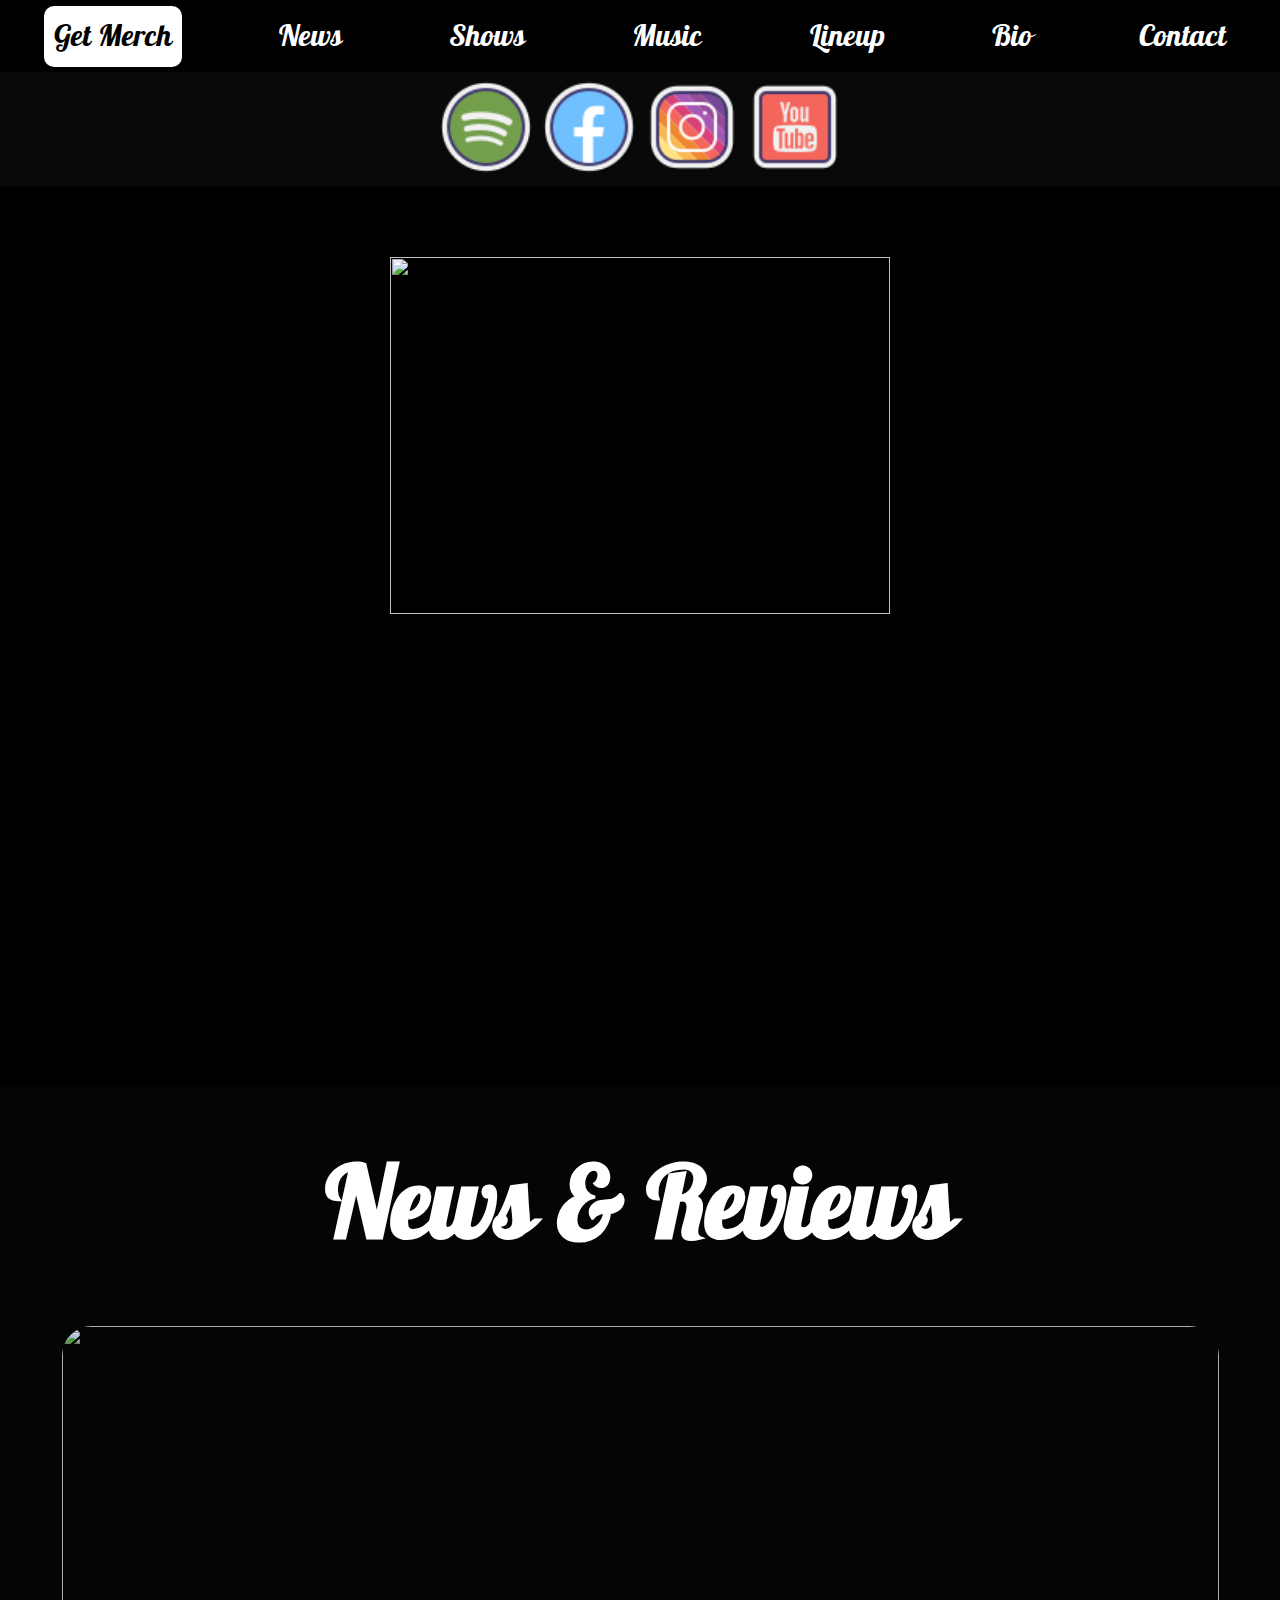
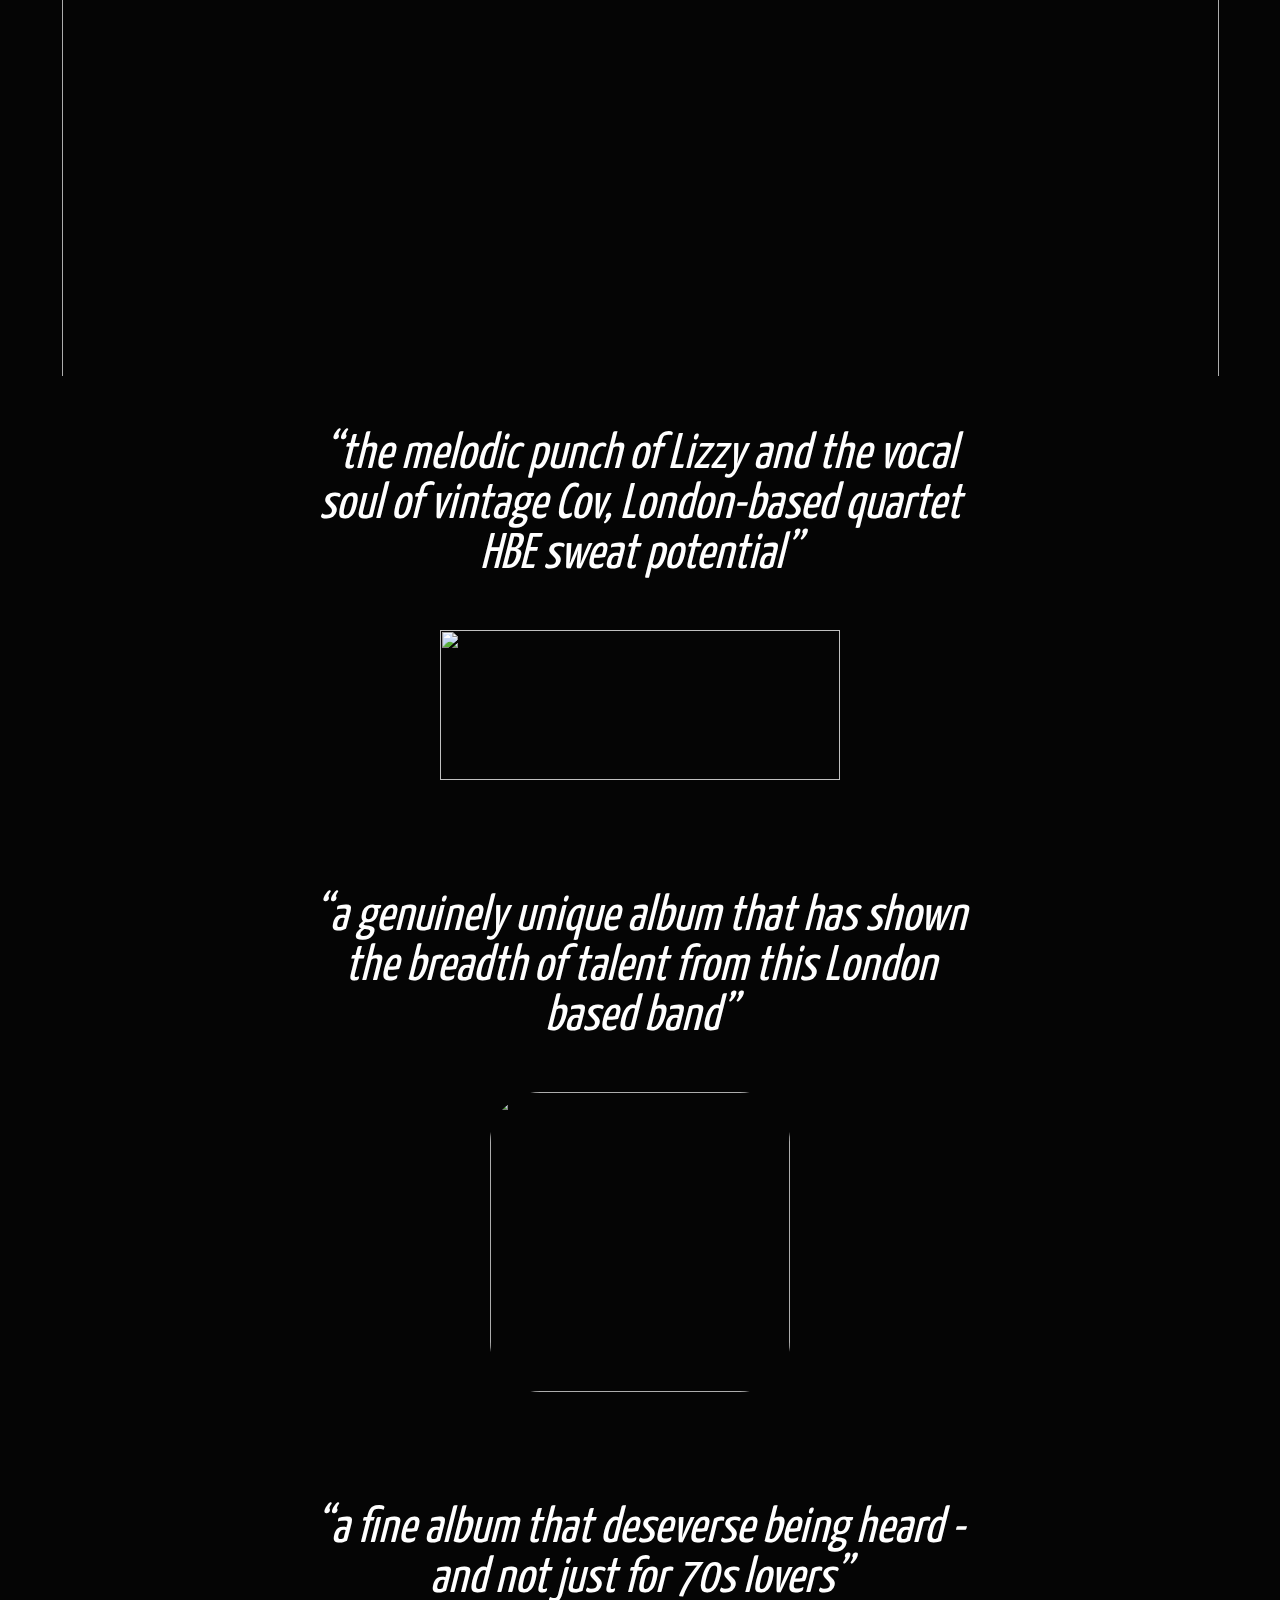
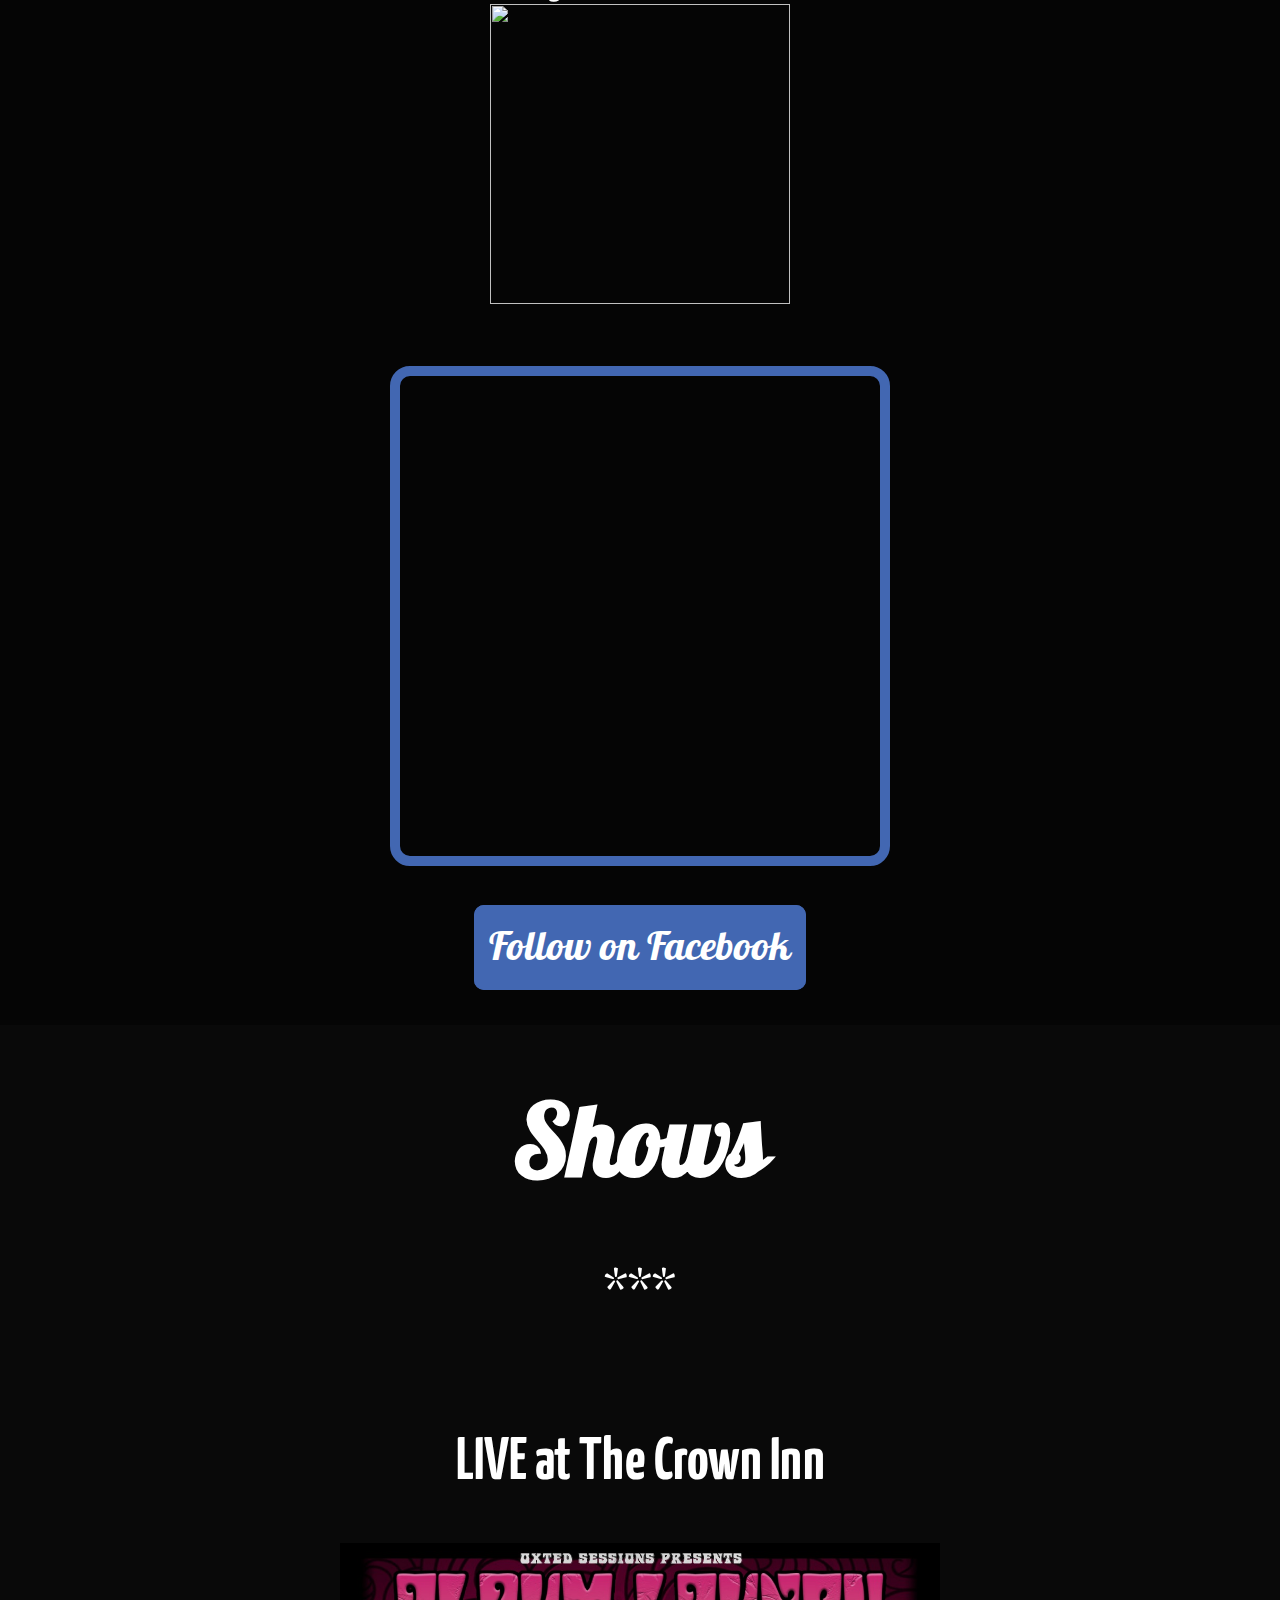
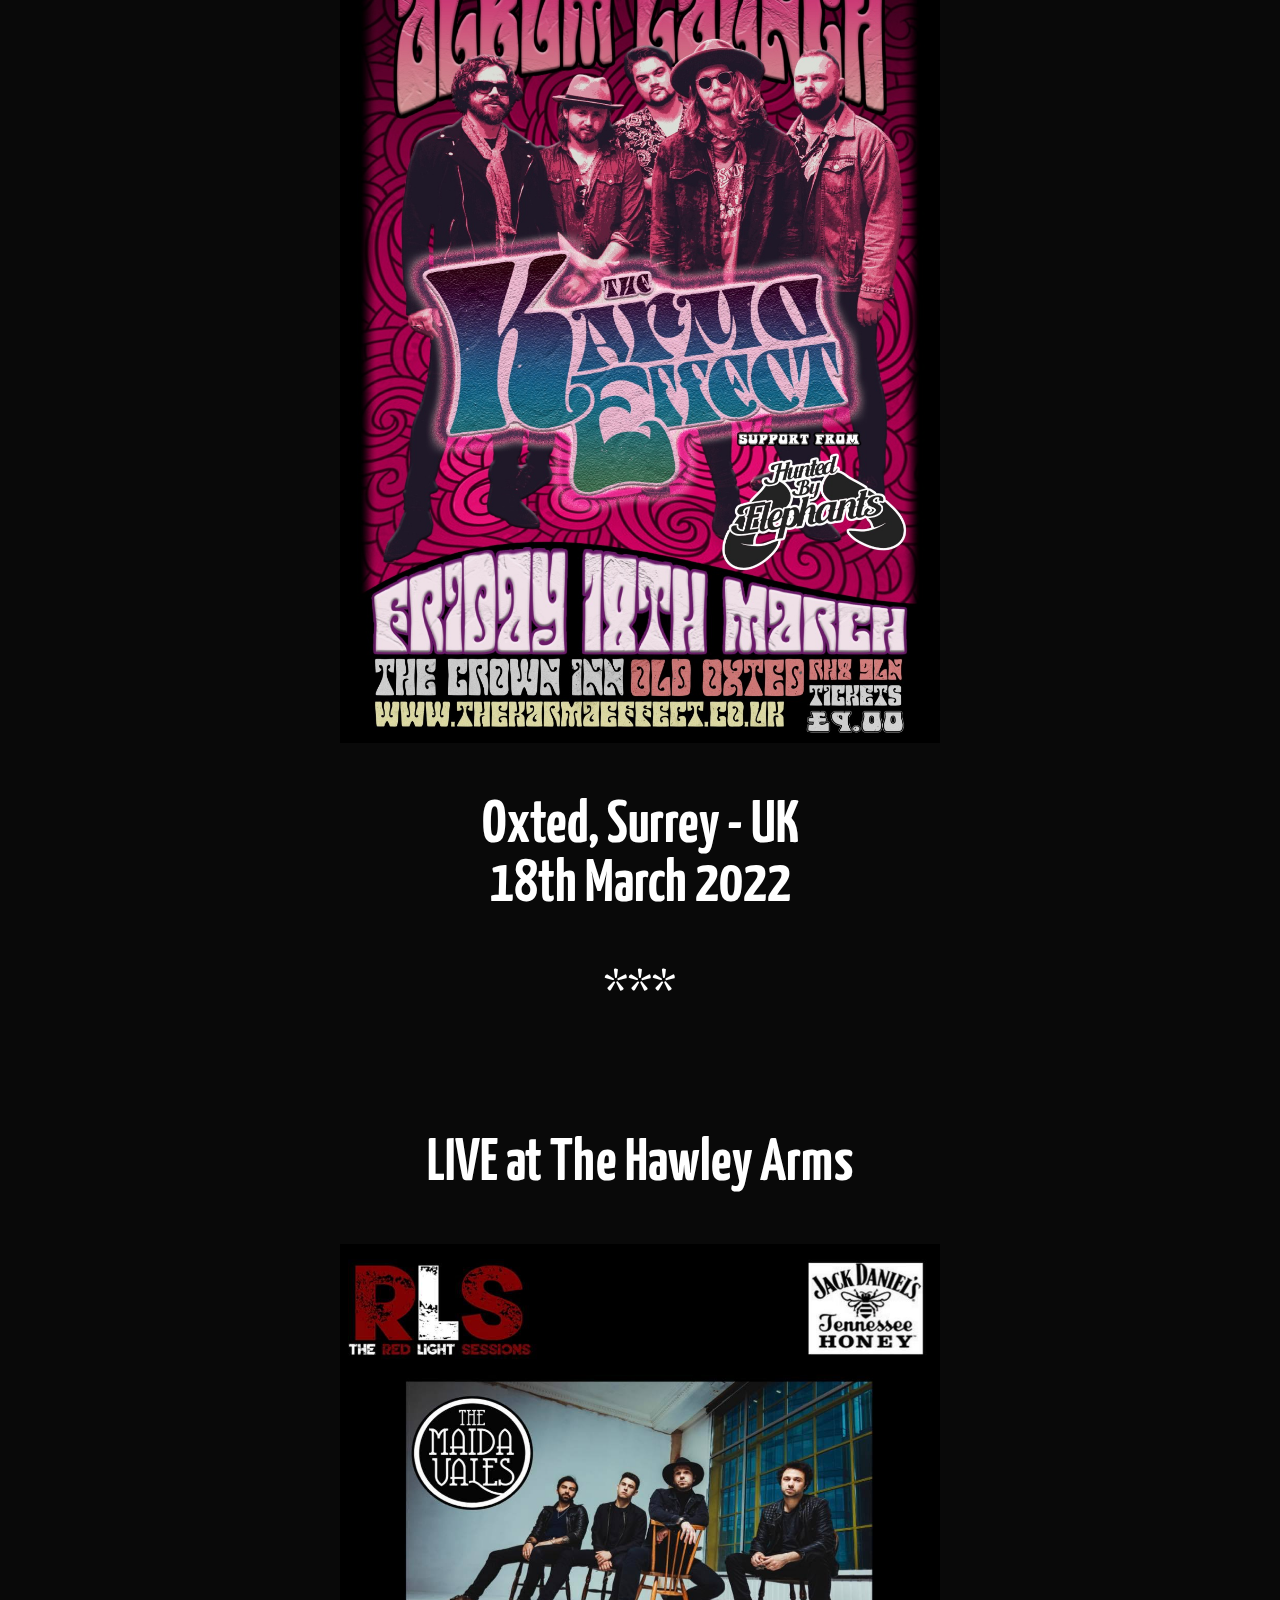
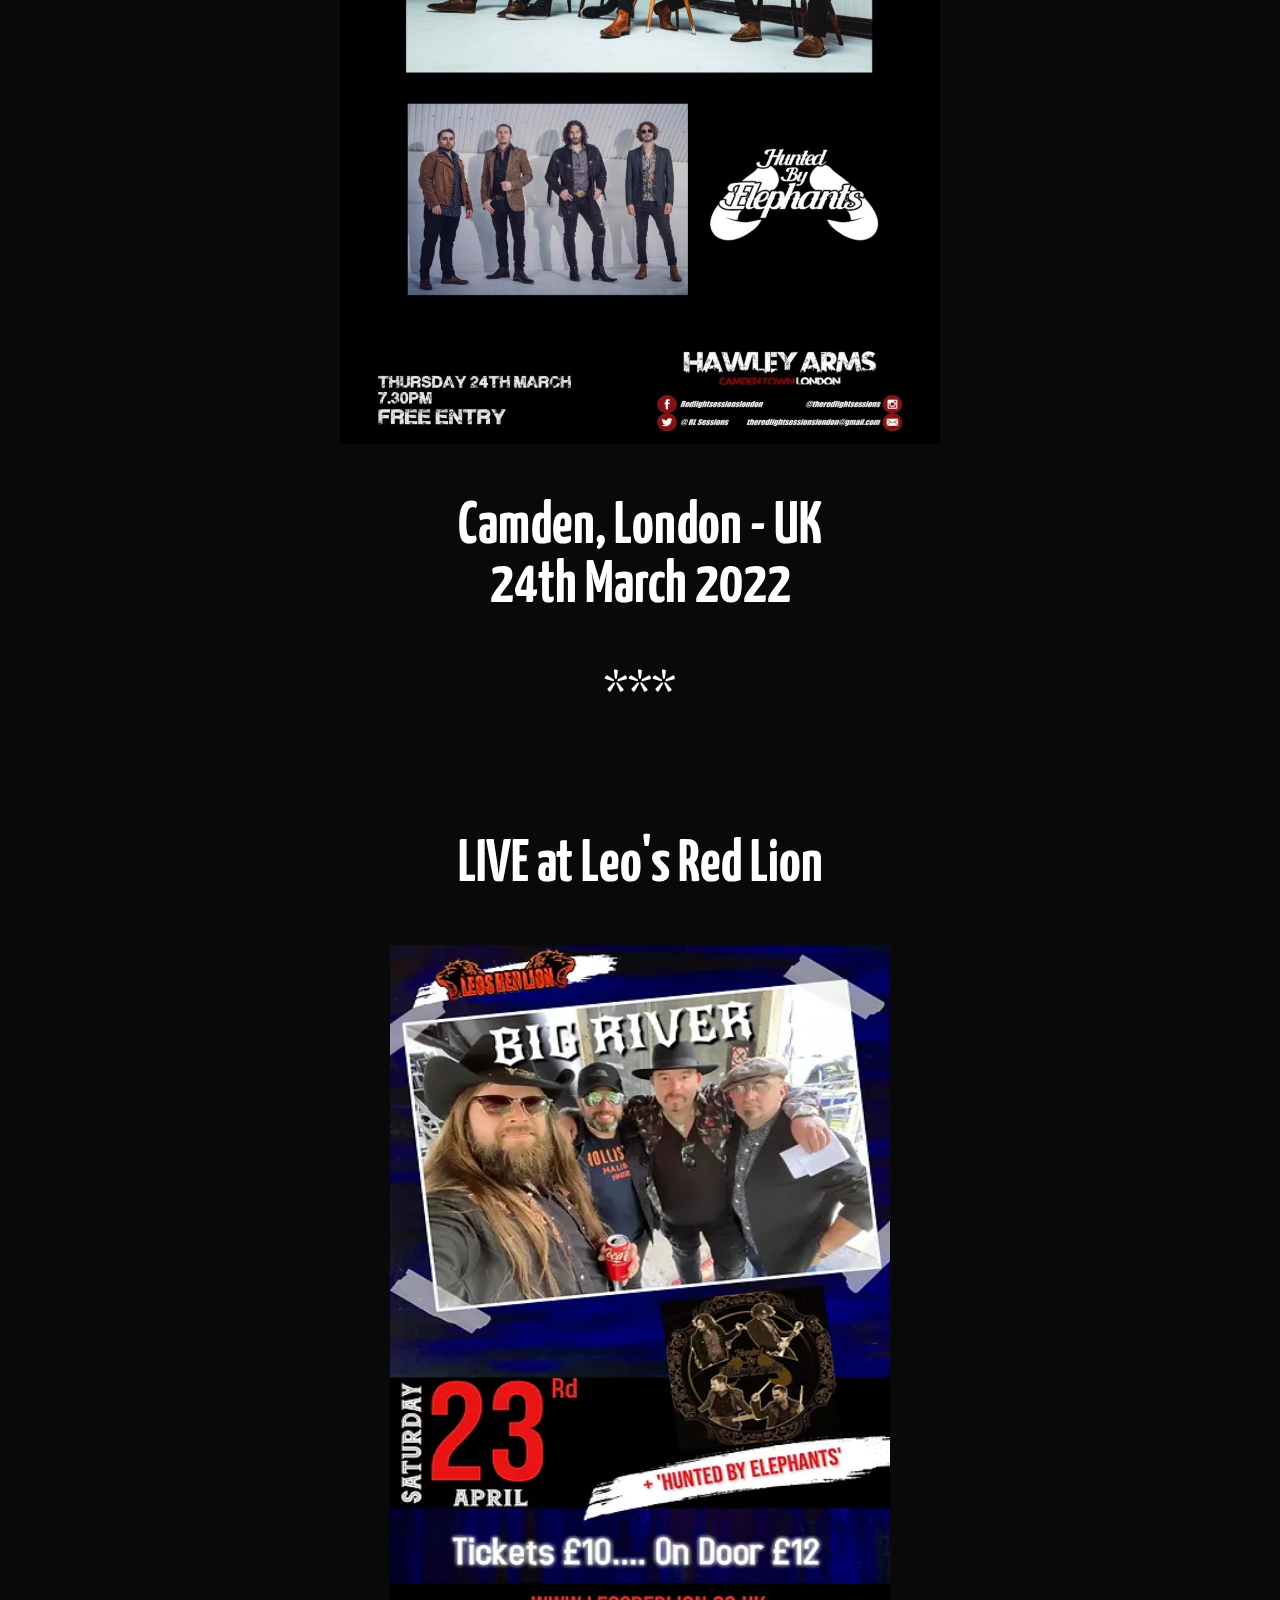
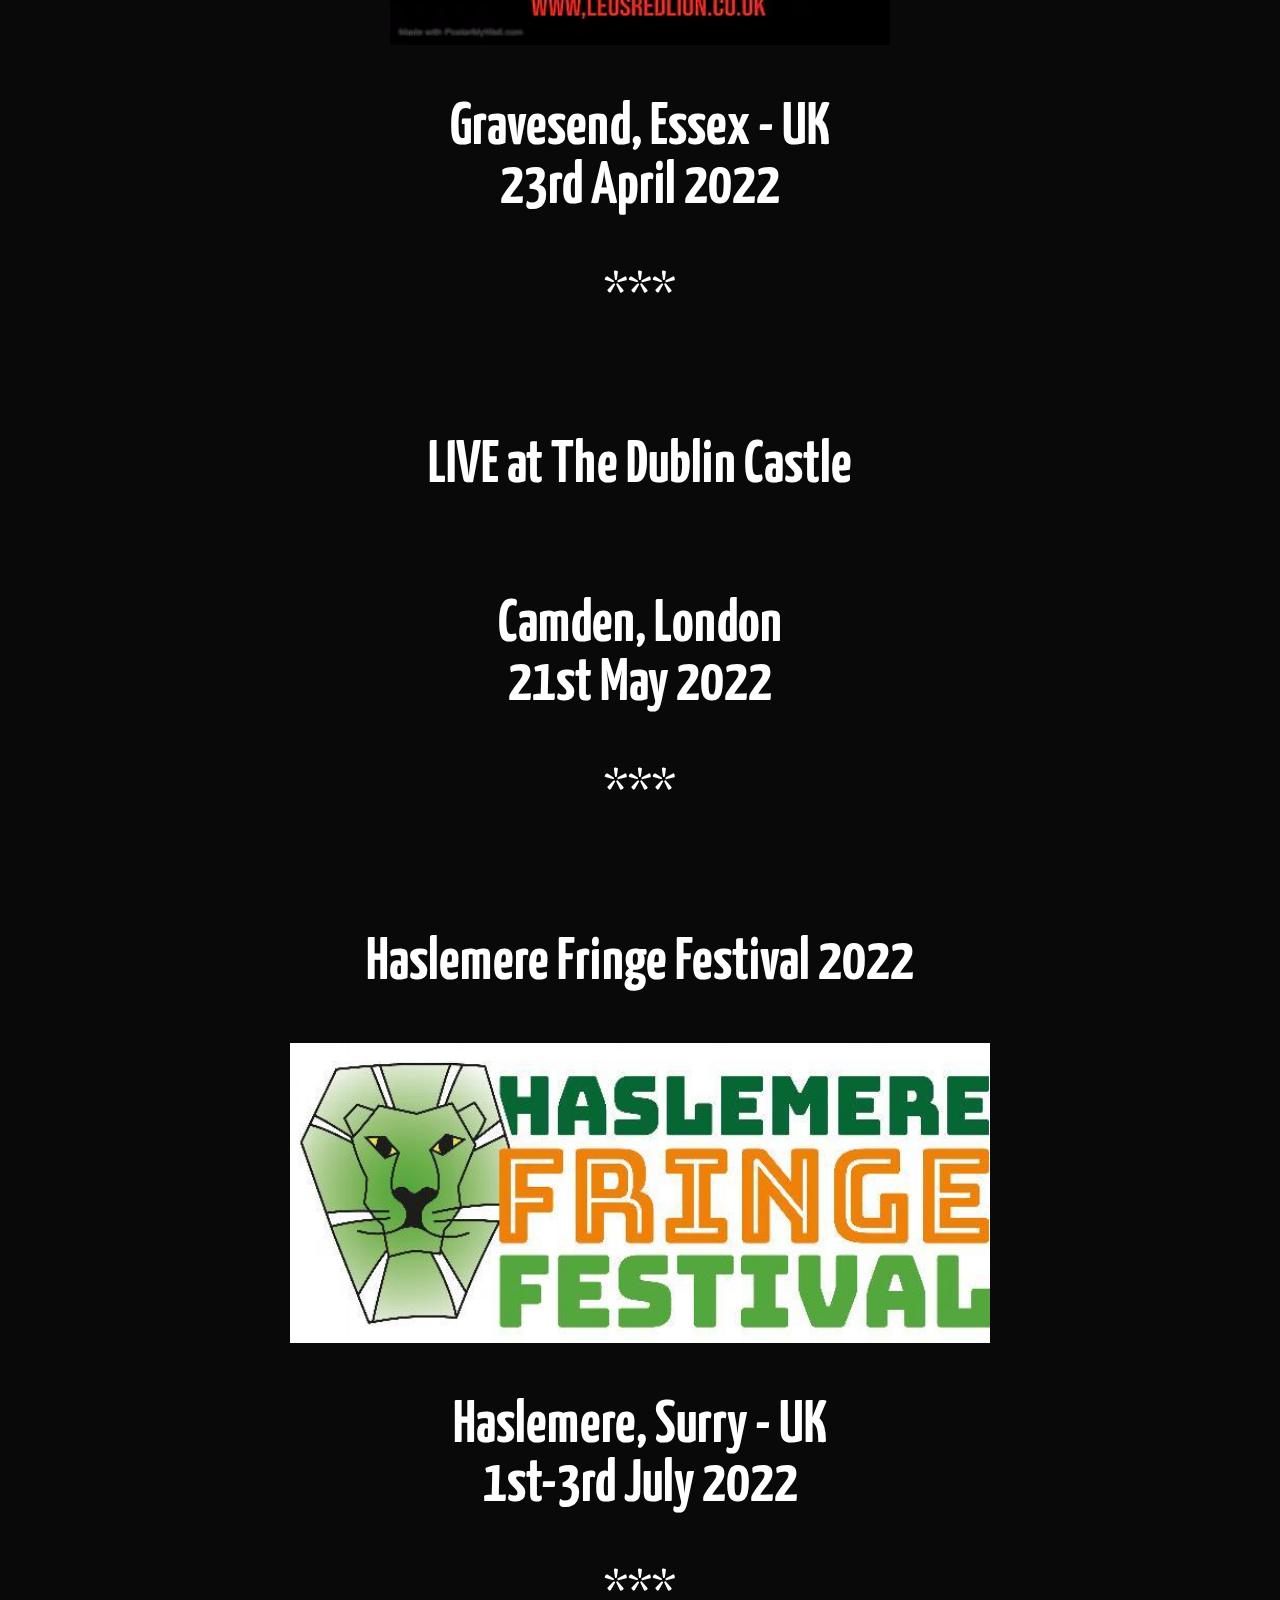
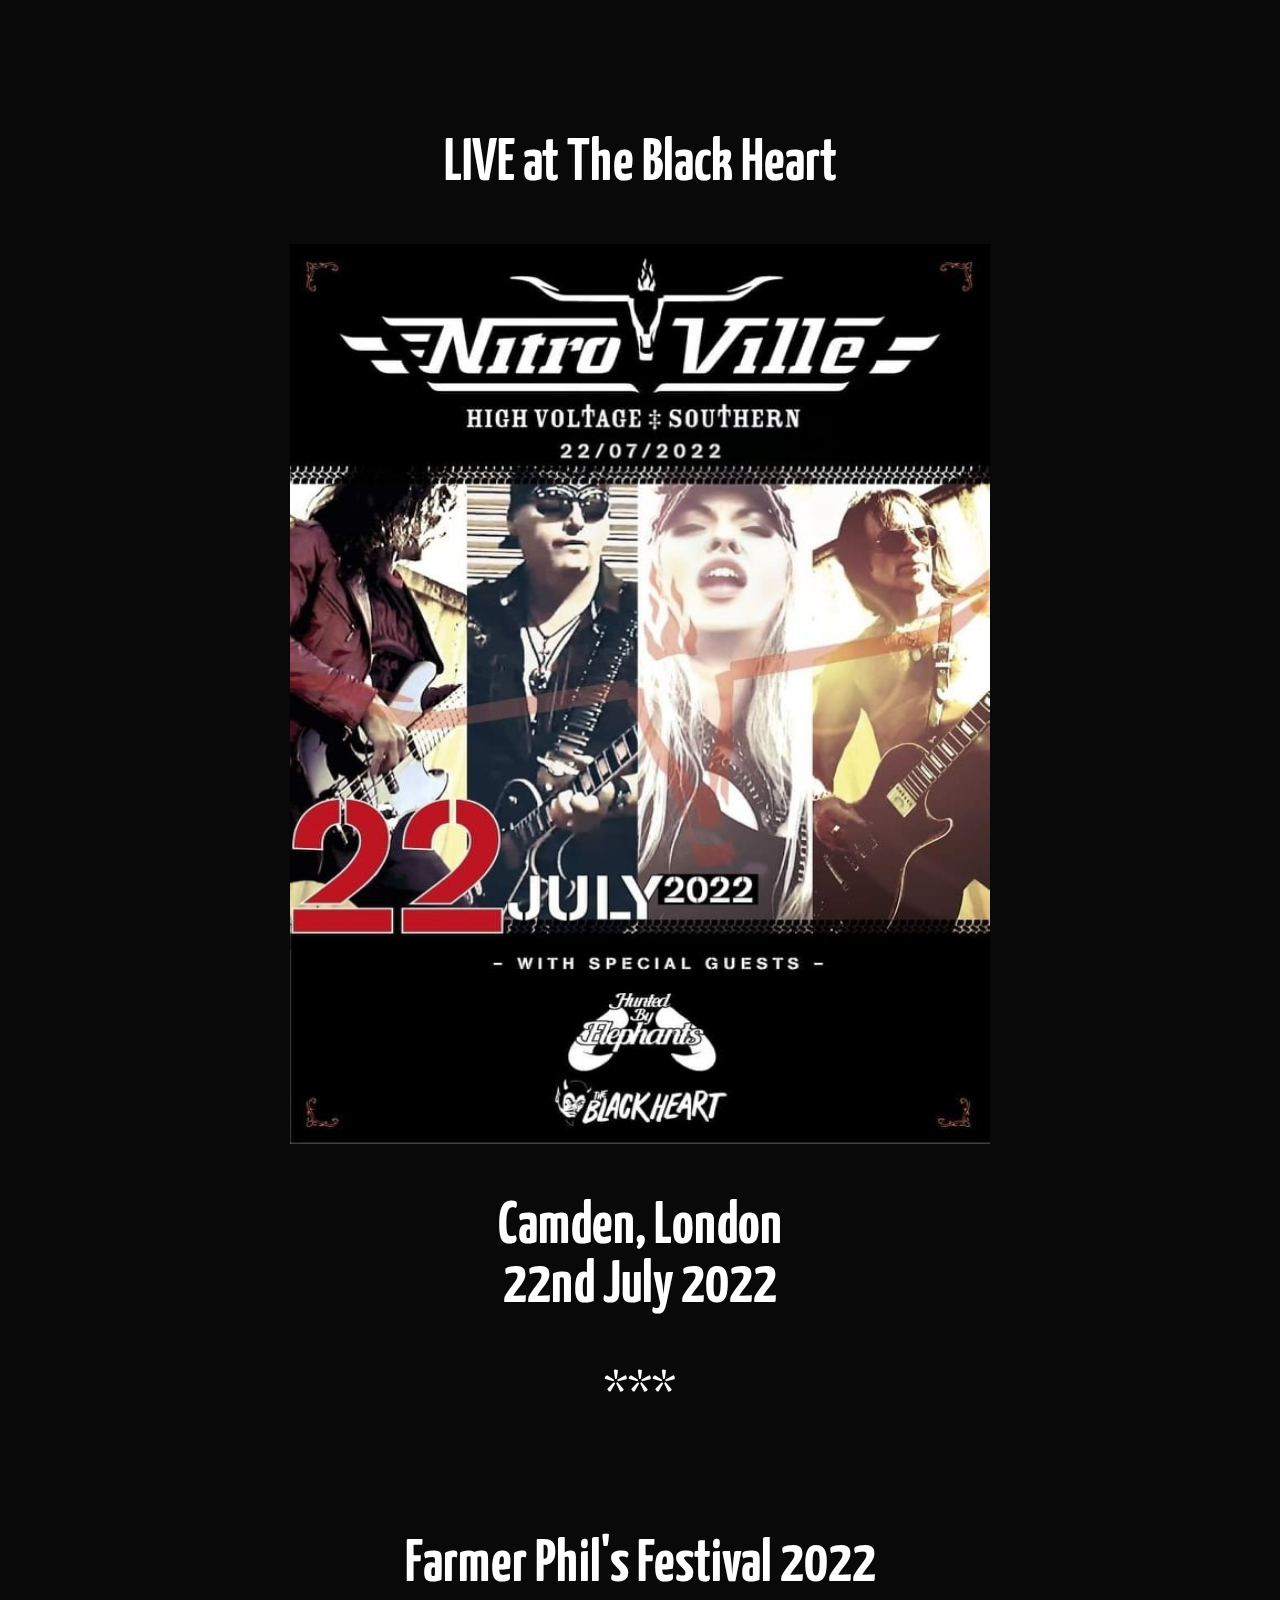
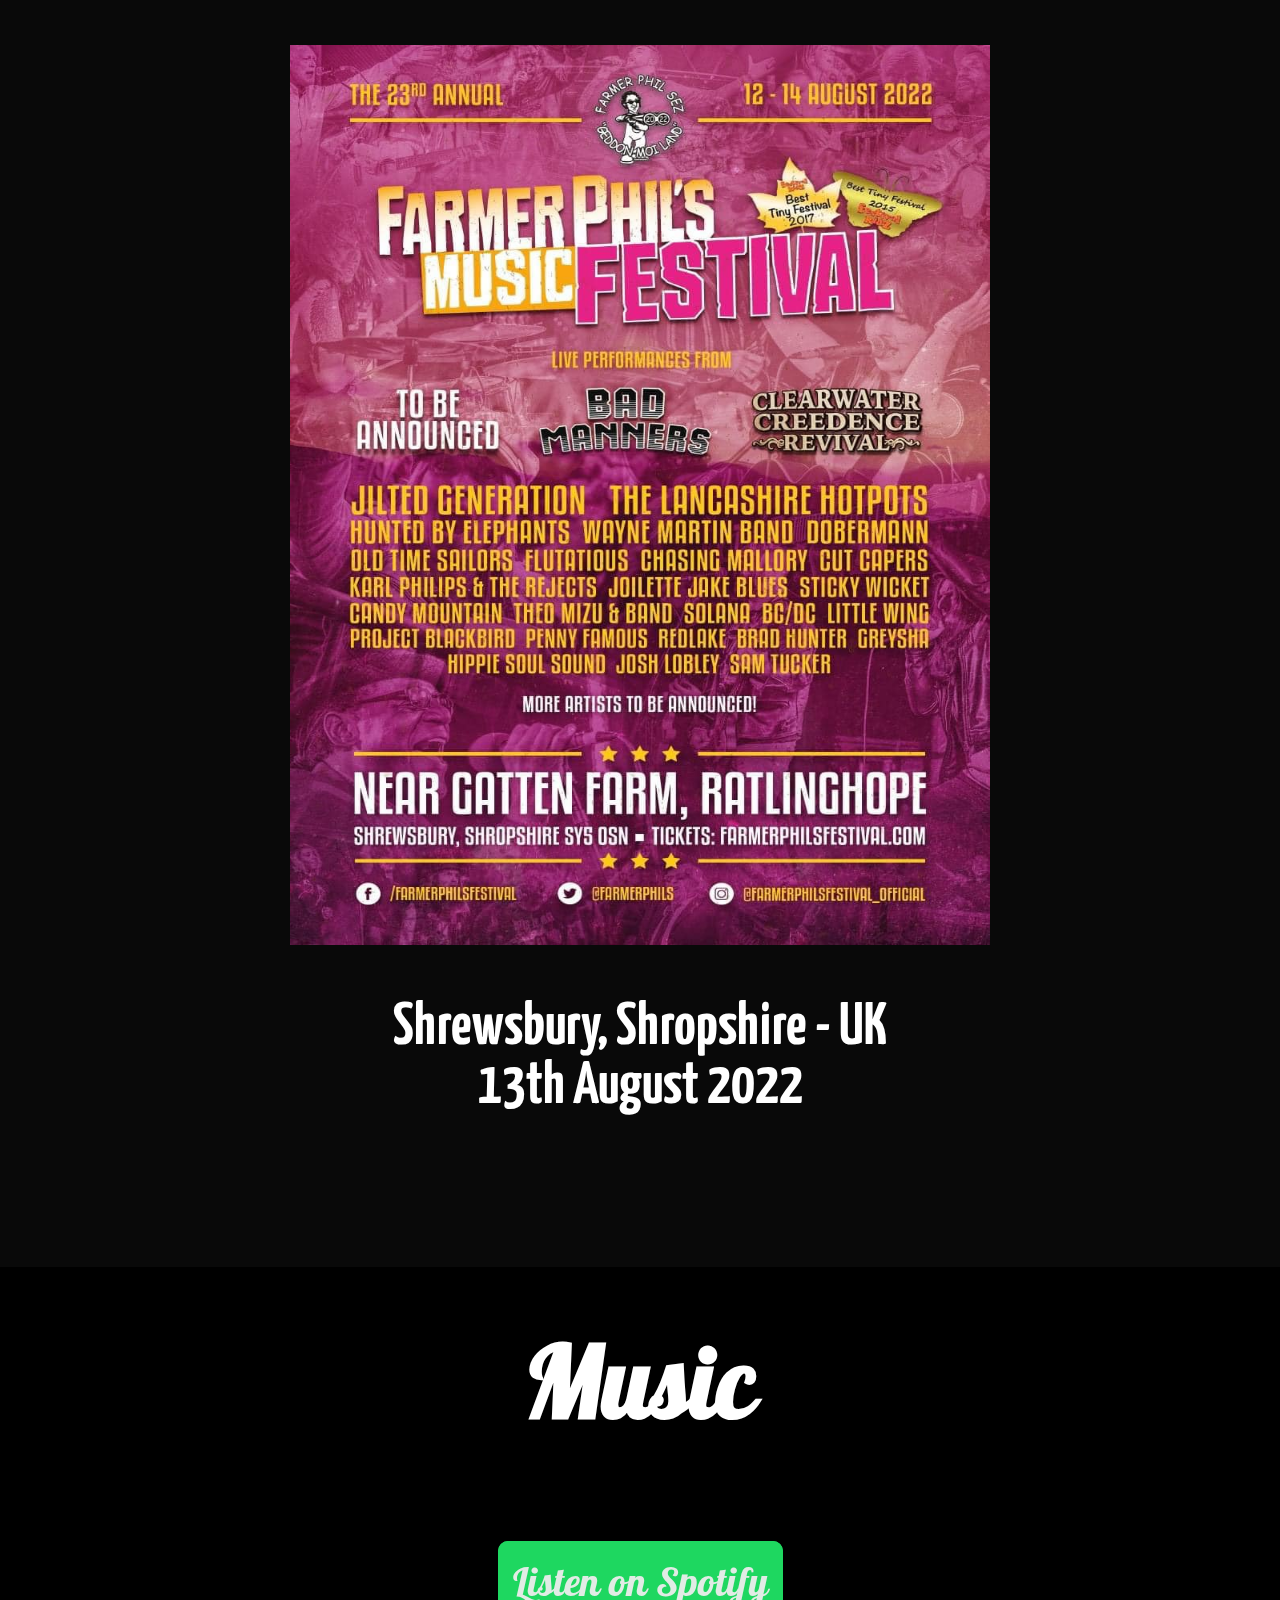
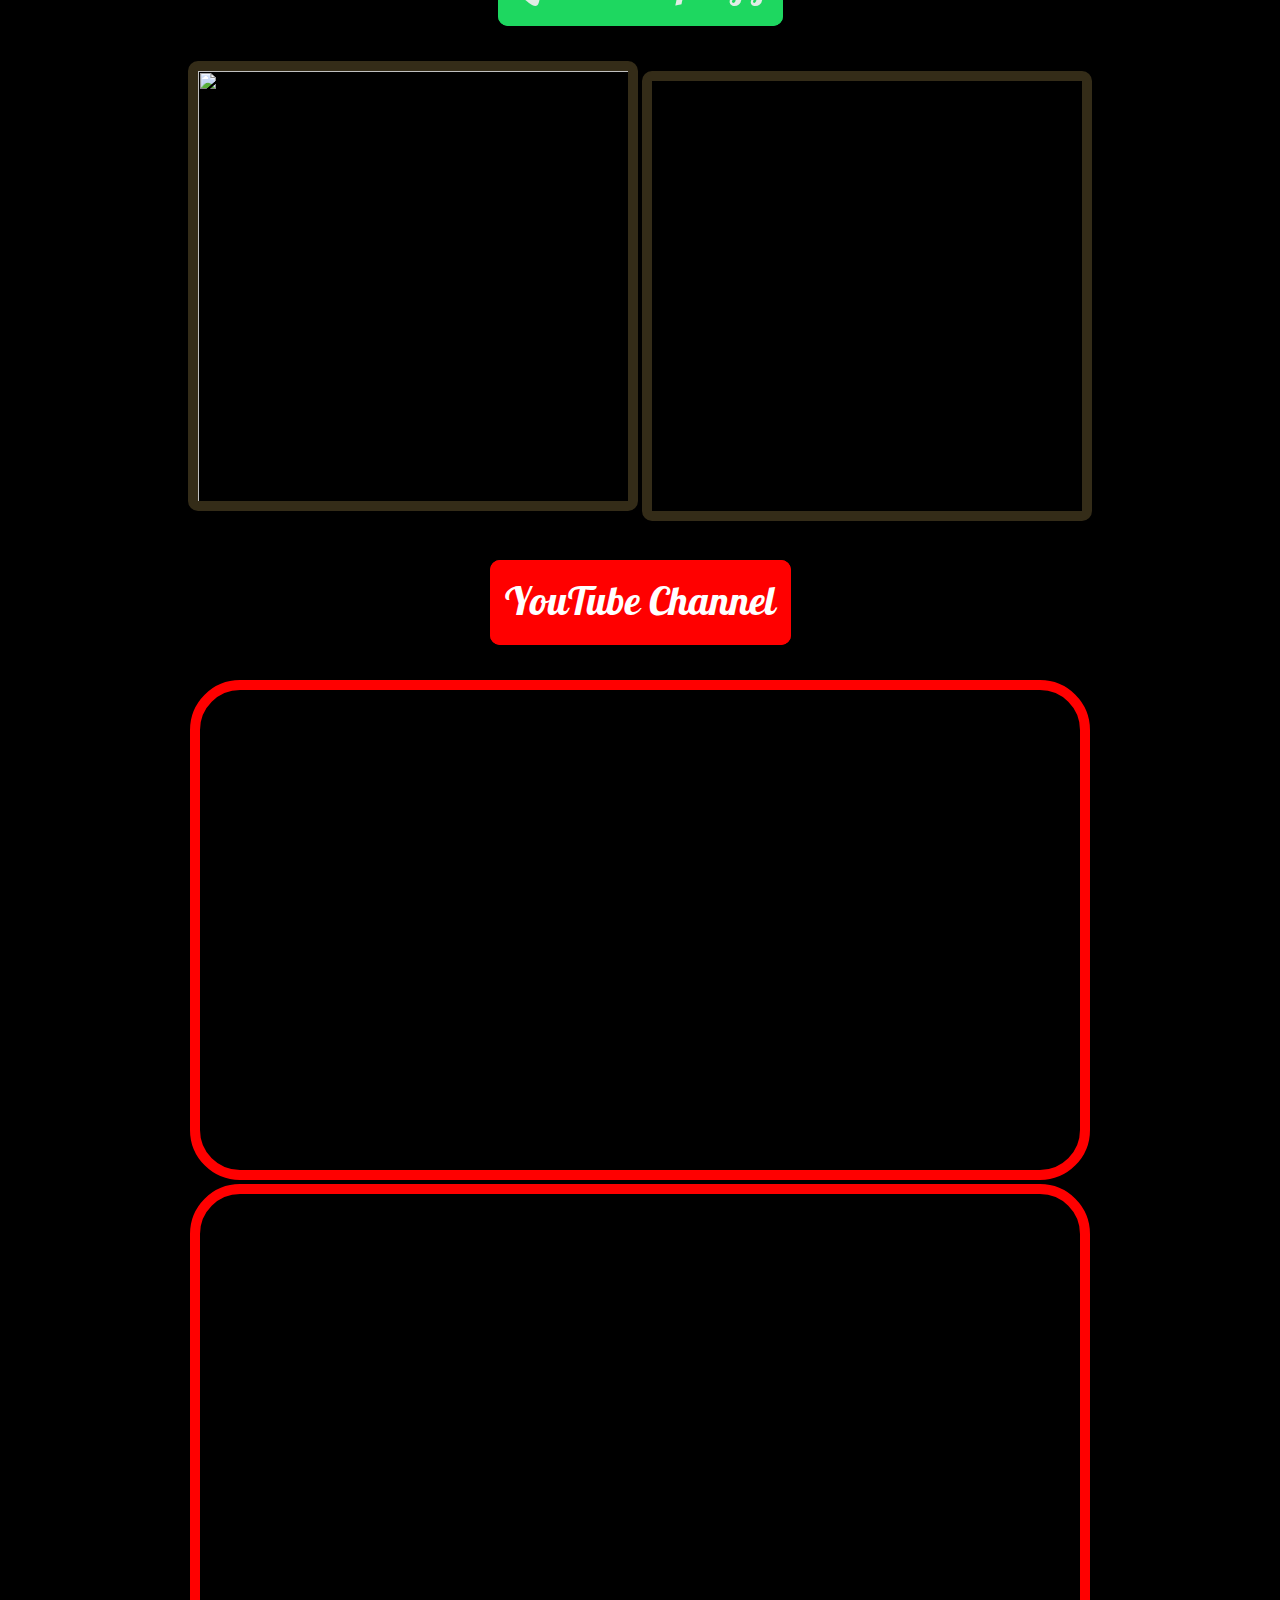
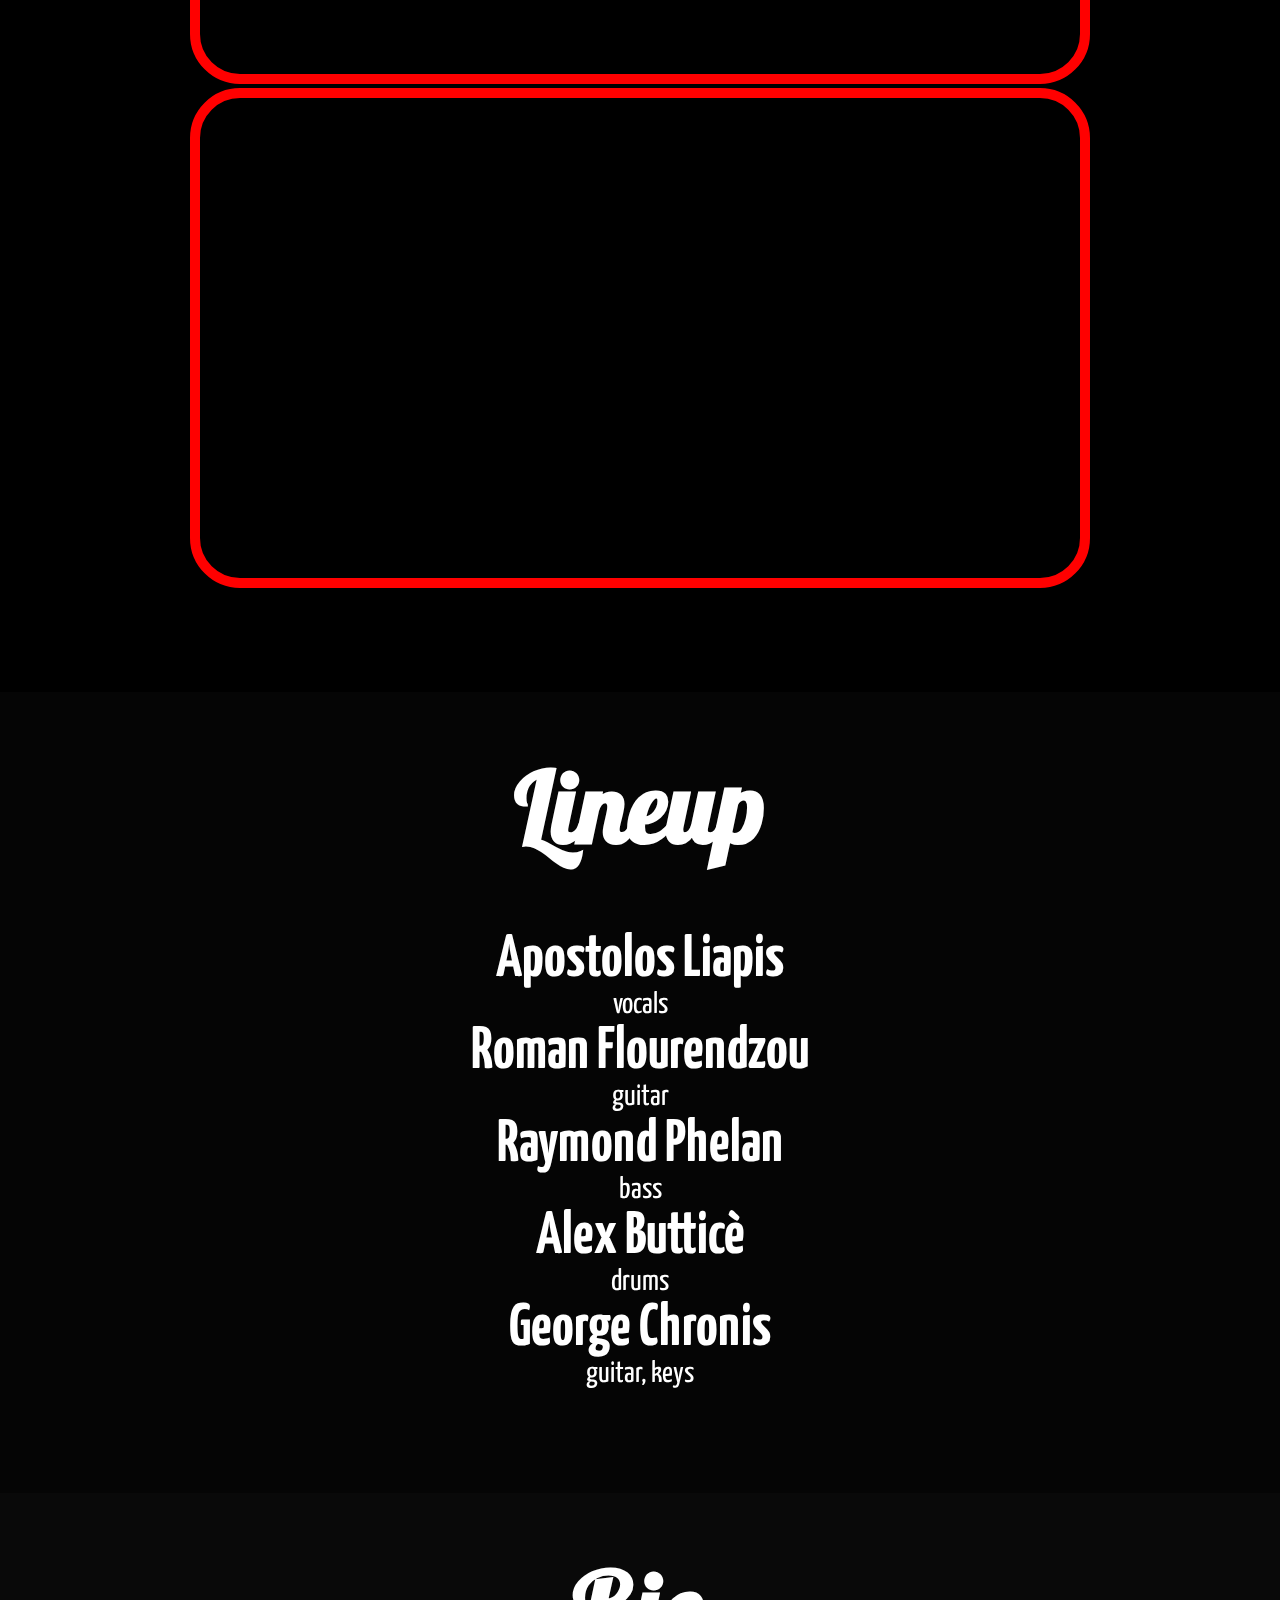
==== index.html @ e6b3906f "update march 2022" ====
<!DOCTYPE html>
<html lang="en">
<head>
        <!-- Global site tag (gtag.js) - Google Analytics -->
        <script async src="https://www.googletagmanager.com/gtag/js?id=UA-149378670-1"></script>
        <script>
        window.dataLayer = window.dataLayer || [];
        function gtag(){dataLayer.push(arguments);}
        gtag('js', new Date());

        gtag('config', 'UA-149378670-1');
        </script>

        <meta charset="UTF-8">
        <meta name="viewport" content="width=device-width, initial-scale=1">
        <meta http-equiv="X-UA-Compatible" content="ie=edge">
        <meta name="description" content="London-based 70s rock band.">
        <meta name="author" content="Raymond Phelan">
        <title>Hunted By Elephants</title>
        <!-- Meta Tags -->
        <meta property="og:title" content="Hunted By Elephants" />
        <meta property="og:description" content="Inspired by the rock classics of the 70s, Hunted By Elephants are a high-energy 4-piece hard rock band." />
        <meta property="og:type" content="website" />
        <meta property="og:url" content="http://huntedbyelephants.com" />
        <meta property="fb:app_id" content="2347475655491364" />
        <!-- Styling -->
        <link rel="stylesheet" href="styles.css">
        <link class="favicon" rel="icon" href="images/hbe-fav-2.jpg" type="image/gif">
        <link rel="stylesheet" href="https://fonts.googleapis.com/css2?family=Yanone+Kaffeesatz:wght@600&display=swap">
        <link rel="stylesheet" href="https://fonts.googleapis.com/css2?family=Pattaya&display=swap">
</head>
        <body>
            <nav>
                <ul class="nav-links">
                    <li>
                        <a href="https://www.musicglue.com/huntedbyelephants" target="_blank" class="shop">Get Merch</a>
                    </li>
                    <li>
                        <a href="#news" class="news">News</a>
                    </li>
                    <li>
                        <a href="#shows" class="shows">Shows</a>
                    </li>
                    <li>
                        <a href="#music" class="music">Music</a>
                    </li>

                    <li>
                        <a href="#lineup" class="lineup">Lineup</a>
                    </li>
                    <li>
                        <a href="#bio" class="bio">Bio</a>
                    </li>
                    <li>
                        <a href="#contact" class="contact">Contact</a>                        
                    </li>                    
                </ul>
                
                <div class="burger">
                    <div class="line1"></div>
                    <div class="line2"></div>
                    <div class="line3"></div>
                </div>
            </nav>
            <div class="socials-2">
                <a href="https://open.spotify.com/artist/7uqY8LxecOjRaGmaRnRnXT" target="_blank"><img class="" src="images/icons8-spotify-64.png" height="100px" width="100px"></a>
               <a href="https://www.facebook.com/huntedbyelephants/" target="_blank"><img class="facebook" src="images/icons8-facebook-64 (1).png" height="100px" width="100px"></a>
                <a href="https://www.instagram.com/huntedbyelephants/" target="_blank"><img class="instagram" src="images/icons8-instagram-64.png" height="100px" width="100px"></a>
                <a href="https://www.youtube.com/channel/UCx0DZi0SbavfPjKkY385ZGw" target="_blank" ><img class="" src="images/icons8-youtube-squared-64.png" height="100px" width="100px"></a>
            </div>

            <div class="banner">
                <video src="images/video.mp4" autoplay loop muted width="100%" height="100%"></video>

           <div class="logo"> 
               <a href="http://huntedbyelephants.com/"><img src="images/logo-hover-1.png" width="500px" height="357px"></a></div>
           </div>

           <div class="row-1">
            <div class="header">
                <a id="news"><h1 class="news">News & Reviews</h1></a>
            </div>
            <div class="reviews">
                <img src="images/Postcover_3_2.jpg" width="1157px" height="700px">
            </div>
            <div class="reviews-2">            
            <i>“the melodic punch of Lizzy and the vocal soul of vintage Cov, London-based quartet HBE sweat potential”</i> 
            <br>
            <br>
            <img src="images/classic-rock.png" height="150px" width="400px">
            <br>
            <br>
            <br>
           <i>“a genuinely unique album that has shown the breadth of talent from this London based band” </i>
           <br>
           <br>
           <img id="erb" src="images/erb-magazine.jpg" height="300px" width="300px">
           <br>
           <br>
           <br>
           <i>“a fine album that deseverse being heard - and not just for 70s lovers” </i>
           <br>
           <img src="images/ramzine-logo.png" height="300px" width="300px">
            </p>
            </div>
                <div class="fb-feed">
                    <iframe src="https://www.facebook.com/plugins/page.php?href=https%3A%2F%2Fwww.facebook.com%2Fhuntedbyelephants%2F&tabs=timeline&width=495&height=500&small_header=true&adapt_container_width=true&hide_cover=true&show_facepile=false&appId=395738067215013" frameborder="0" width="500px" height="500px"></iframe>
                </div>
                <div class="button">
                    <ul class="btn">
                    <li><a href="https://www.facebook.com/huntedbyelephants/" target="_blank" class="fb-button">Follow on Facebook</a>
                    </li>
                    </ul>
                </div>
        </div>

        <div class="row-2">
            <div class="header">
                <a id="shows"><h1 class="shows">Shows</h1></a>
            </div>   <p>***</p>
            <div class="festival"> 
                    <h1>LIVE at The Crown Inn</h1>
                    <a href="https://www.fatsoma.com/e/8kla7od7/the-karma-effect-album-launch-show?utm_campaign=prom_ss&utm_medium=social&utm_source=dynamic" target="_blank"><img src="images/karma_oxted.jpg" width="600px" height="800px"></a>
                    <h1>Oxted, Surrey - UK
                    <br> 18th March 2022</h1>

                     <p>***</p>

                     <h1>LIVE at The Hawley Arms</h1>
                     <a href="www.eventbrite.com/e/263603113007" target="_blank"><img src="images/hawley_arms.jpg"width="600px" height="800px"></a>
                    <h1>Camden, London - UK
                    <br>24th March 2022</h1>

                    <p>***</p>

                    <h1>LIVE at Leo's Red Lion</h1>
                         <a href="https://www.ticketsource.co.uk/leosredlion/t-onoovl" target="_blank"><img src="images/leos_gravesend.webp"width="500px" height="700px"></a>
                        <h1>Gravesend, Essex - UK
                        <br>23rd April 2022</h1>
    
                    <p>***</p>

                     <h1>LIVE at The Dublin Castle</h1>
                   
                    <h1>Camden, London
                    <br>21st May 2022</h1>
                    
                    <p>***</p>

                    <h1>Haslemere Fringe Festival 2022</h1>
                    <a href="https://haslemerefringe.co.uk/tickets/" target="_blank"><img src="images/haslemere_fest.jpg" width="700px" height="300px"></a>
                    <h1>Haslemere, Surry - UK
                    <br> 1st-3rd July 2022</h1>

                    <p>***</p>

                    <h1>LIVE at The Black Heart</h1>
                    <a href="www.seetickets.com/event/nitroville-guests/the-black-heart/2038310" target="_blank"><img src="images/black_heart.jpg" width="700px" height="900px"></a>
                    <h1>Camden, London
                    <br> 22nd July 2022</h1>

                    <p>***</p>

                    <h1>Farmer Phil's Festival 2022</h1>
                    <a href="https://ww2.theticketsellers.co.uk/buy-tickets/farmer-phils-festival-2022/10052093?ref=let_aft" target="_blank"><img src="images/fpf_2022.jpg" width="700px" height="900px"></a>
                    <h1>Shrewsbury, Shropshire - UK
                    <br> 13th August 2022</h1>
            </div>

                    
        </div>

        <div class="row-3">
            <div class="header">
                    <a id="music"><h1 class="music">Music</h1></a>
            </div>

                <div class="button">
                    <ul class="btn">
                    <li><a href="https://open.spotify.com/artist/7uqY8LxecOjRaGmaRnRnXT" target="_blank" class="spot-button">Listen on Spotify</a>
                    </li>
                    </ul>
                </div>
                <div class="spotify">
                    <img src="images/carry-on-cover.jpg" width="450px" height="450px">
                     <iframe src="https://open.spotify.com/embed/album/1sqoJ5vFjkcjwgZtqDw2xc" width="450" height="450" frameborder="0" allowtransparency="true" allow="encrypted-media"></iframe>
                </div>
            
        </div>

        <div class="row-4">
            <div class="header">
            </div>
            <div class="yt">
                <div class="button">
                    <ul class="btn">
                    <li><a href="https://www.youtube.com/channel/UCx0DZi0SbavfPjKkY385ZGw" target="_blank" class="spot-button">YouTube Channel</a>
                    </li>
                    </ul>
                </div>
                <iframe width="900" height="500" src="https://www.youtube.com/embed/B3MaULSA3fs" frameborder="0" allow="accelerometer; autoplay; clipboard-write; encrypted-media; gyroscope; picture-in-picture" allowfullscreen></iframe>
                <br>
                <iframe width="900" height="500" src="https://www.youtube.com/embed/wwDIYKy-XAI" frameborder="0" allow="accelerometer; autoplay; clipboard-write; encrypted-media; gyroscope; picture-in-picture" allowfullscreen></iframe>
                <br>
                <iframe width="900" height="500" src="https://www.youtube.com/embed/zWuhY4gOUeI" frameborder="0" allow="accelerometer; autoplay; clipboard-write; encrypted-media; gyroscope; picture-in-picture" allowfullscreen></iframe>
            </div>
        </div>

        <div class="row-5">
            <div class="header">
                <a id="lineup"><h1 class="lineup">Lineup</h1></a>
            </div>
            <div class="members">
                <h5 class="tolis">Apostolos Liapis</h5>
                <sup>vocals</sup>
                <h5 class="roman">Roman Flourendzou</h5>
                <sup>guitar</sup>
                <h5 class="ray">Raymond Phelan</h5>
                <sup>bass</sup>
                <h5 class="alex">Alex Buttic&egrave</h5>
                <sup>drums</sup>
                <h5 class="alex">George Chronis</h5>
                <sup>guitar, keys</sup>
            </div>
        </div>
        <div class="row-6">
            <div class="header">
                <a id="bio"><h1 class="bio">Bio</h1></a>
            </div>
            <p>Inspired by the rock classics of the 70s, Hunted by Elephants are a high-energy 5-piece hard rock
                band renewing the time-honoured union of soaring vocals, growling riffs and energising drumming.
            <br>
            <br>
                Formed in mid-2018 by Tolis (vocals), Roman (guitar) and Ray
                (bass), now joined by Alex (drums) and George (guitar and keys). Together, they supply riff driven songs with heavy undertones that invokes an atmosphere of the golden years of hard rock from the 70s and beyond.
        </div>

        <footer class="bottom">
            <a id="contact"></a><h1>Contact</h1></a>
                <a id="contact"><p>&copy;2018-2022</p></a>
                <p>Hunted By Elephants</p>
                <a class="email" href="mailto:huntedbyelephants@gmail.com">huntedbyelephants@gmail.com</a>
            <div class="socials">
                <a href="https://open.spotify.com/artist/7uqY8LxecOjRaGmaRnRnXT" target="_blank"><img class="" src="images/icons8-spotify-64.png" height="100px" width="100px"></a>
               <a href="https://www.facebook.com/huntedbyelephants/" target="_blank"><img class="facebook" src="images/icons8-facebook-64 (1).png" height="100px" width="100px"></a>
                <a href="https://www.instagram.com/huntedbyelephants/" target="_blank"><img class="instagram" src="images/icons8-instagram-64.png" height="100px" width="100px"></a>
                <a href="https://www.youtube.com/channel/UCx0DZi0SbavfPjKkY385ZGw" target="_blank" ><img class="" src="images/icons8-youtube-squared-64.png" height="100px" width="100px"></a>
            </div>
        </footer>
             
            


    <script src="main.js"></script>
</body>
</html>
---- styles.css ----
@import url('https://fonts.googleapis.com/css2?family=Pattaya&display=swap');
@import url('https://fonts.googleapis.com/css2?family=Bangers&display=swap');
*{
    margin: 0px;
    padding: 0px;
    box-sizing: border-box;
    max-width: 100%;
}
html{
    scroll-behavior:smooth;
    border: black;
}
body{
    background-color: black;
}
nav{
    display: flex;
    justify-content: space-around;
    align-items: center;
    min-height: 8vh;
    background-color: black;
}
.nav-links{
    display: flex;
    justify-content: space-around;
    width: 100%;
}
.nav-links a{
    border-radius: 10px;
    padding: 10px;
    color: white;
    text-decoration: none;
    font-family: 'Pattaya', sans-serif;
    font-size: 30px;
}
.nav-links a:hover{
    transition: ease 0.75s;
    background-color: white;
    color: black;
}
.nav-links li{
    list-style: none
    
}
nav .shop{
    color: black;
    background-color: white;
    padding: 10px;
    border-radius: 10px;
}
.burger{
    display: none;
    cursor: pointer;
}
.burger div{
    width: 25px;
    height: 3px;
    background-color: white;
    margin: 5px;
    transition: all 0.3s ease ;
}
video{
    position: fixed;
    width: 100%;
} 
.logo{
    height: 100vh;
    text-align: center;
    padding-top: 70px;
}
.banner img{
    display: inline-block;
    position: relative;
}
.row-1{
   width: inherit; 
   background-color: rgb(10, 10, 10, 0.5);
   position: relative;
   text-align: center;
   padding-bottom: 50px;
}
.row-1 h1{
   color: white;
   font-family: 'Pattaya', sans-serif;
   font-size: 100px;
   padding: 50px 0;
}
.reviews img{
    padding-bottom: 50px;
    border-radius: 30px;
    opacity: 0.9;  
}
.reviews-2{
    color: white;
    padding: 0 300px;
    font-family: 'Yanone Kaffeesatz', sans-serif;
    font-size: 50px;
}
#erb{
    border-radius: 50px;
    opacity: 0.9;
}
.fb-feed{
    padding-top: 50px;
   padding-bottom: 50px;
}
.row-1 iframe{
   border: solid 10px rgb(66 103 178);
   border-radius: 20px;
}
.row-1 ul a{
   list-style-type: none;
   text-decoration: none;
   background-color:rgb(66 103 178);
   font-family: 'Pattaya', sans-serif;
   color: white;
   font-size: 40px;
   padding: 5px;
   border-radius: 10px;
   border: solid 10px rgb(66 103 178);
}
.row-1 ul a:hover{
   transition: ease-in 0.3s;
   border-color: white;
   opacity: 1;
}
.row-2{
    position: relative;
    background-color: rgb(10, 10, 10, 0.9);
    color: white;
    text-align: center;
    padding-bottom: 100px;
}
.row-2 h1{
    font-family: 'Pattaya', sans-serif;
    padding: 50px 0;
    font-size: 100px;
}
.row-2 p{
    font-family: 'Yanone Kaffeesatz', sans-serif;
    text-decoration: none;
    color: white;
    font-size: 50px;
    padding-bottom: 70px;
}
.festival h1{
    font-size: 60px;
    font-family: 'Yanone Kaffeesatz', sans-serif;
}
.row-3{
    position: relative;
    text-align: center;
}
.row-3 h1{
    padding: 50px 0;
    color: white;
    font-family: 'Pattaya', sans-serif;
    font-size: 100px;
}
.row-3 img, .row-3 iframe{
    border: solid 10px rgb(52,44,24);
    border-radius: 10px;
}
.row-3 ul{
    padding: 50px;
}
.row-3 ul a{
    list-style-type: none;
    text-decoration: none;
    background-color:rgb(30 215 96);
    font-family: 'Pattaya', sans-serif;
    color: rgb(225, 236, 229);
    font-size: 40px;
    padding: 5px;
    border-radius: 10px;
    border: solid 10px rgb(30 215 96);
}
.row-3 ul a:hover{
    transition: ease-in 0.3s;
    border-color: white;
    opacity: 1;
}
.row-4{
    color: white;
    position: relative;
    text-align: center;
    padding-bottom: 100px;

}
.row-4 h1{
    font-family: 'Pattaya', sans-serif;
    padding: 50px 0;
    font-size: 100px;
}
.row-4 iframe{
    border: solid 10px rgb(255 0 0);
    border-radius: 50px;
}
.row-4 ul{
    padding: 50px;
    list-style-type: none;
}
.row-4 ul a{
    list-style-type: none;
    text-decoration: none;
    background-color:rgb(255,0,0);
    font-family: 'Pattaya', sans-serif;
    color: white;
    font-size: 40px;
    padding: 5px;
    border-radius: 10px;
    border: solid 10px rgb(255,0,0);
}
.row-4 ul a:hover{
    transition: ease-in 0.3s;
    border-color: white;
    opacity: 1;
}  
.row-5{
    position: relative;
    text-align: center;
    background-color: rgb(10, 10, 10, 0.5);
    color: white;
    padding-bottom: 100px;
}
.row-5 h1{
    font-family: 'Pattaya', sans-serif;
    opacity: 1;
    padding: 50px 0;
    font-size: 100px;
}
.row-5 h5{
    opacity: 1;
    font-family: 'Yanone Kaffeesatz', sans-serif;
    font-size: 60px;
}
.row-5 sup{
    font-family: 'Yanone Kaffeesatz', sans-serif;
    font-size: 30px;
}
.row-6{
    background-color: rgb(10, 10, 10, 0.9);
    position: relative;
    text-align: center;
    padding-bottom:100px;
}
.row-6 h1{
    font-family: 'Pattaya', sans-serif;
    color: white;
    padding: 50px 0;
    font-size: 100px;
}
.row-6 p{
    opacity: 1;
    color: white;
    padding: 0 300px;
    font-family: 'Yanone Kaffeesatz', sans-serif;
    font-size: 50px;
}
footer, .socials-2{
    position: relative;
    text-align: center;
    bottom: 0;
    font-family: 'Yanone Kaffeesatz', sans-serif;
    background-color: rgb(10, 10, 10, 0.9);
    color: white;
    font-size: 20px;
    text-decoration: none;
    padding: 5px 10px;
}
footer h1{
    font-family: 'Pattaya', sans-serif;
    padding: 50px 0;
    font-size: 100px;
}
.email{
    font-family: 'Yanone Kaffeesatz', sans-serif;
    text-decoration: none;
    color: rgb(241, 237, 237);
}
.socials{
    padding-top: 10px;
}
.facebook, .instagram{
    border-radius: 35px;
    border: transparent;
}

@media all and (max-width: 850px){
     body{
        overflow-x: hidden;
    }
   .row-1 h1{
        font-size: 50px;
        padding-bottom: 40px;
    }
    .reviews img{
        width: auto;
        height: auto;
    }
    .reviews-2{
        font-size: 30px;
        padding: 0 0;
    }
    .row-1 iframe{
        width: 700px;
        height: 500px;
    }
    .row-1 ul a{
        font-size: 30px;
        padding: 10px;
    }
    .row-2, .row-2 h1{
        font-size: 50px;
        padding: 0;
    }
    .row-2 a{
        font-size: 15px;
        
    }
    .festival h1{
        font-size: 40px;
    }
    .festival img{
        width: 500px;
        height: 500px;
    } 
    .row-3, .row-3 h1{
        font-size: 50px;
        padding: 0;
    }
    .row-3 ul a{
        font-size: 30px;
        padding: 10px;
    }
    .row-3 img{
        width: 350px;
        height: 350px;
    }
    .row-3 iframe{
        width: 350px;
        height: 350px;
    }
    .row-4 iframe{
        width: 350px;
        height: 400px;
    }
    .row-4 ul a{
        font-size: 30px;

    }
    .row-5 h1{
        font-size: 50px;
        padding: 0;
    }
    .row-5 h5{
        font-size: 30px;
        padding-top: 20px;
    }
    .row-6 h1{
        font-size: 50px;
        padding: 0;
    }
    .row-6 p{
        font-size: 30px;
        padding: 0 0;
    }
    footer h1{
        font-size: 50px;
    }    
    .nav-links{
        position: absolute;
        right: 0px;
        height: 92vh;
        top: 8vh;
        background-color: black(92, 3, 7);
        display: flex;
        flex-direction: column;
        align-items: center;
        width: 50%;
        transform: translateX(0%);
        transition: transform 0.5s ease-in;
    }
    .nav-links li{
        opacity: 0;
    }
    .burger{
        display: block;
    }
    video{
        display: none;
    }
    .logo img{
        pointer-events: none;
        opacity: 0.5;
        height: 214px;
        width: 300px;
        display: inline-flex;
        position: relative;
    }
}

.nav-active{
        transform: translateX(0%);
    }
@keyframes navLinkFade{
    from{
        opacity: 0;
        transform: translateX(50px);
    }
    to{
        opacity: 1;
        transform: translateX(0px);
    }
}

.toggle .line1{
    transform: rotate(-45deg) translate(-5px,6px);
}
.toggle .line2{
    opacity: 0;
}
.toggle .line3{
    transform: rotate(45deg) translate(-5px,-6px);
}
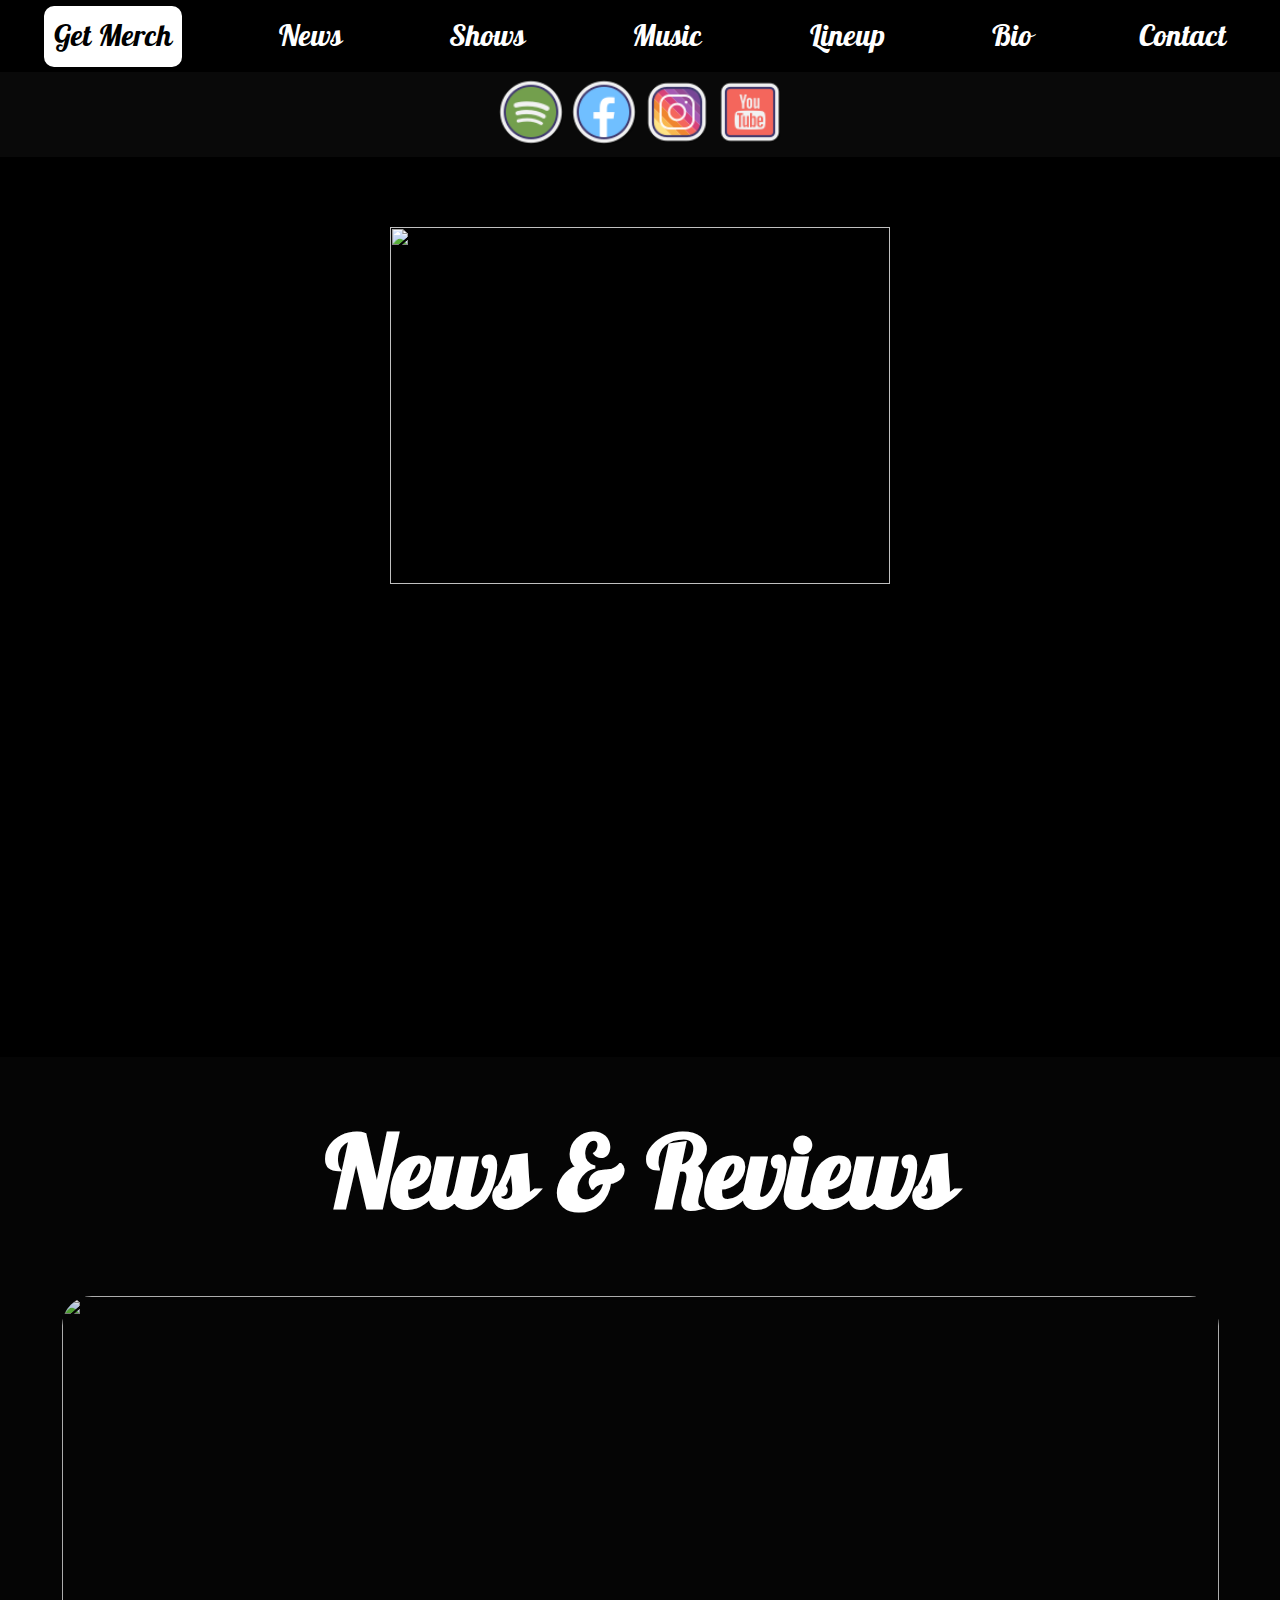
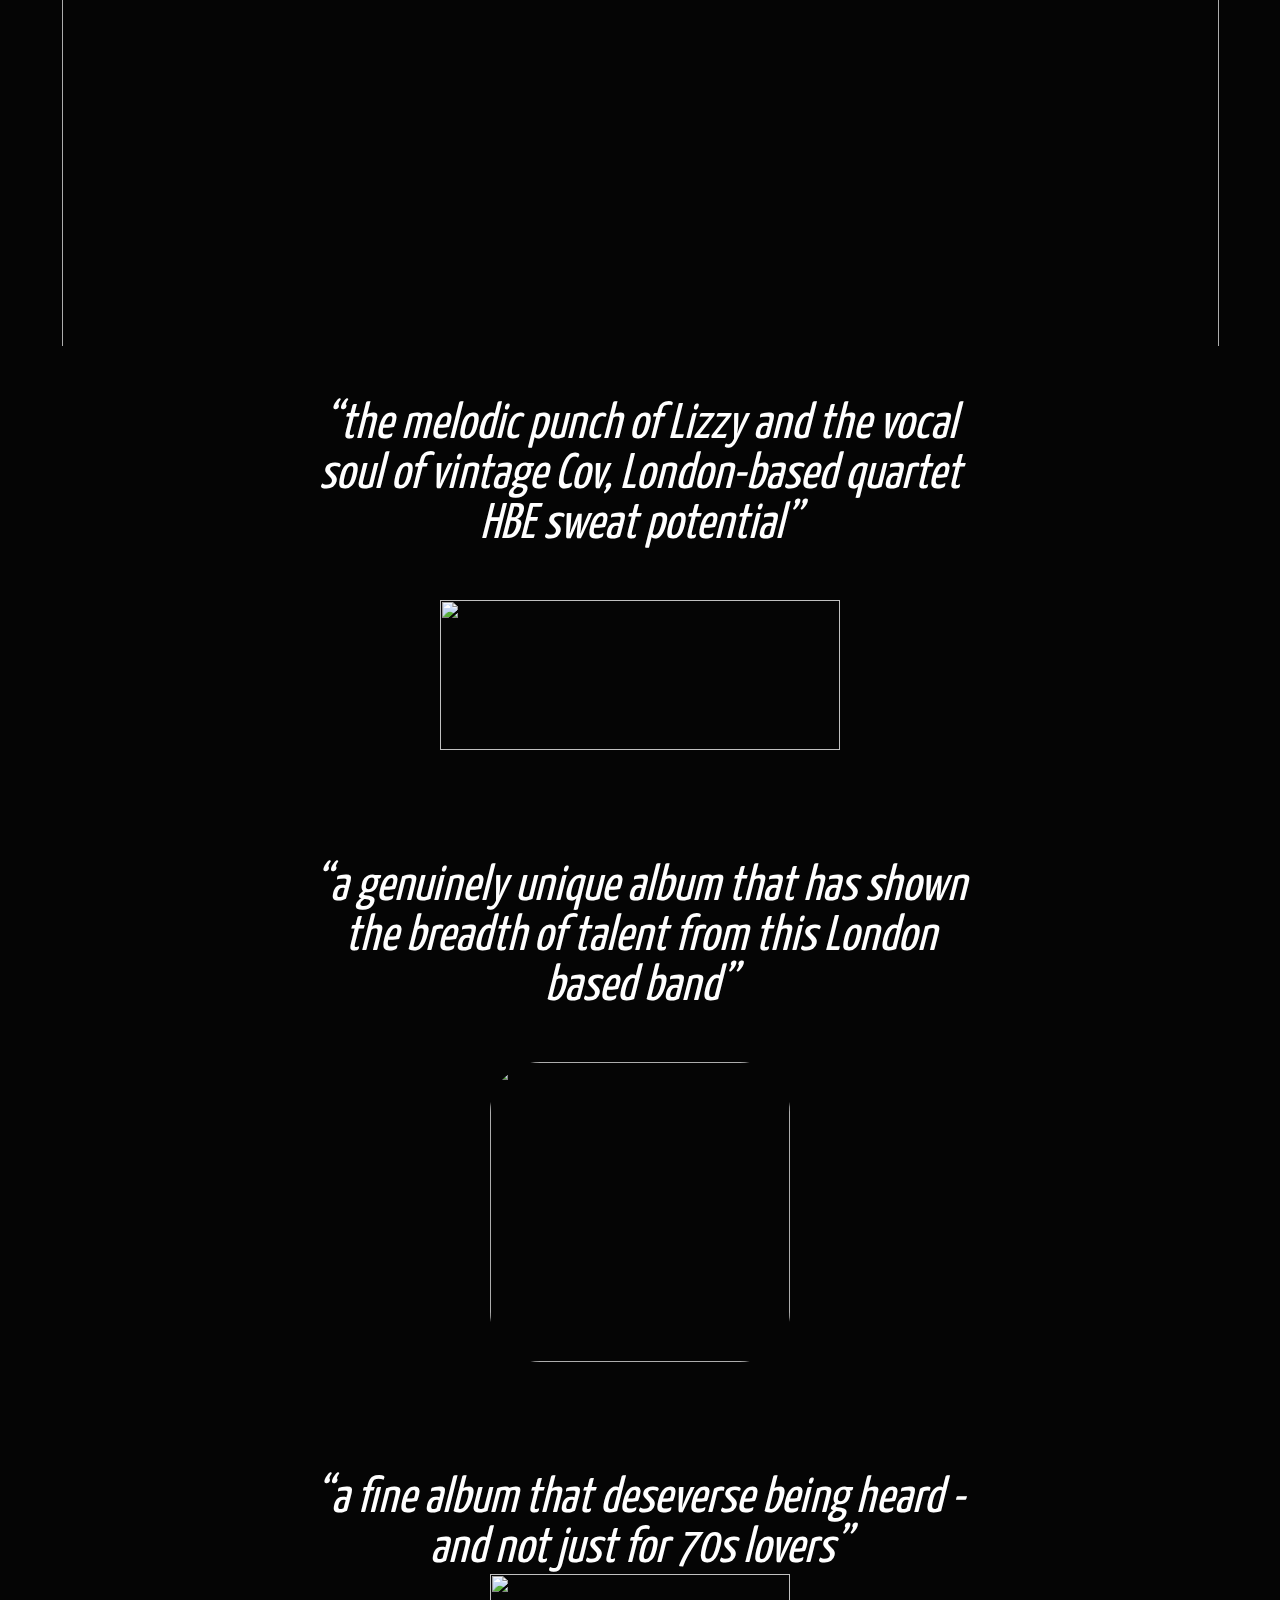
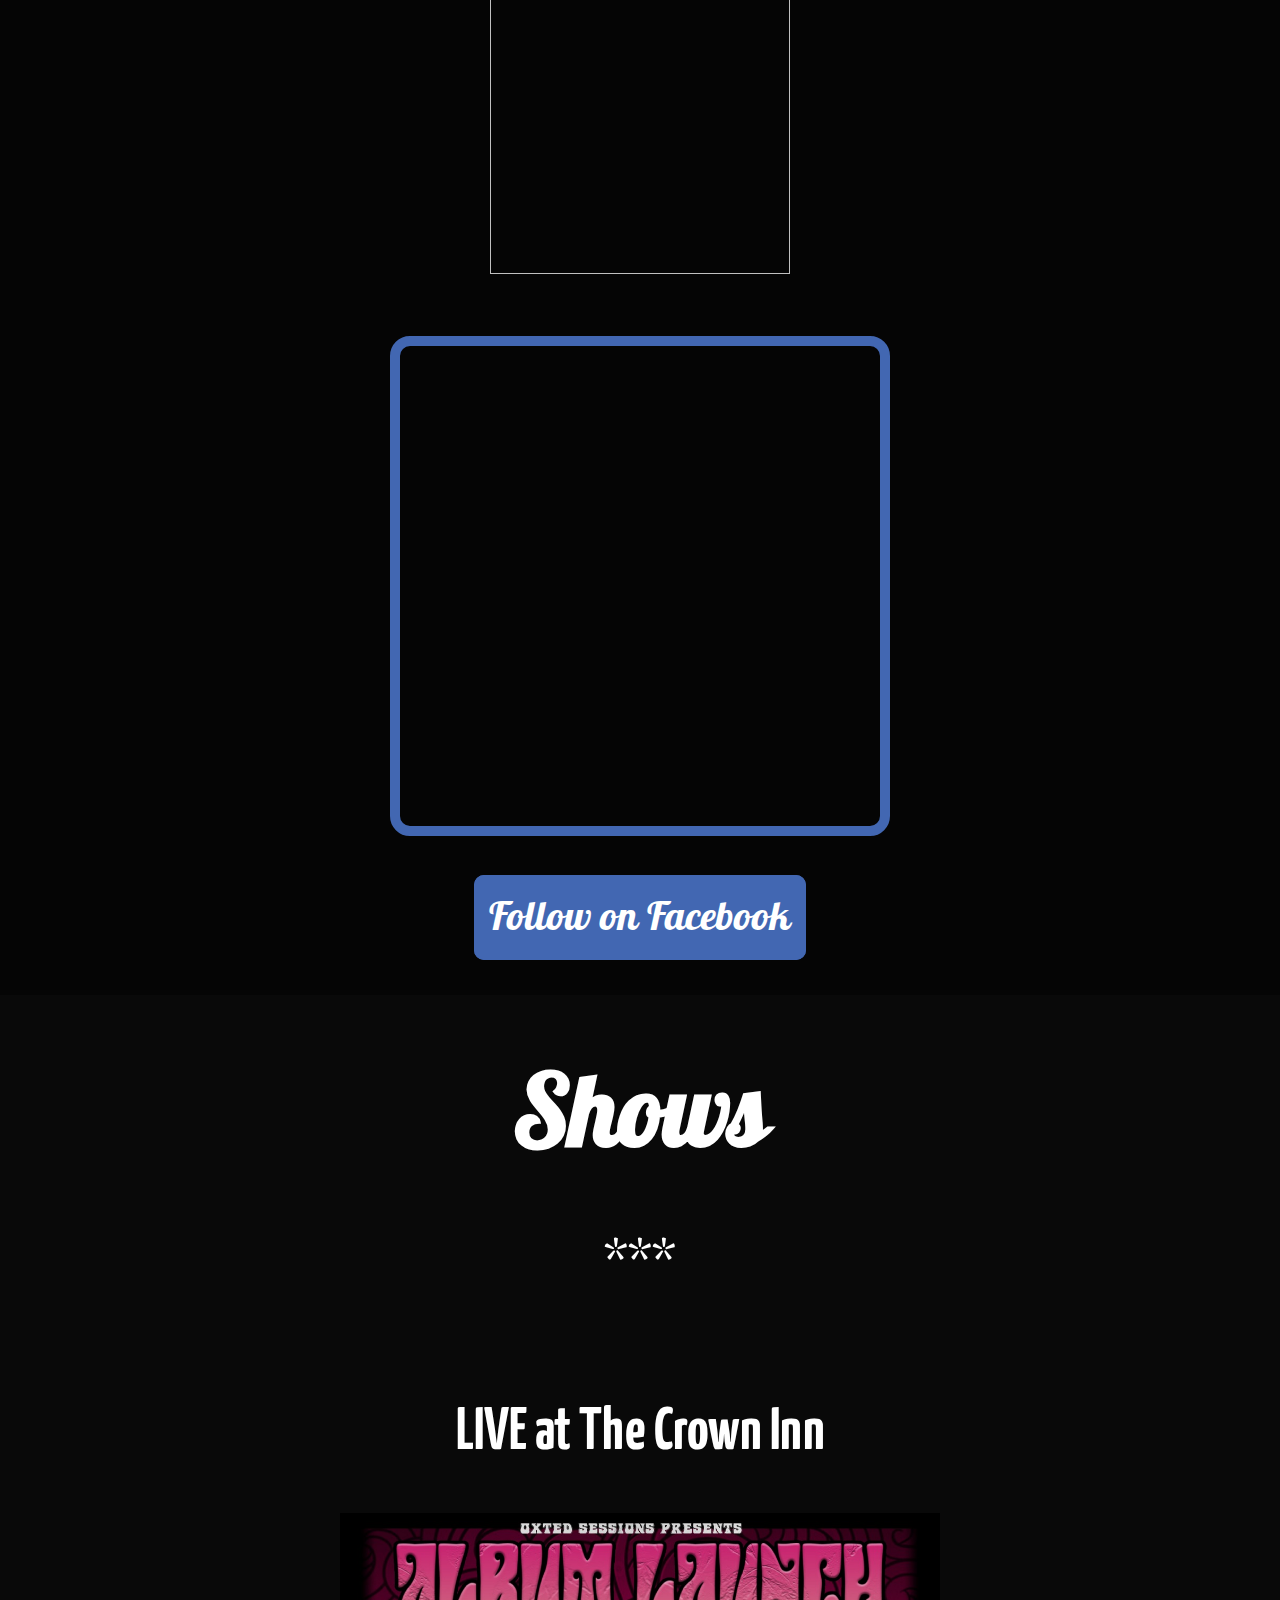
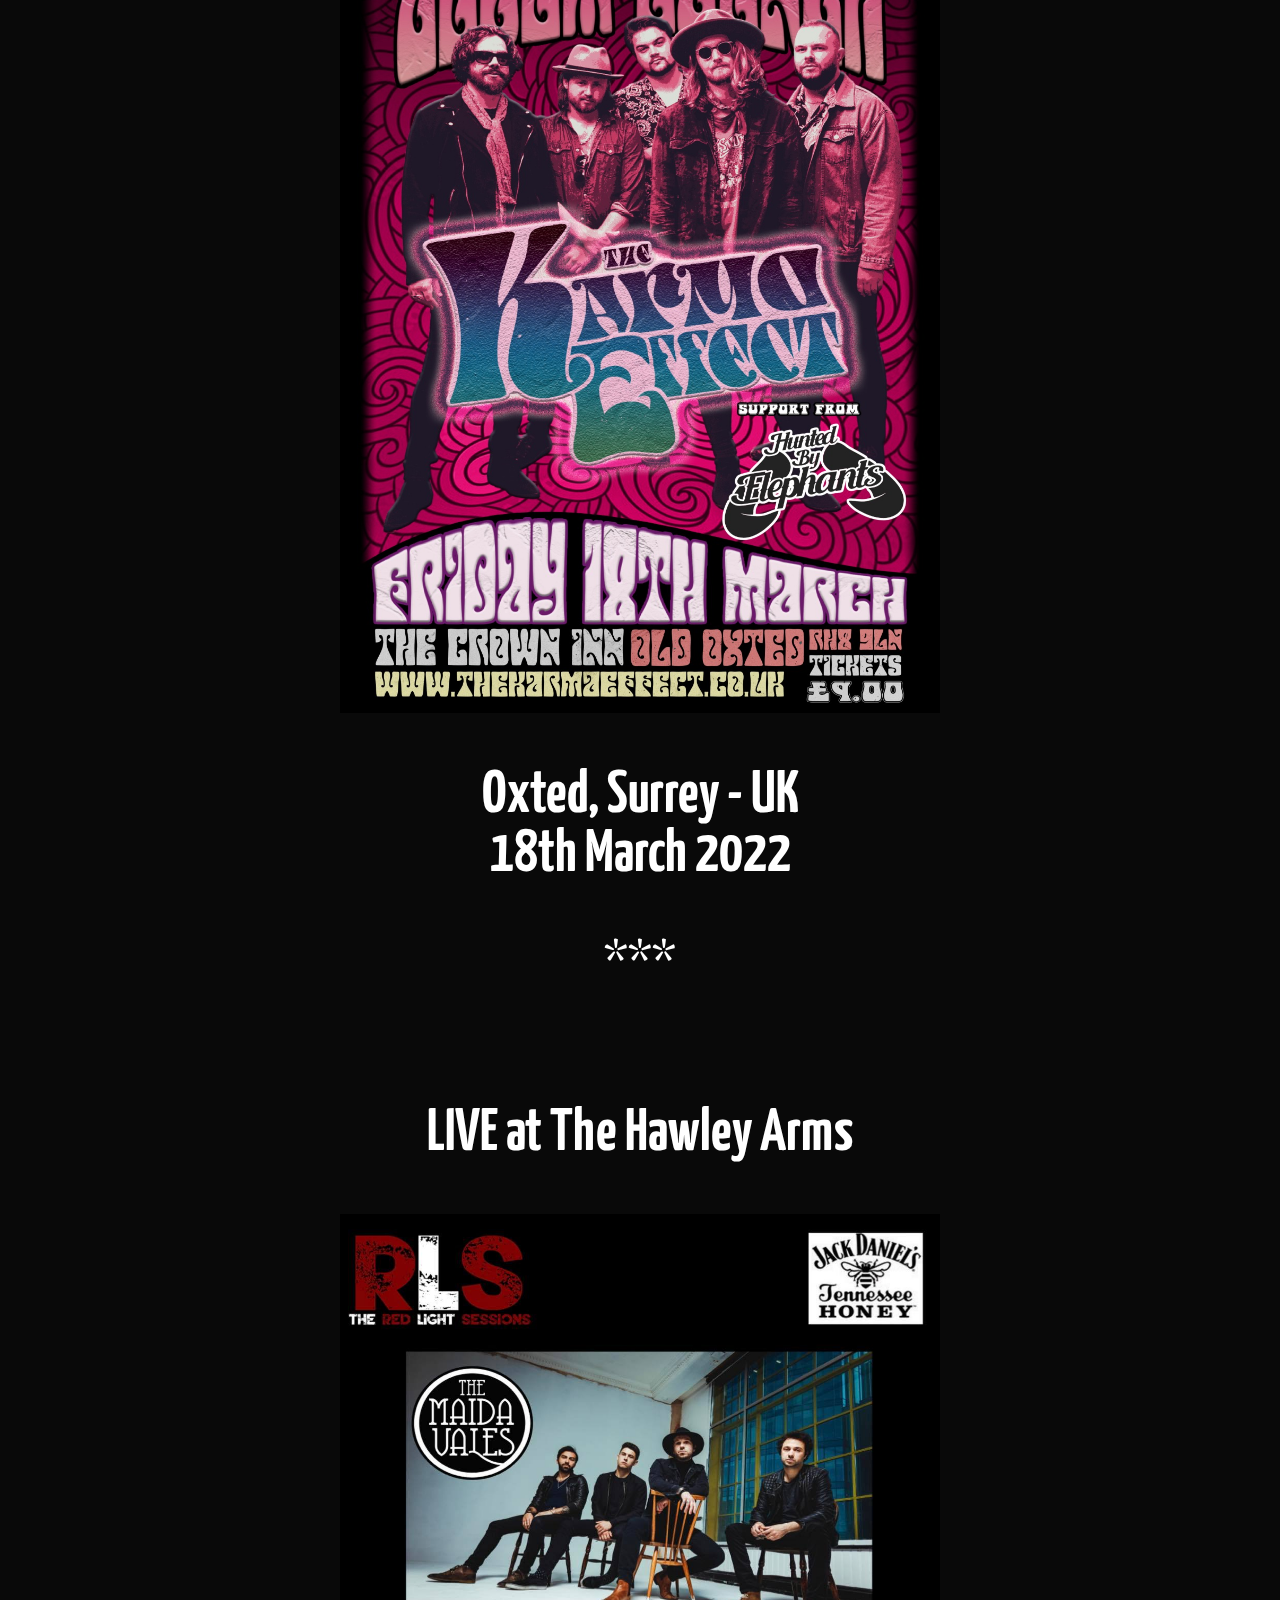
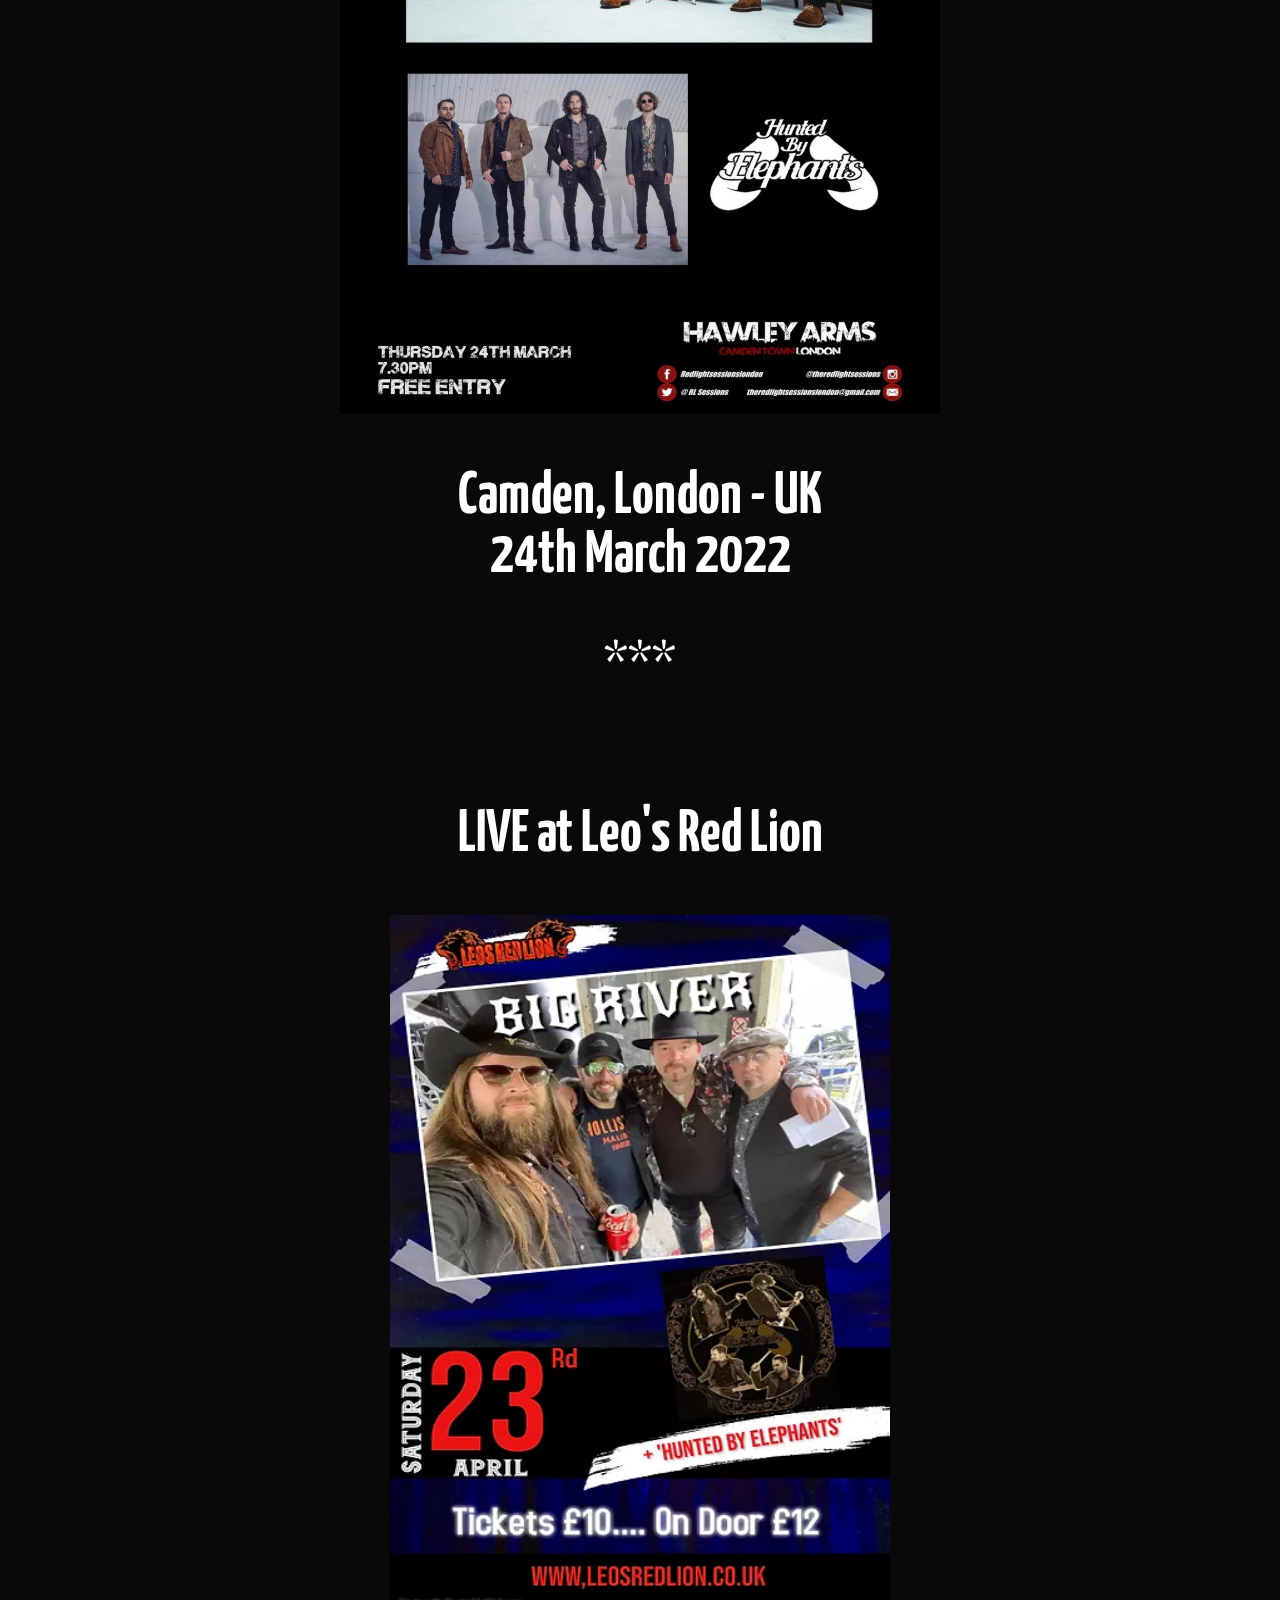
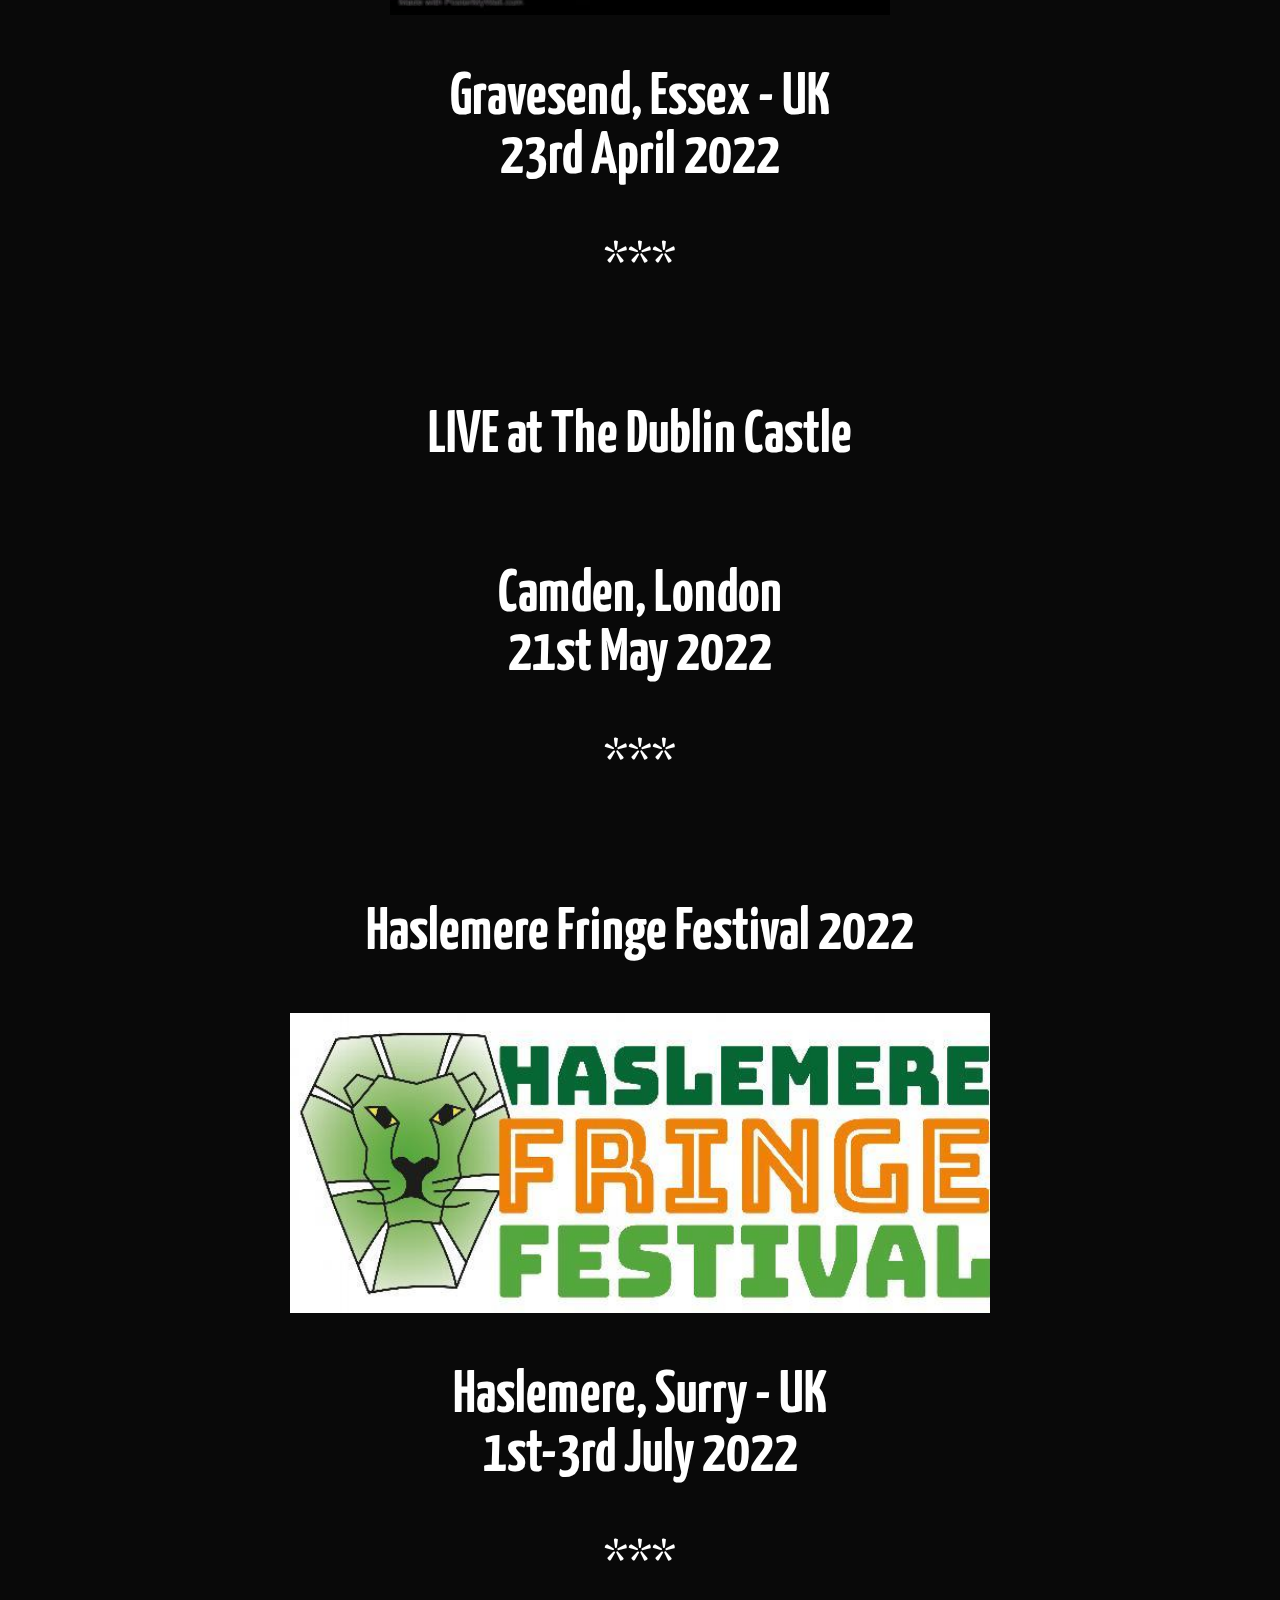
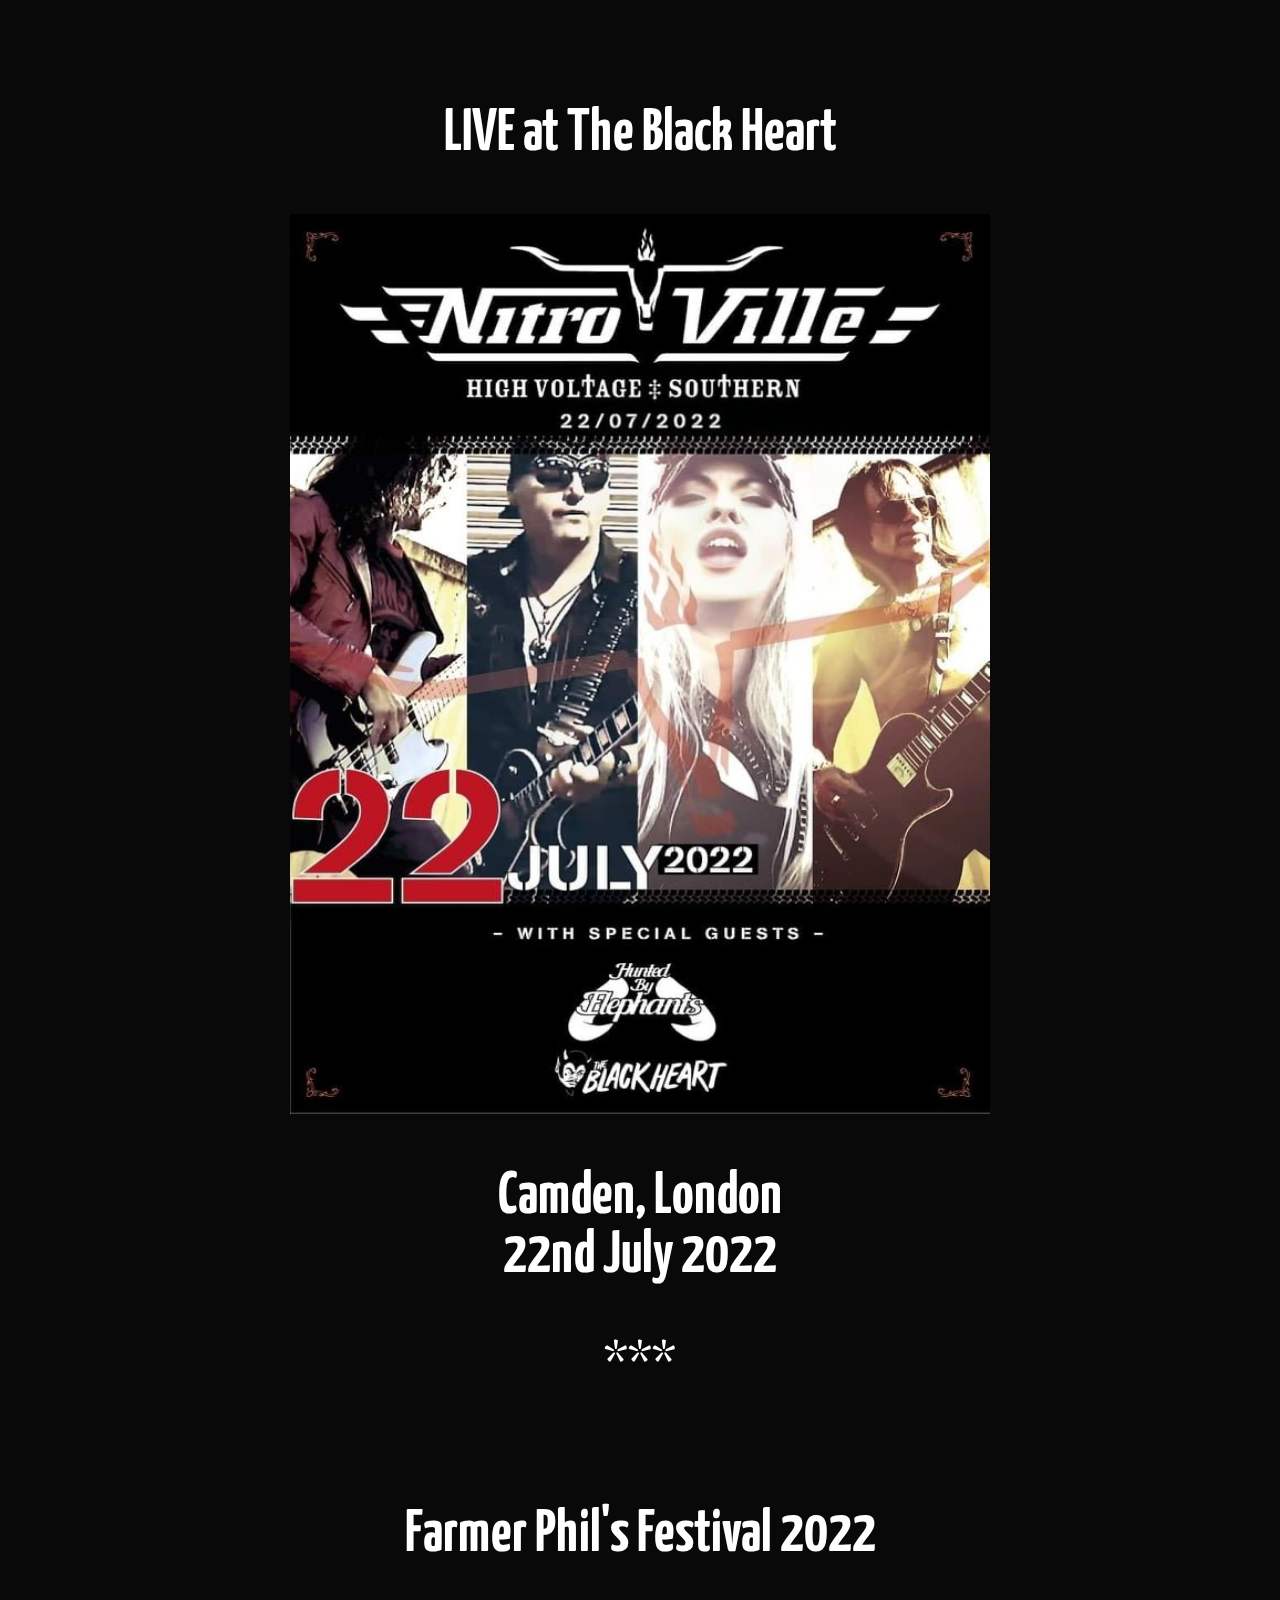
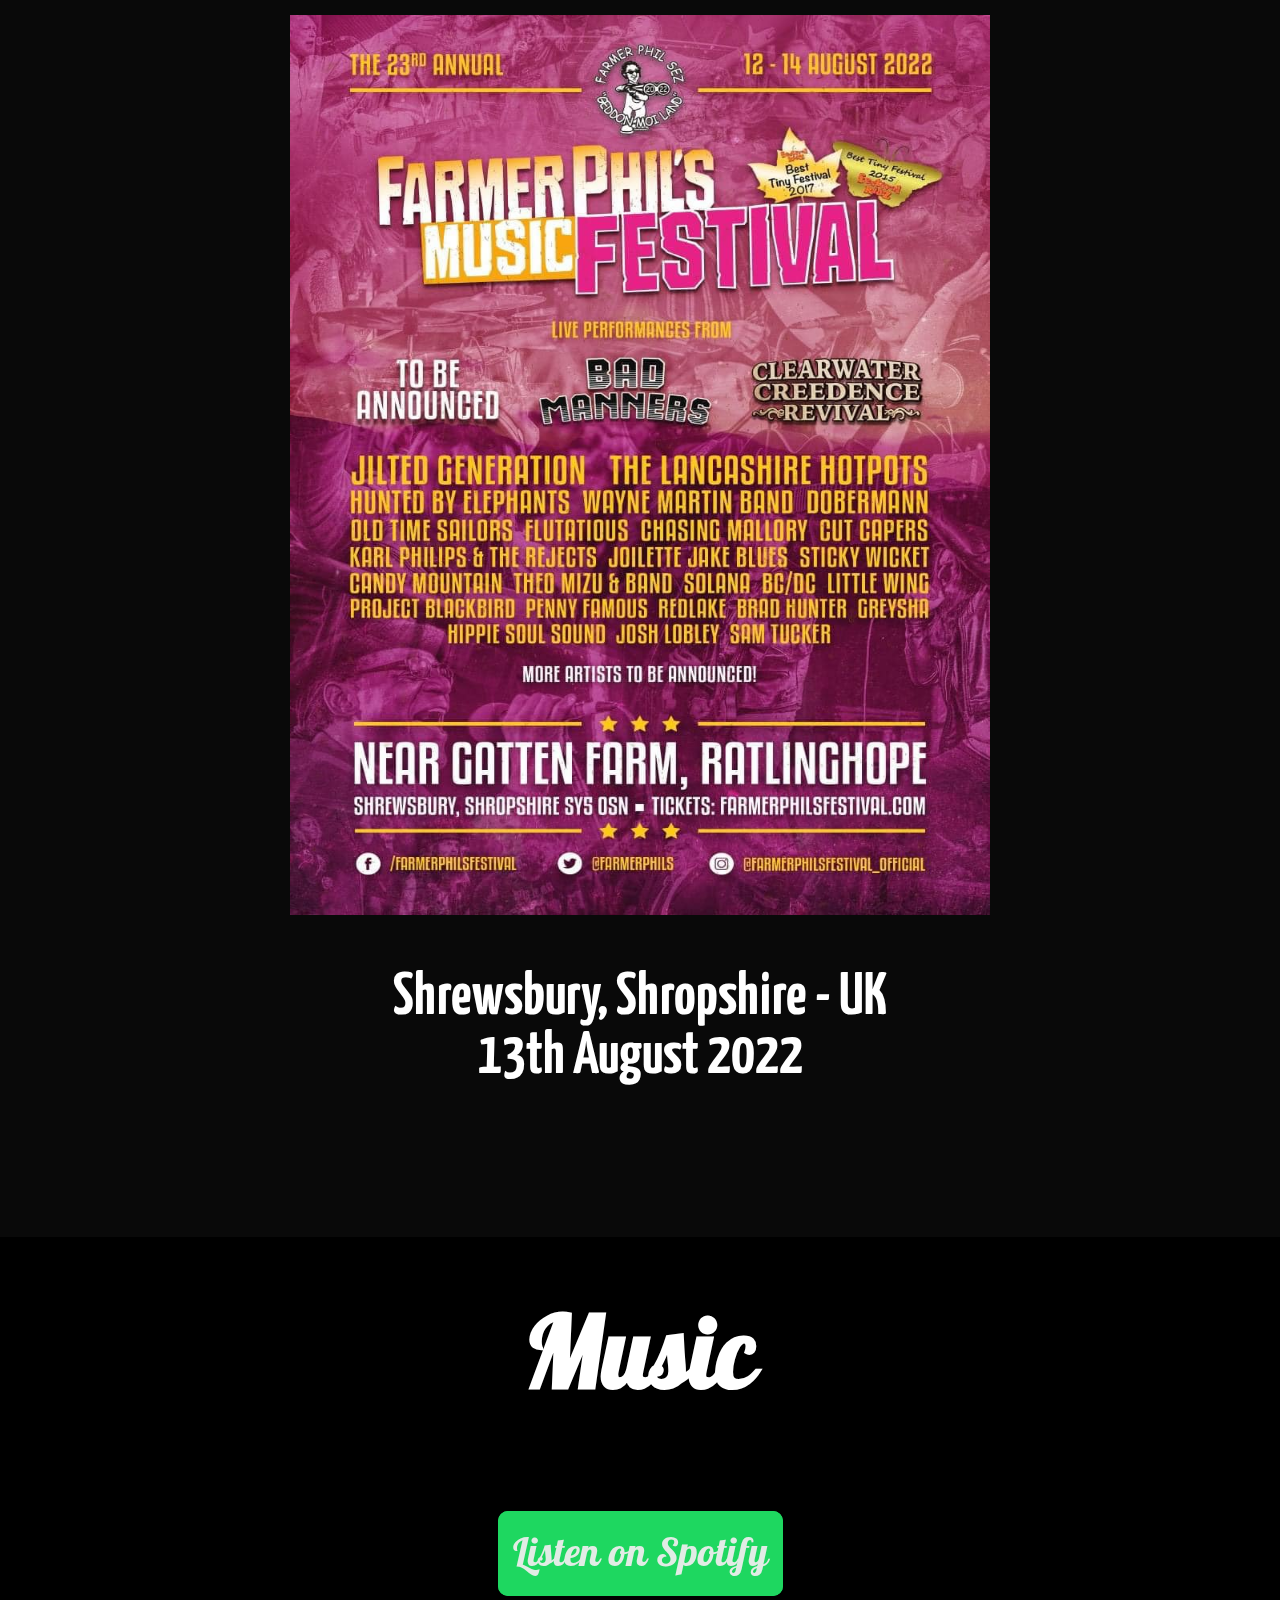
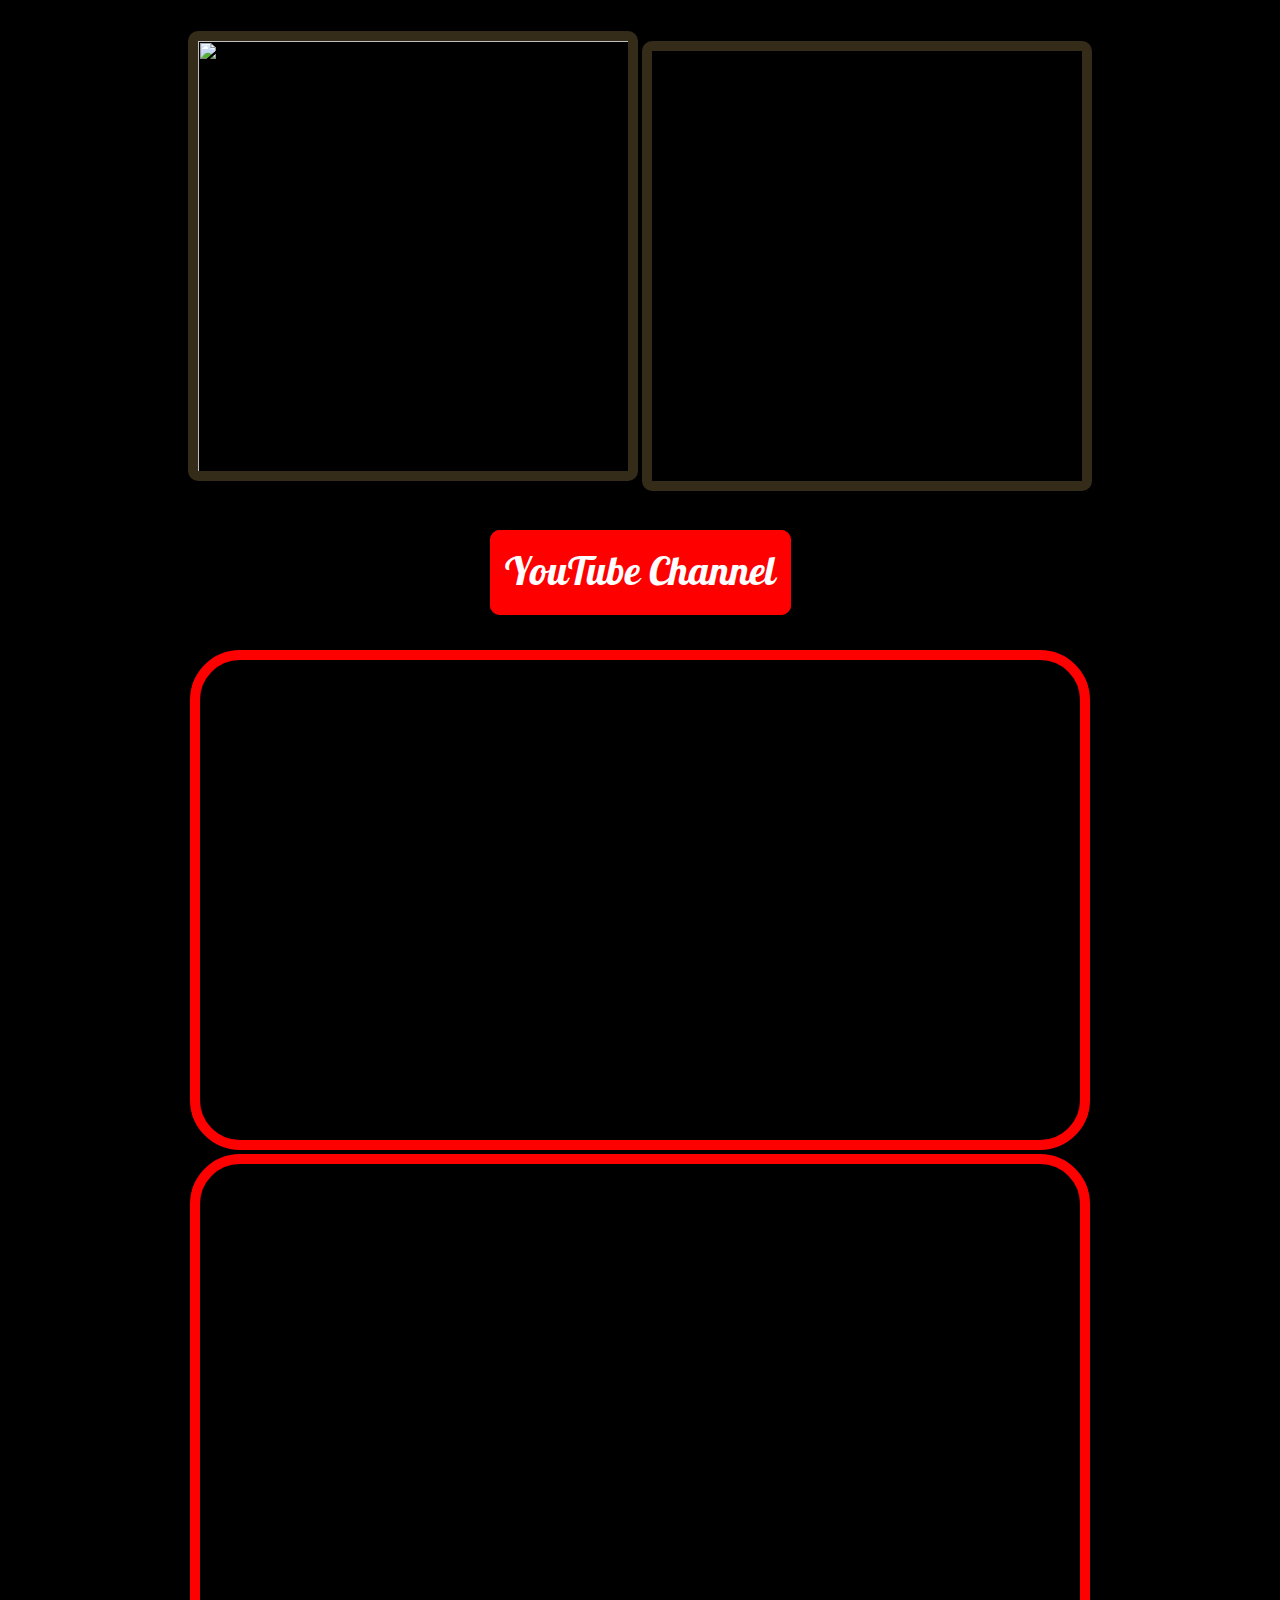
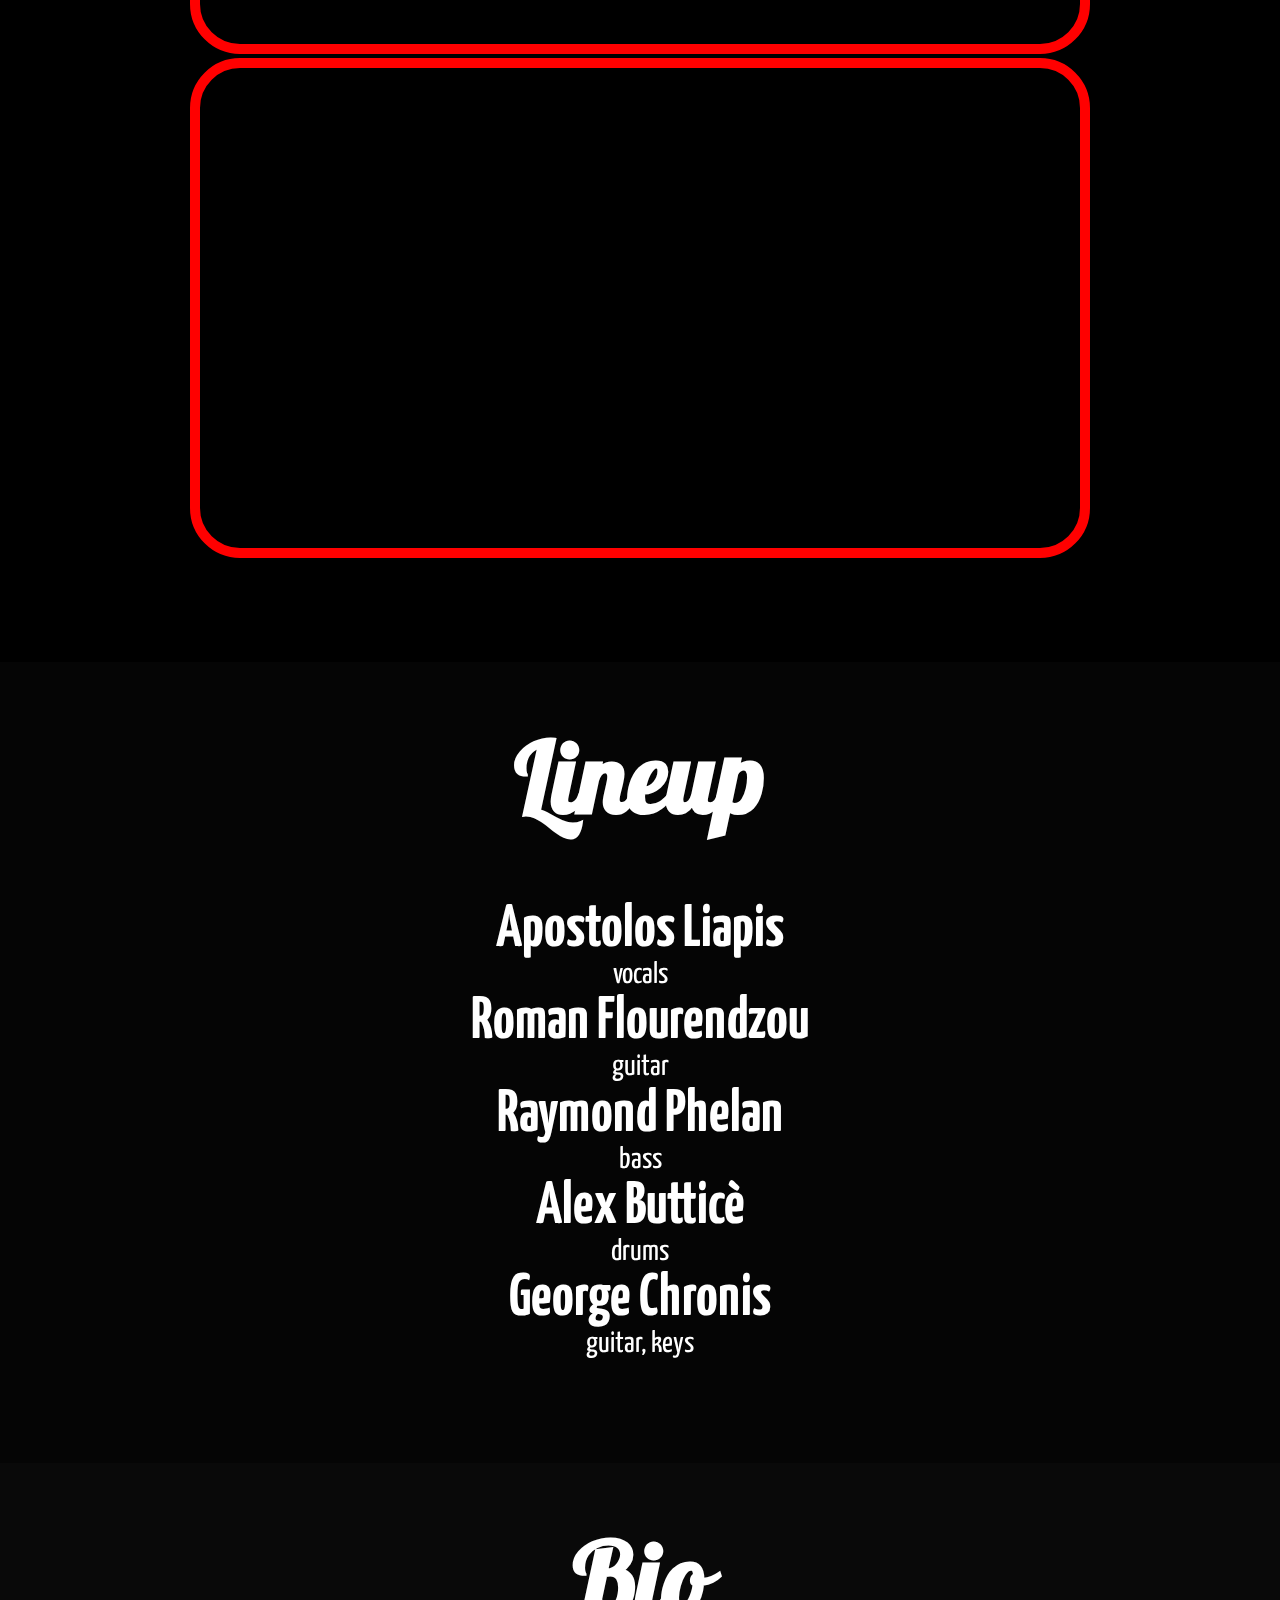
==== commit eb02f139: "2nd update march 2022" ====
--- a/index.html
+++ b/index.html
@@ -63,10 +63,10 @@
                 </div>
             </nav>
             <div class="socials-2">
-                <a href="https://open.spotify.com/artist/7uqY8LxecOjRaGmaRnRnXT" target="_blank"><img class="" src="images/icons8-spotify-64.png" height="100px" width="100px"></a>
-               <a href="https://www.facebook.com/huntedbyelephants/" target="_blank"><img class="facebook" src="images/icons8-facebook-64 (1).png" height="100px" width="100px"></a>
-                <a href="https://www.instagram.com/huntedbyelephants/" target="_blank"><img class="instagram" src="images/icons8-instagram-64.png" height="100px" width="100px"></a>
-                <a href="https://www.youtube.com/channel/UCx0DZi0SbavfPjKkY385ZGw" target="_blank" ><img class="" src="images/icons8-youtube-squared-64.png" height="100px" width="100px"></a>
+                <a href="https://open.spotify.com/artist/7uqY8LxecOjRaGmaRnRnXT" target="_blank"><img class="" src="images/icons8-spotify-64.png" height="70px" width="70px"></a>
+               <a href="https://www.facebook.com/huntedbyelephants/" target="_blank"><img class="facebook" src="images/icons8-facebook-64 (1).png" height="70px" width="70px"></a>
+                <a href="https://www.instagram.com/huntedbyelephants/" target="_blank"><img class="instagram" src="images/icons8-instagram-64.png" height="70px" width="70px"></a>
+                <a href="https://www.youtube.com/channel/UCx0DZi0SbavfPjKkY385ZGw" target="_blank" ><img class="" src="images/icons8-youtube-squared-64.png" height="70px" width="70px"></a>
             </div>
 
             <div class="banner">
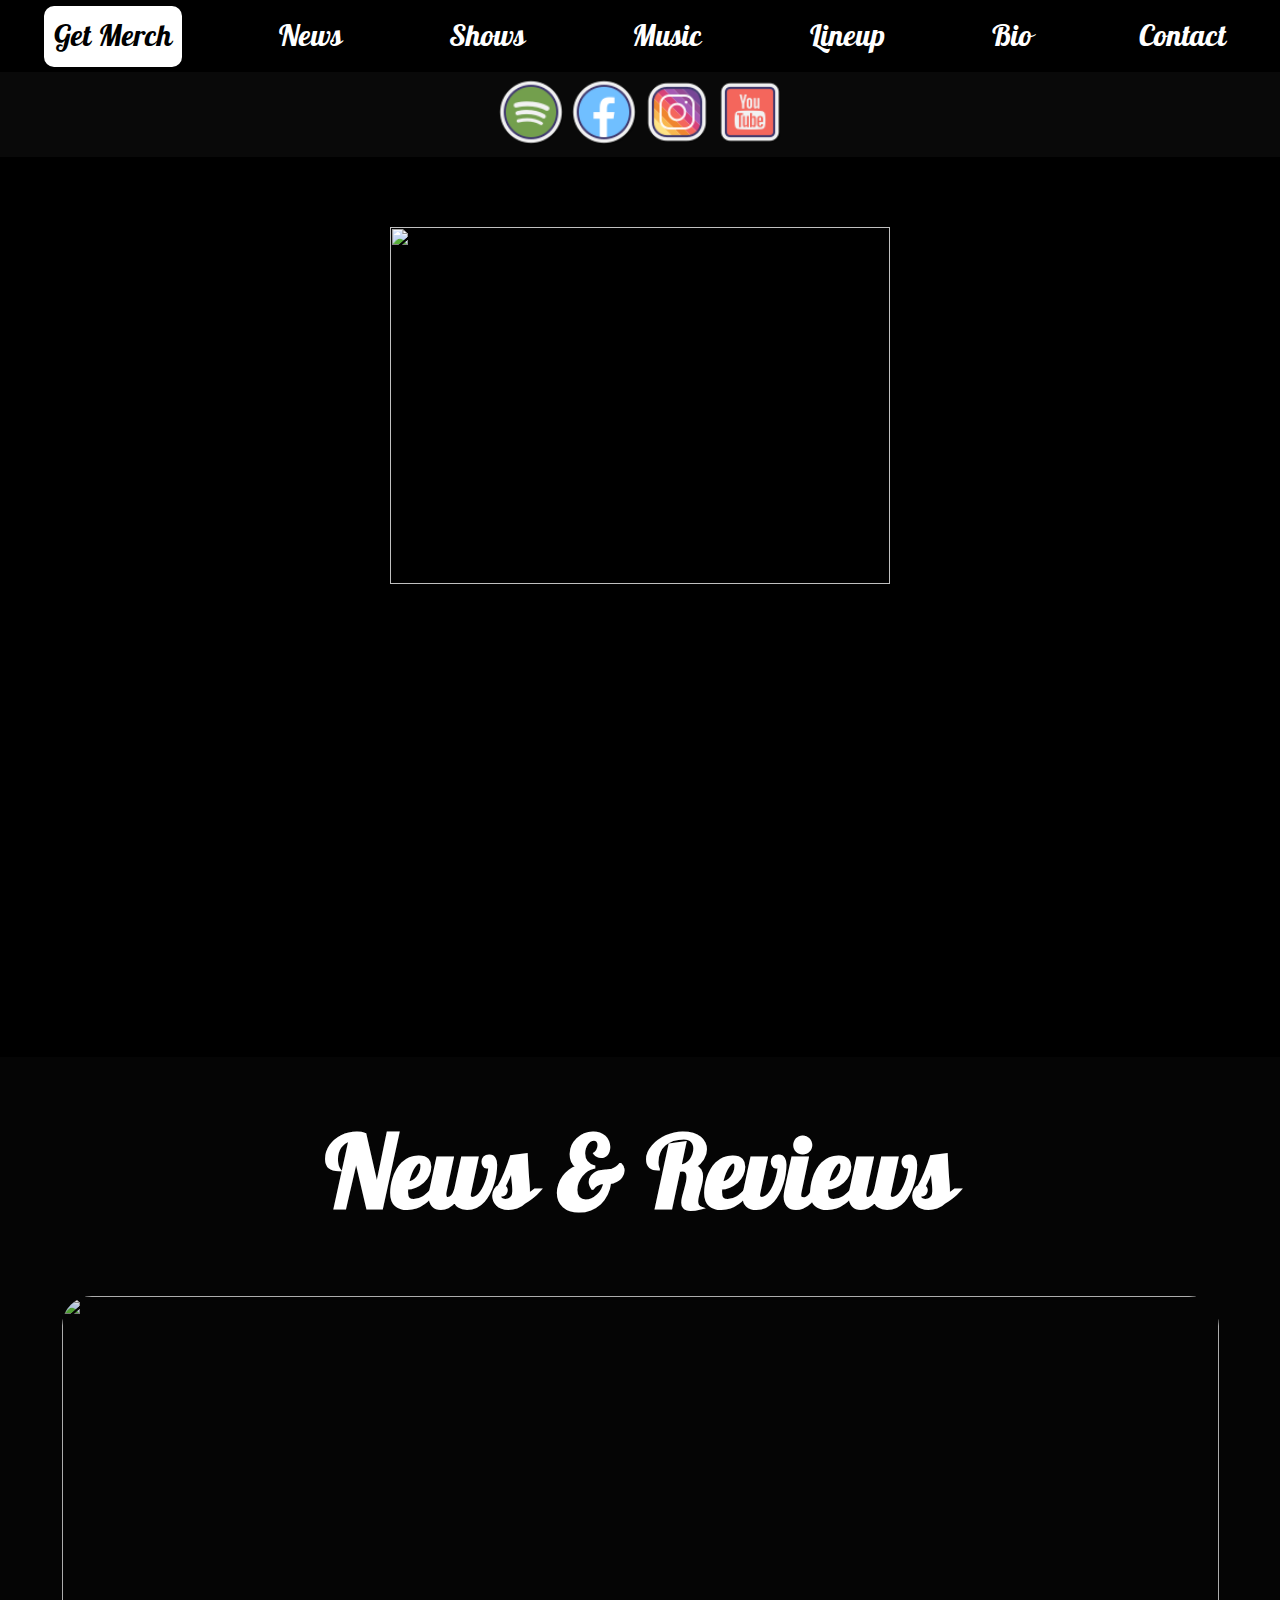
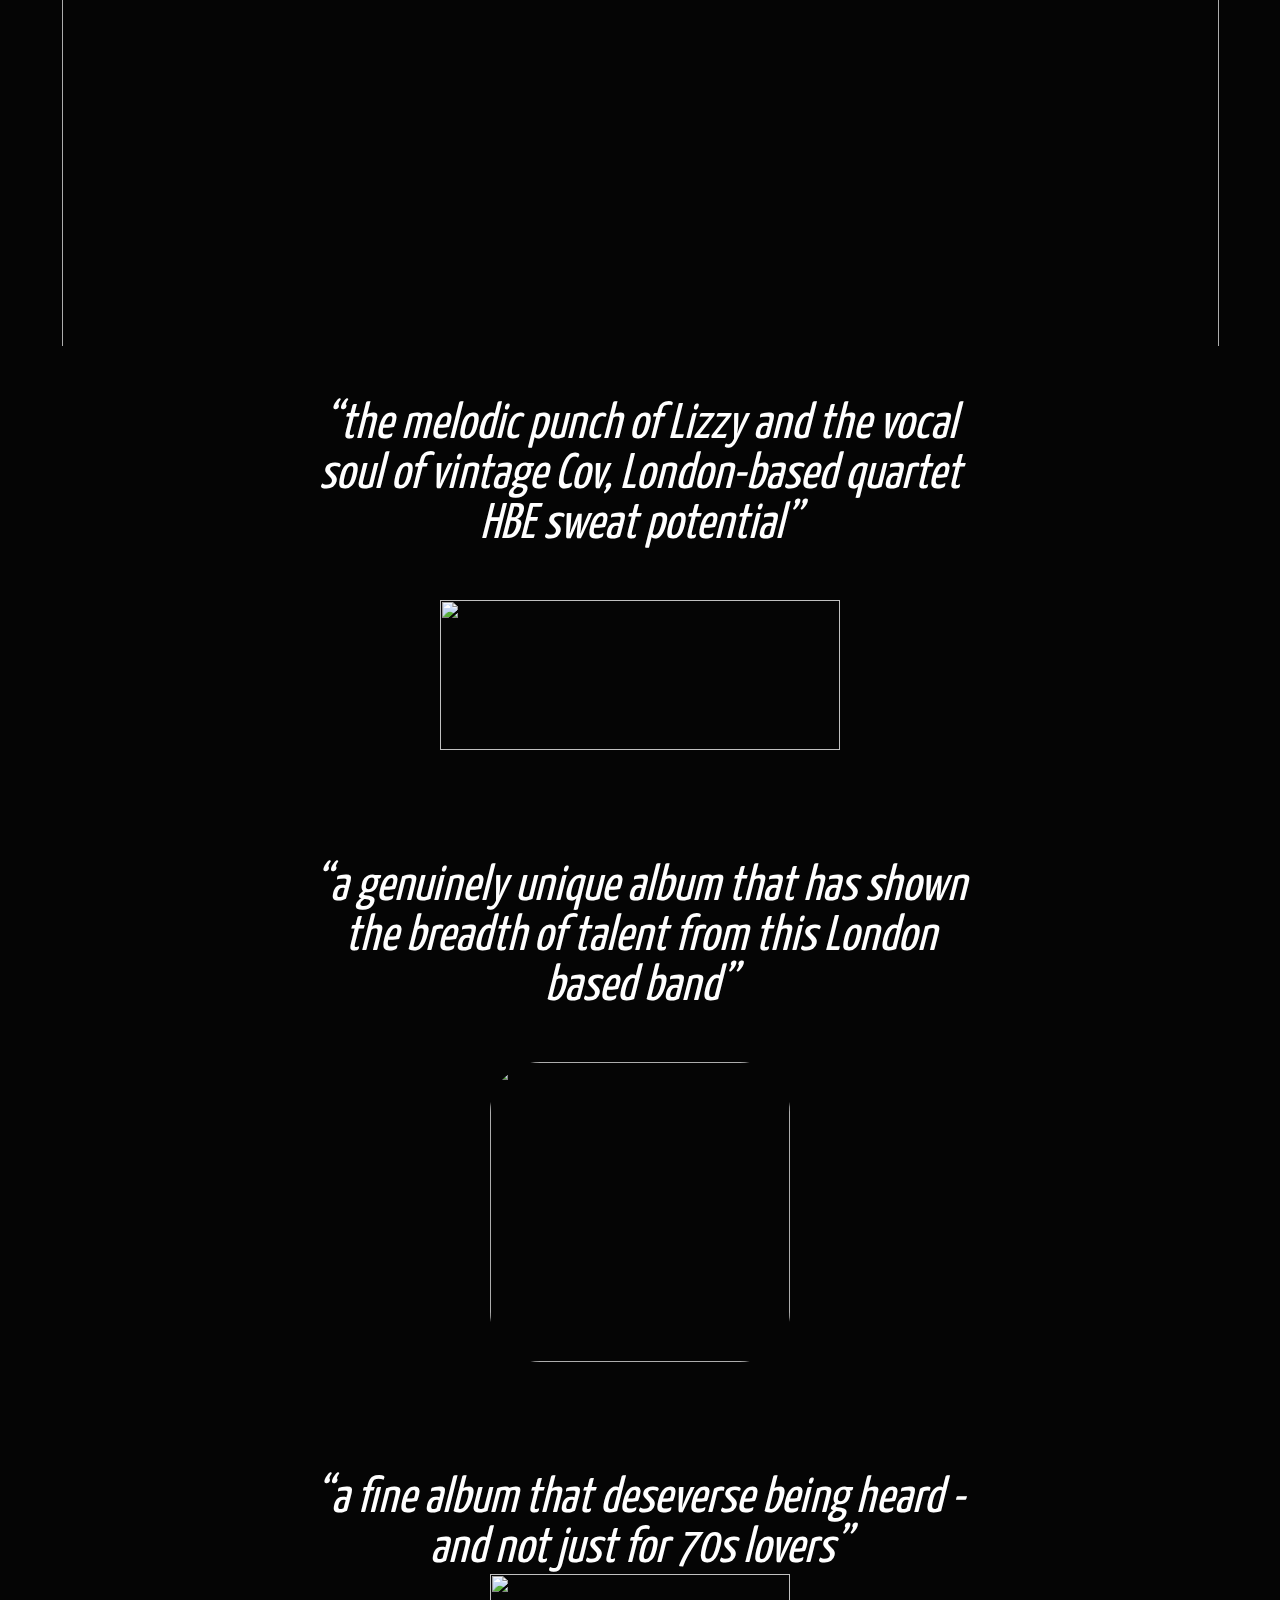
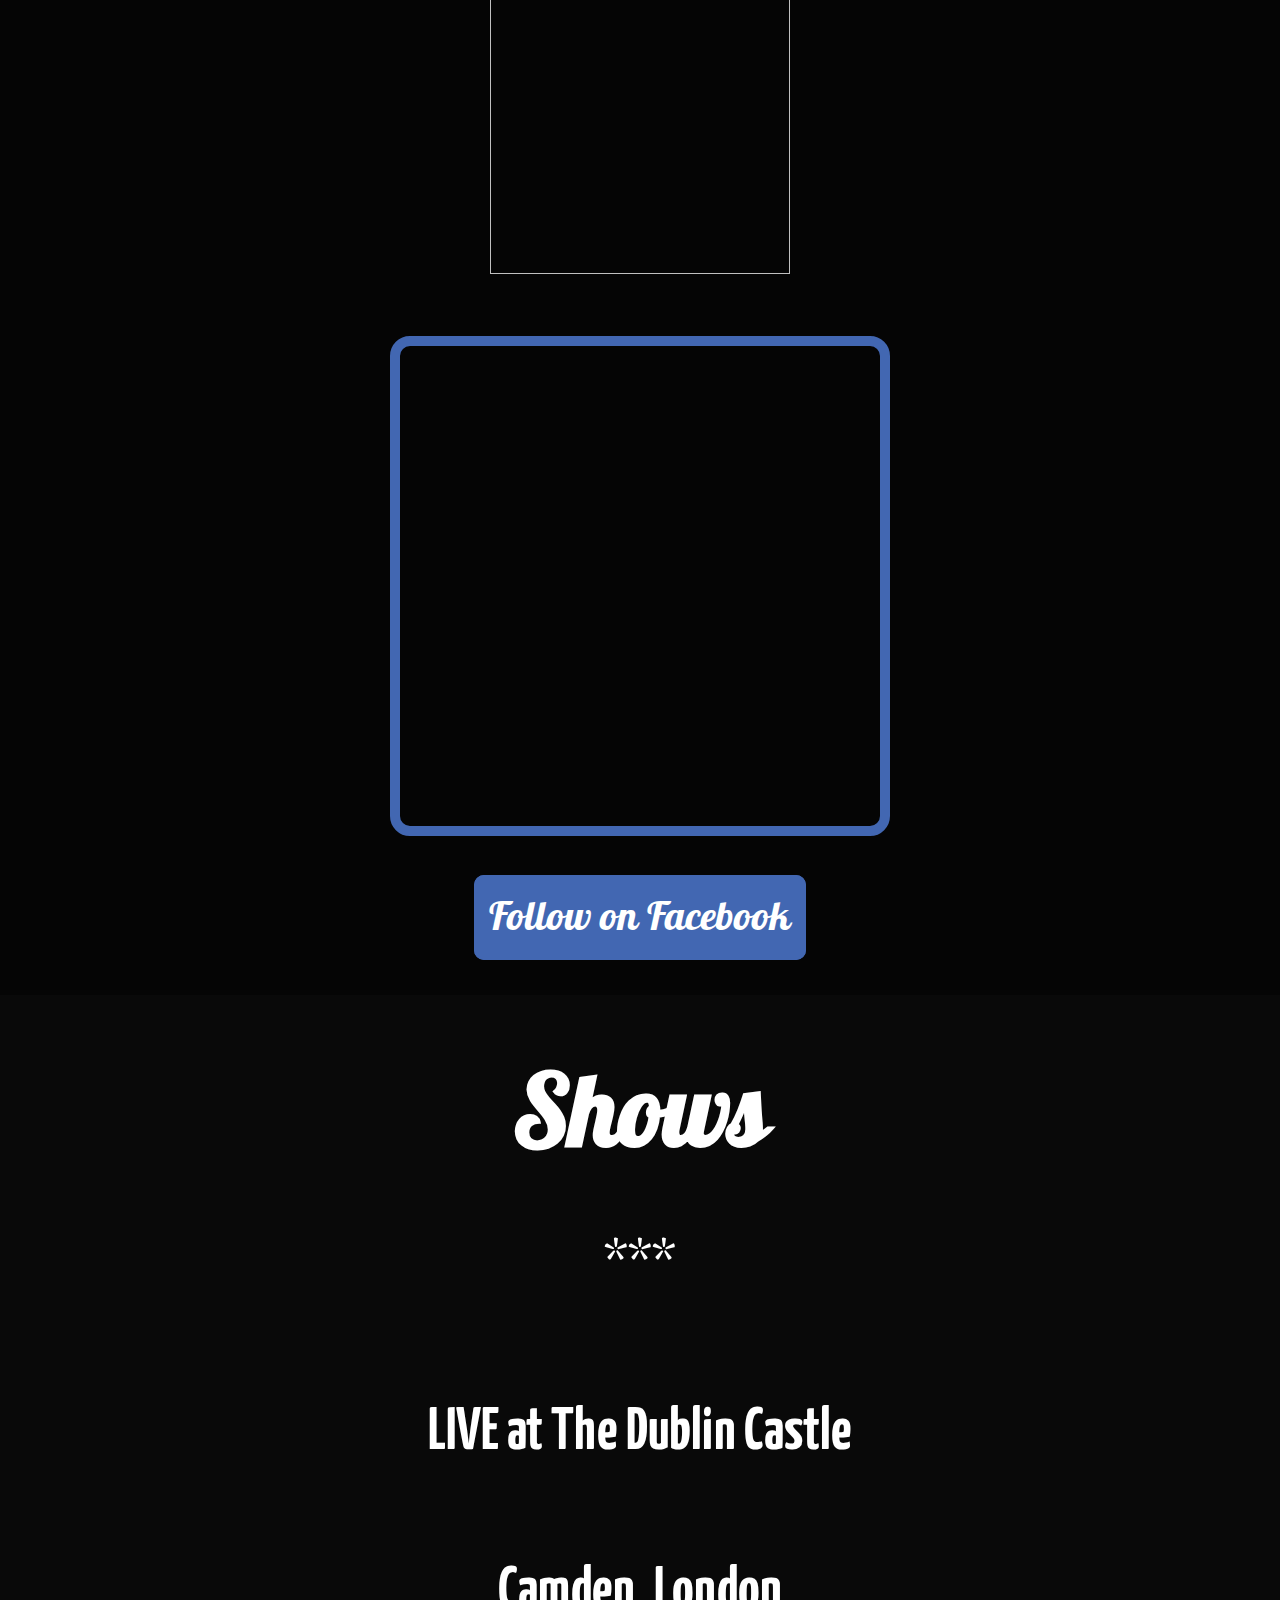
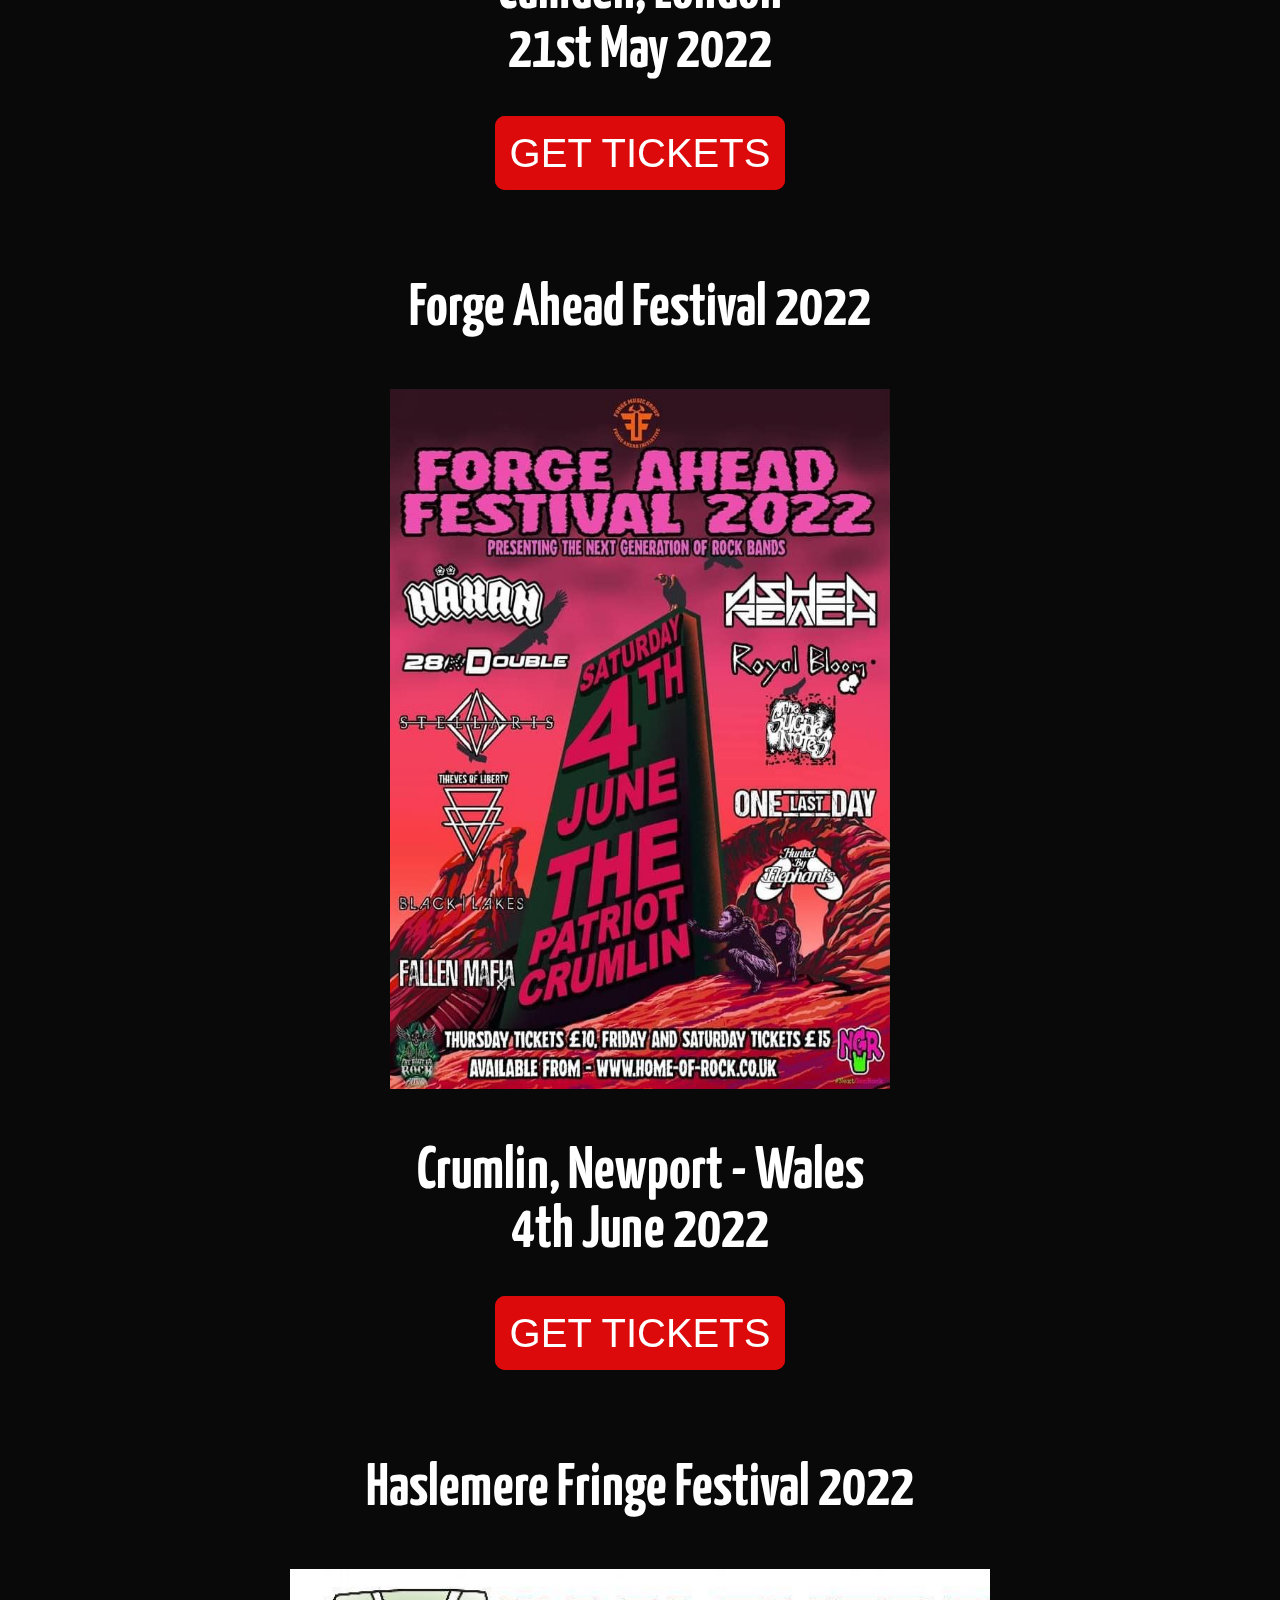
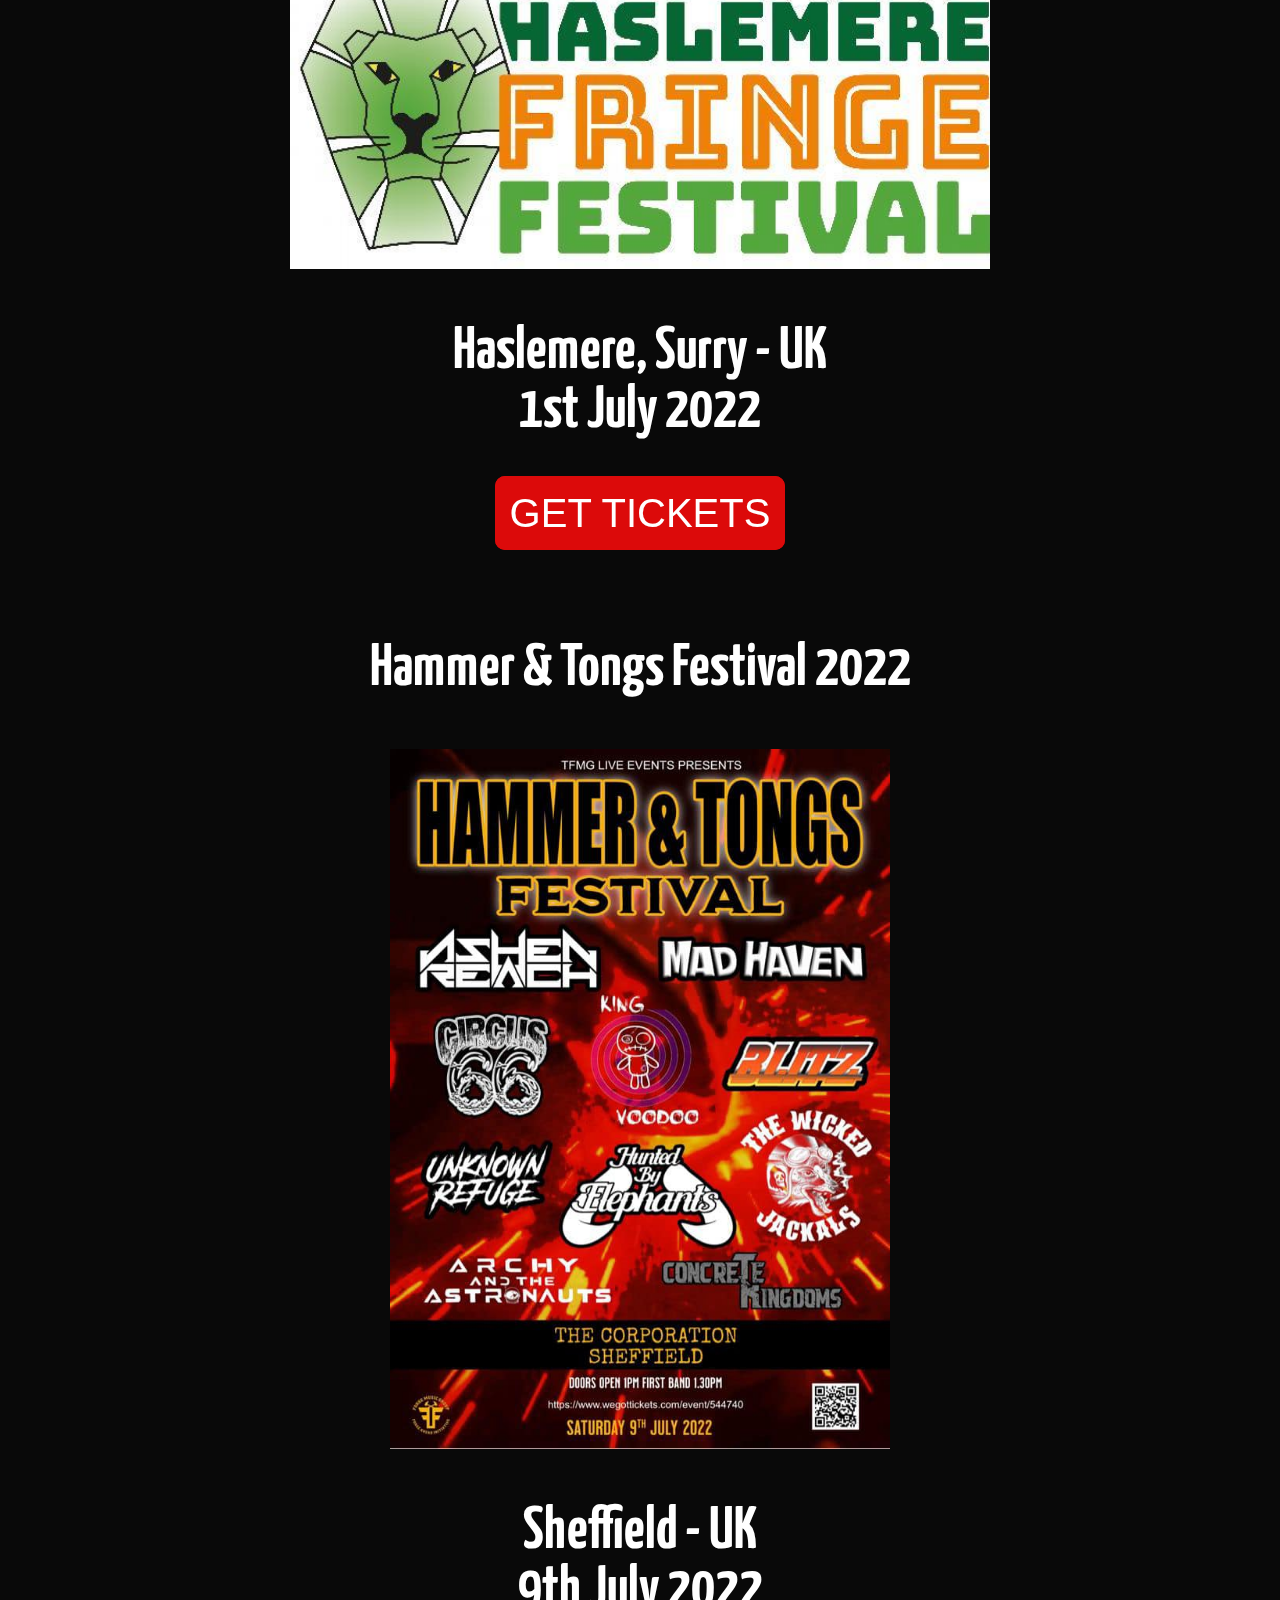
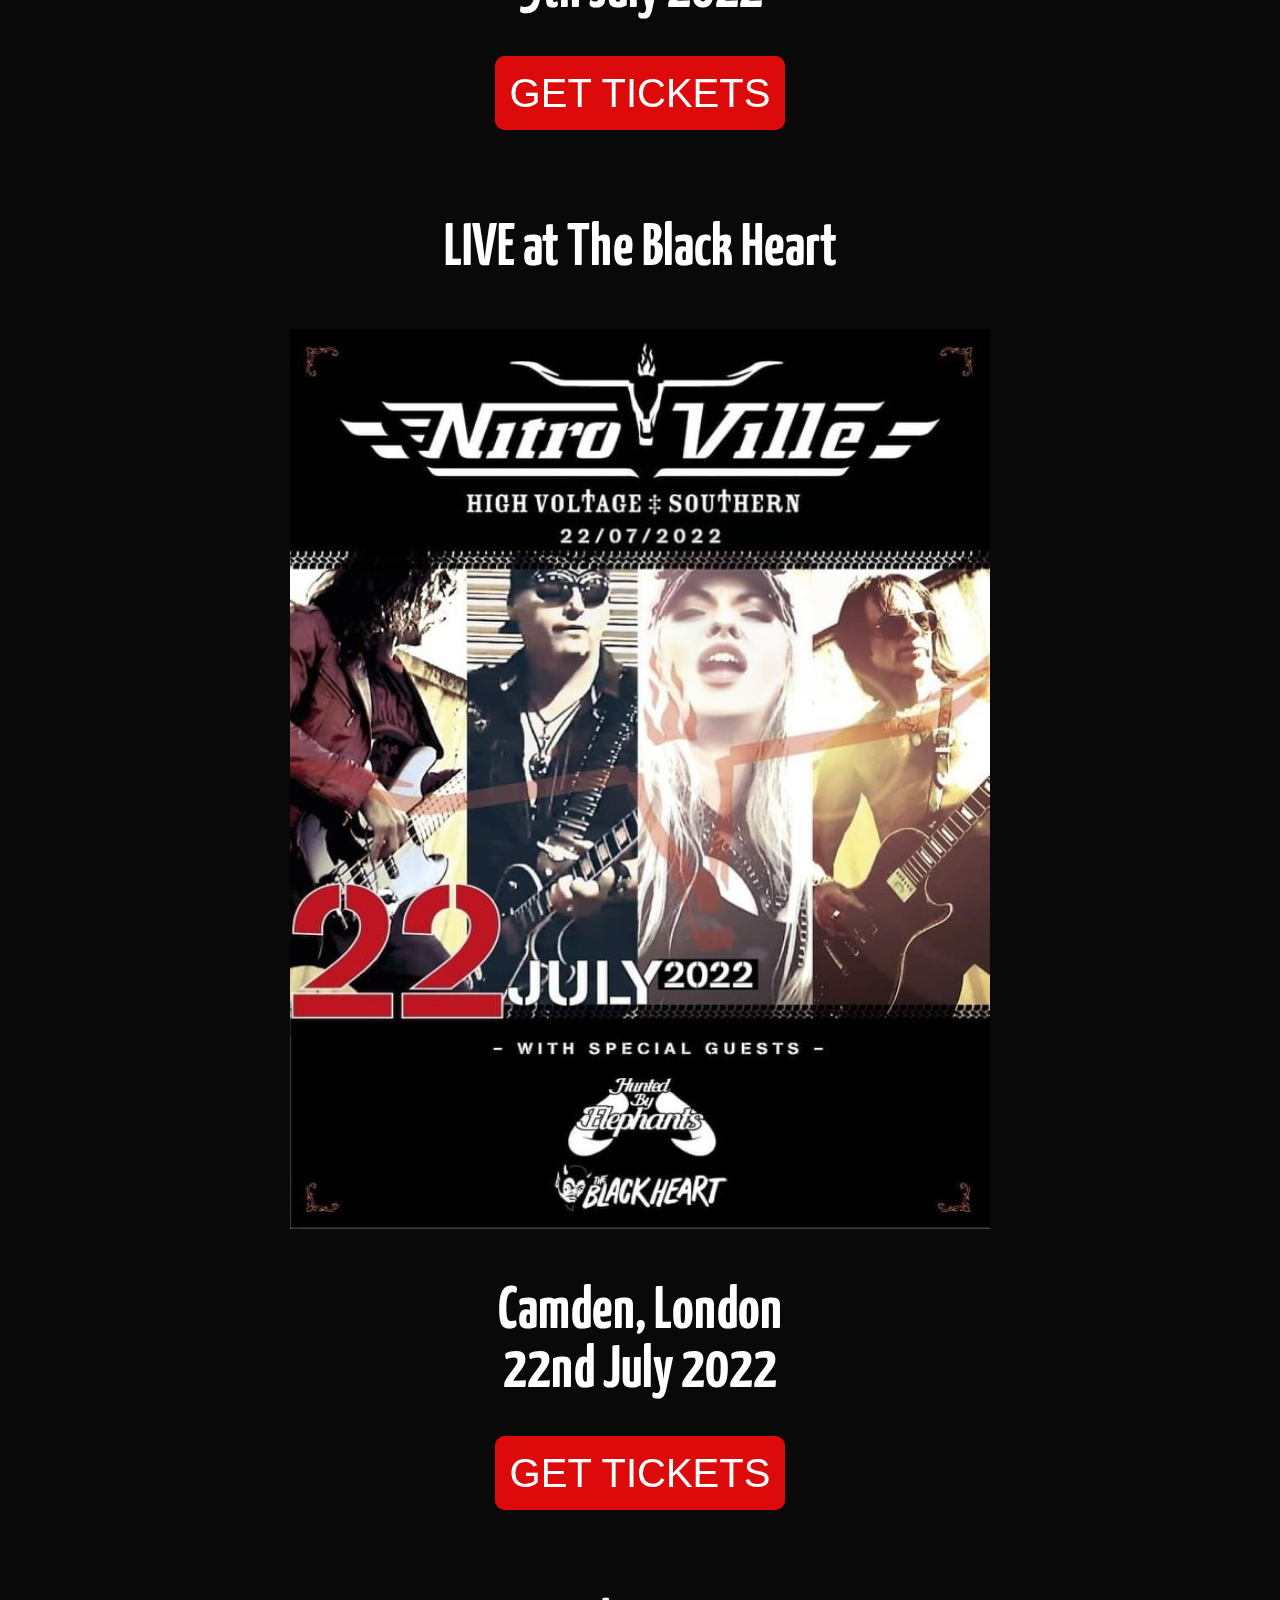
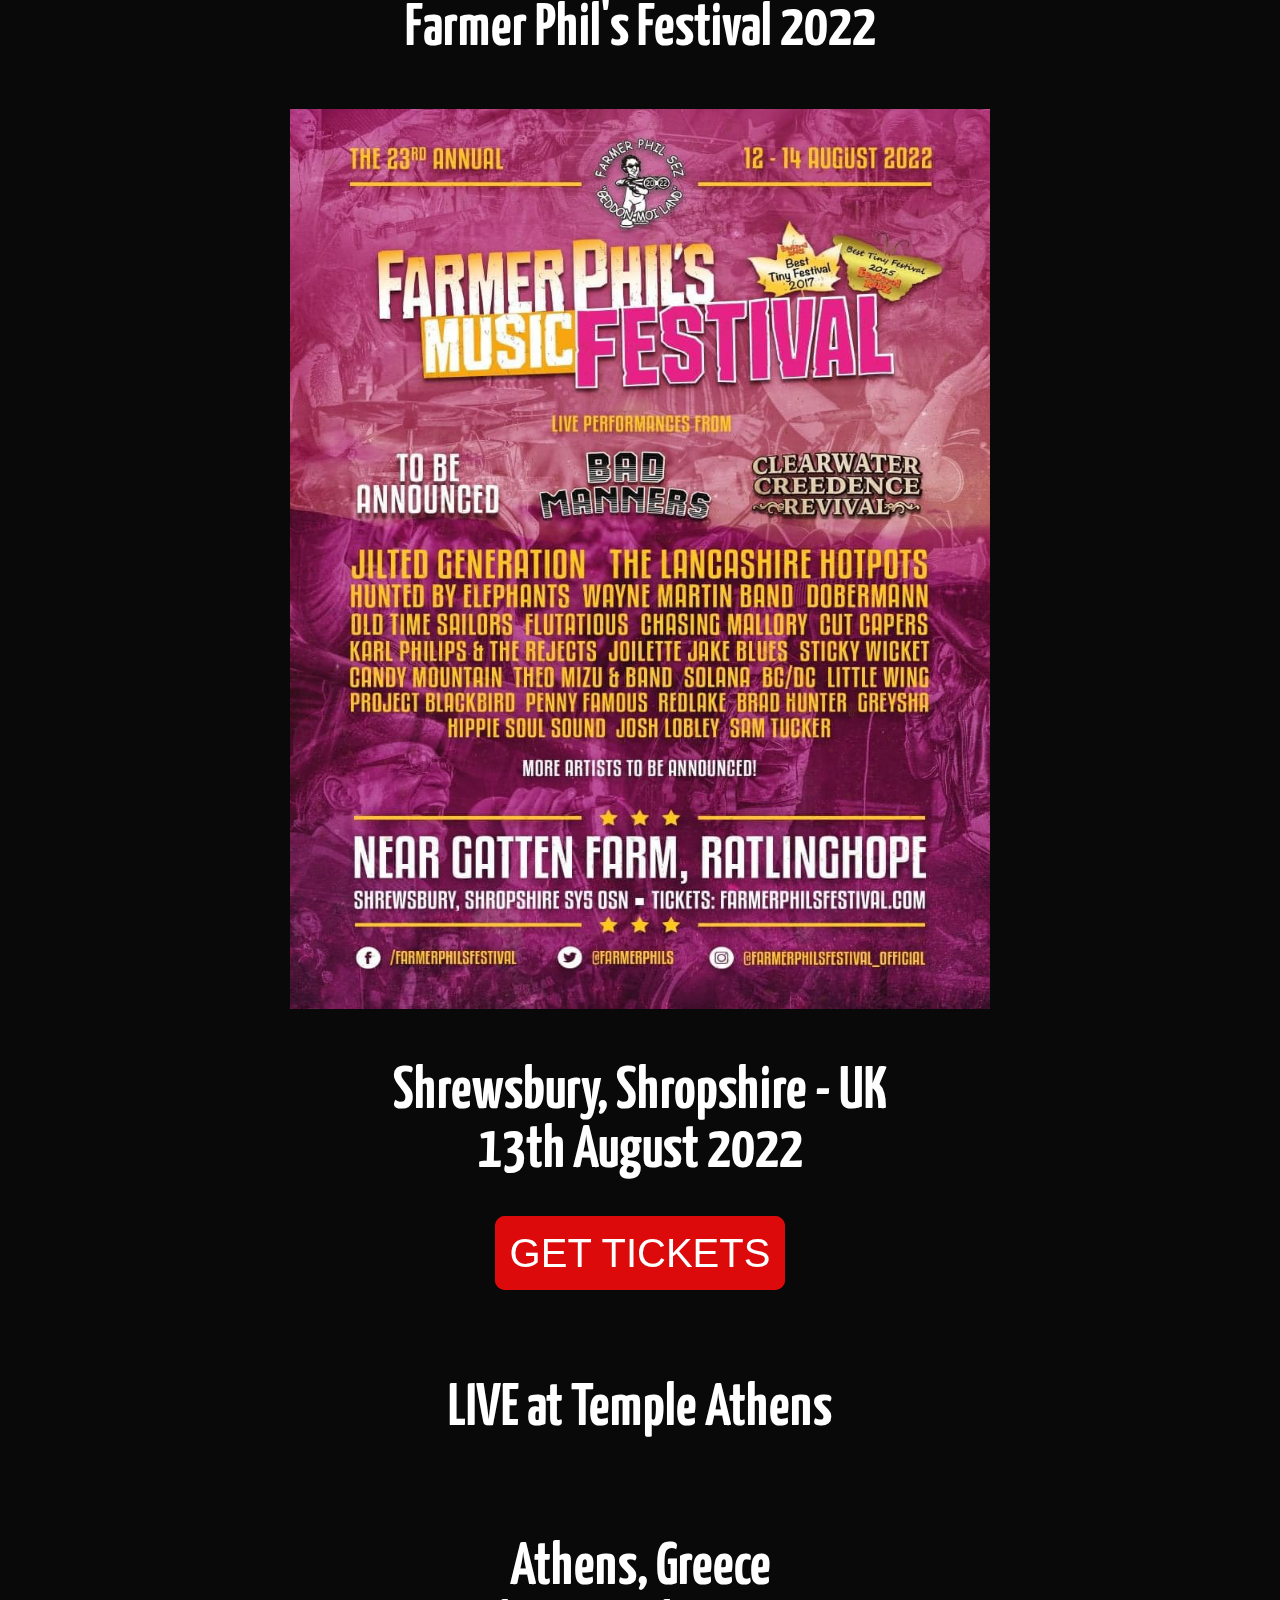
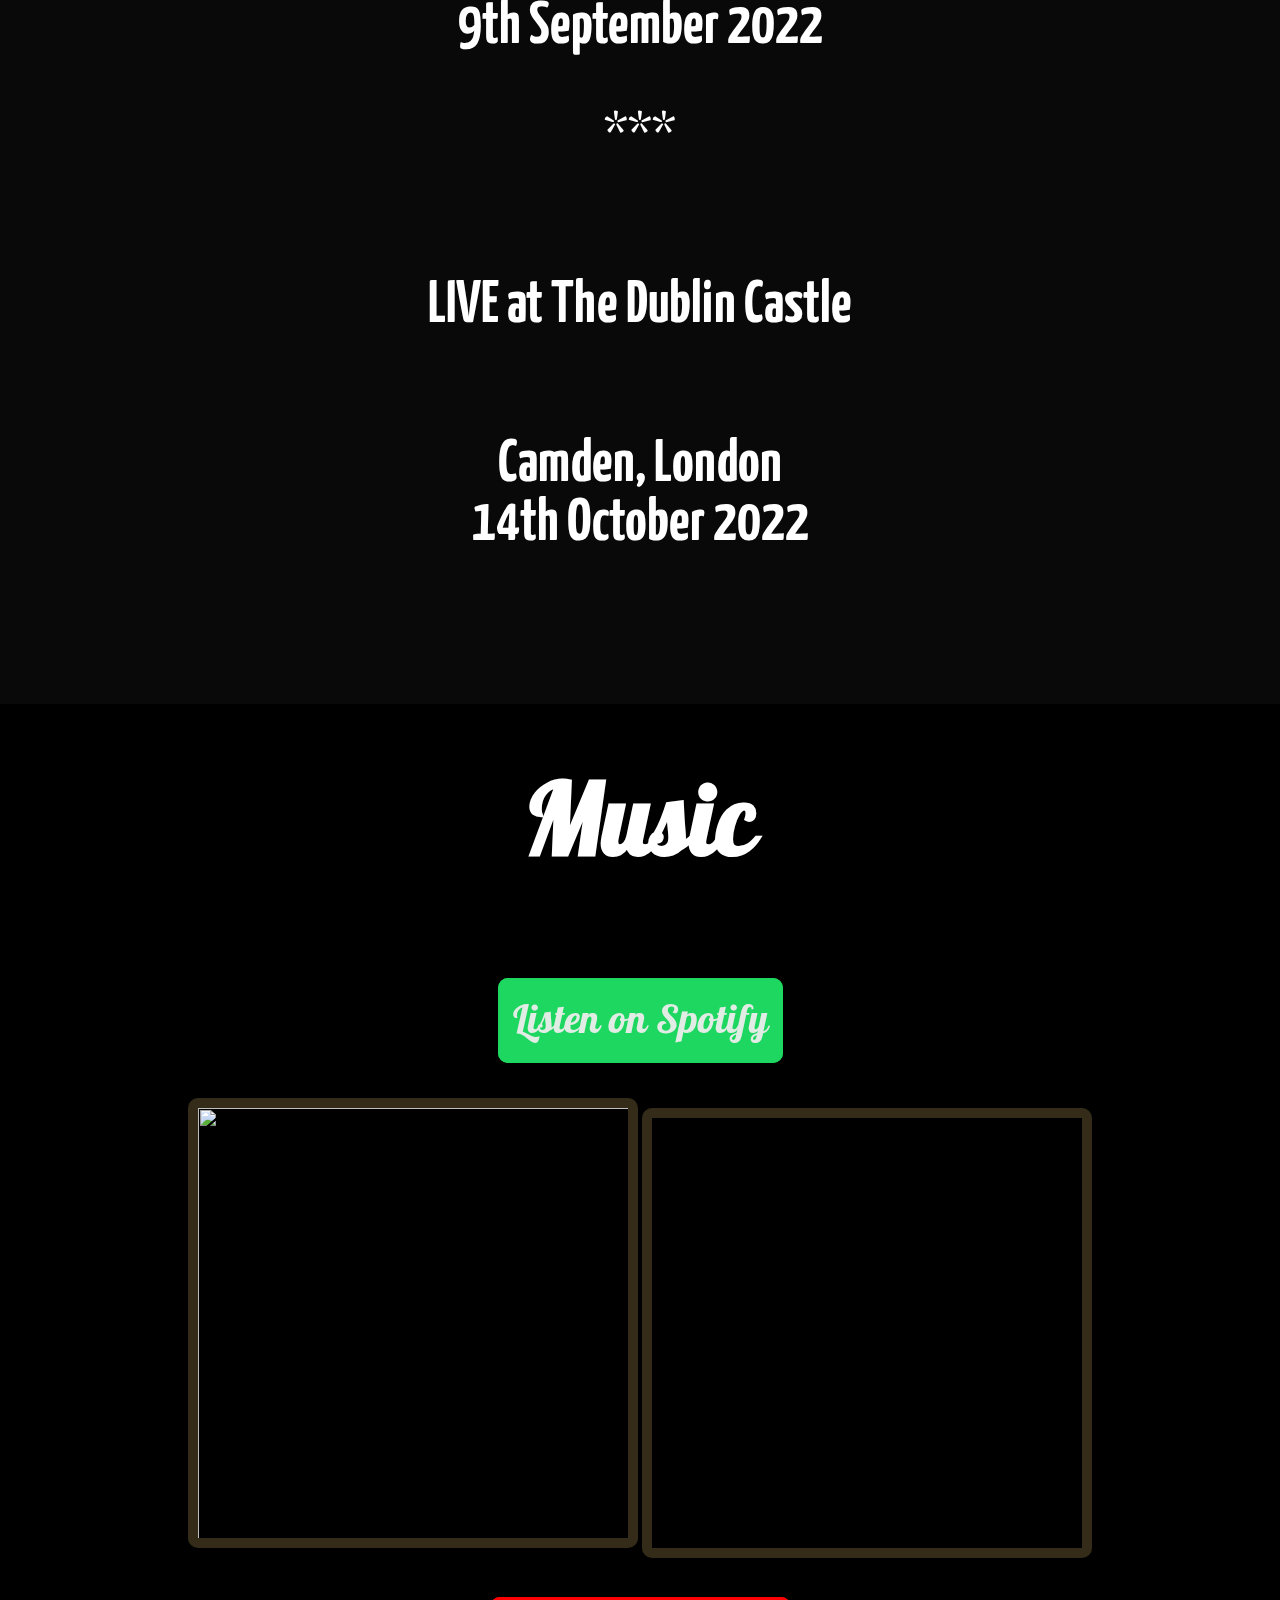
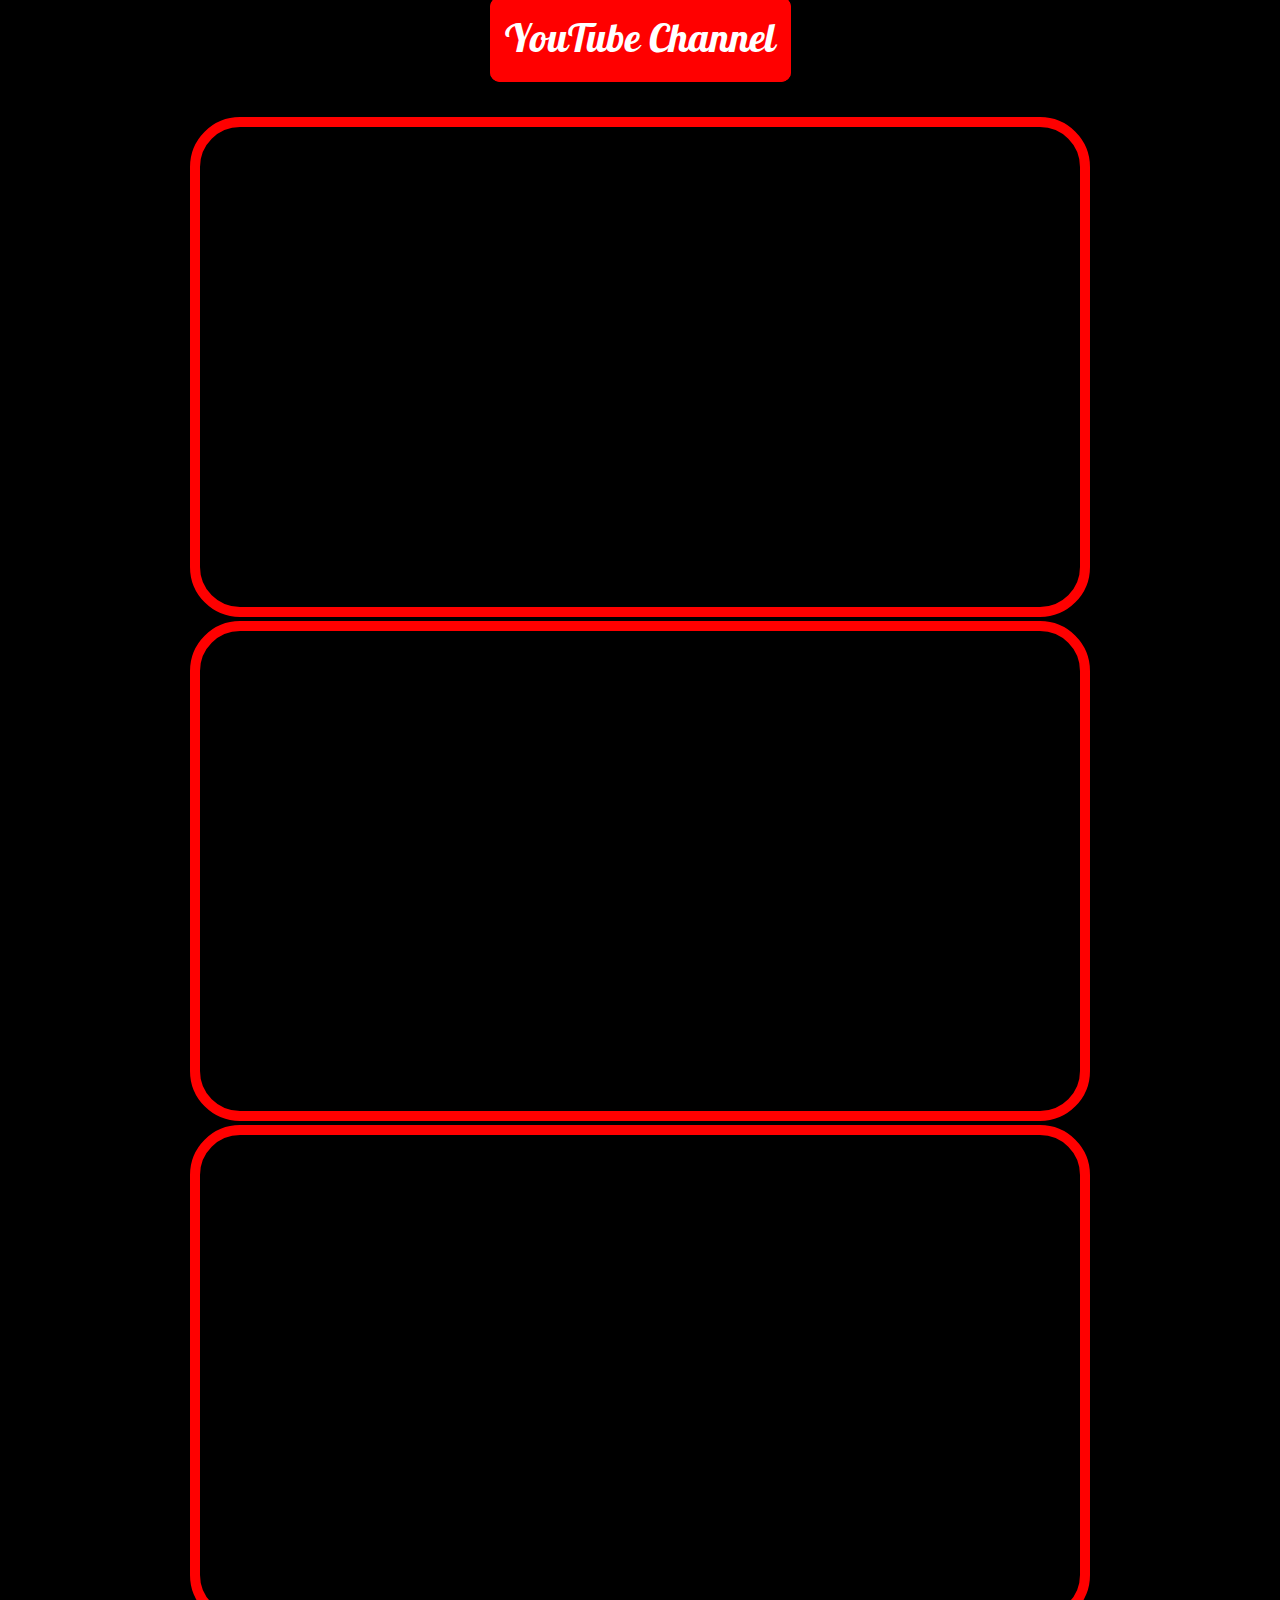
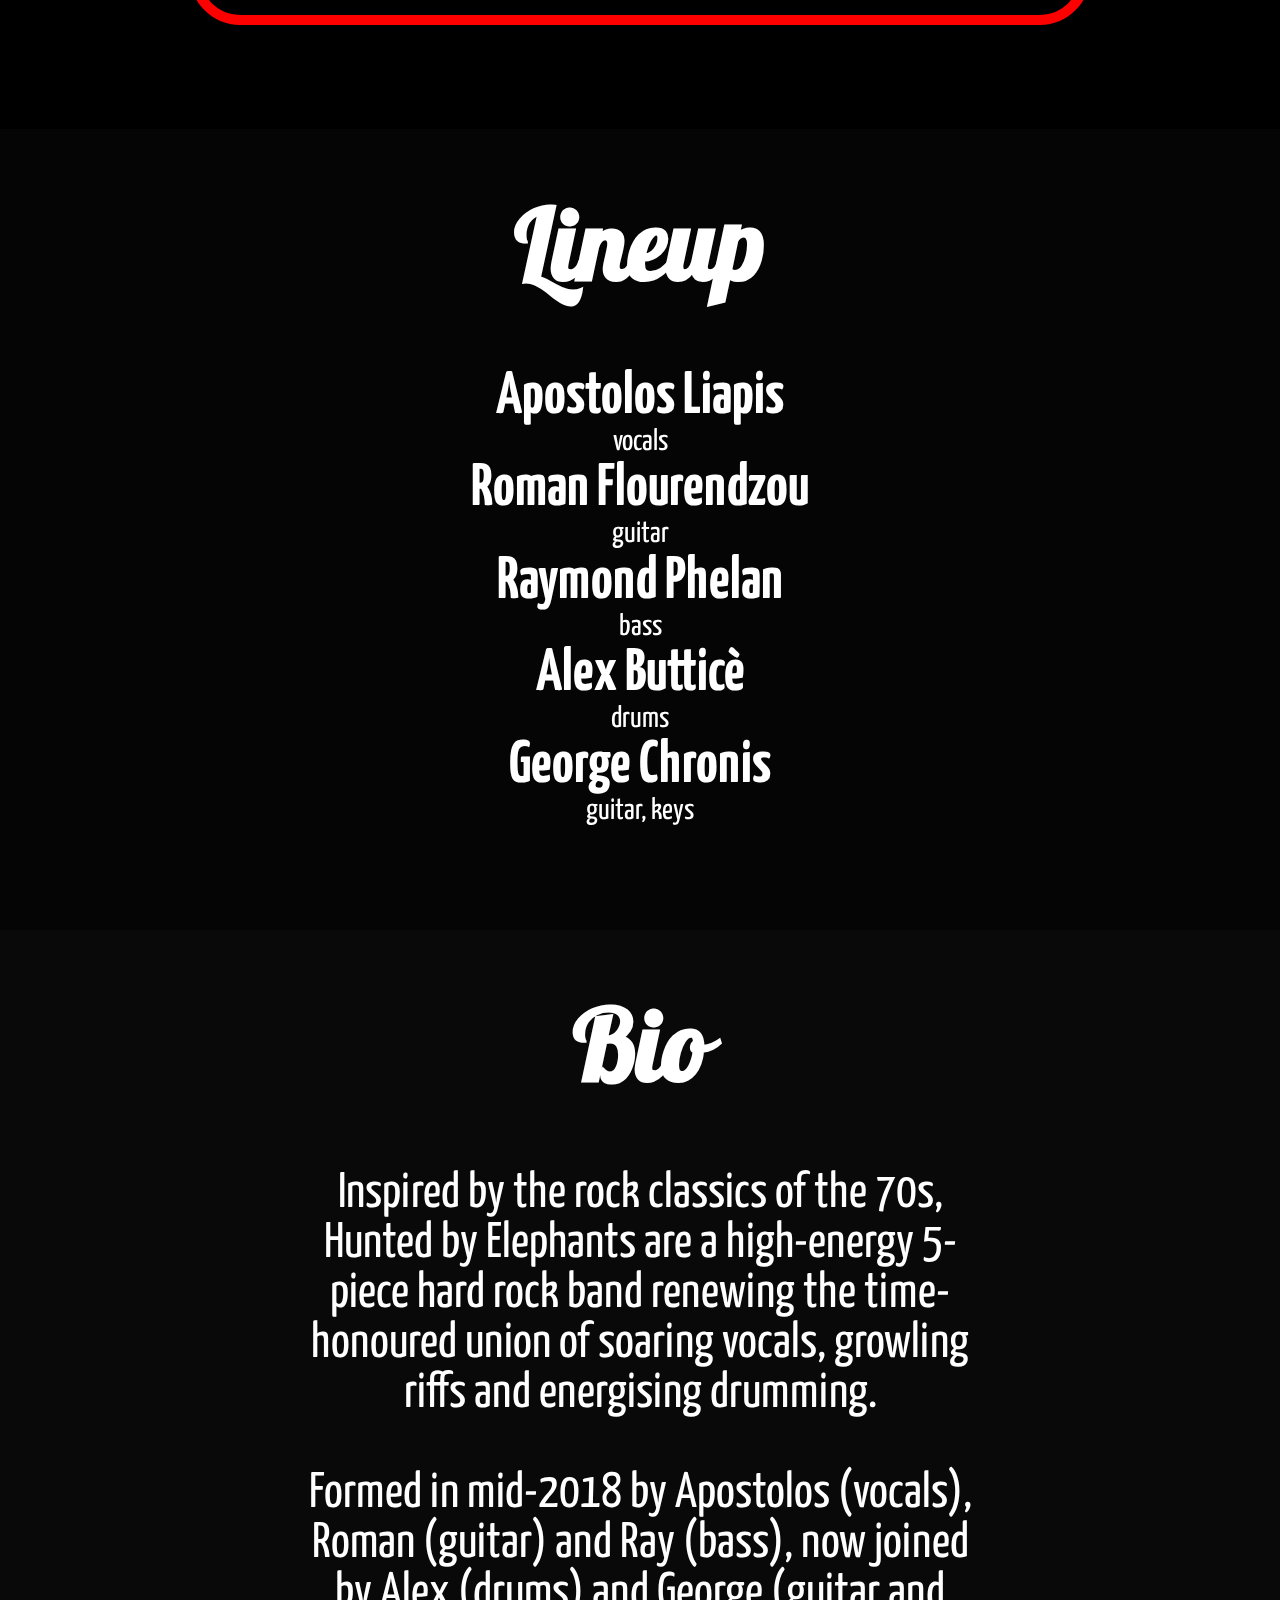
==== commit 1ff21f2c: "shows update" ====
--- a/index.html
+++ b/index.html
@@ -118,53 +118,102 @@
             <div class="header">
                 <a id="shows"><h1 class="shows">Shows</h1></a>
             </div>   <p>***</p>
-            <div class="festival"> 
-                    <h1>LIVE at The Crown Inn</h1>
-                    <a href="https://www.fatsoma.com/e/8kla7od7/the-karma-effect-album-launch-show?utm_campaign=prom_ss&utm_medium=social&utm_source=dynamic" target="_blank"><img src="images/karma_oxted.jpg" width="600px" height="800px"></a>
-                    <h1>Oxted, Surrey - UK
-                    <br> 18th March 2022</h1>
-
-                     <p>***</p>
-
-                     <h1>LIVE at The Hawley Arms</h1>
-                     <a href="www.eventbrite.com/e/263603113007" target="_blank"><img src="images/hawley_arms.jpg"width="600px" height="800px"></a>
-                    <h1>Camden, London - UK
-                    <br>24th March 2022</h1>
-
-                    <p>***</p>
-
-                    <h1>LIVE at Leo's Red Lion</h1>
-                         <a href="https://www.ticketsource.co.uk/leosredlion/t-onoovl" target="_blank"><img src="images/leos_gravesend.webp"width="500px" height="700px"></a>
-                        <h1>Gravesend, Essex - UK
-                        <br>23rd April 2022</h1>
-    
-                    <p>***</p>
-
+            <div class="festival">                     
                      <h1>LIVE at The Dublin Castle</h1>
                    
                     <h1>Camden, London
                     <br>21st May 2022</h1>
-                    
-                    <p>***</p>
+
+                    <div class="tickets">
+                        <ul class="btn">
+                        <li><a href="https://www.wegottickets.com/event/546507" target="_blank" class="fb-button">GET TICKETS</a>
+                        </li>
+                        </ul>
+                    </div>
+                    <br>
+                    <br>
+                    <br>
+                    <h1>Forge Ahead Festival 2022</h1>
+                         <a href="https://home-of-rock.co.uk/events/forge-ahead-festival-day-three/?fbclid=IwAR1ZlshSllOjIg_eOyaAmrFaqie-VXgxo7WoAu0-Hlz9Rh_03vg3aUp-ytc" target="_blank"><img src="images/forge_fest2022.JPG"width="500px" height="700px"></a>
+                        <h1>Crumlin, Newport - Wales
+                        <br>4th June 2022</h1>
+                        <div class="tickets">
+                            <ul class="btn">
+                            <li><a href="https://home-of-rock.co.uk/events/forge-ahead-festival-day-three/?fbclid=IwAR1ZlshSllOjIg_eOyaAmrFaqie-VXgxo7WoAu0-Hlz9Rh_03vg3aUp-ytc" target="_blank" class="fb-button">GET TICKETS</a>
+                            </li>
+                            </ul>
+                        </div>
+                        <br>
+                        <br>
+                        <br>
 
                     <h1>Haslemere Fringe Festival 2022</h1>
-                    <a href="https://haslemerefringe.co.uk/tickets/" target="_blank"><img src="images/haslemere_fest.jpg" width="700px" height="300px"></a>
+                    <a href="https://thelittleboxoffice.com/haslemerefringe/book/selection/117267" target="_blank"><img src="images/haslemere_fest.jpg" width="700px" height="300px"></a>
                     <h1>Haslemere, Surry - UK
-                    <br> 1st-3rd July 2022</h1>
-
-                    <p>***</p>
+                    <br> 1st July 2022</h1>
+                    <div class="tickets">
+                        <ul class="btn">
+                        <li><a href="https://thelittleboxoffice.com/haslemerefringe/book/selection/117267" target="_blank" class="fb-button">GET TICKETS</a>
+                        </li>
+                        </ul>
+                    </div>
+                    <br>
+                    <br>
+                    <br>
+                    <h1>Hammer & Tongs Festival 2022</h1>
+                         <a href="https://www.wegottickets.com/event/544740?fbclid=IwAR2UxrRGcsnxg5LQf3MkJRKphPLjVurnXYBMiiOVOimqiqC1ocN3zvbOIJU" target="_blank"><img src="images/hammer_fest.jpg"width="500px" height="700px"></a>
+                        <h1>Sheffield - UK
+                        <br>9th July 2022</h1>
+                        <div class="tickets">
+                            <ul class="btn">
+                            <li><a href="https://www.wegottickets.com/event/544740?fbclid=IwAR2UxrRGcsnxg5LQf3MkJRKphPLjVurnXYBMiiOVOimqiqC1ocN3zvbOIJU" target="_blank" class="fb-button">GET TICKETS</a>
+                            </li>
+                            </ul>
+                        </div>
+                        <br>
+                        <br>
+                        <br>
 
                     <h1>LIVE at The Black Heart</h1>
-                    <a href="www.seetickets.com/event/nitroville-guests/the-black-heart/2038310" target="_blank"><img src="images/black_heart.jpg" width="700px" height="900px"></a>
+                    <a href="https://www.seetickets.com/event/nitroville-guests/the-black-heart/2038310" target="_blank"><img src="images/black_heart.jpg" width="700px" height="900px"></a>
                     <h1>Camden, London
                     <br> 22nd July 2022</h1>
-
-                    <p>***</p>
+                    <div class="tickets">
+                        <ul class="btn">
+                        <li><a href="https://www.seetickets.com/event/nitroville-guests/the-black-heart/2038310" target="_blank" class="fb-button">GET TICKETS</a>
+                        </li>
+                        </ul>
+                    </div>
+                    <br>
+                    <br>
+                    <br>
 
                     <h1>Farmer Phil's Festival 2022</h1>
                     <a href="https://ww2.theticketsellers.co.uk/buy-tickets/farmer-phils-festival-2022/10052093?ref=let_aft" target="_blank"><img src="images/fpf_2022.jpg" width="700px" height="900px"></a>
                     <h1>Shrewsbury, Shropshire - UK
                     <br> 13th August 2022</h1>
+                    <div class="tickets">
+                        <ul class="btn">
+                        <li><a href="https://ww2.theticketsellers.co.uk/buy-tickets/farmer-phils-festival-2022/10052093?ref=let_aft" target="_blank" class="fb-button">GET TICKETS</a>
+                        </li>
+                        </ul>
+                    </div>
+                    <br>
+                    <br>
+                    <br>
+
+                    <h1>LIVE at Temple Athens</h1>
+                    <a href="" target="_blank"></a>
+                    <h1>Athens, Greece
+                    <br> 9th September 2022</h1>
+
+                    <p>***</p>
+
+                    <h1>LIVE at The Dublin Castle</h1>
+                    <a href="" target="_blank"></a>
+                    <h1>Camden, London
+                    <br> 14th October 2022</h1>
+                    
             </div>
 
                     
@@ -198,7 +247,7 @@
                     </li>
                     </ul>
                 </div>
-                <iframe width="900" height="500" src="https://www.youtube.com/embed/B3MaULSA3fs" frameborder="0" allow="accelerometer; autoplay; clipboard-write; encrypted-media; gyroscope; picture-in-picture" allowfullscreen></iframe>
+                <iframe width="900" height="500" src="https://www.youtube.com/embed/5gGFqYeI6v0" frameborder="0" allow="accelerometer; autoplay; clipboard-write; encrypted-media; gyroscope; picture-in-picture" allowfullscreen></iframe>
                 <br>
                 <iframe width="900" height="500" src="https://www.youtube.com/embed/wwDIYKy-XAI" frameborder="0" allow="accelerometer; autoplay; clipboard-write; encrypted-media; gyroscope; picture-in-picture" allowfullscreen></iframe>
                 <br>
@@ -231,7 +280,7 @@
                 band renewing the time-honoured union of soaring vocals, growling riffs and energising drumming.
             <br>
             <br>
-                Formed in mid-2018 by Tolis (vocals), Roman (guitar) and Ray
+                Formed in mid-2018 by Apostolos (vocals), Roman (guitar) and Ray
                 (bass), now joined by Alex (drums) and George (guitar and keys). Together, they supply riff driven songs with heavy undertones that invokes an atmosphere of the golden years of hard rock from the 70s and beyond.
         </div>
 
--- a/styles.css
+++ b/styles.css
@@ -120,6 +120,22 @@
    border: solid 10px rgb(66 103 178);
 }
 .row-1 ul a:hover{
+   transition: ease-in 0.3s;
+   border-color: white;
+   opacity: 1;
+}
+.tickets ul a{
+   list-style-type: none;
+   text-decoration: none;
+   background-color:rgb(220, 10, 10);
+   font-family: sans-serif;
+   color: white;
+   font-size: 40px;
+   padding: 5px;
+   border-radius: 10px;
+   border: solid 10px rgb(220, 10, 10);
+}
+.tickets ul a:hover{
    transition: ease-in 0.3s;
    border-color: white;
    opacity: 1;
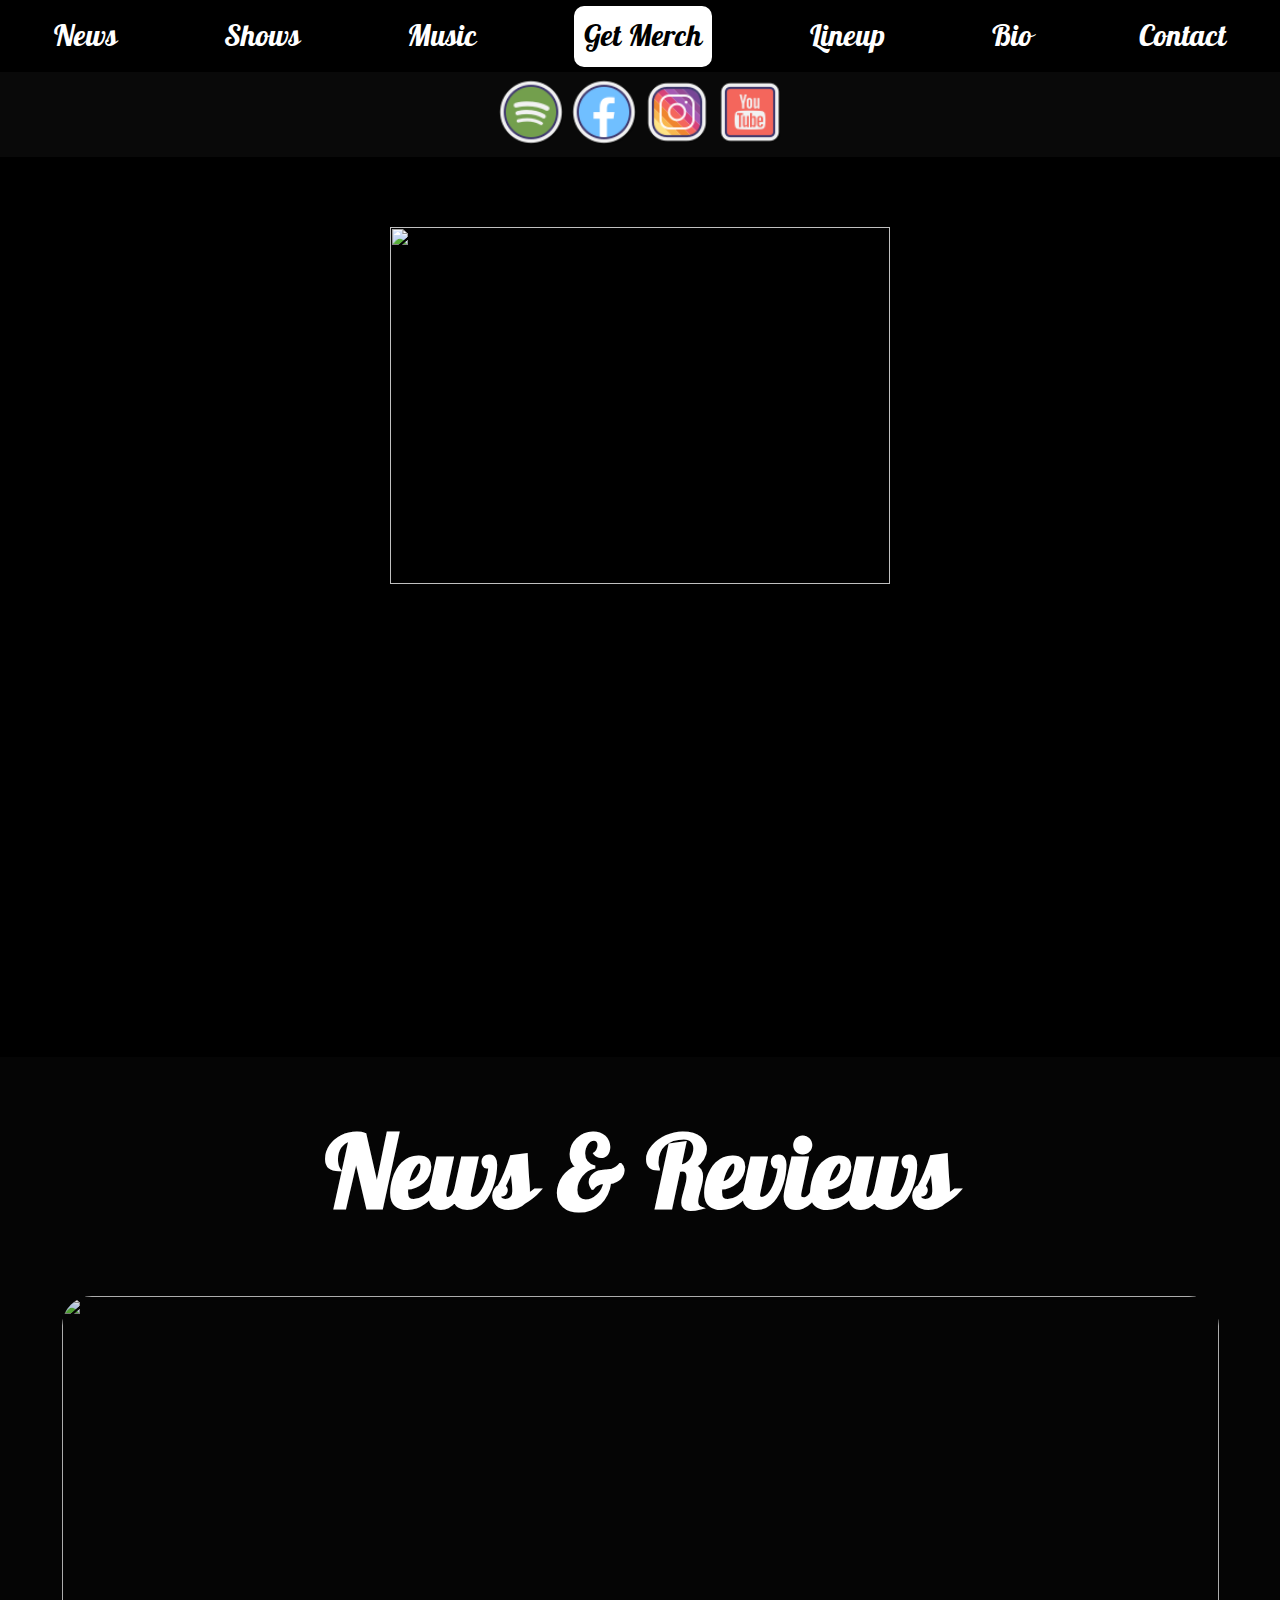
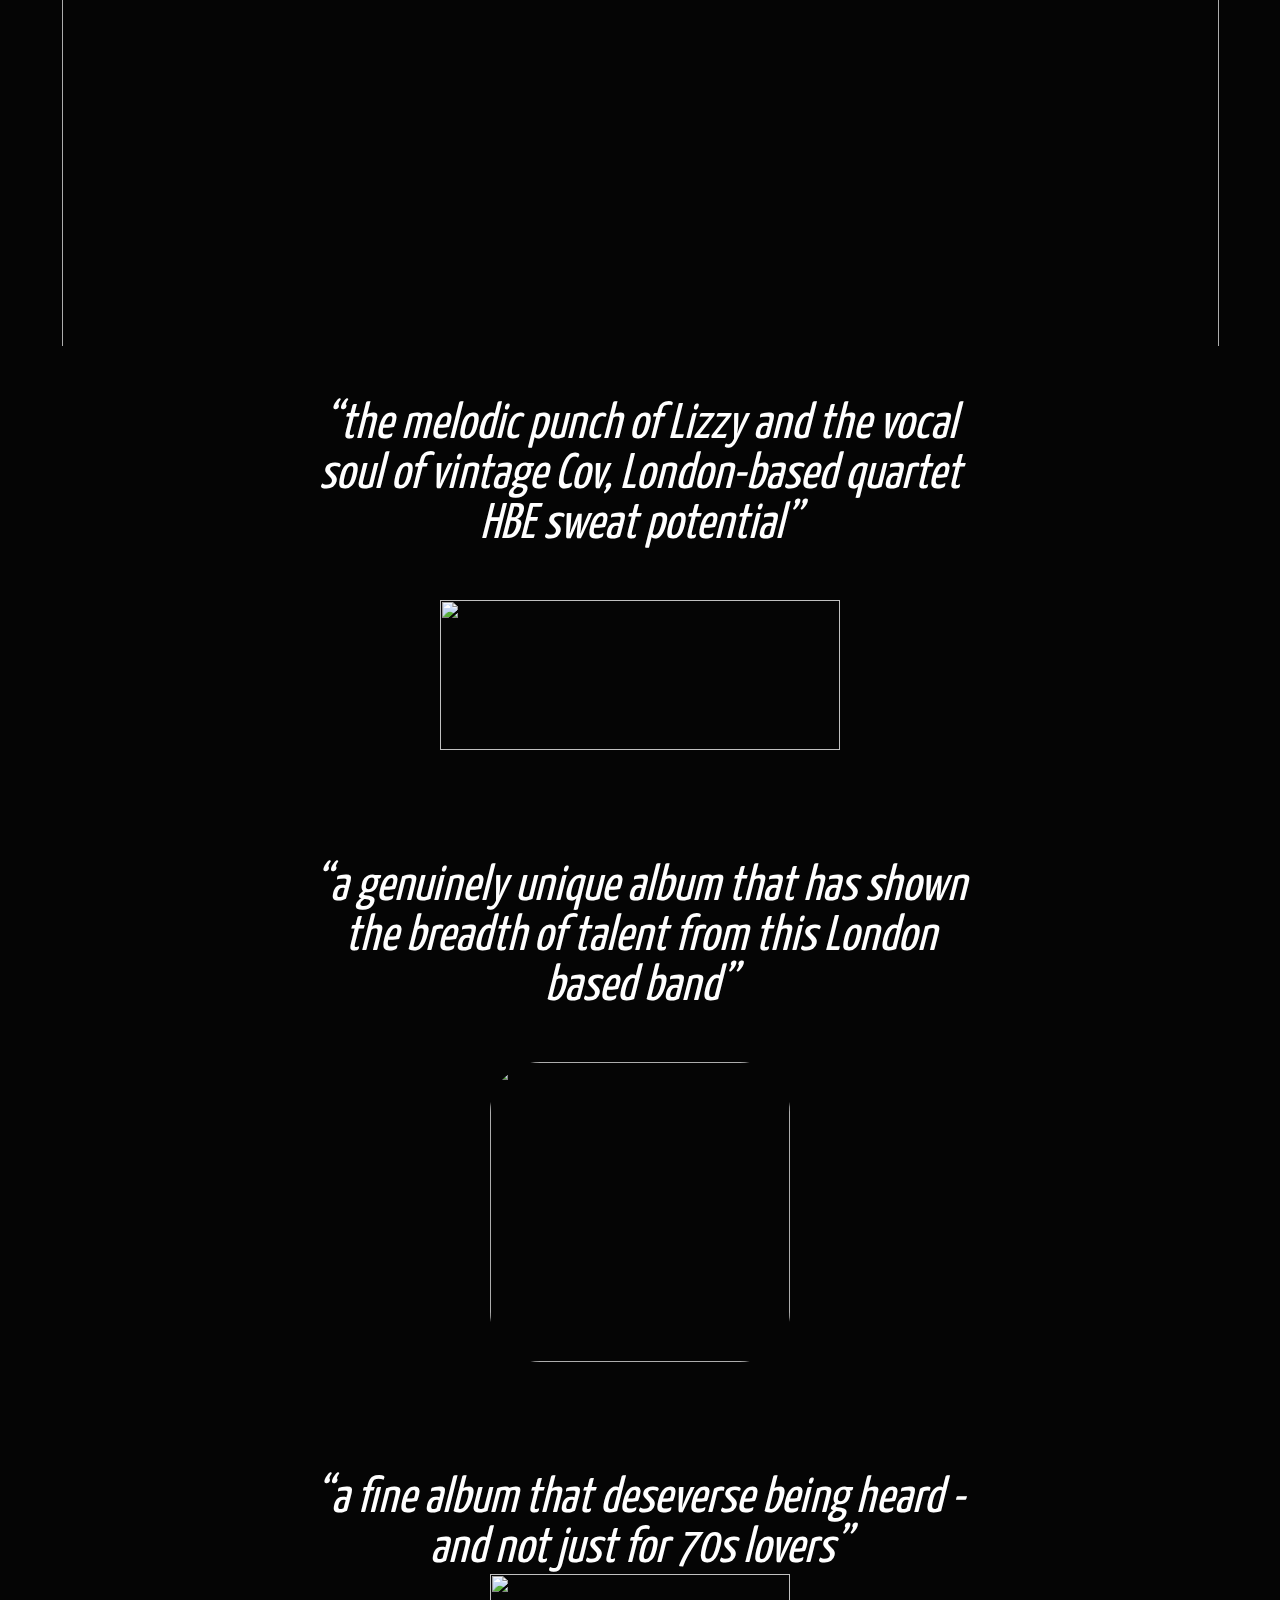
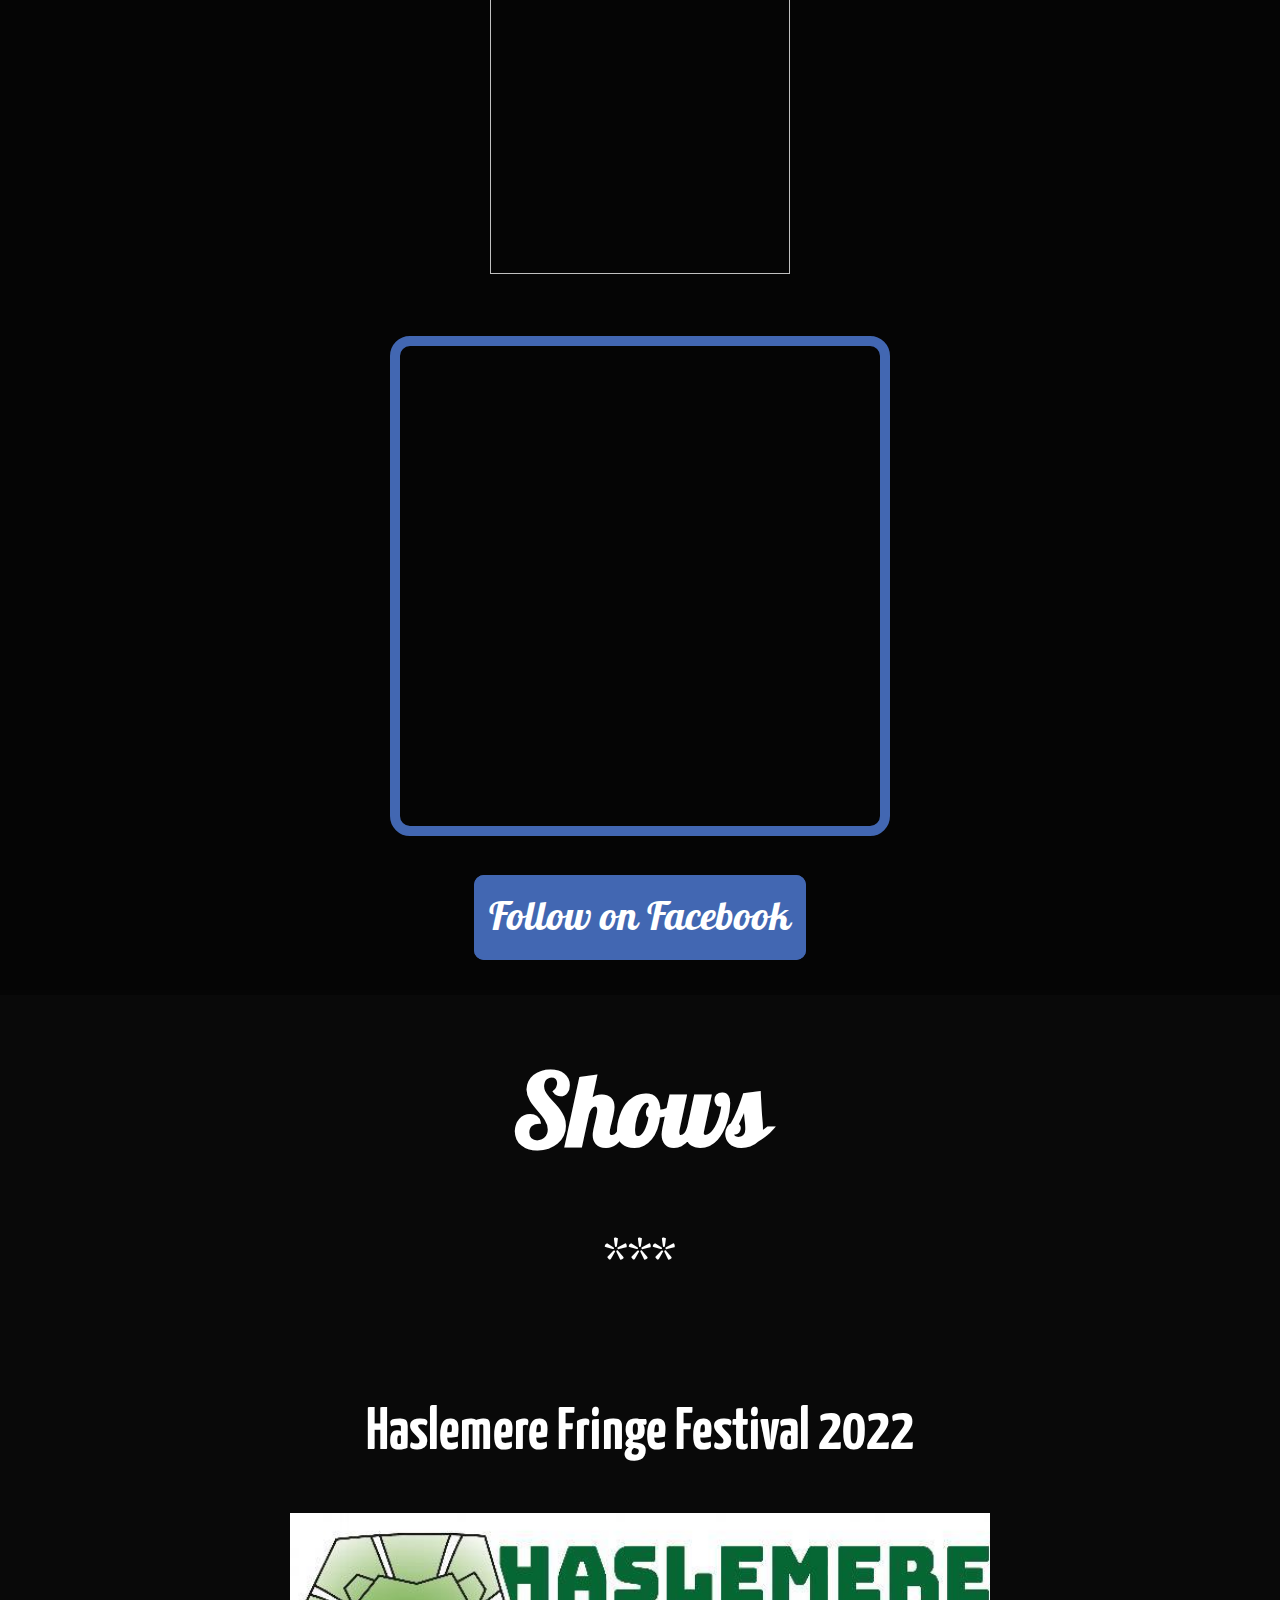
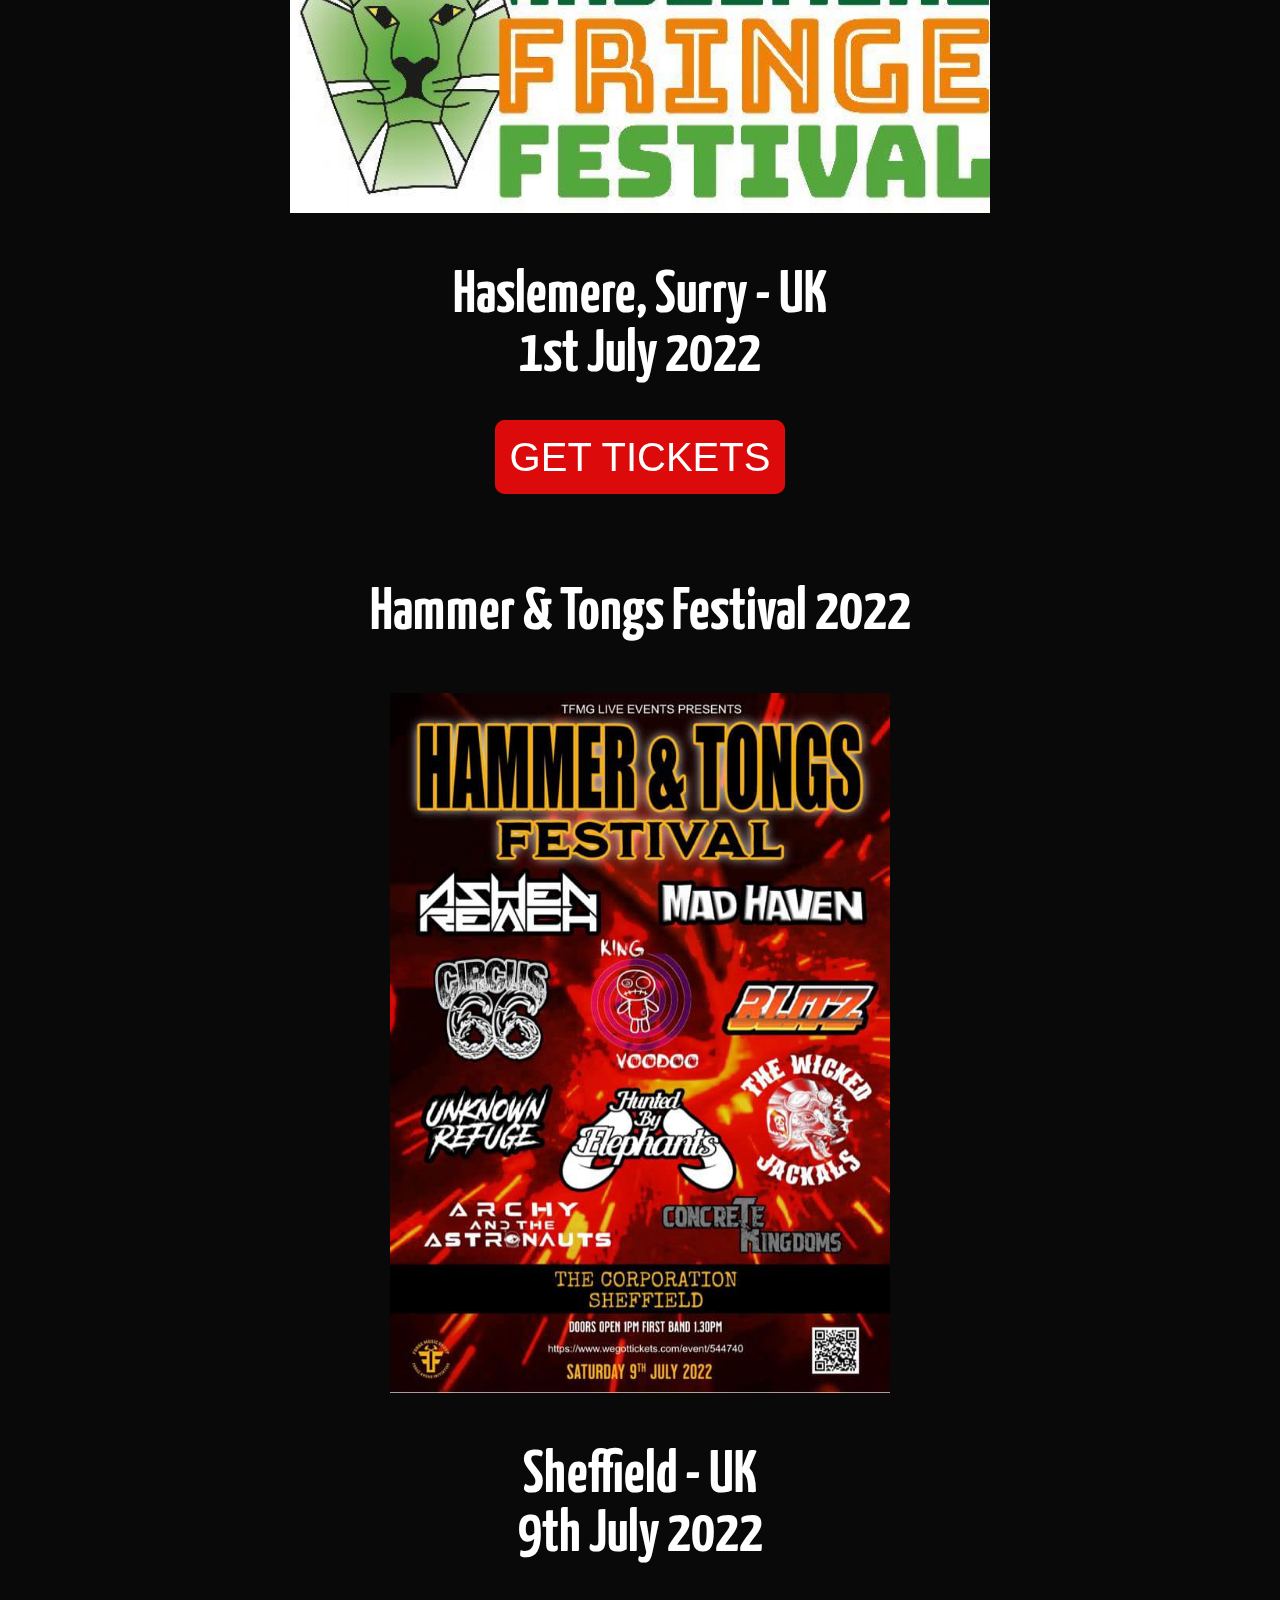
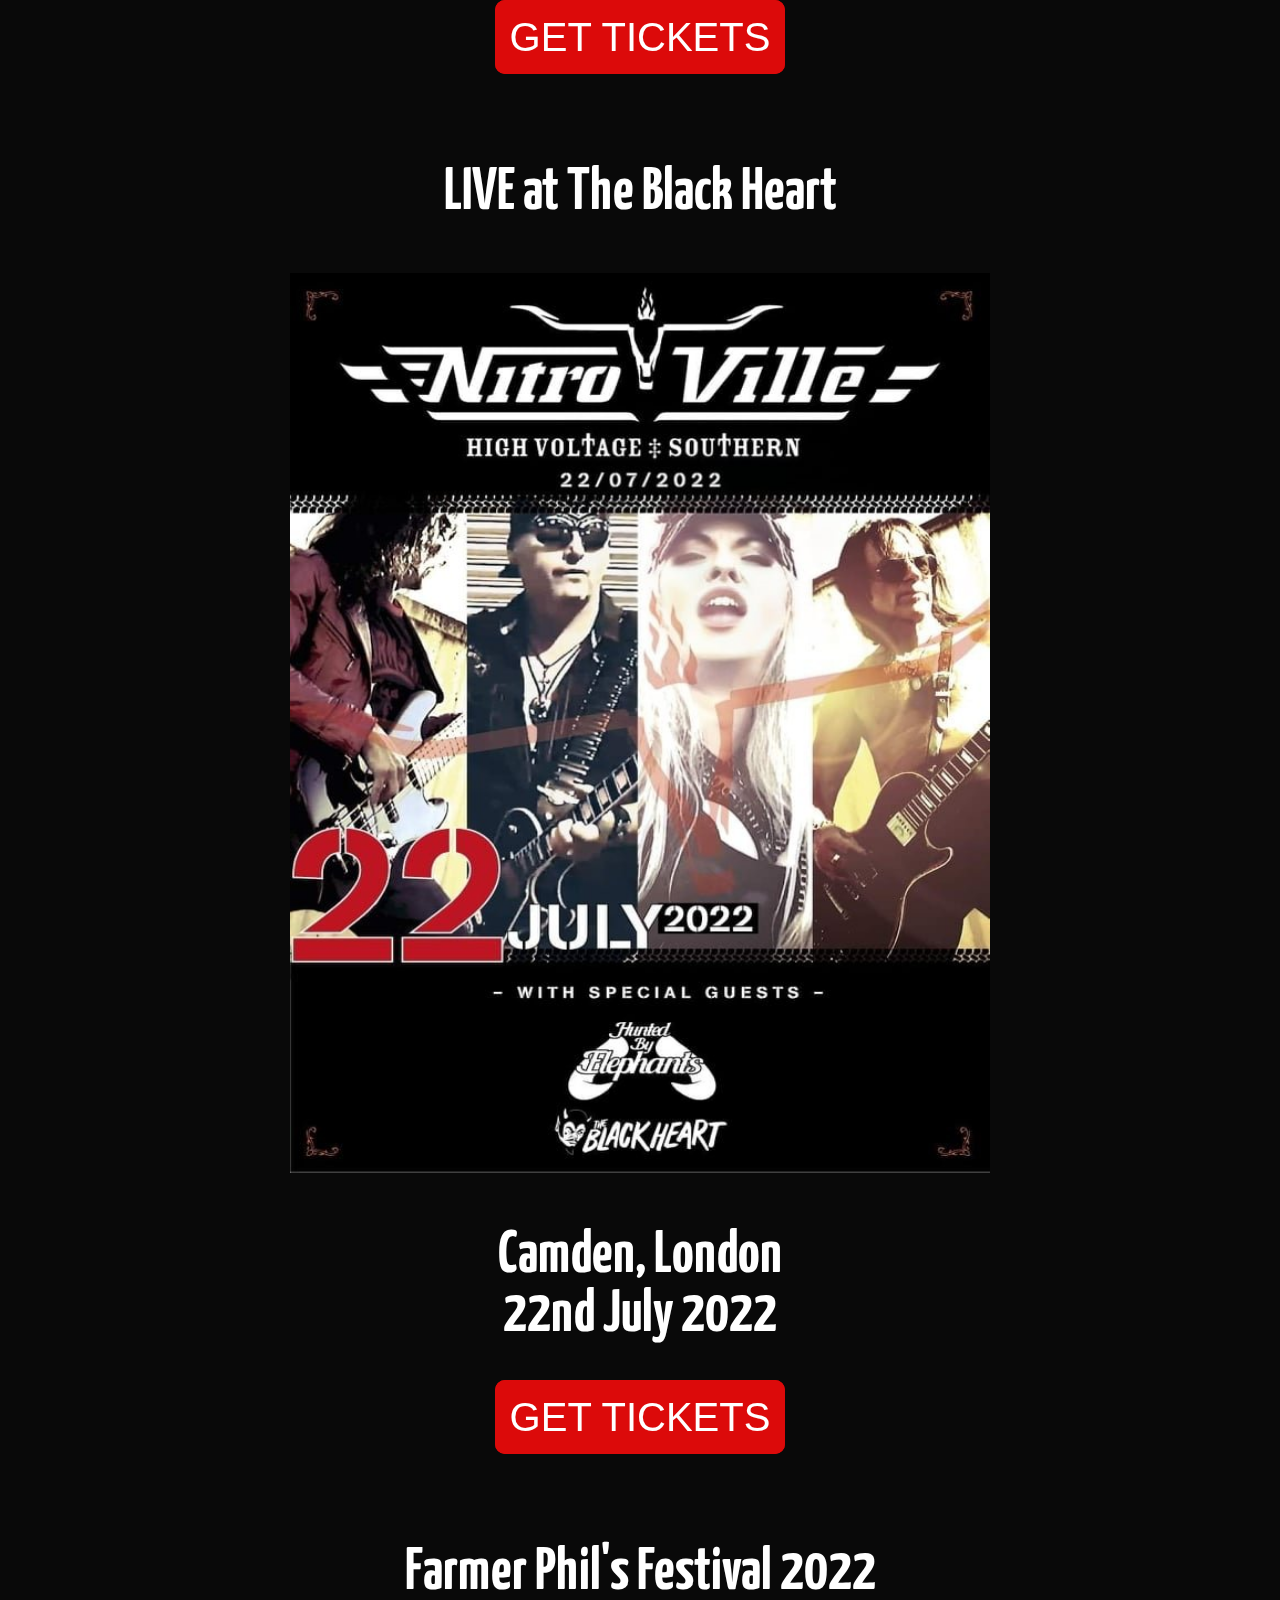
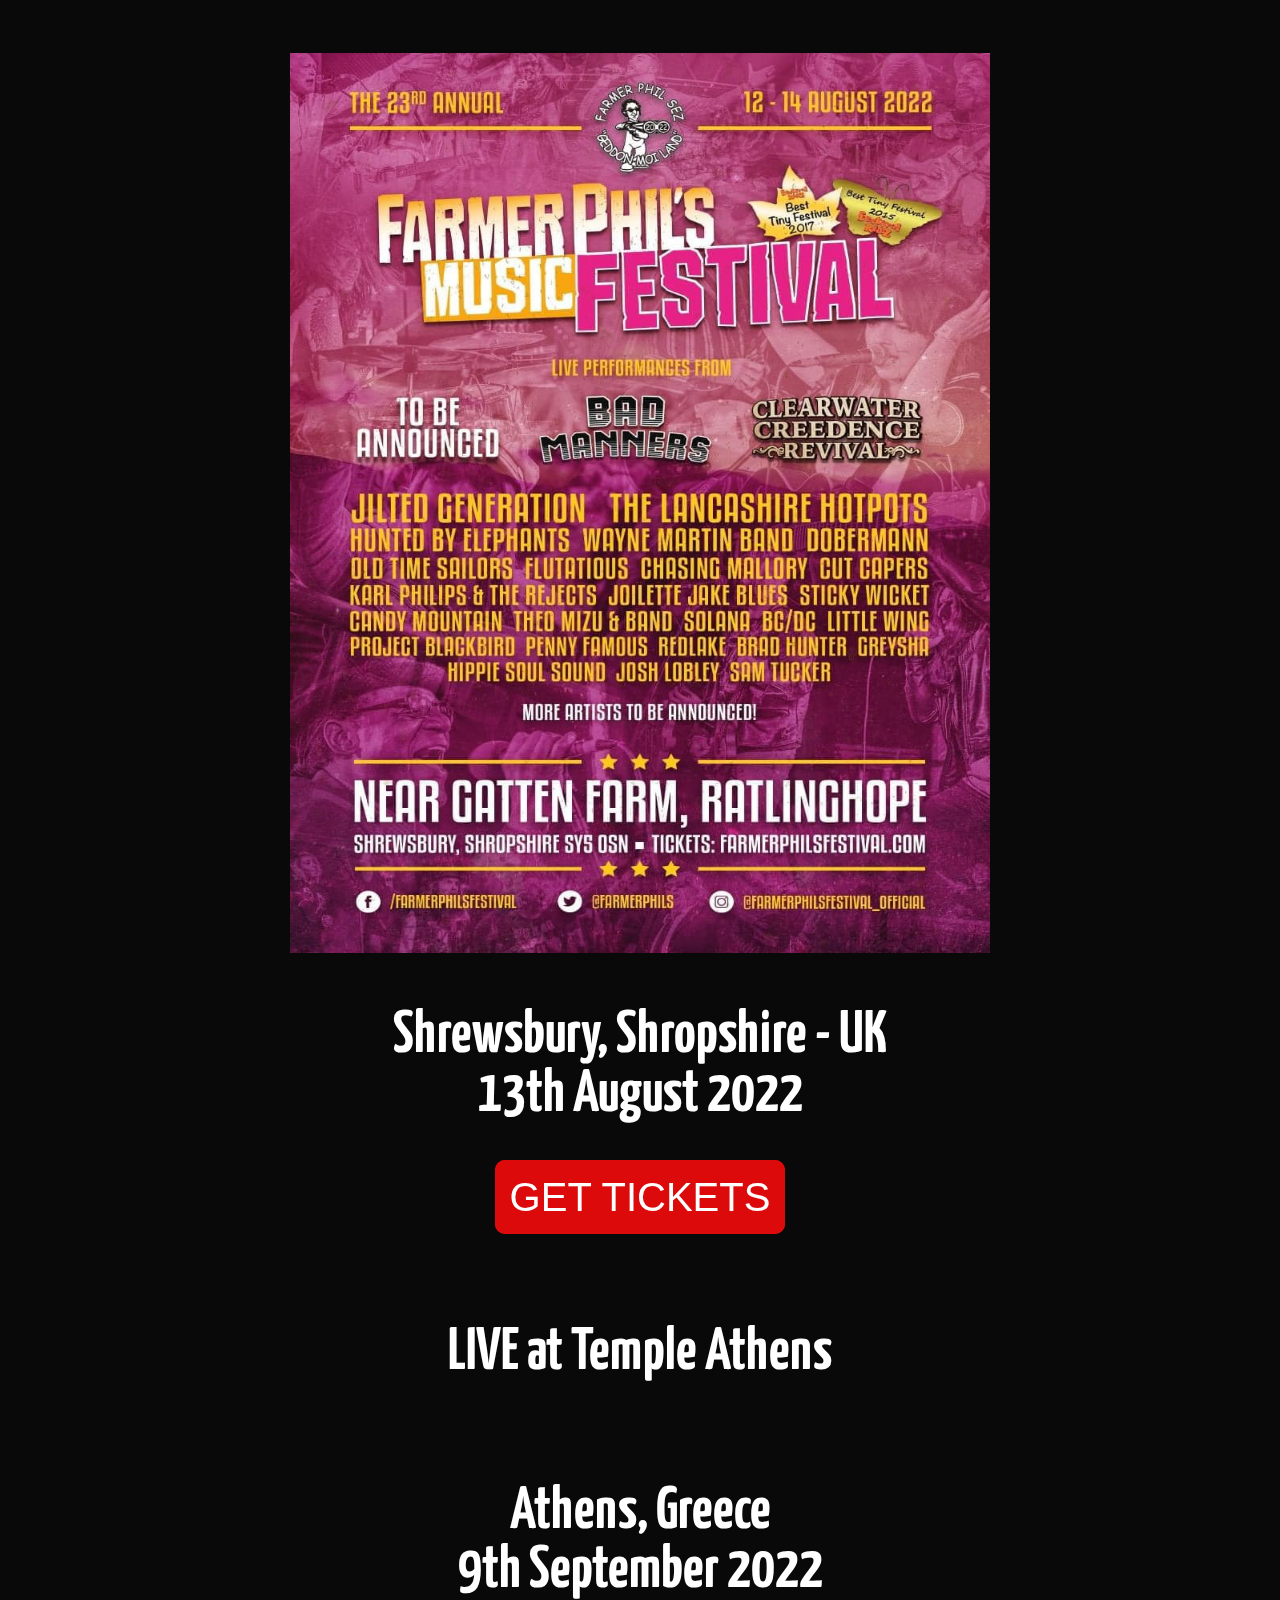
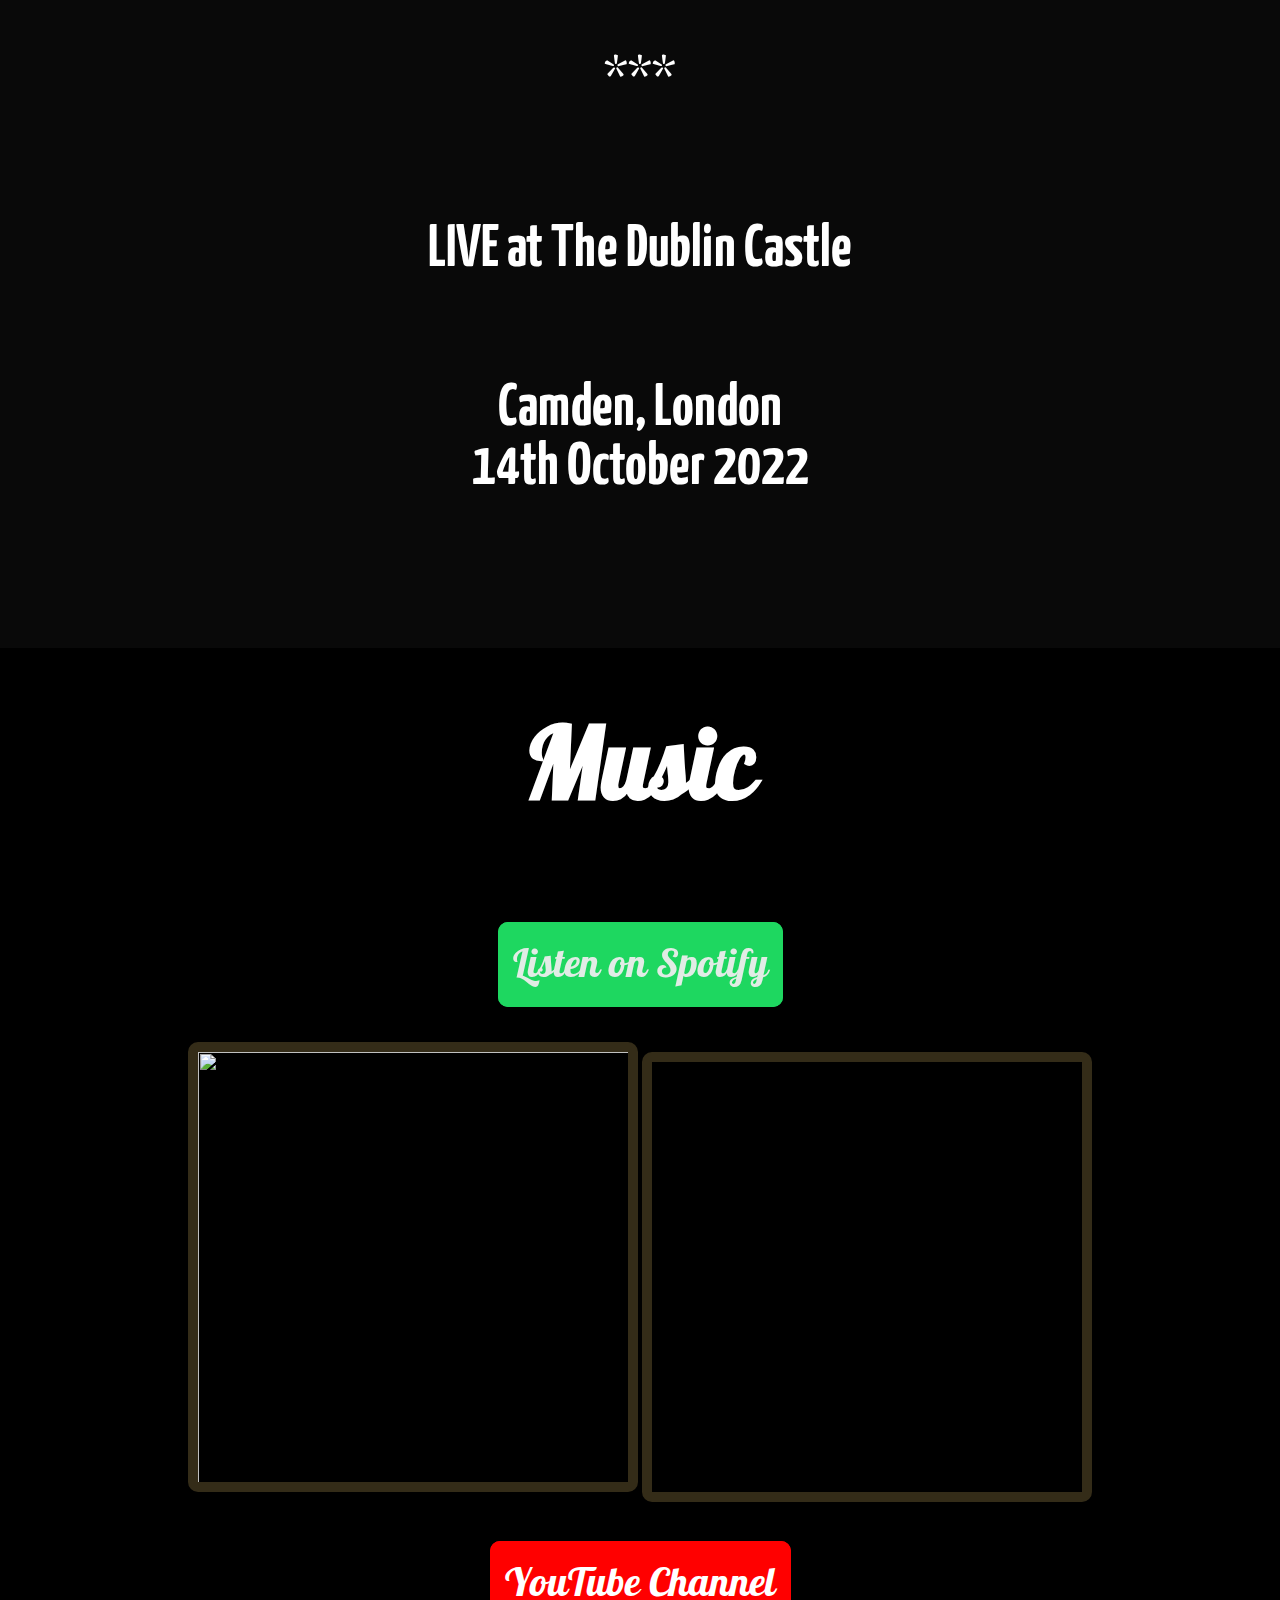
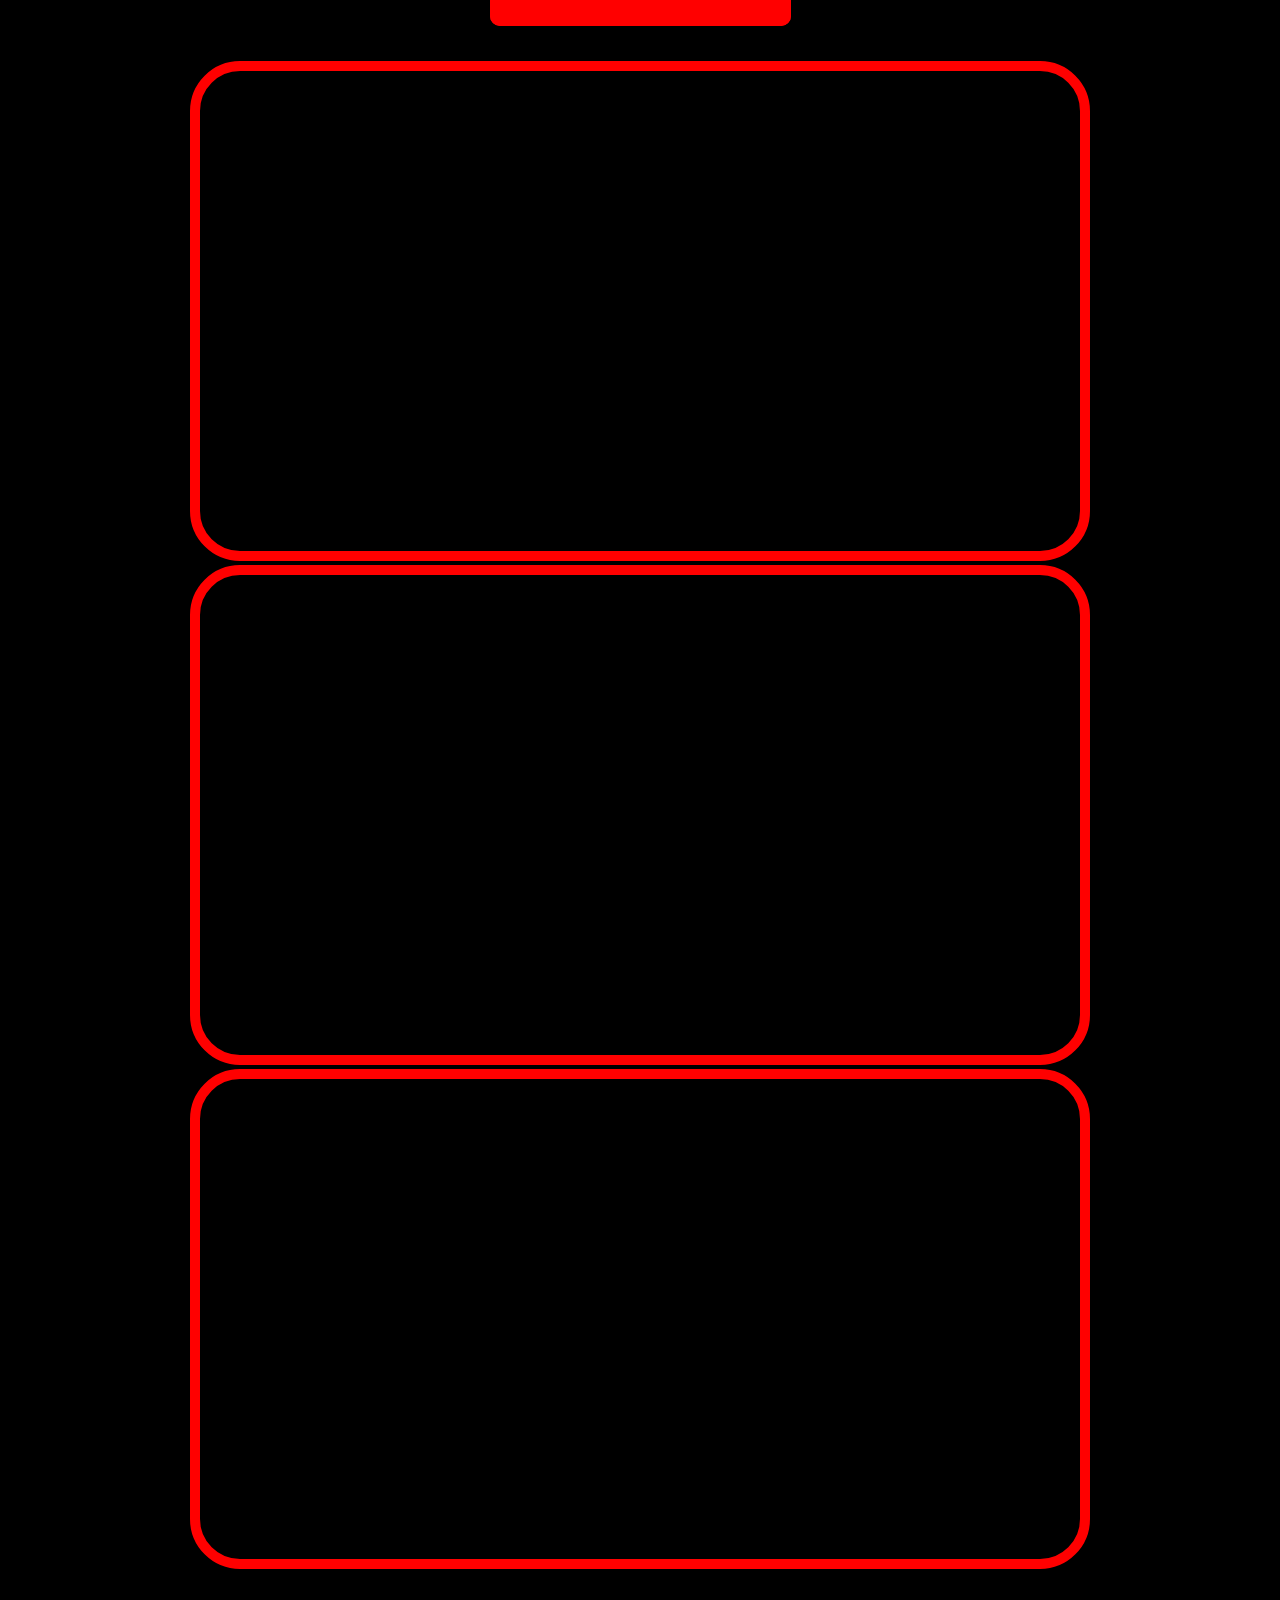
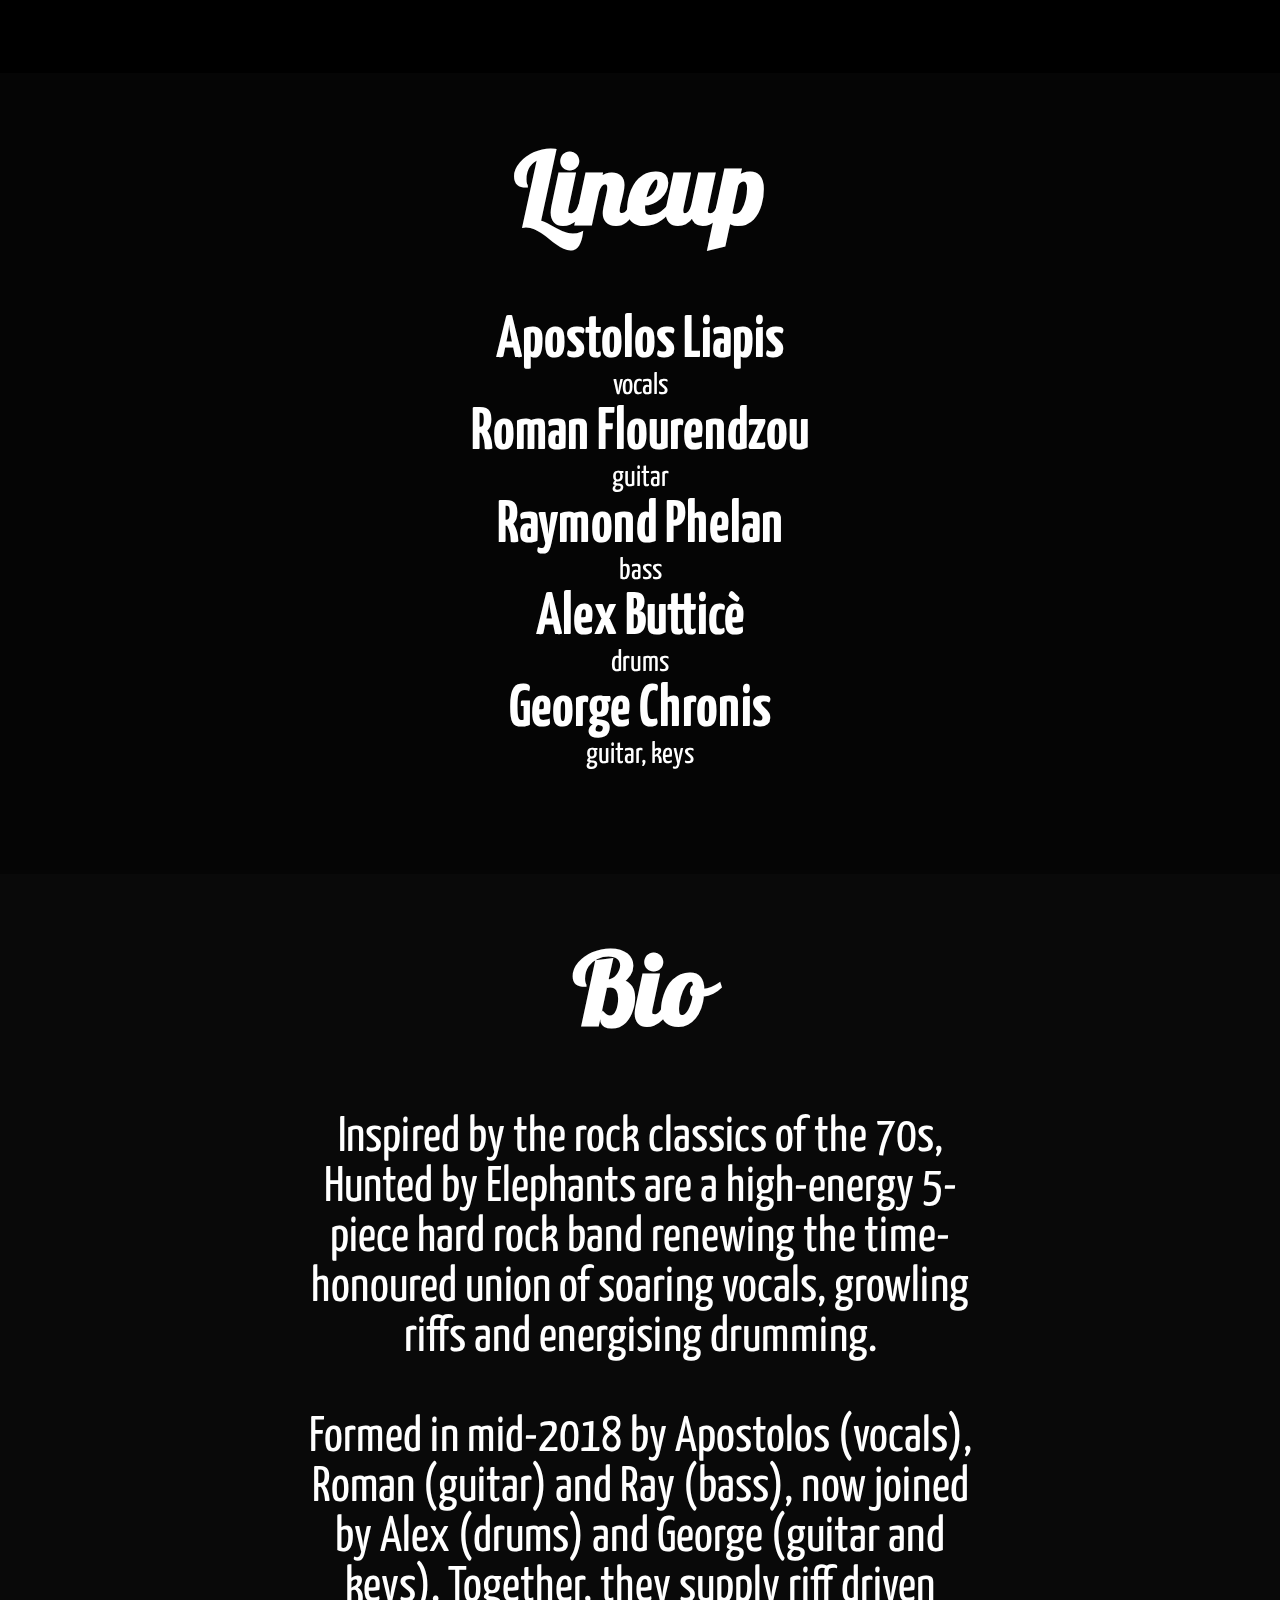
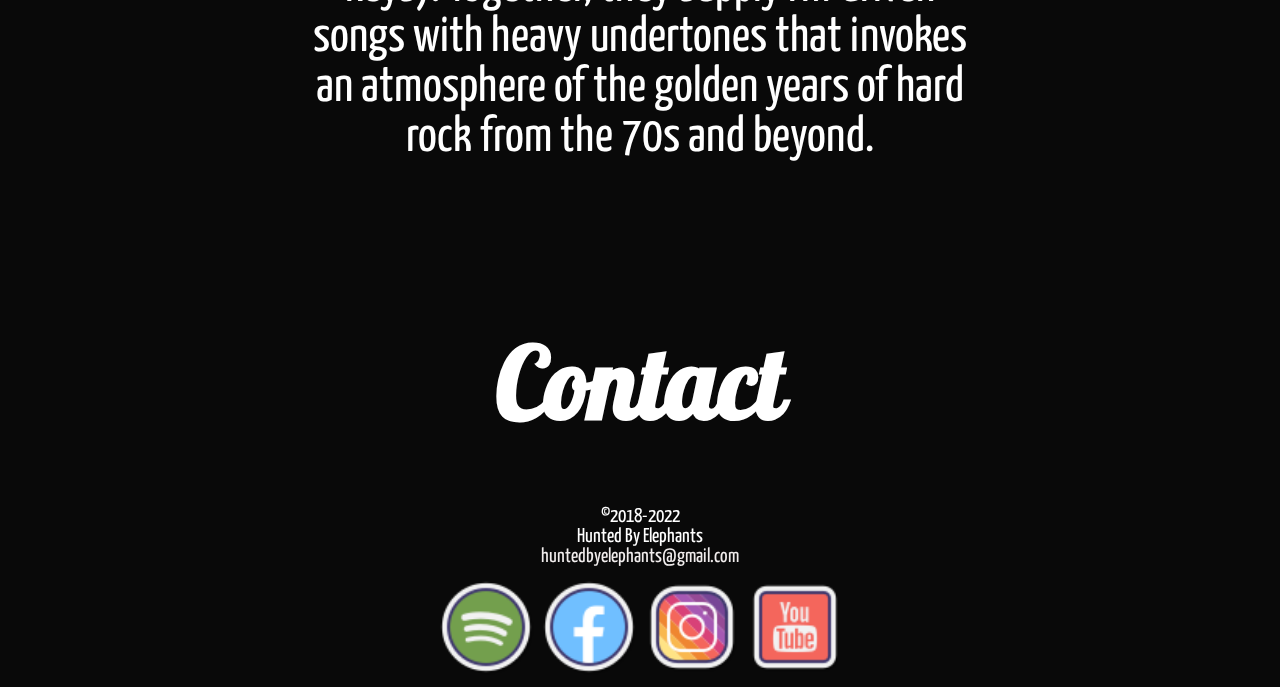
==== commit 9d509e94: "update june2022" ====
--- a/index.html
+++ b/index.html
@@ -31,20 +31,19 @@
 </head>
         <body>
             <nav>
-                <ul class="nav-links">
+                <ul class="nav-links">                    
+                    <li>
+                        <a href="#news" class="news">News</a>
+                    </li>
+                    <li>
+                        <a href="#shows" class="shows">Shows</a>
+                    </li>
+                    <li>
+                        <a href="#music" class="music">Music</a>
+                    </li>
                     <li>
                         <a href="https://www.musicglue.com/huntedbyelephants" target="_blank" class="shop">Get Merch</a>
                     </li>
-                    <li>
-                        <a href="#news" class="news">News</a>
-                    </li>
-                    <li>
-                        <a href="#shows" class="shows">Shows</a>
-                    </li>
-                    <li>
-                        <a href="#music" class="music">Music</a>
-                    </li>
-
                     <li>
                         <a href="#lineup" class="lineup">Lineup</a>
                     </li>
@@ -119,27 +118,28 @@
                 <a id="shows"><h1 class="shows">Shows</h1></a>
             </div>   <p>***</p>
             <div class="festival">                     
-                     <h1>LIVE at The Dublin Castle</h1>
-                   
-                    <h1>Camden, London
-                    <br>21st May 2022</h1>
-
+                    
+
+                    <h1>Haslemere Fringe Festival 2022</h1>
+                    <a href="https://thelittleboxoffice.com/haslemerefringe/book/selection/117267" target="_blank"><img src="images/haslemere_fest.jpg" width="700px" height="300px"></a>
+                    <h1>Haslemere, Surry - UK
+                    <br> 1st July 2022</h1>
                     <div class="tickets">
                         <ul class="btn">
-                        <li><a href="https://www.wegottickets.com/event/546507" target="_blank" class="fb-button">GET TICKETS</a>
+                        <li><a href="https://thelittleboxoffice.com/haslemerefringe/book/selection/117267" target="_blank">GET TICKETS</a>
                         </li>
                         </ul>
                     </div>
                     <br>
                     <br>
                     <br>
-                    <h1>Forge Ahead Festival 2022</h1>
-                         <a href="https://home-of-rock.co.uk/events/forge-ahead-festival-day-three/?fbclid=IwAR1ZlshSllOjIg_eOyaAmrFaqie-VXgxo7WoAu0-Hlz9Rh_03vg3aUp-ytc" target="_blank"><img src="images/forge_fest2022.JPG"width="500px" height="700px"></a>
-                        <h1>Crumlin, Newport - Wales
-                        <br>4th June 2022</h1>
+                    <h1>Hammer & Tongs Festival 2022</h1>
+                         <a href="https://www.wegottickets.com/event/544740?fbclid=IwAR2UxrRGcsnxg5LQf3MkJRKphPLjVurnXYBMiiOVOimqiqC1ocN3zvbOIJU" target="_blank"><img src="images/hammer_fest.jpg"width="500px" height="700px"></a>
+                        <h1>Sheffield - UK
+                        <br>9th July 2022</h1>
                         <div class="tickets">
                             <ul class="btn">
-                            <li><a href="https://home-of-rock.co.uk/events/forge-ahead-festival-day-three/?fbclid=IwAR1ZlshSllOjIg_eOyaAmrFaqie-VXgxo7WoAu0-Hlz9Rh_03vg3aUp-ytc" target="_blank" class="fb-button">GET TICKETS</a>
+                            <li><a href="https://www.wegottickets.com/event/544740?fbclid=IwAR2UxrRGcsnxg5LQf3MkJRKphPLjVurnXYBMiiOVOimqiqC1ocN3zvbOIJU" target="_blank">GET TICKETS</a>
                             </li>
                             </ul>
                         </div>
@@ -147,40 +147,13 @@
                         <br>
                         <br>
 
-                    <h1>Haslemere Fringe Festival 2022</h1>
-                    <a href="https://thelittleboxoffice.com/haslemerefringe/book/selection/117267" target="_blank"><img src="images/haslemere_fest.jpg" width="700px" height="300px"></a>
-                    <h1>Haslemere, Surry - UK
-                    <br> 1st July 2022</h1>
-                    <div class="tickets">
-                        <ul class="btn">
-                        <li><a href="https://thelittleboxoffice.com/haslemerefringe/book/selection/117267" target="_blank" class="fb-button">GET TICKETS</a>
-                        </li>
-                        </ul>
-                    </div>
-                    <br>
-                    <br>
-                    <br>
-                    <h1>Hammer & Tongs Festival 2022</h1>
-                         <a href="https://www.wegottickets.com/event/544740?fbclid=IwAR2UxrRGcsnxg5LQf3MkJRKphPLjVurnXYBMiiOVOimqiqC1ocN3zvbOIJU" target="_blank"><img src="images/hammer_fest.jpg"width="500px" height="700px"></a>
-                        <h1>Sheffield - UK
-                        <br>9th July 2022</h1>
-                        <div class="tickets">
-                            <ul class="btn">
-                            <li><a href="https://www.wegottickets.com/event/544740?fbclid=IwAR2UxrRGcsnxg5LQf3MkJRKphPLjVurnXYBMiiOVOimqiqC1ocN3zvbOIJU" target="_blank" class="fb-button">GET TICKETS</a>
-                            </li>
-                            </ul>
-                        </div>
-                        <br>
-                        <br>
-                        <br>
-
                     <h1>LIVE at The Black Heart</h1>
                     <a href="https://www.seetickets.com/event/nitroville-guests/the-black-heart/2038310" target="_blank"><img src="images/black_heart.jpg" width="700px" height="900px"></a>
                     <h1>Camden, London
                     <br> 22nd July 2022</h1>
                     <div class="tickets">
                         <ul class="btn">
-                        <li><a href="https://www.seetickets.com/event/nitroville-guests/the-black-heart/2038310" target="_blank" class="fb-button">GET TICKETS</a>
+                        <li><a href="https://www.seetickets.com/event/nitroville-guests/the-black-heart/2038310" target="_blank">GET TICKETS</a>
                         </li>
                         </ul>
                     </div>
@@ -194,7 +167,7 @@
                     <br> 13th August 2022</h1>
                     <div class="tickets">
                         <ul class="btn">
-                        <li><a href="https://ww2.theticketsellers.co.uk/buy-tickets/farmer-phils-festival-2022/10052093?ref=let_aft" target="_blank" class="fb-button">GET TICKETS</a>
+                        <li><a href="https://ww2.theticketsellers.co.uk/buy-tickets/farmer-phils-festival-2022/10052093?ref=let_aft" target="_blank">GET TICKETS</a>
                         </li>
                         </ul>
                     </div>
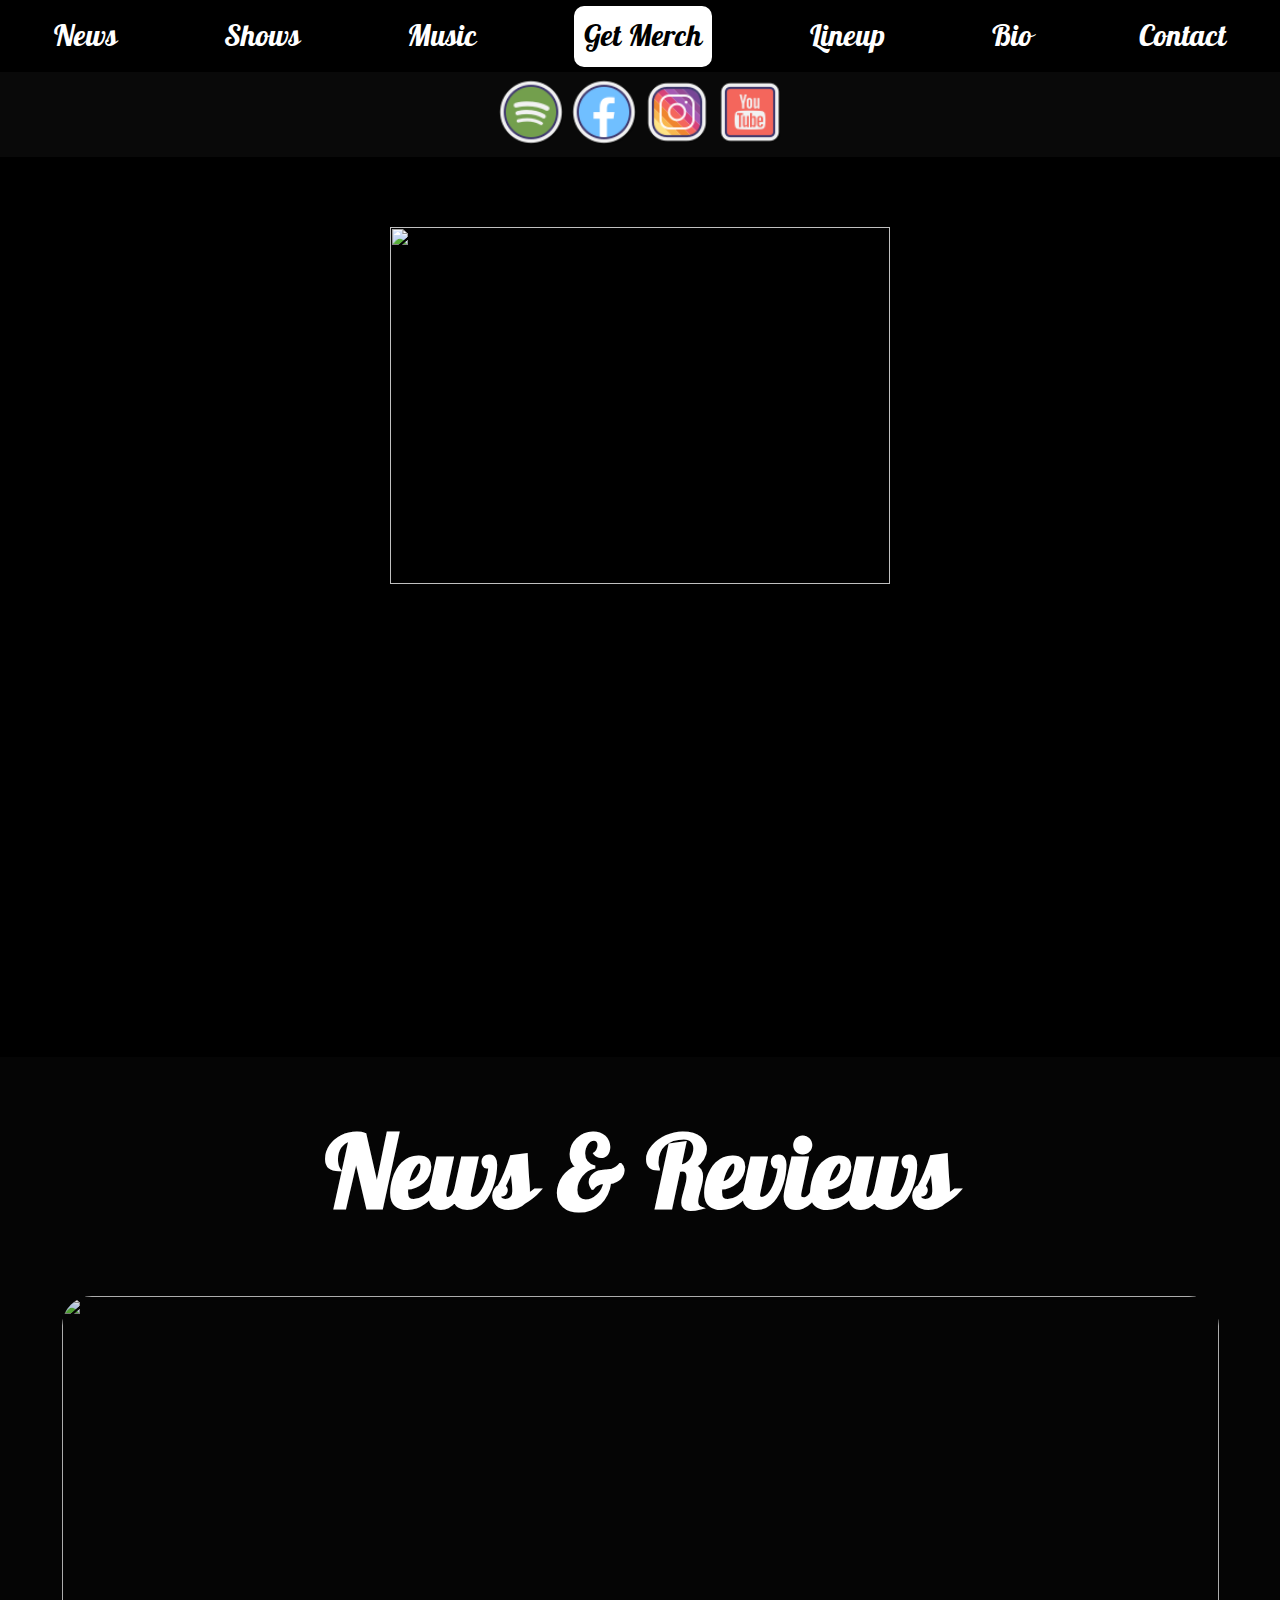
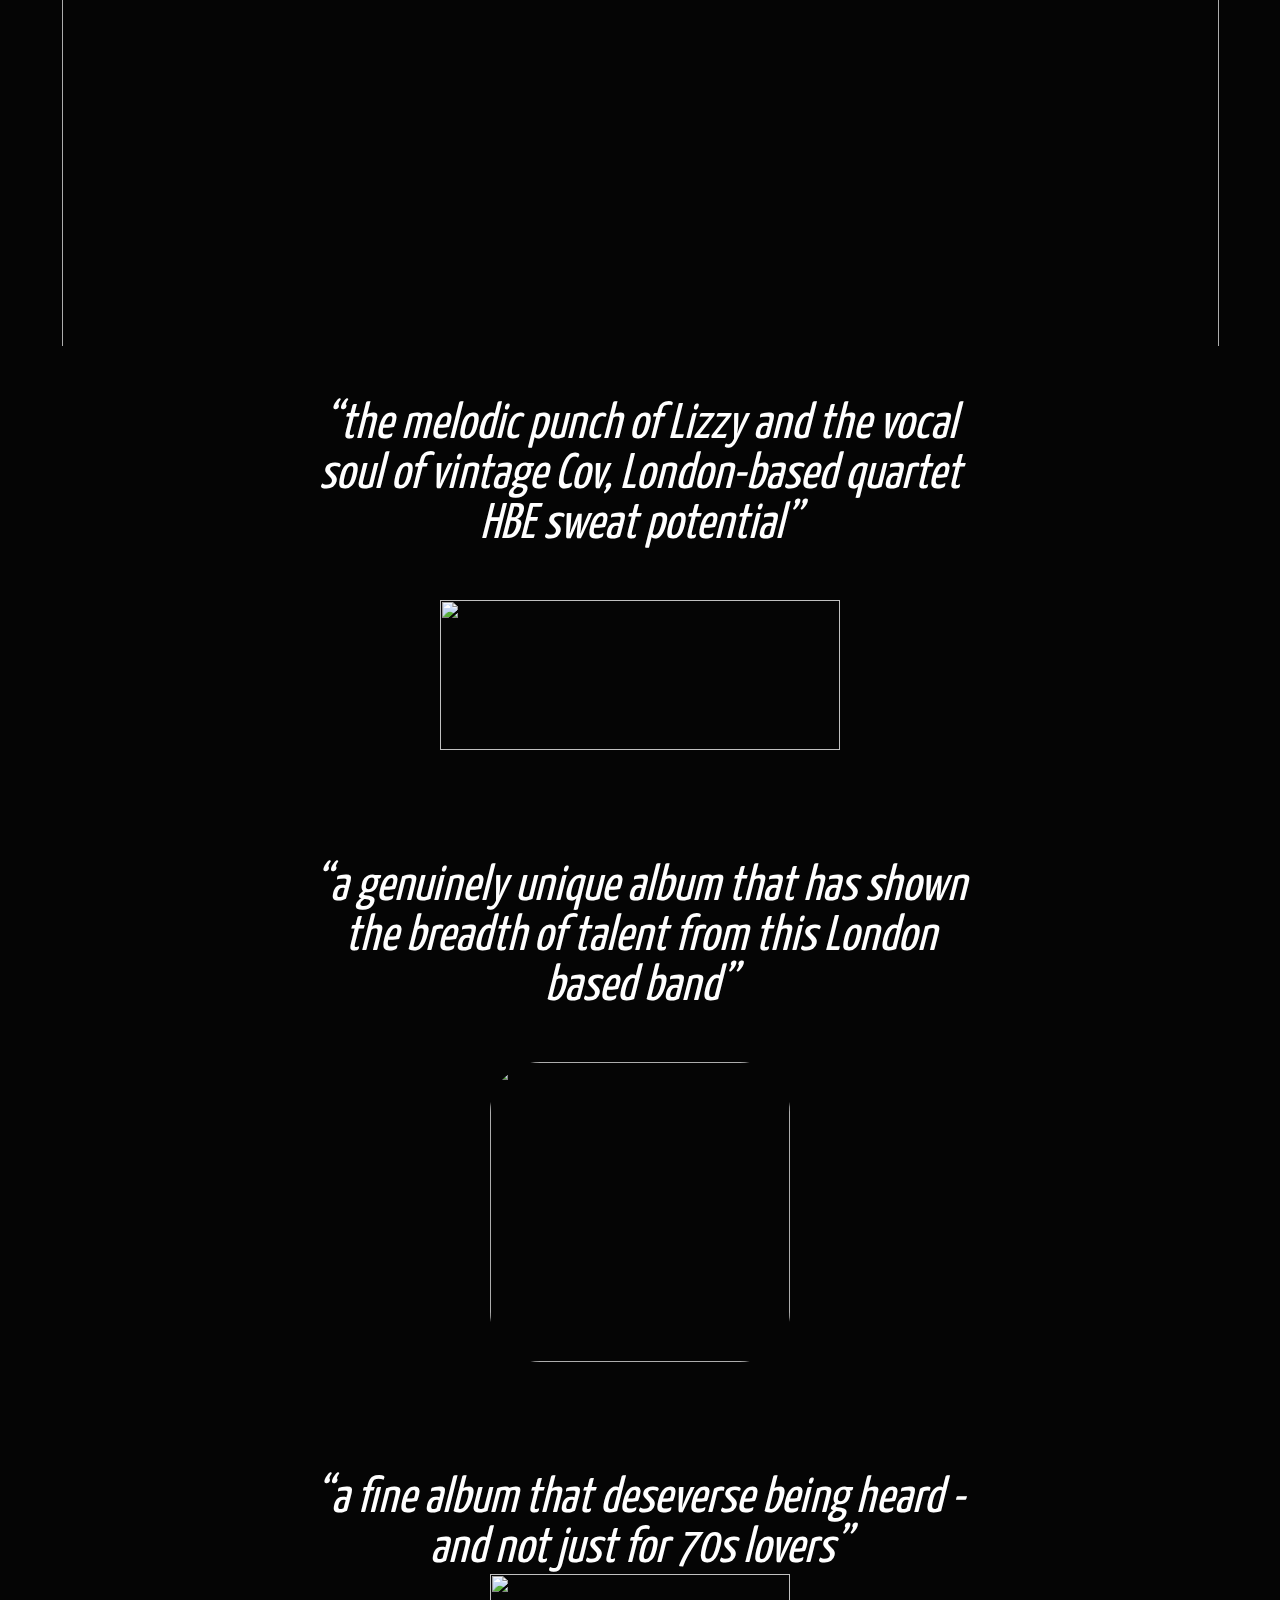
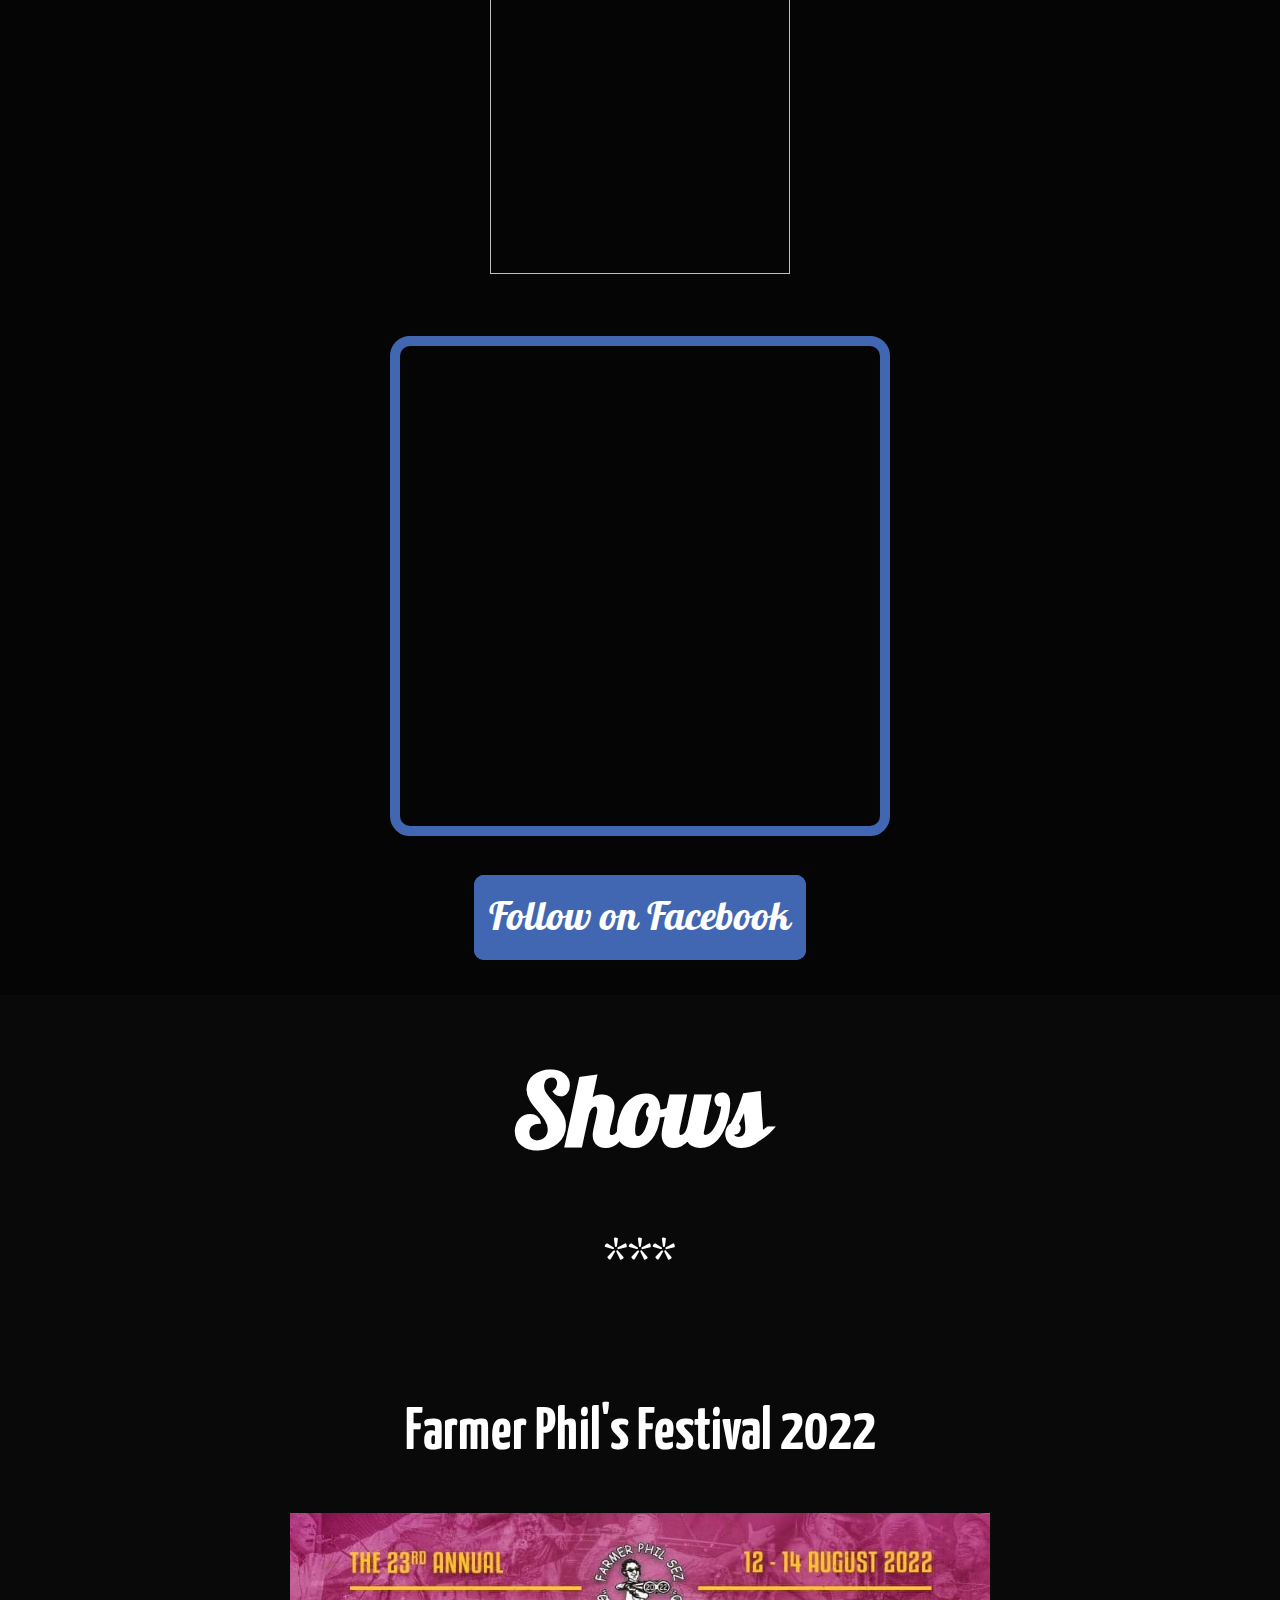
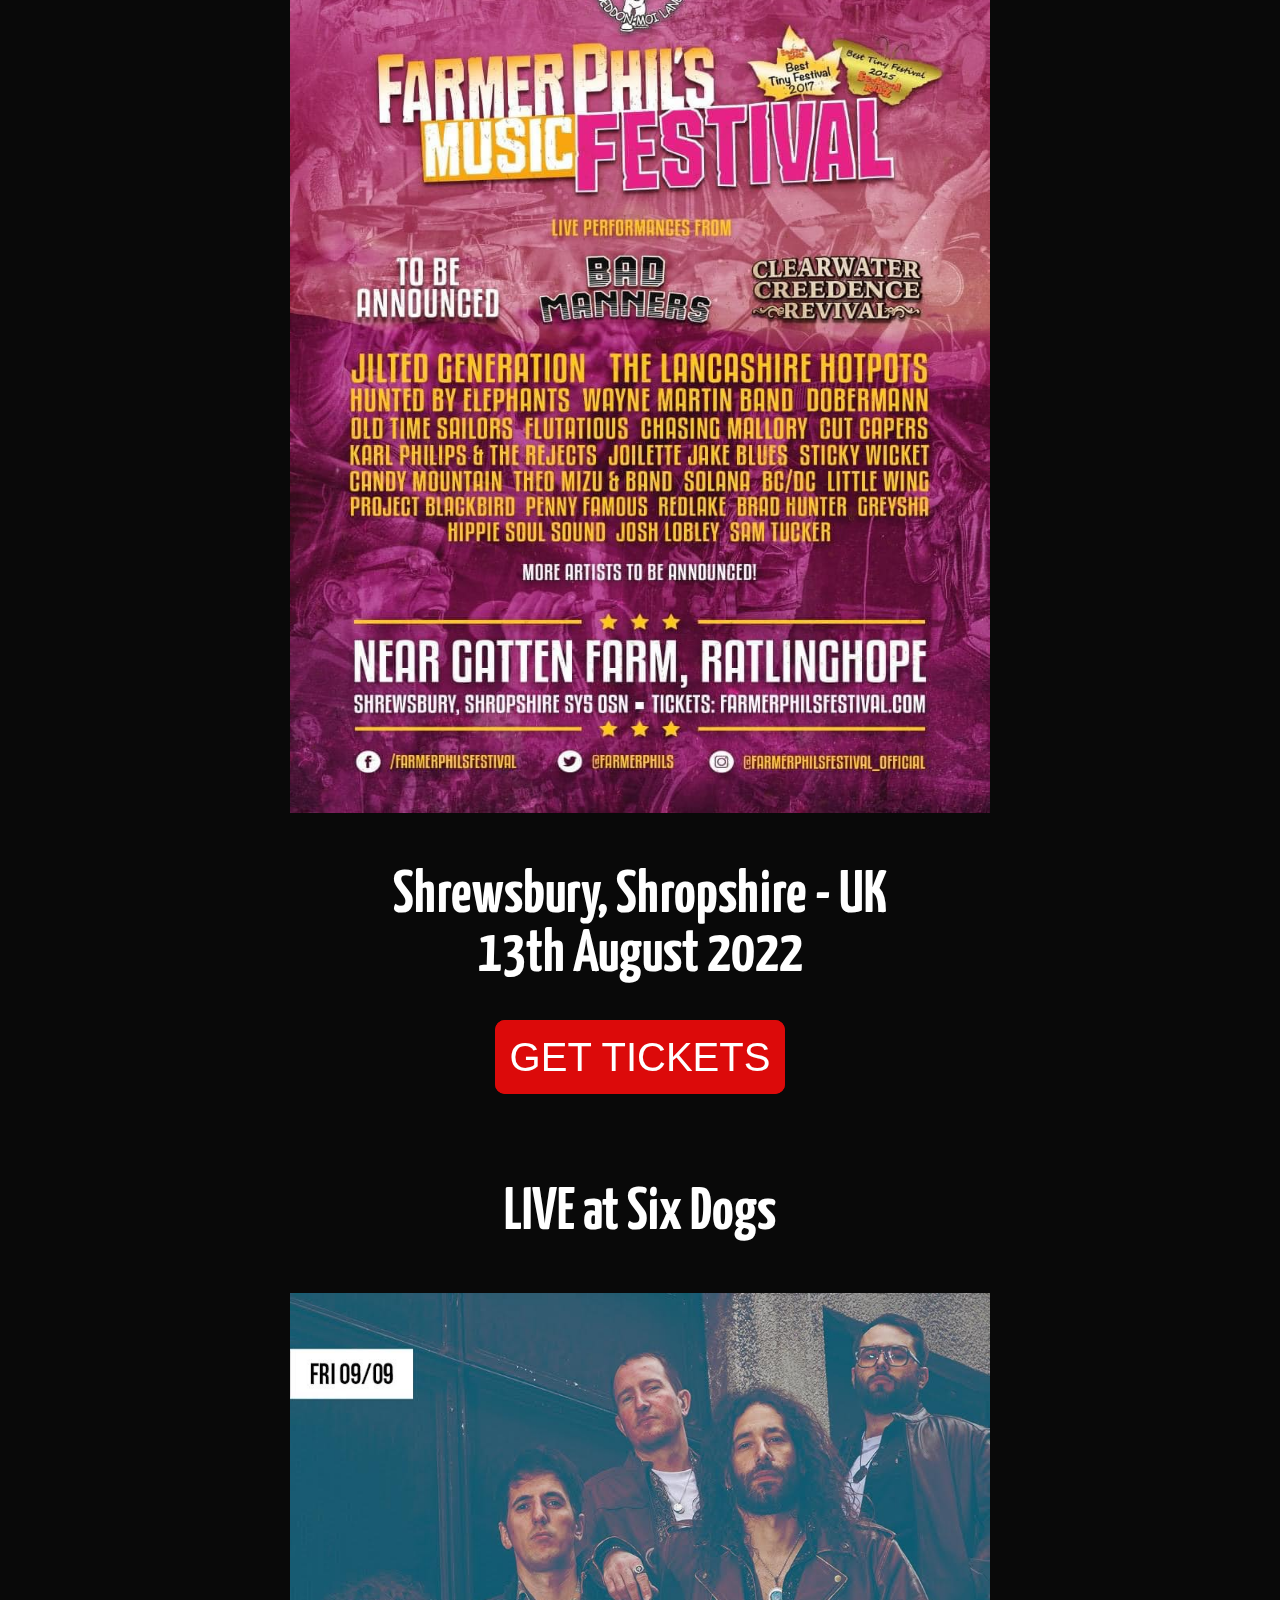
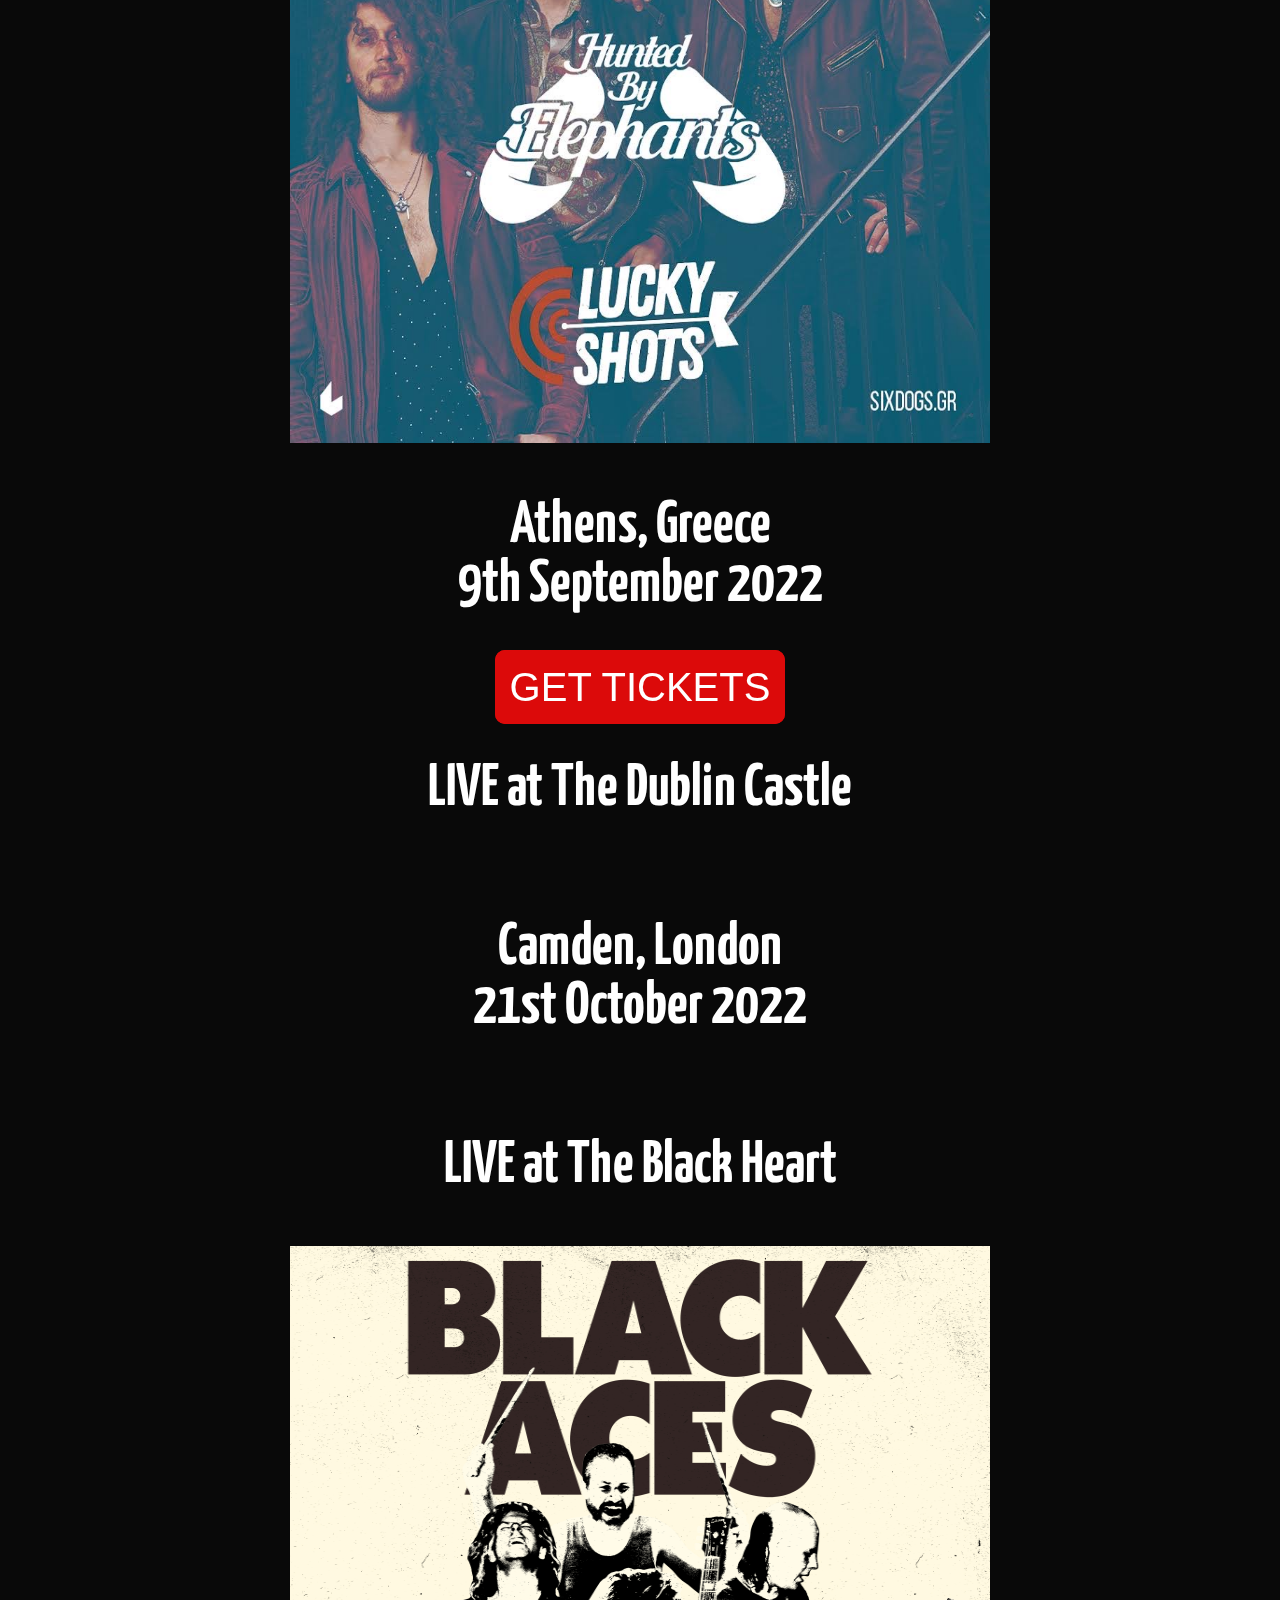
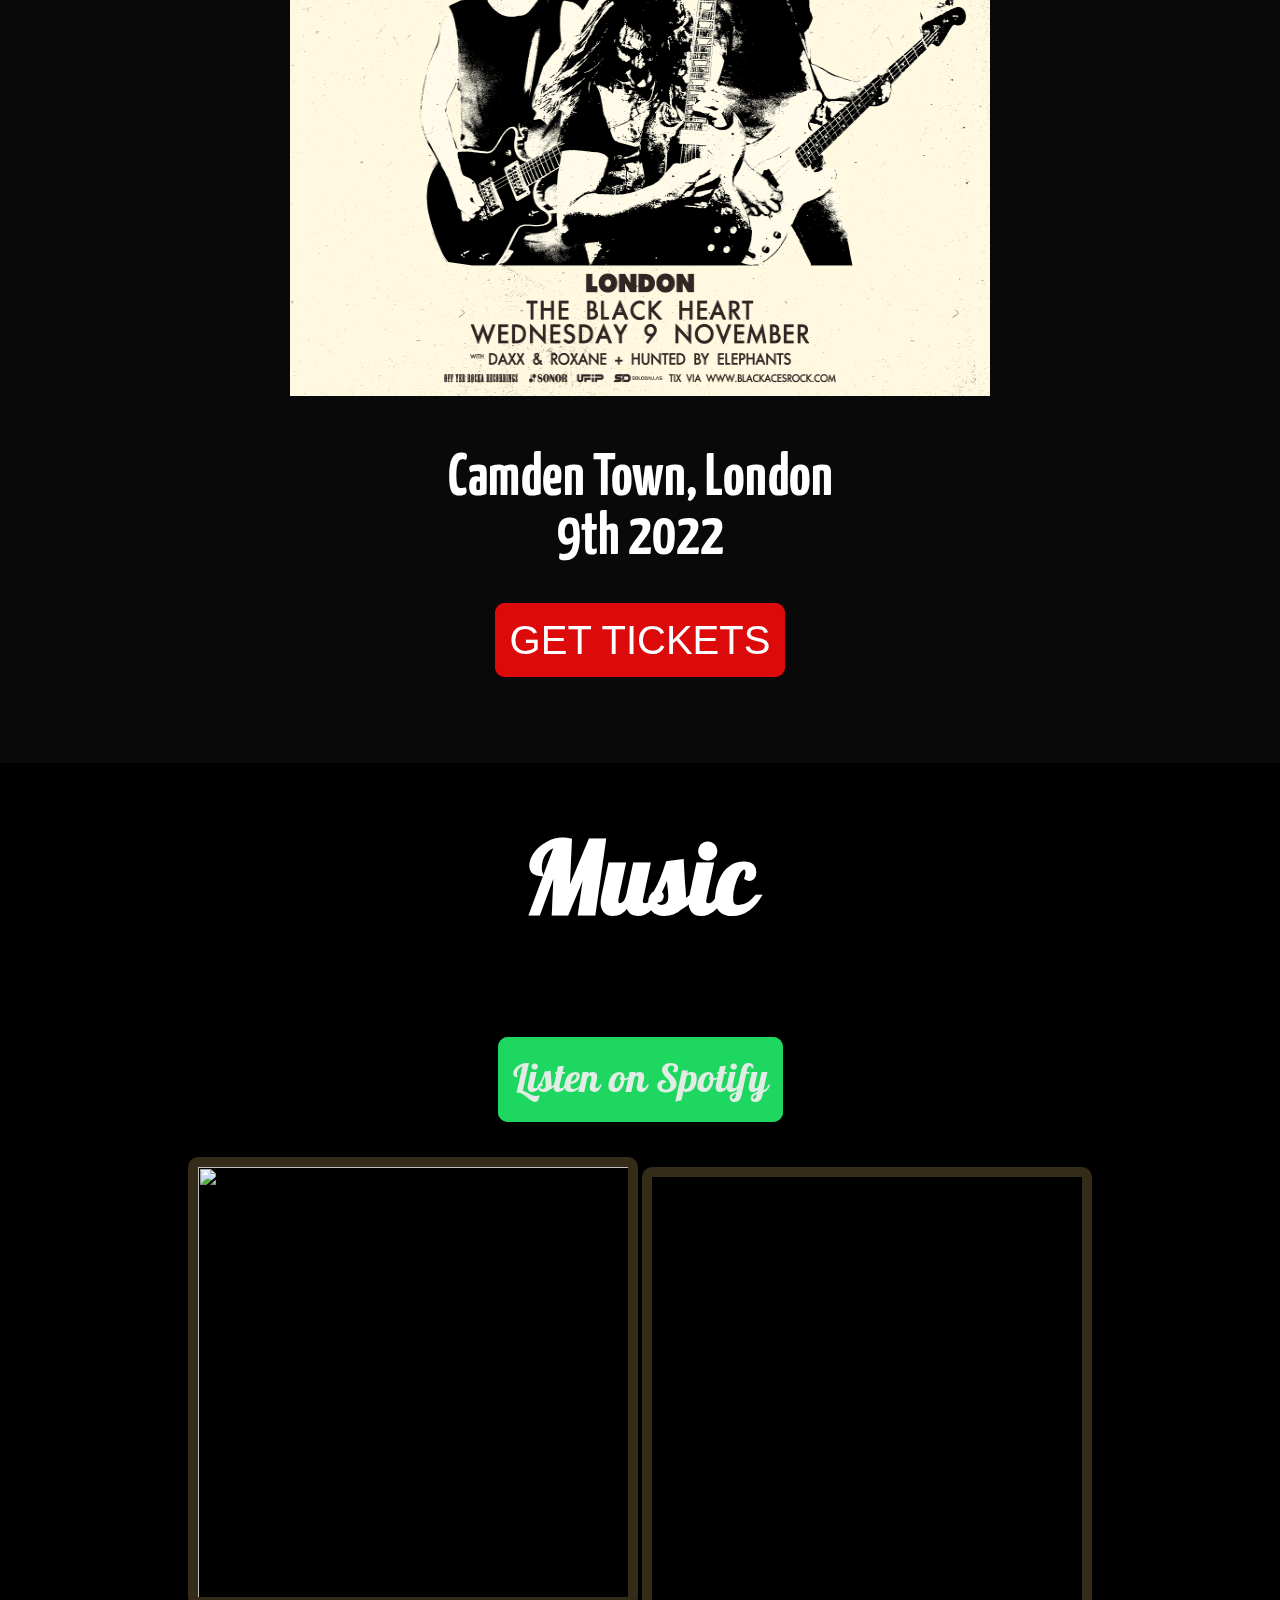
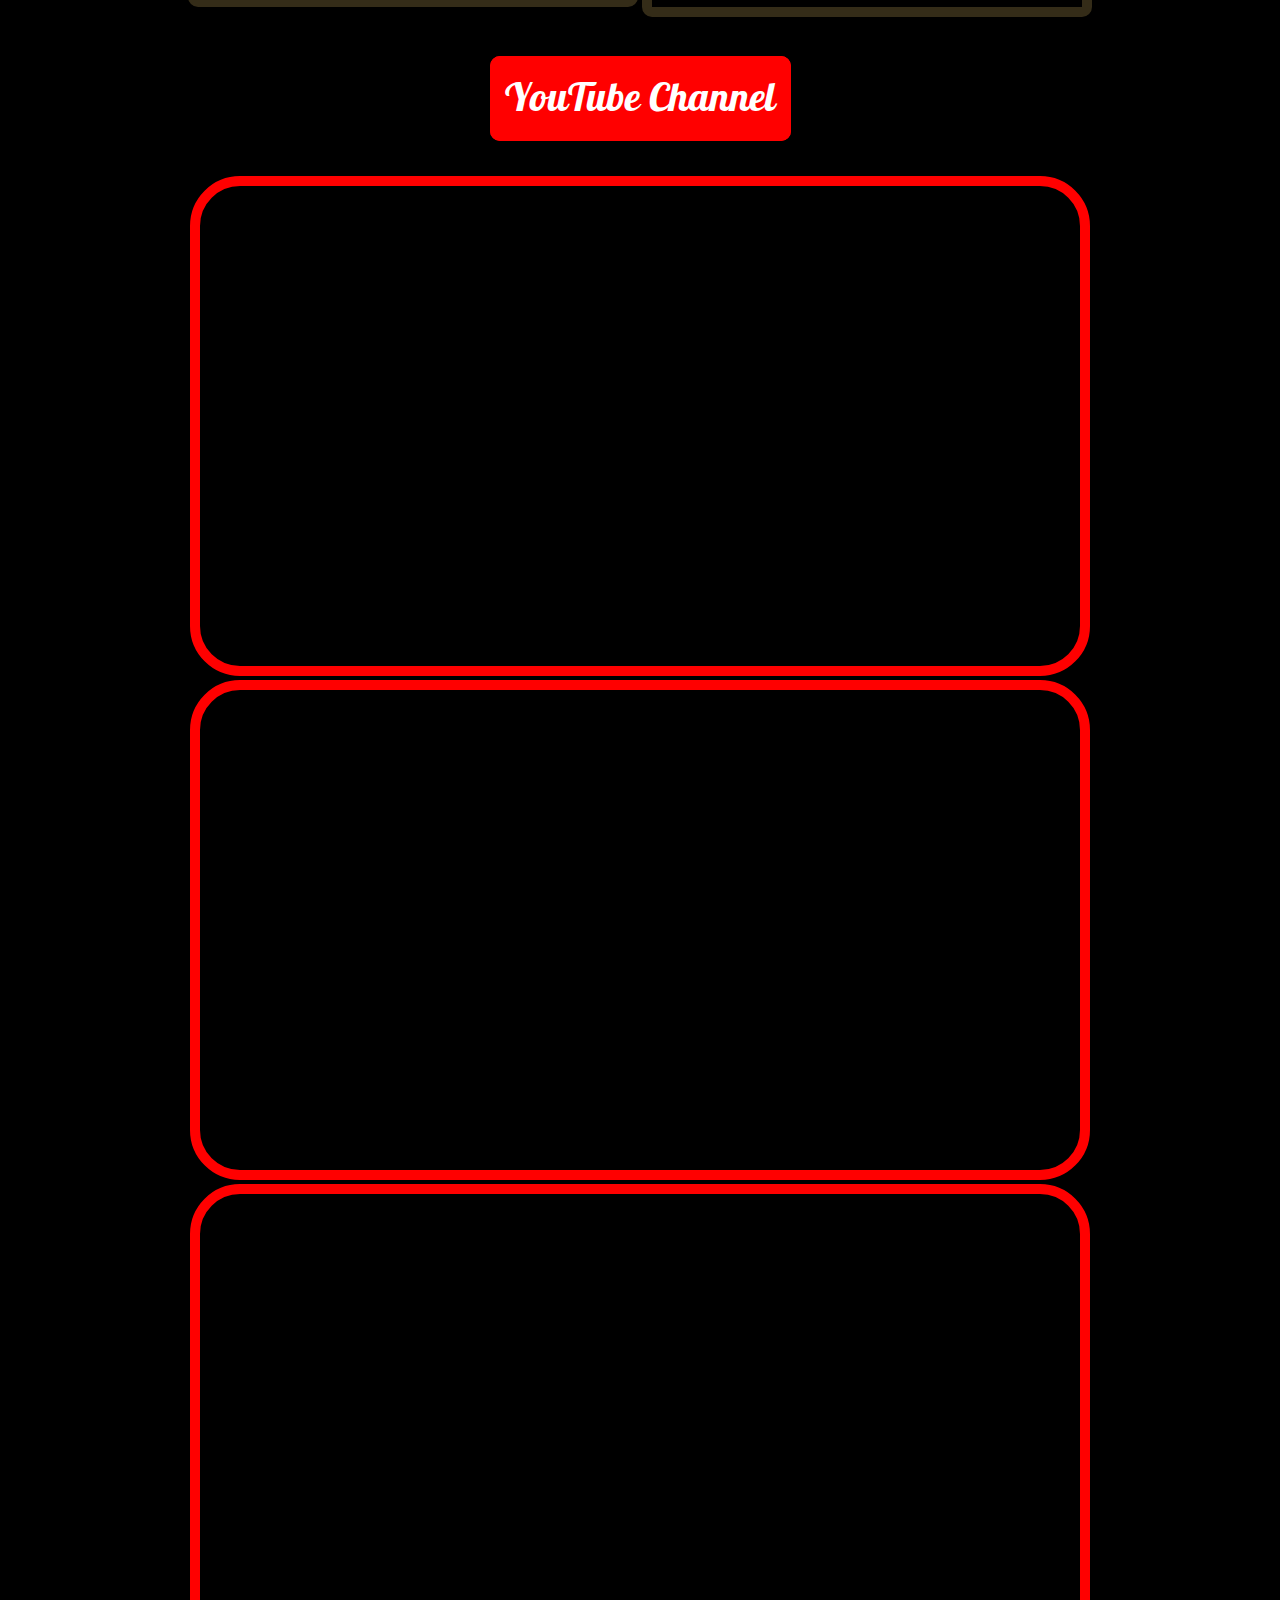
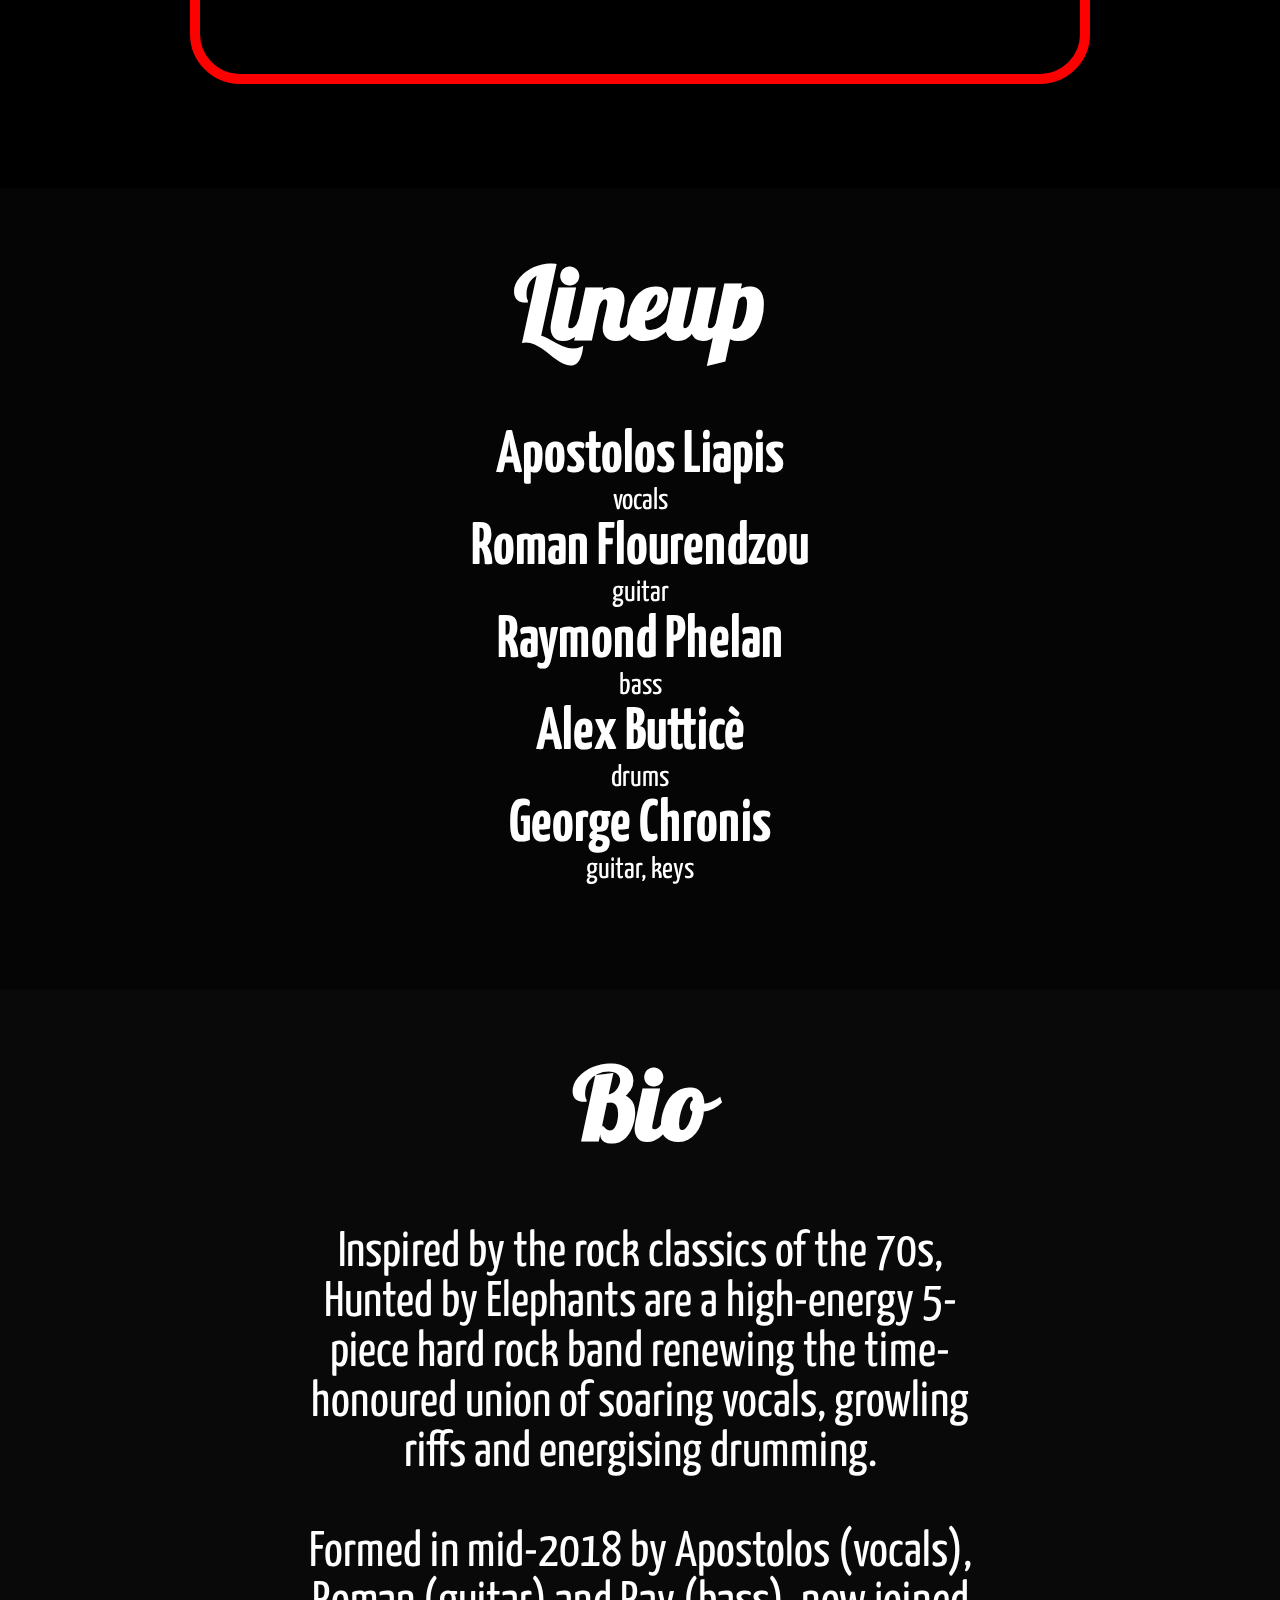
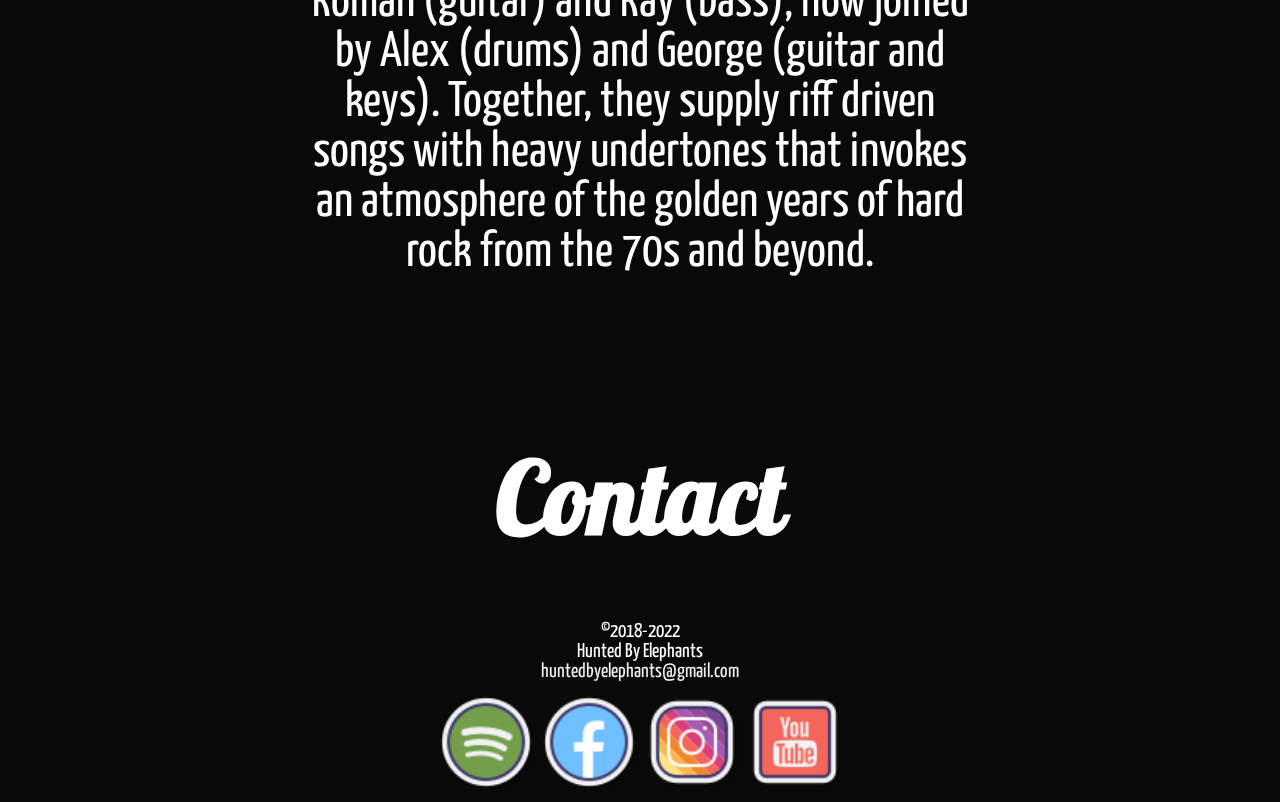
==== commit cc8ac4ae: "Gig updates" ====
--- a/index.html
+++ b/index.html
@@ -120,47 +120,6 @@
             <div class="festival">                     
                     
 
-                    <h1>Haslemere Fringe Festival 2022</h1>
-                    <a href="https://thelittleboxoffice.com/haslemerefringe/book/selection/117267" target="_blank"><img src="images/haslemere_fest.jpg" width="700px" height="300px"></a>
-                    <h1>Haslemere, Surry - UK
-                    <br> 1st July 2022</h1>
-                    <div class="tickets">
-                        <ul class="btn">
-                        <li><a href="https://thelittleboxoffice.com/haslemerefringe/book/selection/117267" target="_blank">GET TICKETS</a>
-                        </li>
-                        </ul>
-                    </div>
-                    <br>
-                    <br>
-                    <br>
-                    <h1>Hammer & Tongs Festival 2022</h1>
-                         <a href="https://www.wegottickets.com/event/544740?fbclid=IwAR2UxrRGcsnxg5LQf3MkJRKphPLjVurnXYBMiiOVOimqiqC1ocN3zvbOIJU" target="_blank"><img src="images/hammer_fest.jpg"width="500px" height="700px"></a>
-                        <h1>Sheffield - UK
-                        <br>9th July 2022</h1>
-                        <div class="tickets">
-                            <ul class="btn">
-                            <li><a href="https://www.wegottickets.com/event/544740?fbclid=IwAR2UxrRGcsnxg5LQf3MkJRKphPLjVurnXYBMiiOVOimqiqC1ocN3zvbOIJU" target="_blank">GET TICKETS</a>
-                            </li>
-                            </ul>
-                        </div>
-                        <br>
-                        <br>
-                        <br>
-
-                    <h1>LIVE at The Black Heart</h1>
-                    <a href="https://www.seetickets.com/event/nitroville-guests/the-black-heart/2038310" target="_blank"><img src="images/black_heart.jpg" width="700px" height="900px"></a>
-                    <h1>Camden, London
-                    <br> 22nd July 2022</h1>
-                    <div class="tickets">
-                        <ul class="btn">
-                        <li><a href="https://www.seetickets.com/event/nitroville-guests/the-black-heart/2038310" target="_blank">GET TICKETS</a>
-                        </li>
-                        </ul>
-                    </div>
-                    <br>
-                    <br>
-                    <br>
-
                     <h1>Farmer Phil's Festival 2022</h1>
                     <a href="https://ww2.theticketsellers.co.uk/buy-tickets/farmer-phils-festival-2022/10052093?ref=let_aft" target="_blank"><img src="images/fpf_2022.jpg" width="700px" height="900px"></a>
                     <h1>Shrewsbury, Shropshire - UK
@@ -175,17 +134,34 @@
                     <br>
                     <br>
 
-                    <h1>LIVE at Temple Athens</h1>
-                    <a href="" target="_blank"></a>
+                    <h1>LIVE at Six Dogs</h1>
+                    <a href="https://www.viva.gr/tickets/music/iunted-by-elephants/lucky-shots/" target="_blank"><img src="images/sixsogs.jpeg" width="700px" height="750px"></a>
                     <h1>Athens, Greece
                     <br> 9th September 2022</h1>
-
-                    <p>***</p>
+                    <div class="tickets">
+                        <ul class="btn">
+                        <li><a href="https://www.viva.gr/tickets/music/iunted-by-elephants/lucky-shots/" target="_blank">GET TICKETS</a>
+                        </li>
+                        </ul>
+                    </div>
+
 
                     <h1>LIVE at The Dublin Castle</h1>
                     <a href="" target="_blank"></a>
                     <h1>Camden, London
-                    <br> 14th October 2022</h1>
+                    <br> 21st October 2022</h1>
+
+
+                    <h1>LIVE at The Black Heart</h1>
+                    <a href="https://www.seetickets.com/event/black-aces/the-black-heart/2386563" target="_blank"><img src="images/blackaces.jpg" width="700px" height="750px"></a>
+                    <h1>Camden Town, London
+                    <br> 9th 2022</h1>
+                    <div class="tickets">
+                        <ul class="btn">
+                        <li><a href="https://www.seetickets.com/event/black-aces/the-black-heart/2386563" target="_blank">GET TICKETS</a>
+                        </li>
+                        </ul>
+                    </div>
                     
             </div>
 
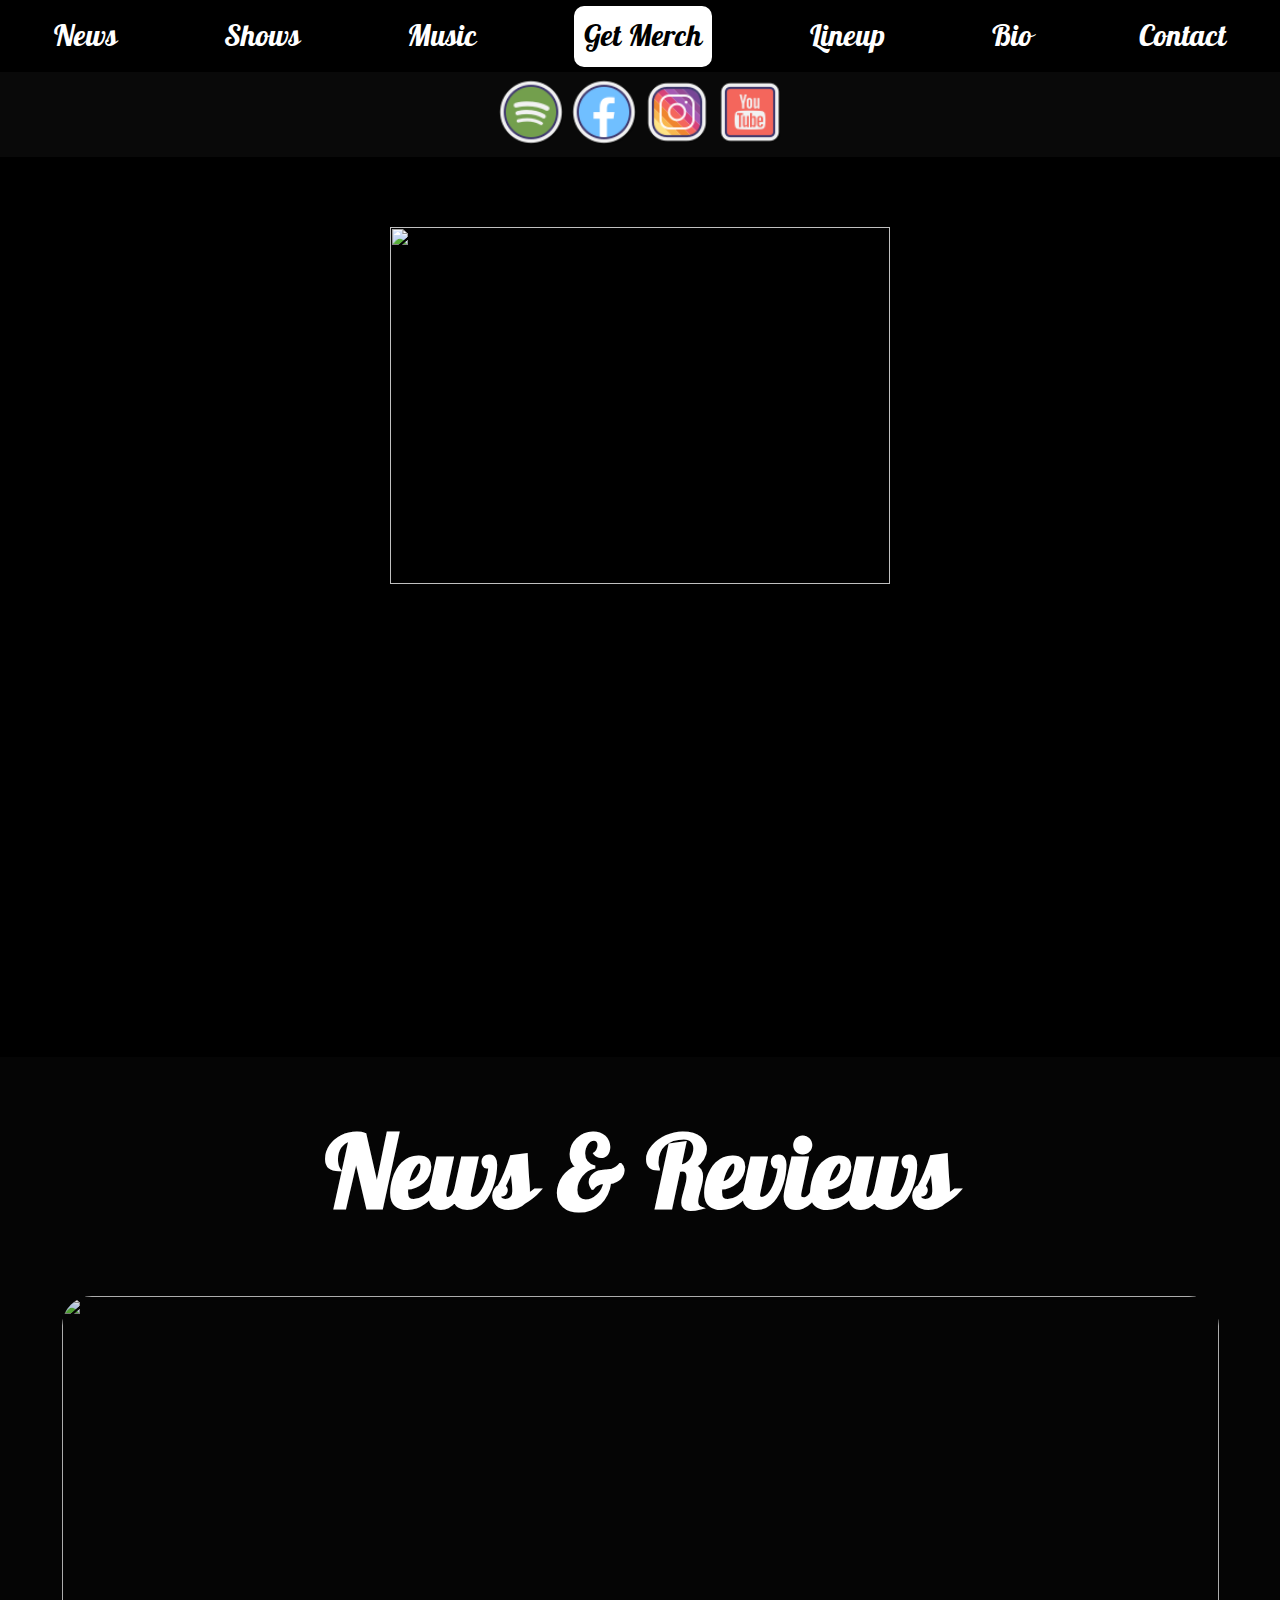
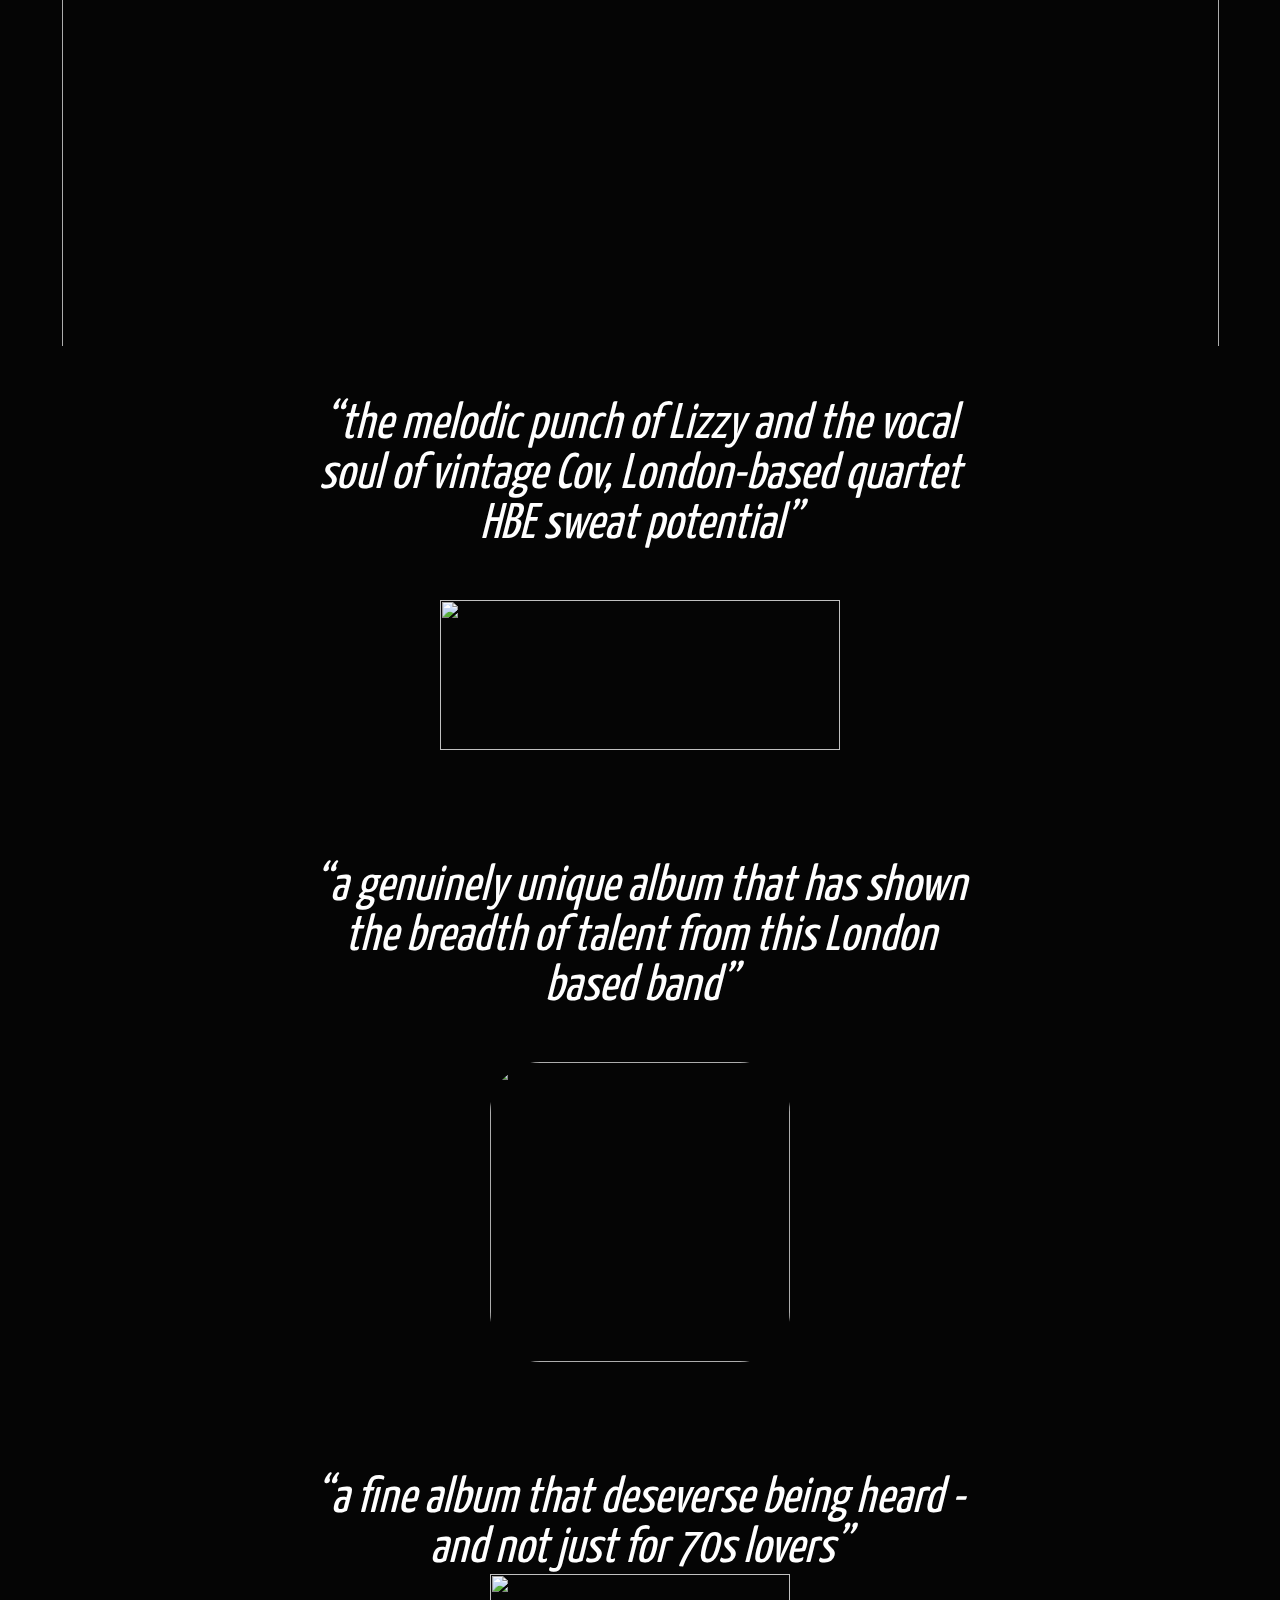
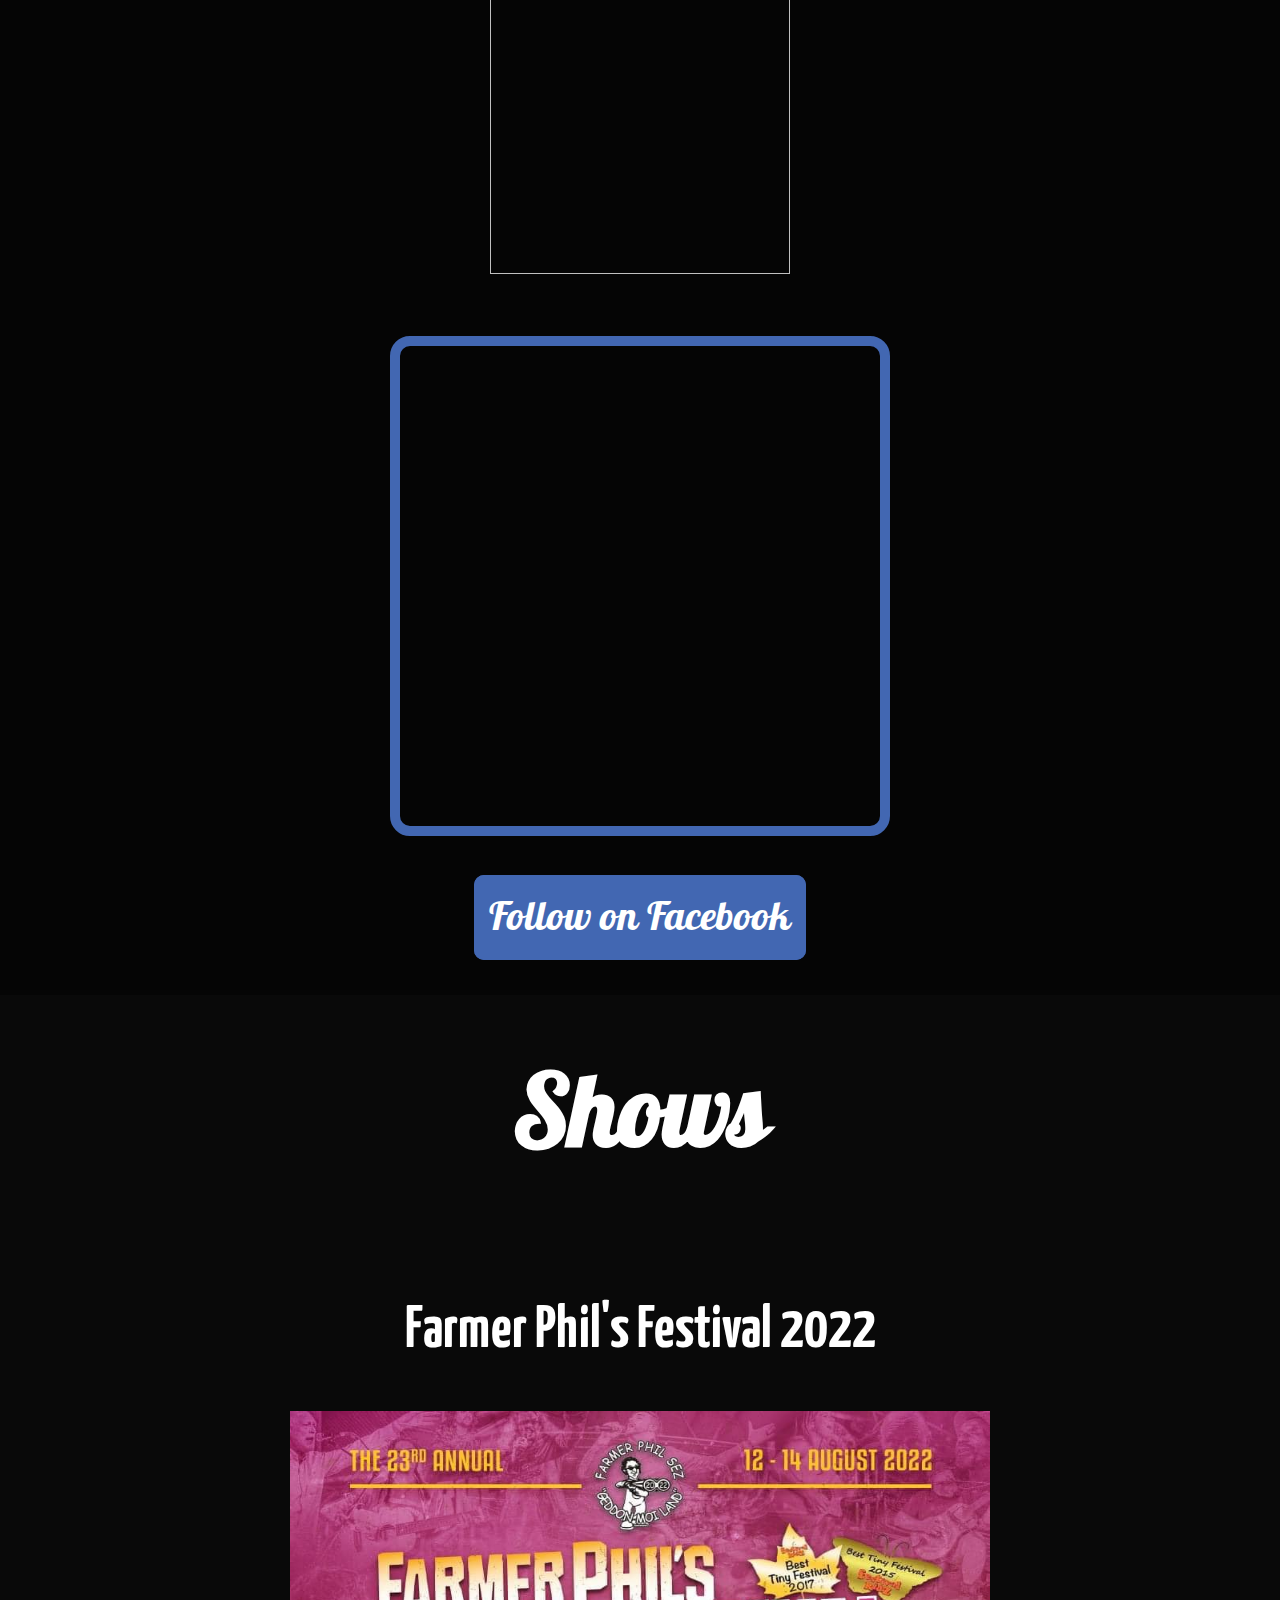
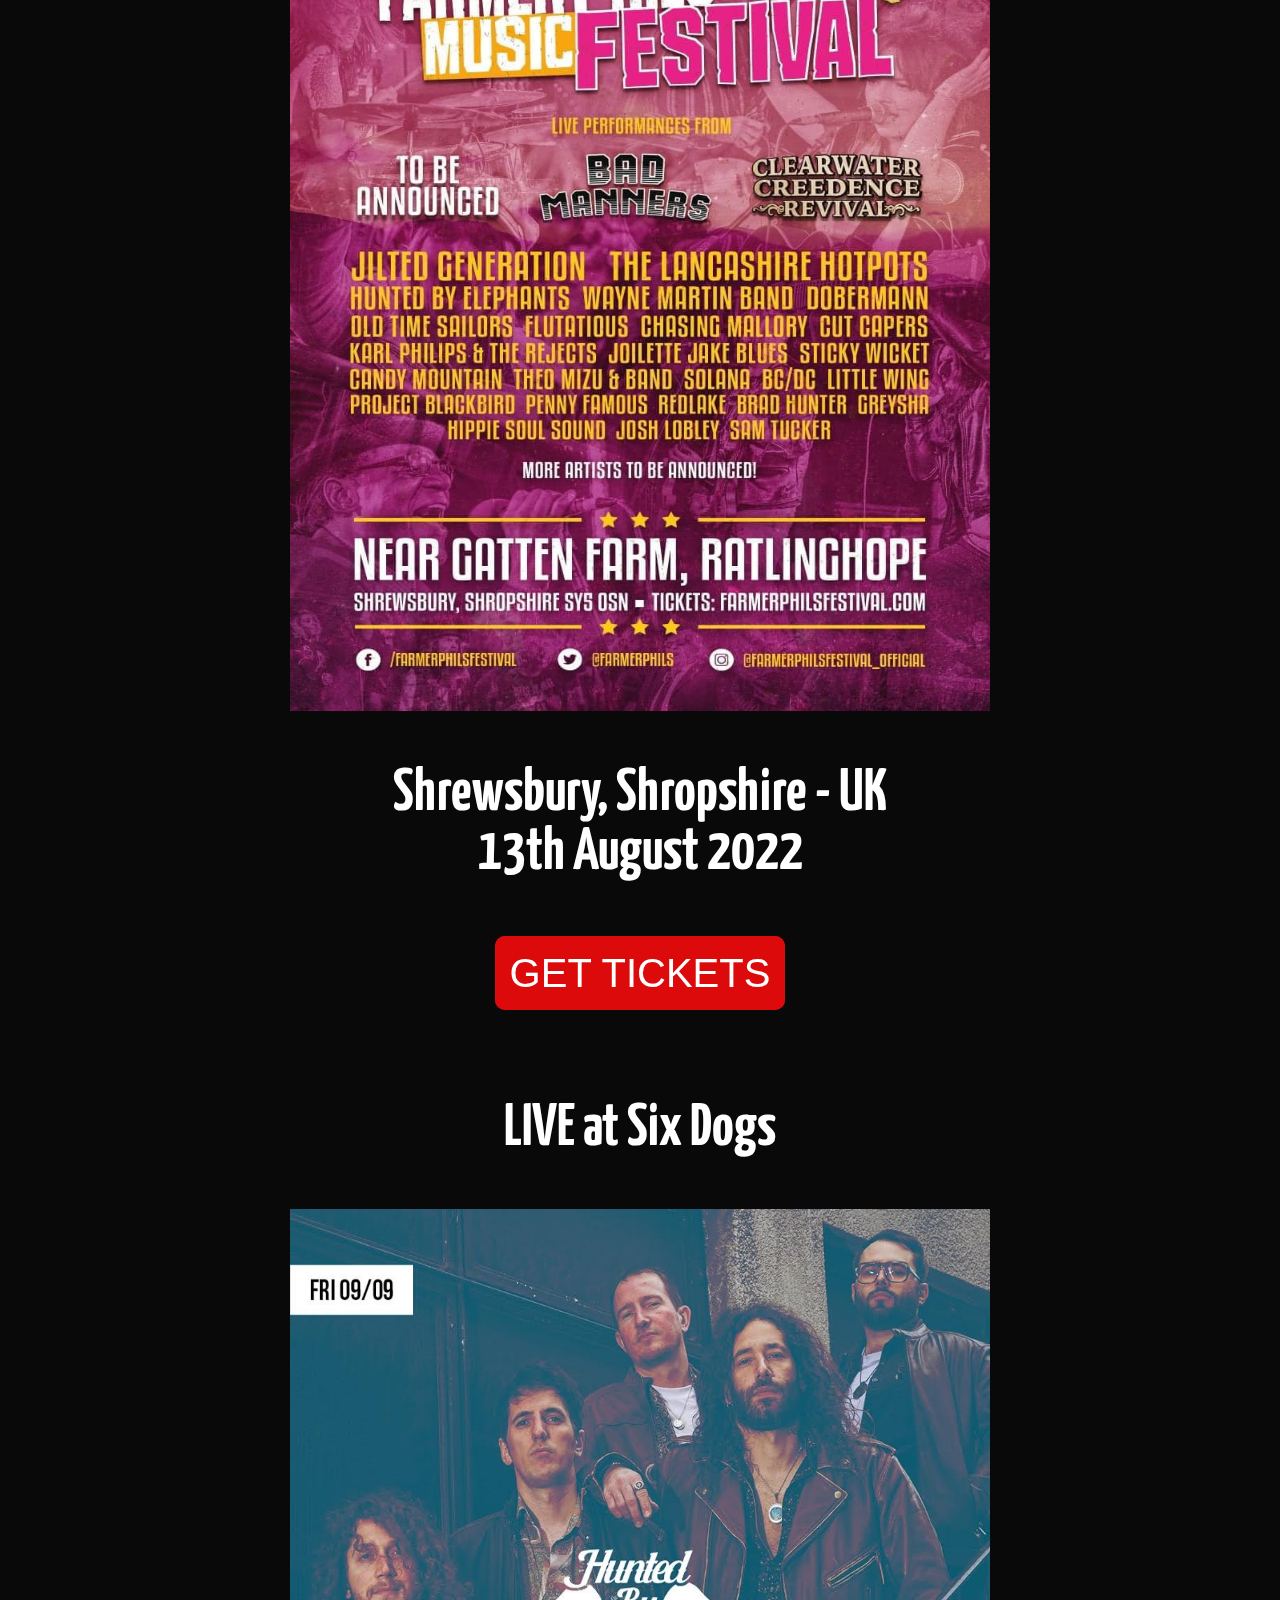
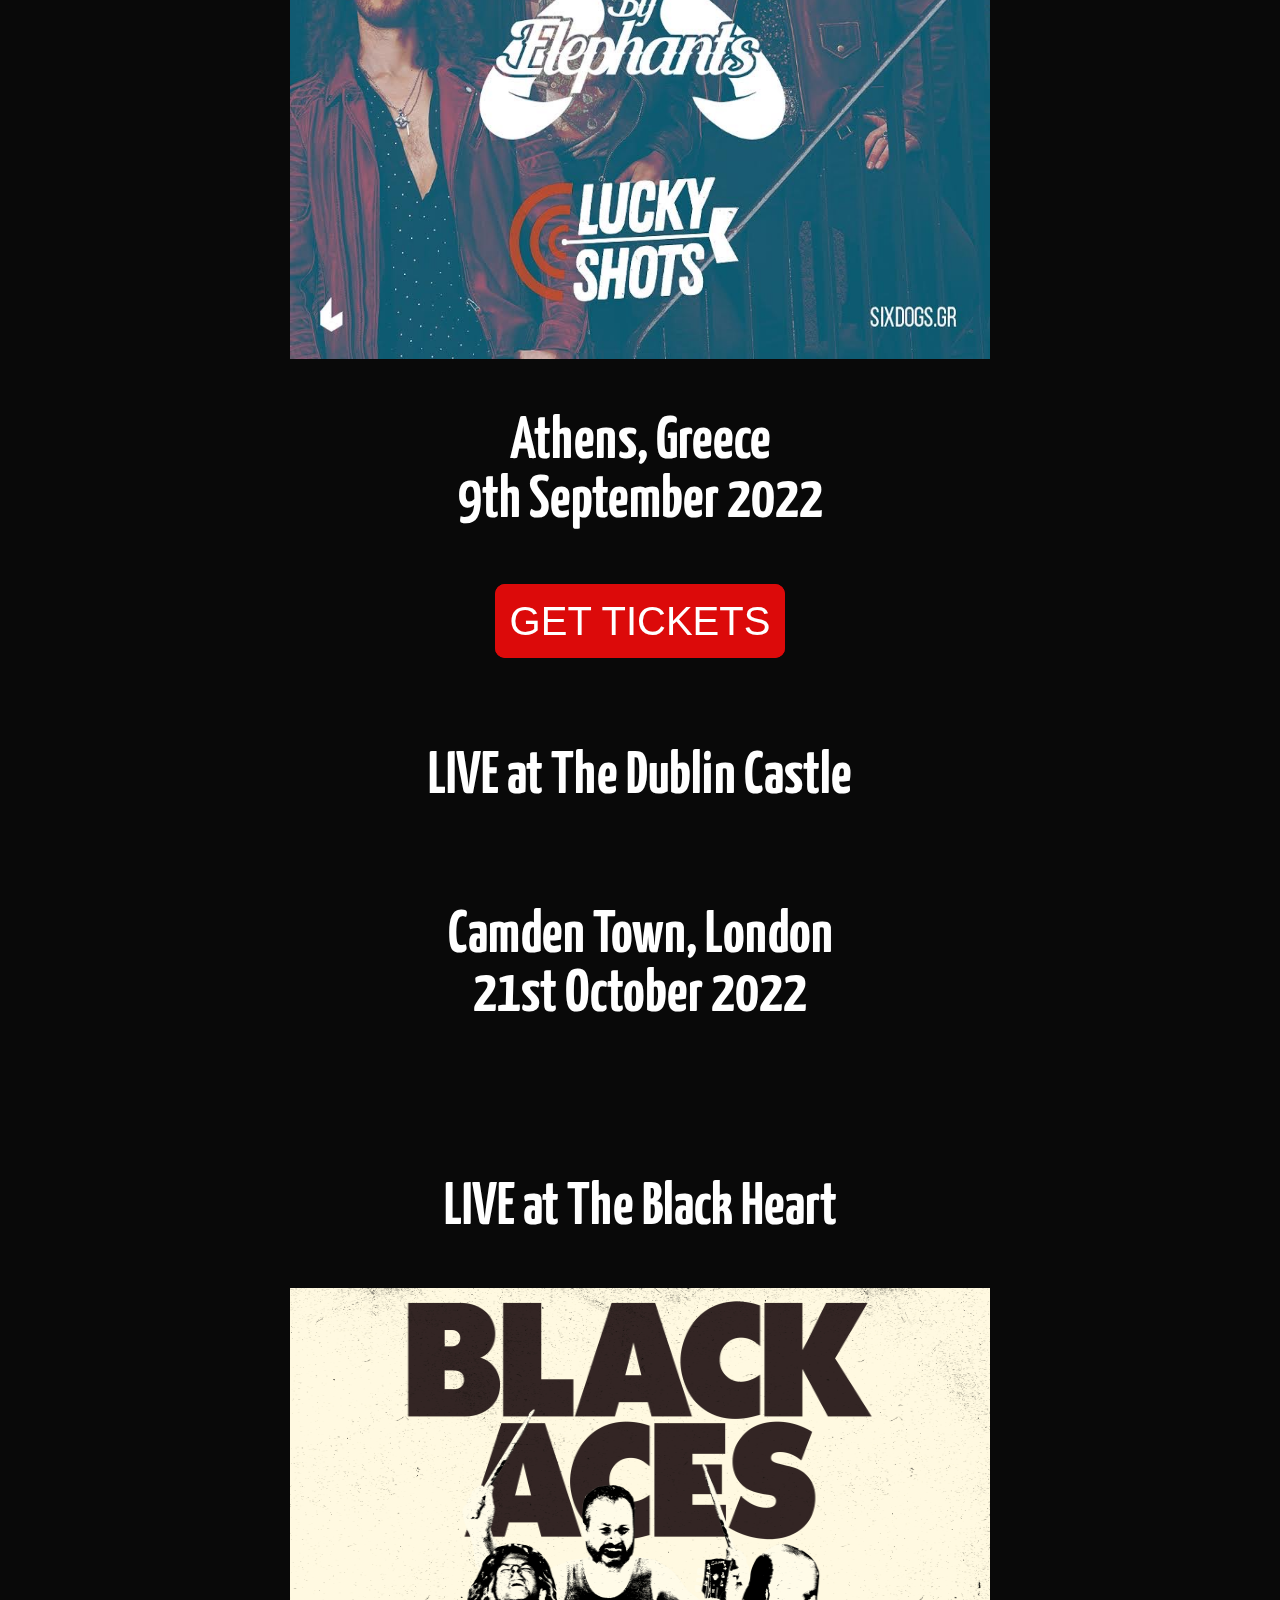
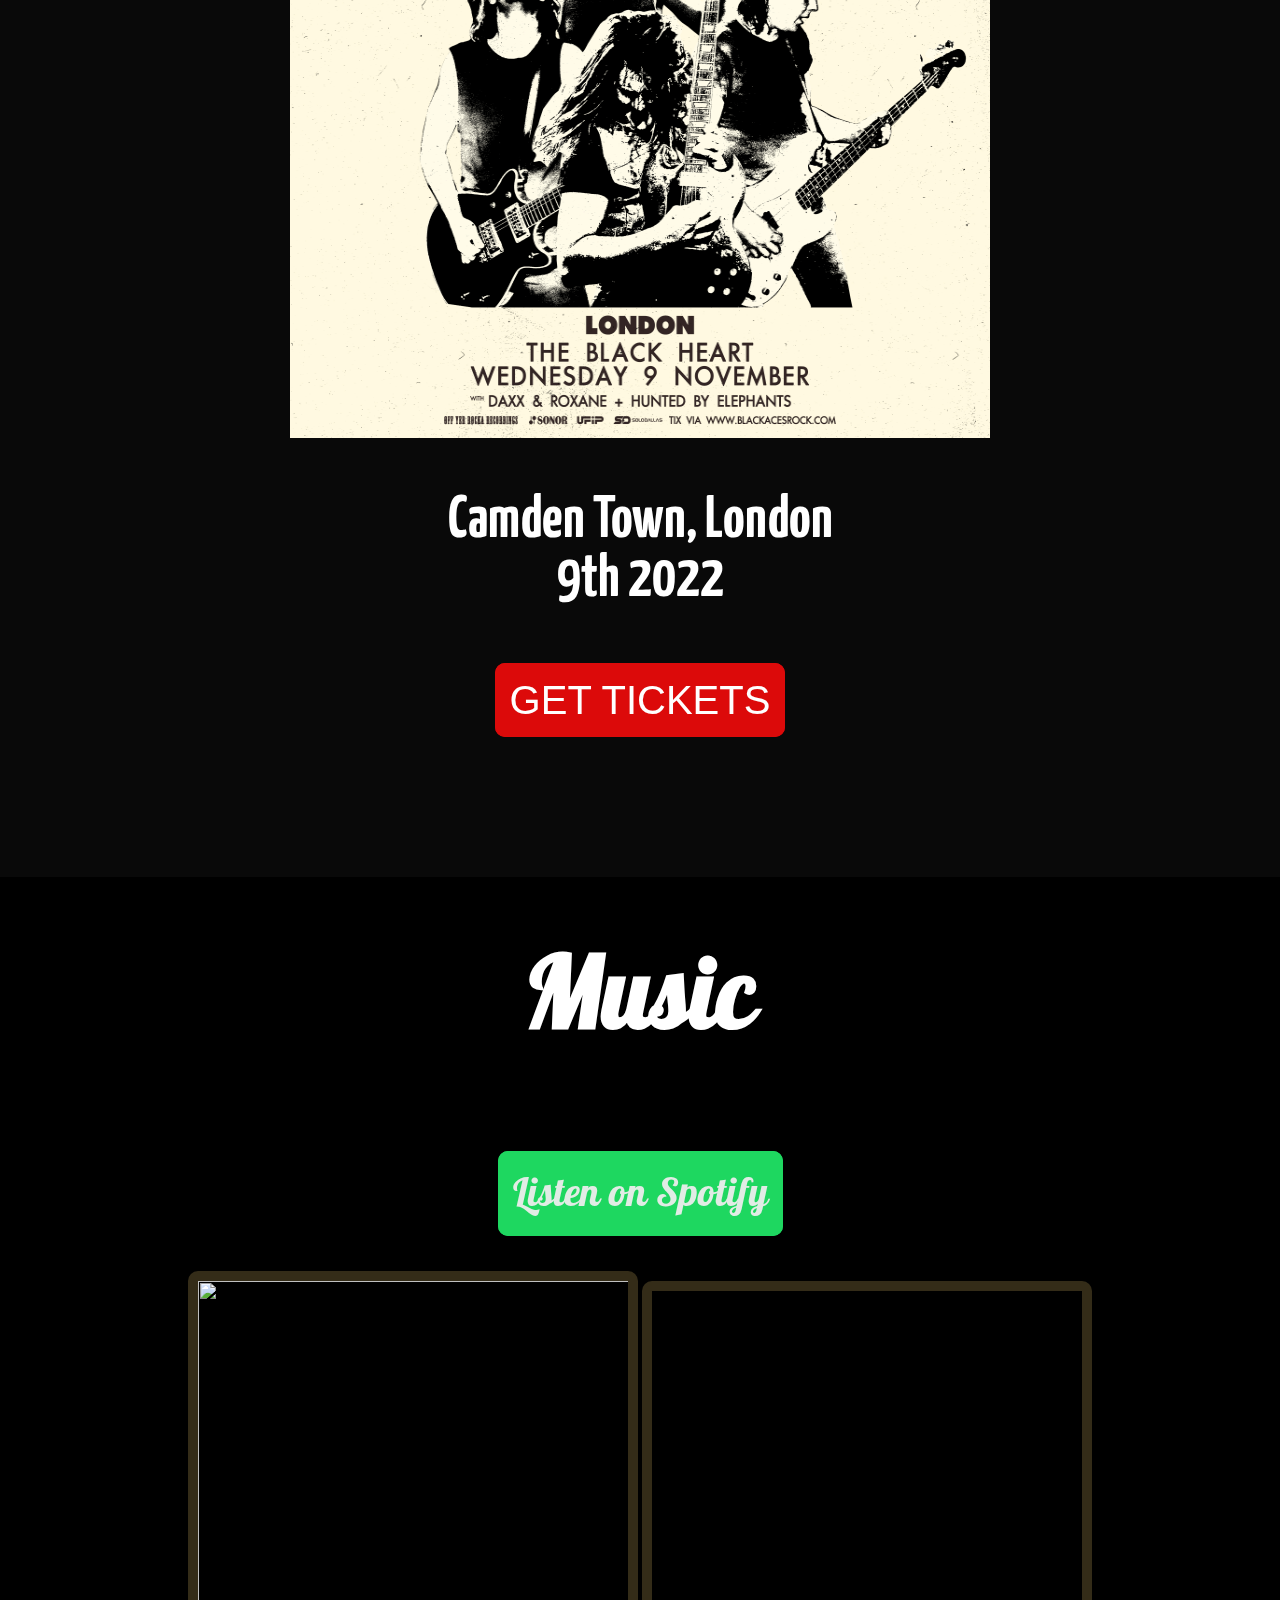
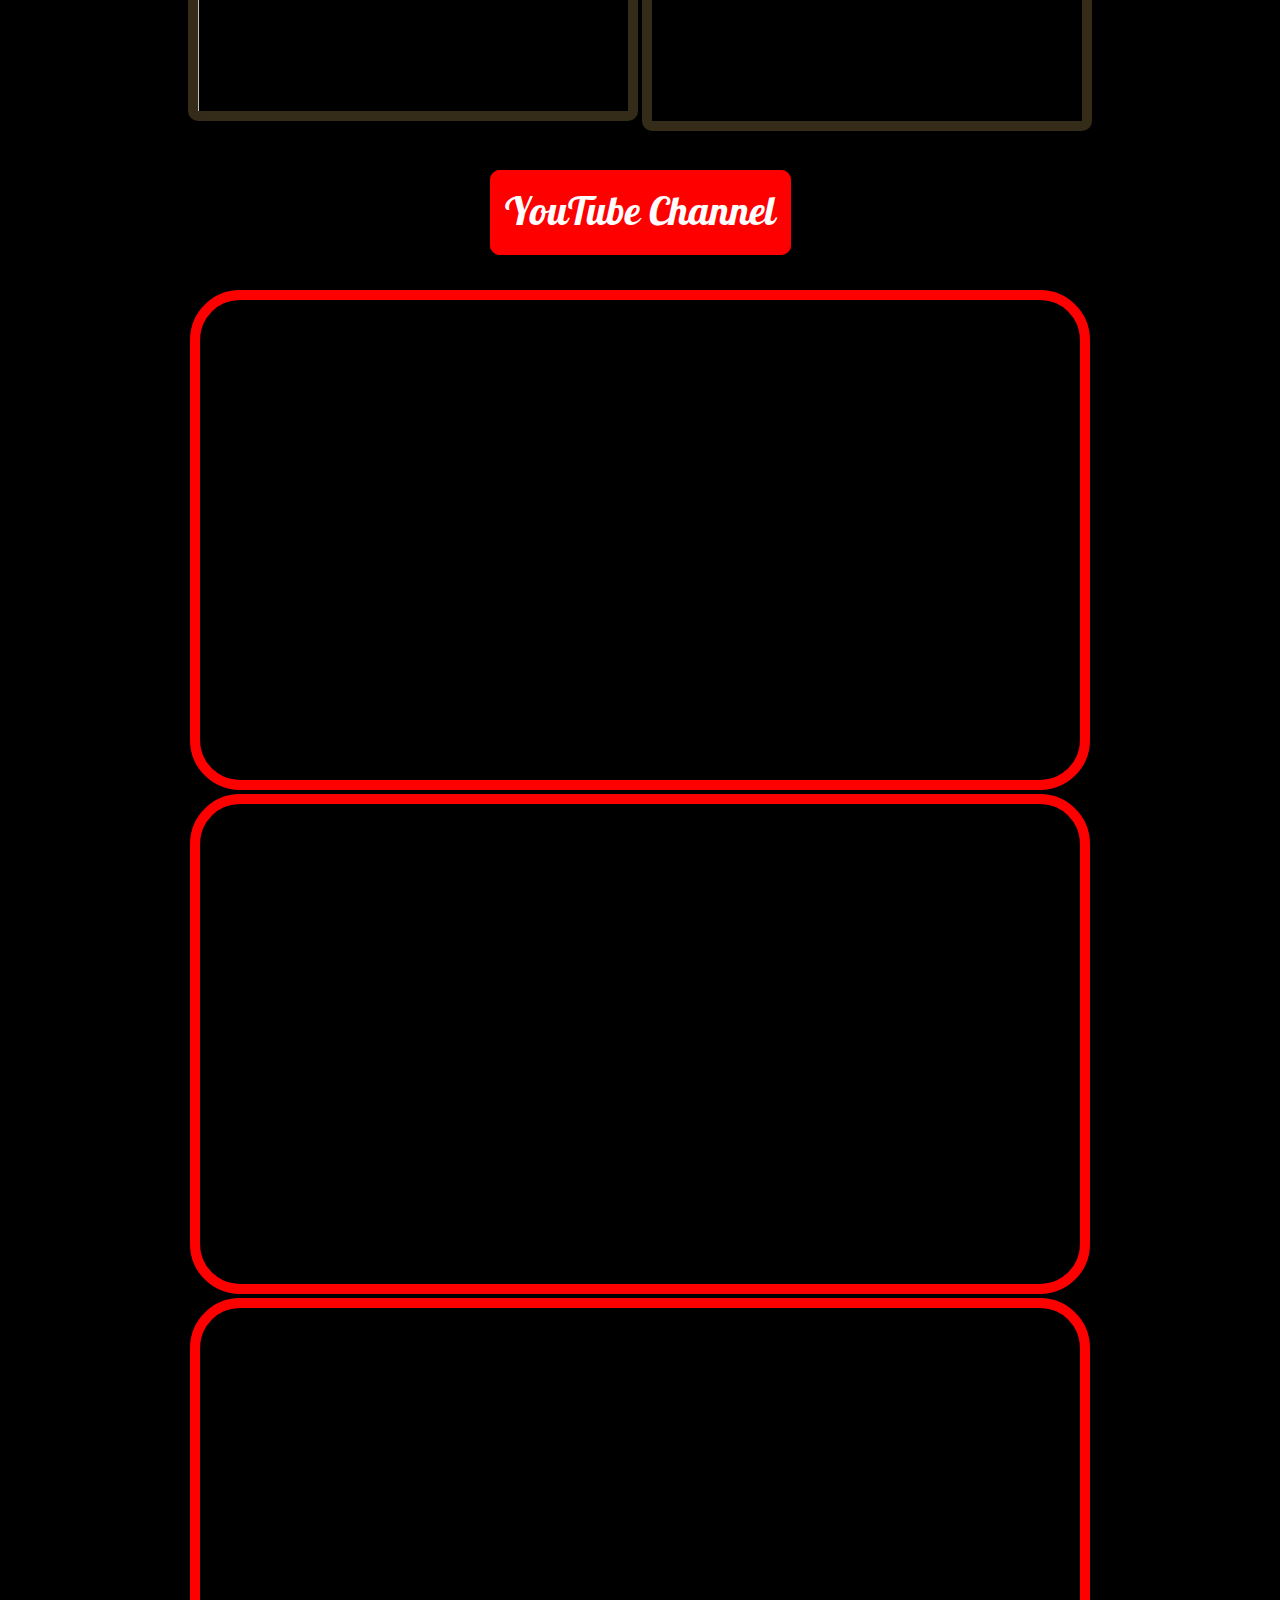
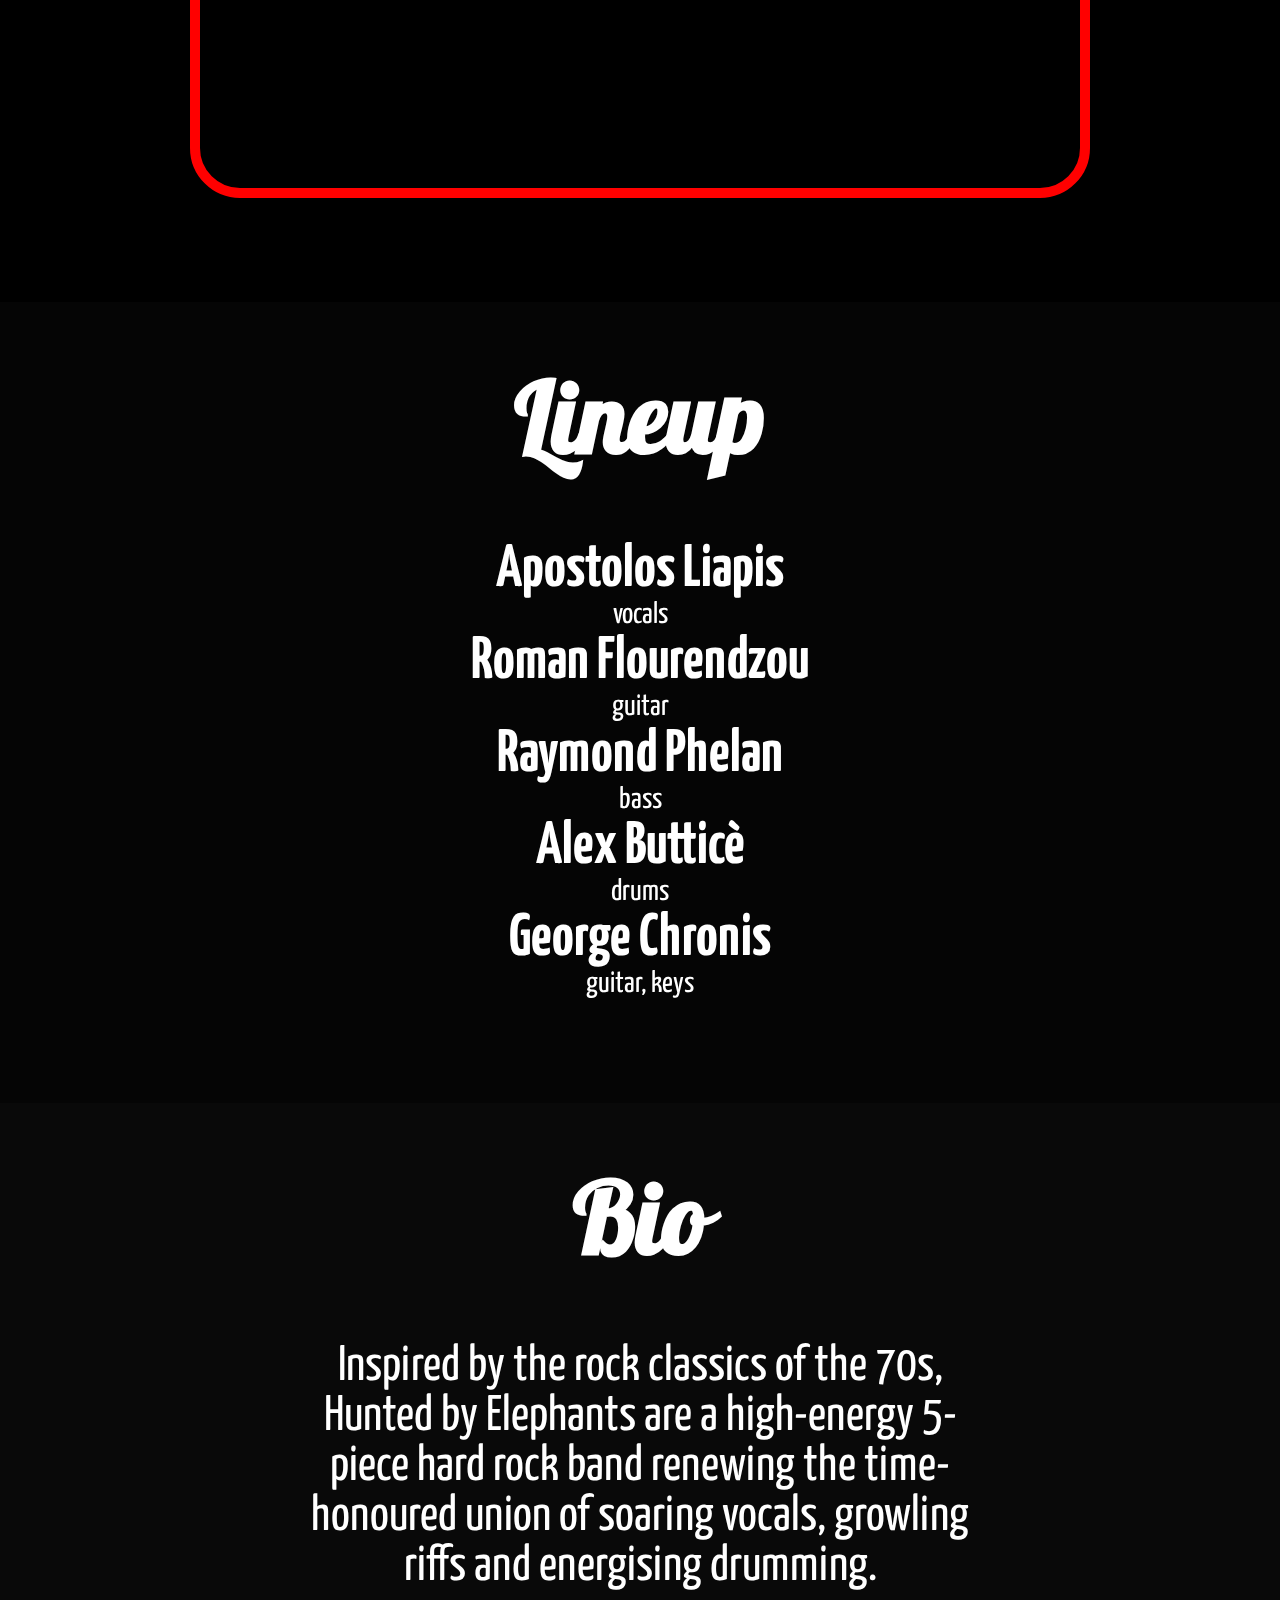
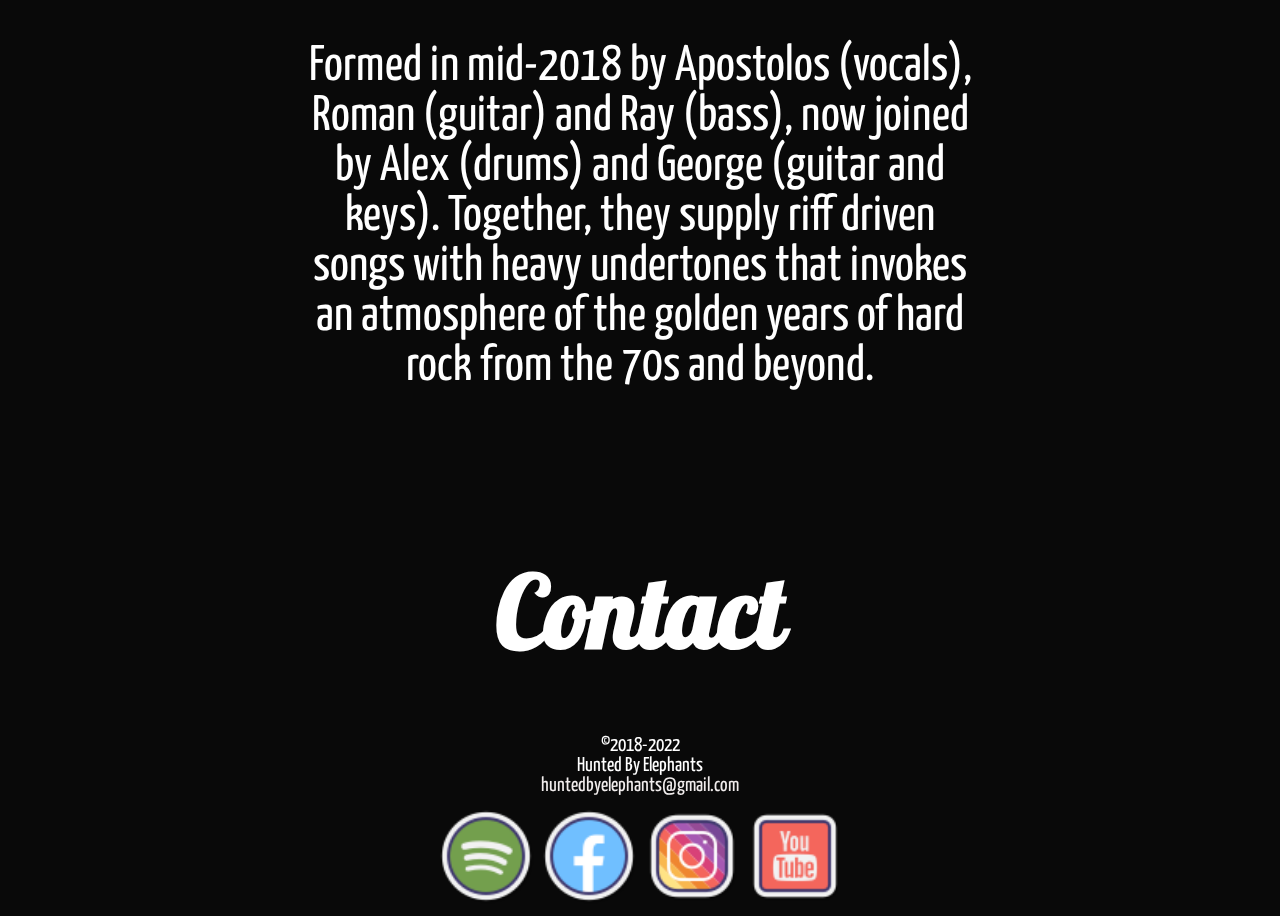
==== commit e6e249f8: "gig updates #2" ====
--- a/index.html
+++ b/index.html
@@ -116,7 +116,7 @@
         <div class="row-2">
             <div class="header">
                 <a id="shows"><h1 class="shows">Shows</h1></a>
-            </div>   <p>***</p>
+            </div>   <br>
             <div class="festival">                     
                     
 
@@ -124,6 +124,7 @@
                     <a href="https://ww2.theticketsellers.co.uk/buy-tickets/farmer-phils-festival-2022/10052093?ref=let_aft" target="_blank"><img src="images/fpf_2022.jpg" width="700px" height="900px"></a>
                     <h1>Shrewsbury, Shropshire - UK
                     <br> 13th August 2022</h1>
+                    <br>
                     <div class="tickets">
                         <ul class="btn">
                         <li><a href="https://ww2.theticketsellers.co.uk/buy-tickets/farmer-phils-festival-2022/10052093?ref=let_aft" target="_blank">GET TICKETS</a>
@@ -138,31 +139,39 @@
                     <a href="https://www.viva.gr/tickets/music/iunted-by-elephants/lucky-shots/" target="_blank"><img src="images/sixsogs.jpeg" width="700px" height="750px"></a>
                     <h1>Athens, Greece
                     <br> 9th September 2022</h1>
+                    <br>
                     <div class="tickets">
                         <ul class="btn">
                         <li><a href="https://www.viva.gr/tickets/music/iunted-by-elephants/lucky-shots/" target="_blank">GET TICKETS</a>
                         </li>
                         </ul>
                     </div>
-
-
+                    <br>
+                    <br>
+                    <br>
                     <h1>LIVE at The Dublin Castle</h1>
                     <a href="" target="_blank"></a>
-                    <h1>Camden, London
+                    <h1>Camden Town, London
                     <br> 21st October 2022</h1>
+                    <br>
+                    <br>
+                    <br>
 
 
                     <h1>LIVE at The Black Heart</h1>
                     <a href="https://www.seetickets.com/event/black-aces/the-black-heart/2386563" target="_blank"><img src="images/blackaces.jpg" width="700px" height="750px"></a>
                     <h1>Camden Town, London
                     <br> 9th 2022</h1>
+                    <br>
                     <div class="tickets">
                         <ul class="btn">
                         <li><a href="https://www.seetickets.com/event/black-aces/the-black-heart/2386563" target="_blank">GET TICKETS</a>
                         </li>
                         </ul>
                     </div>
-                    
+                    <br>
+                    <br>
+                    <br>
             </div>
 
                     
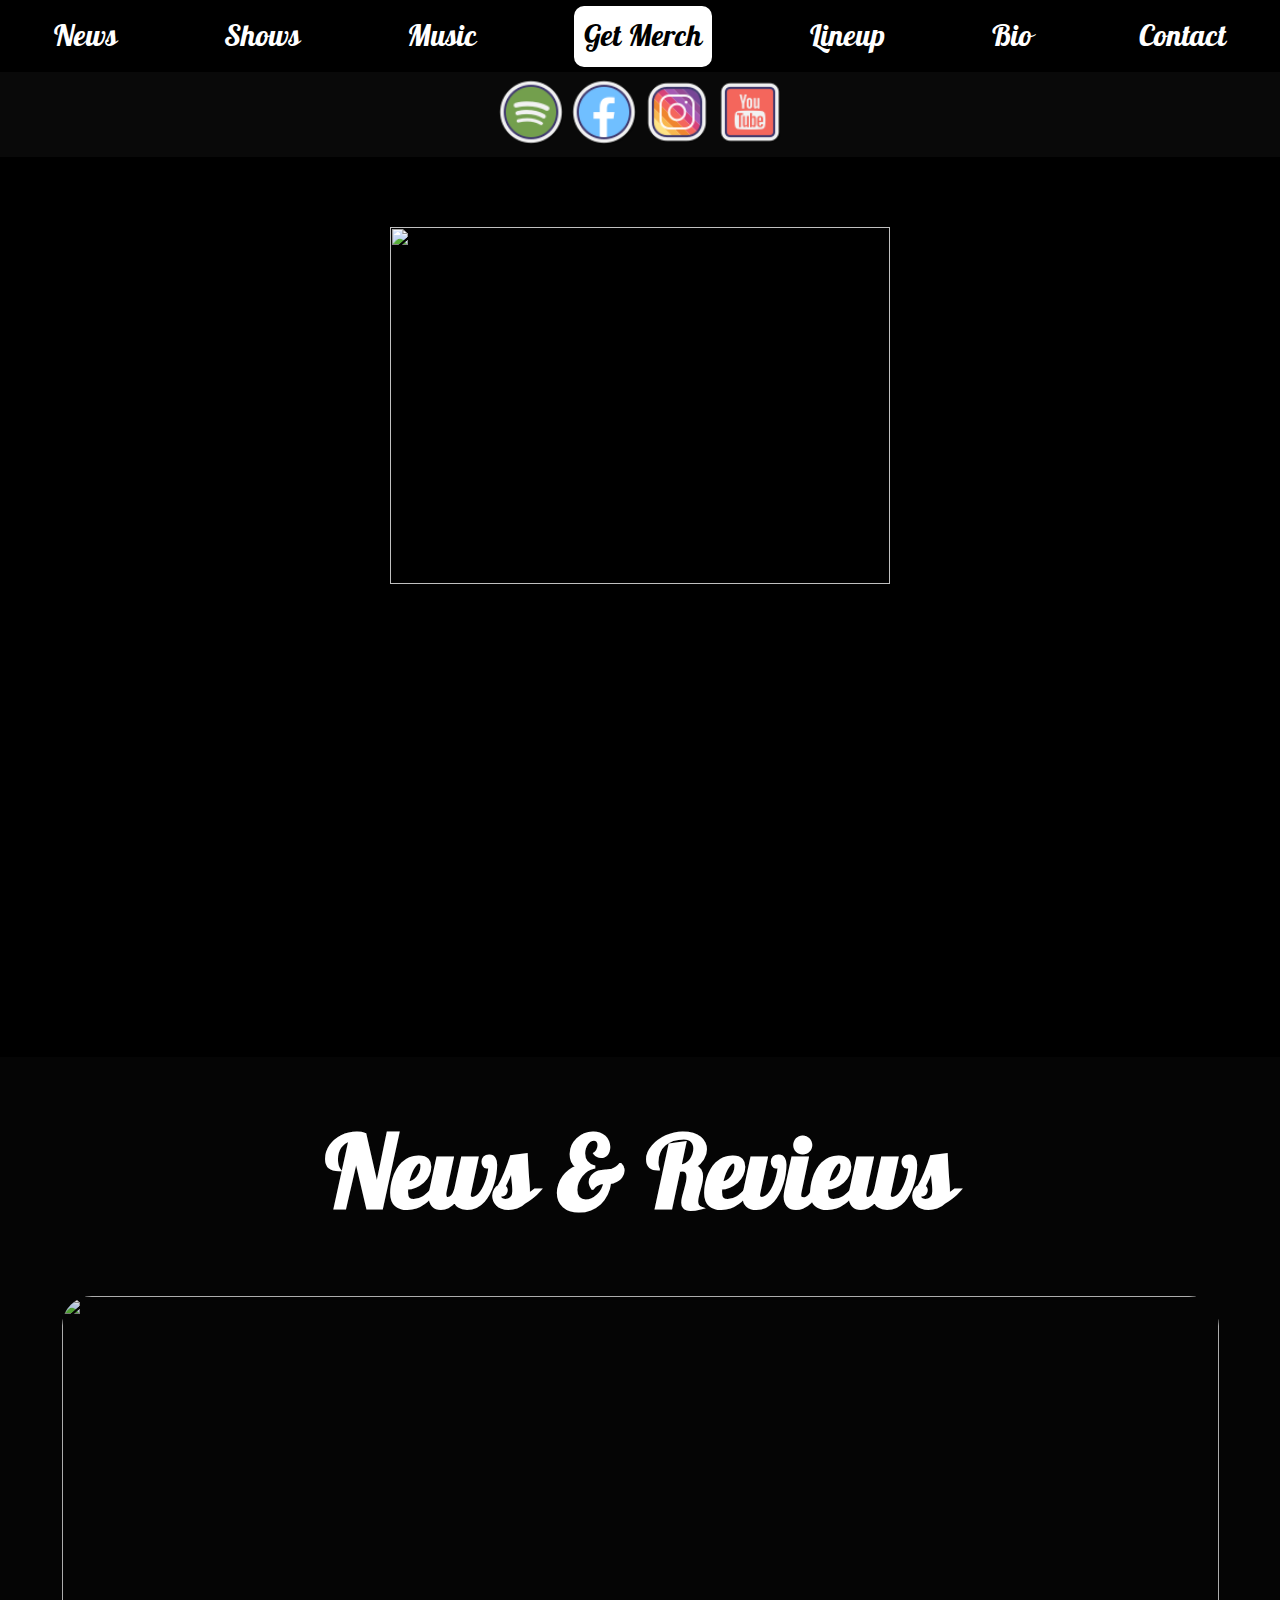
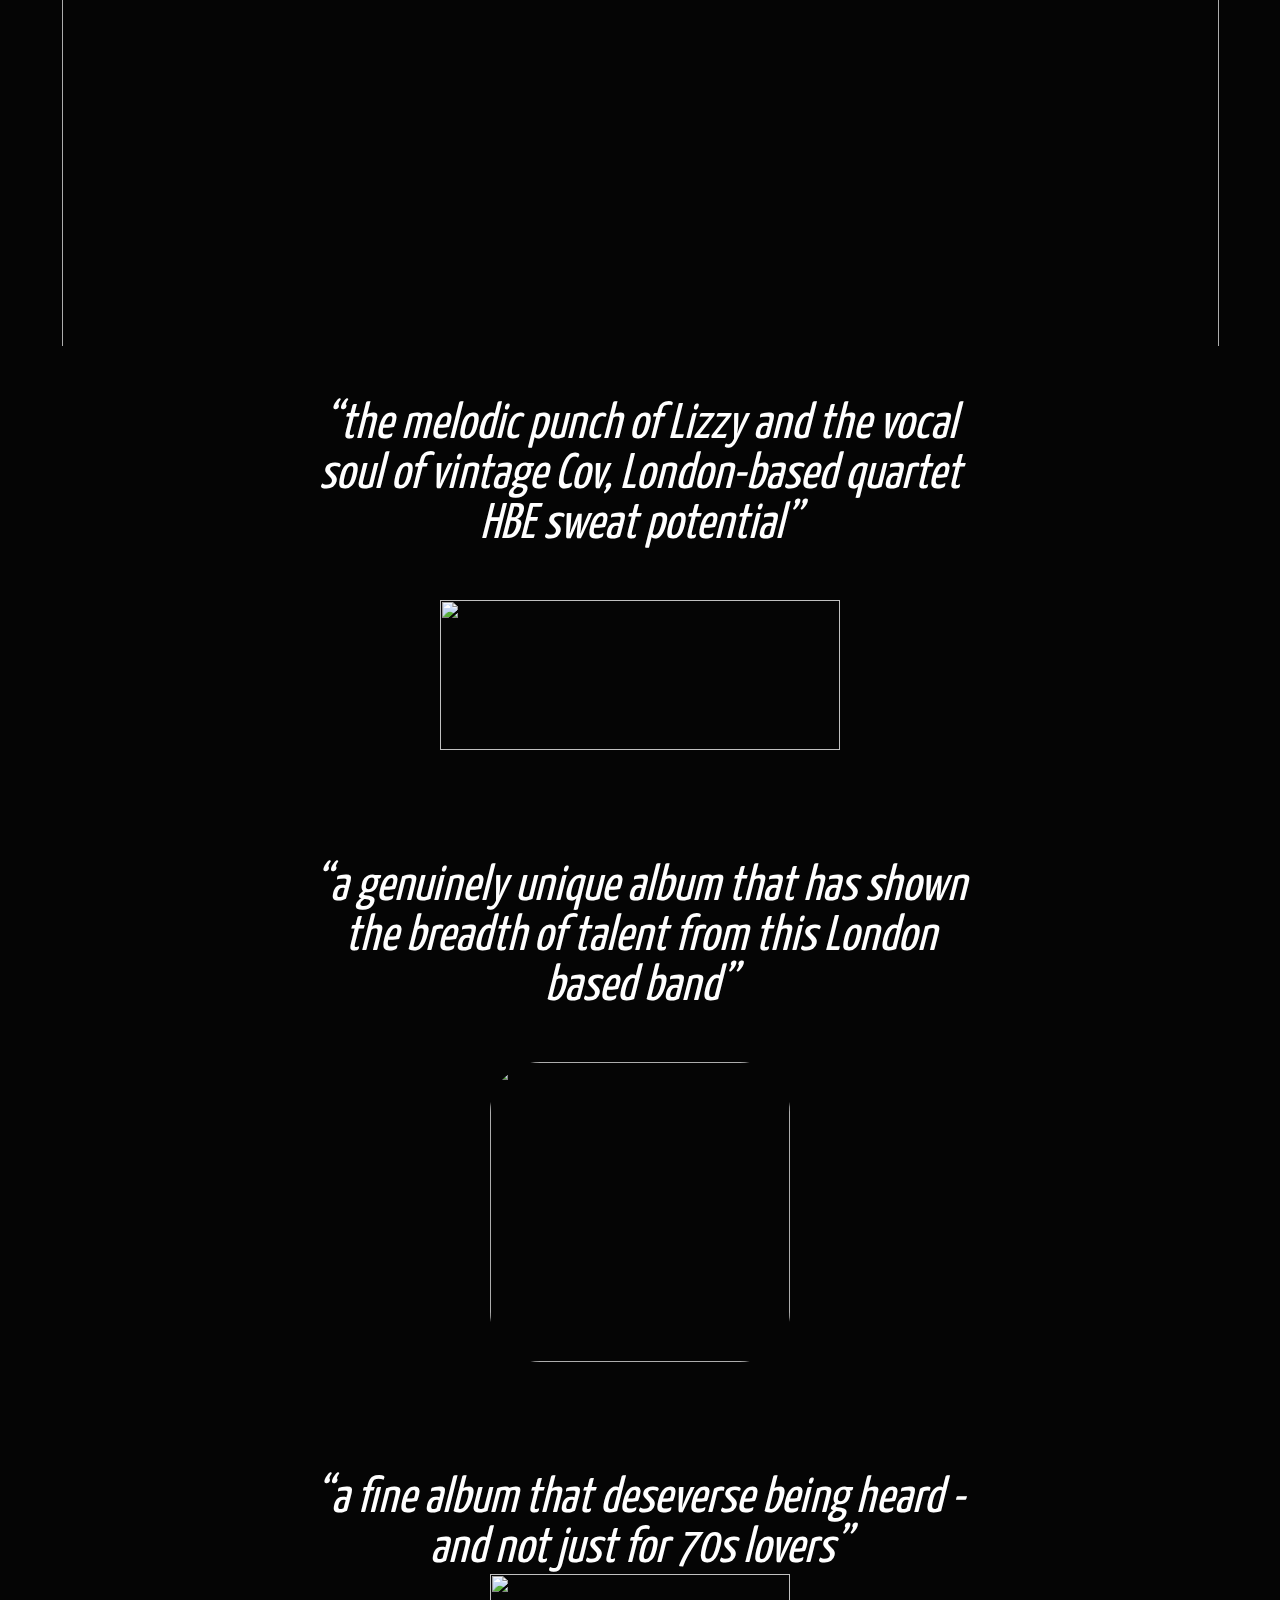
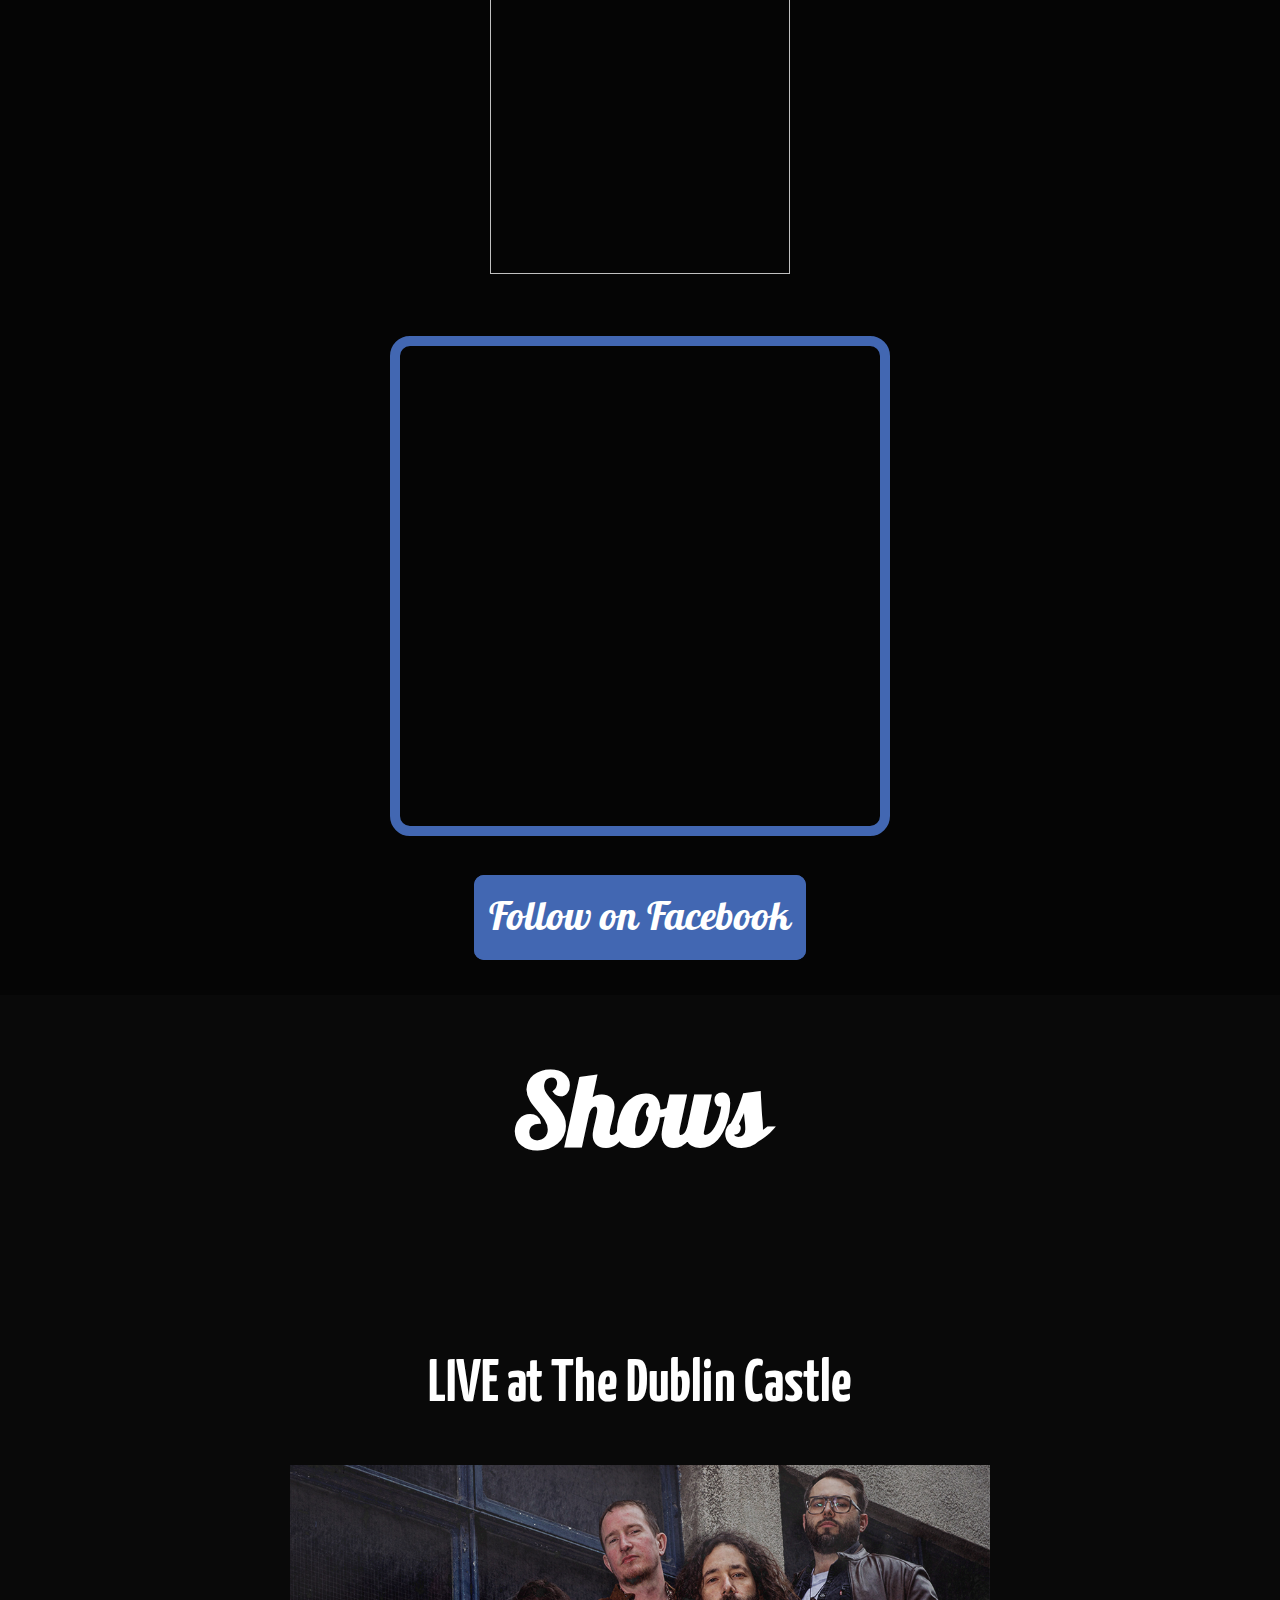
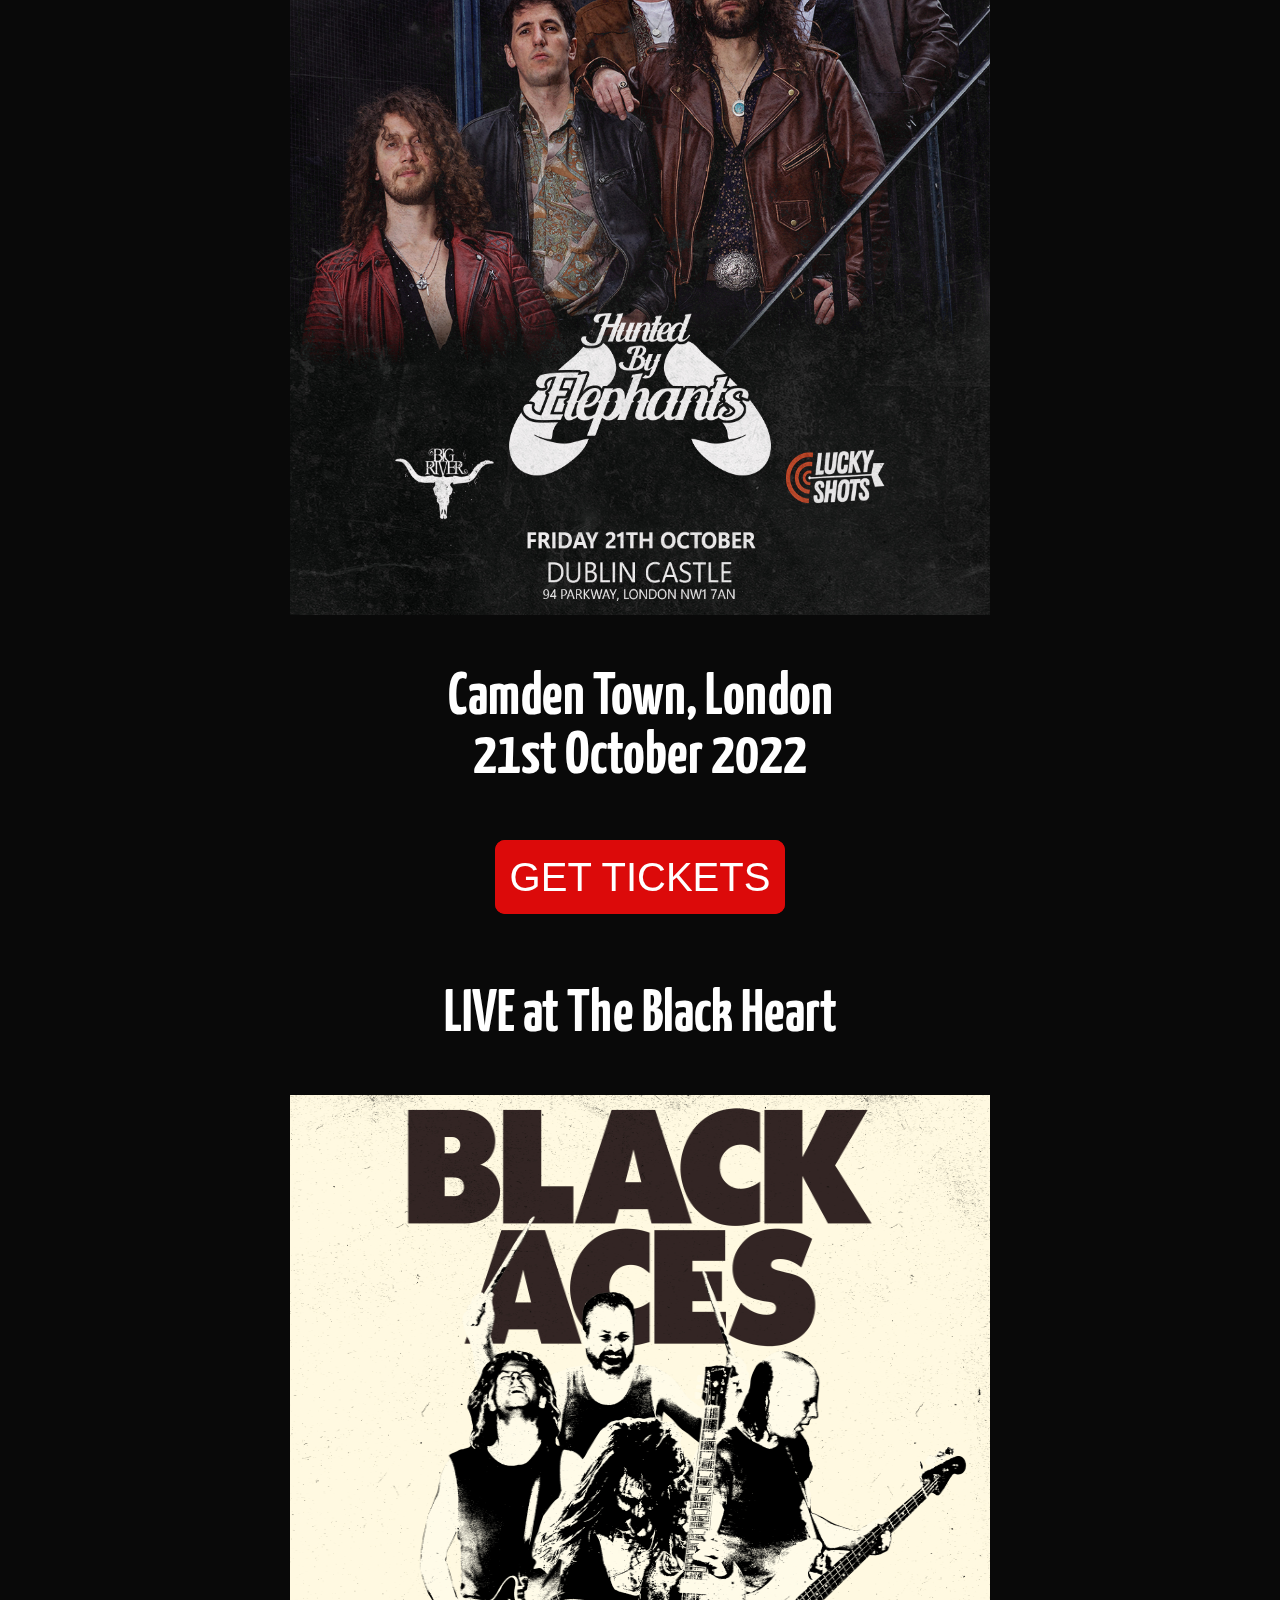
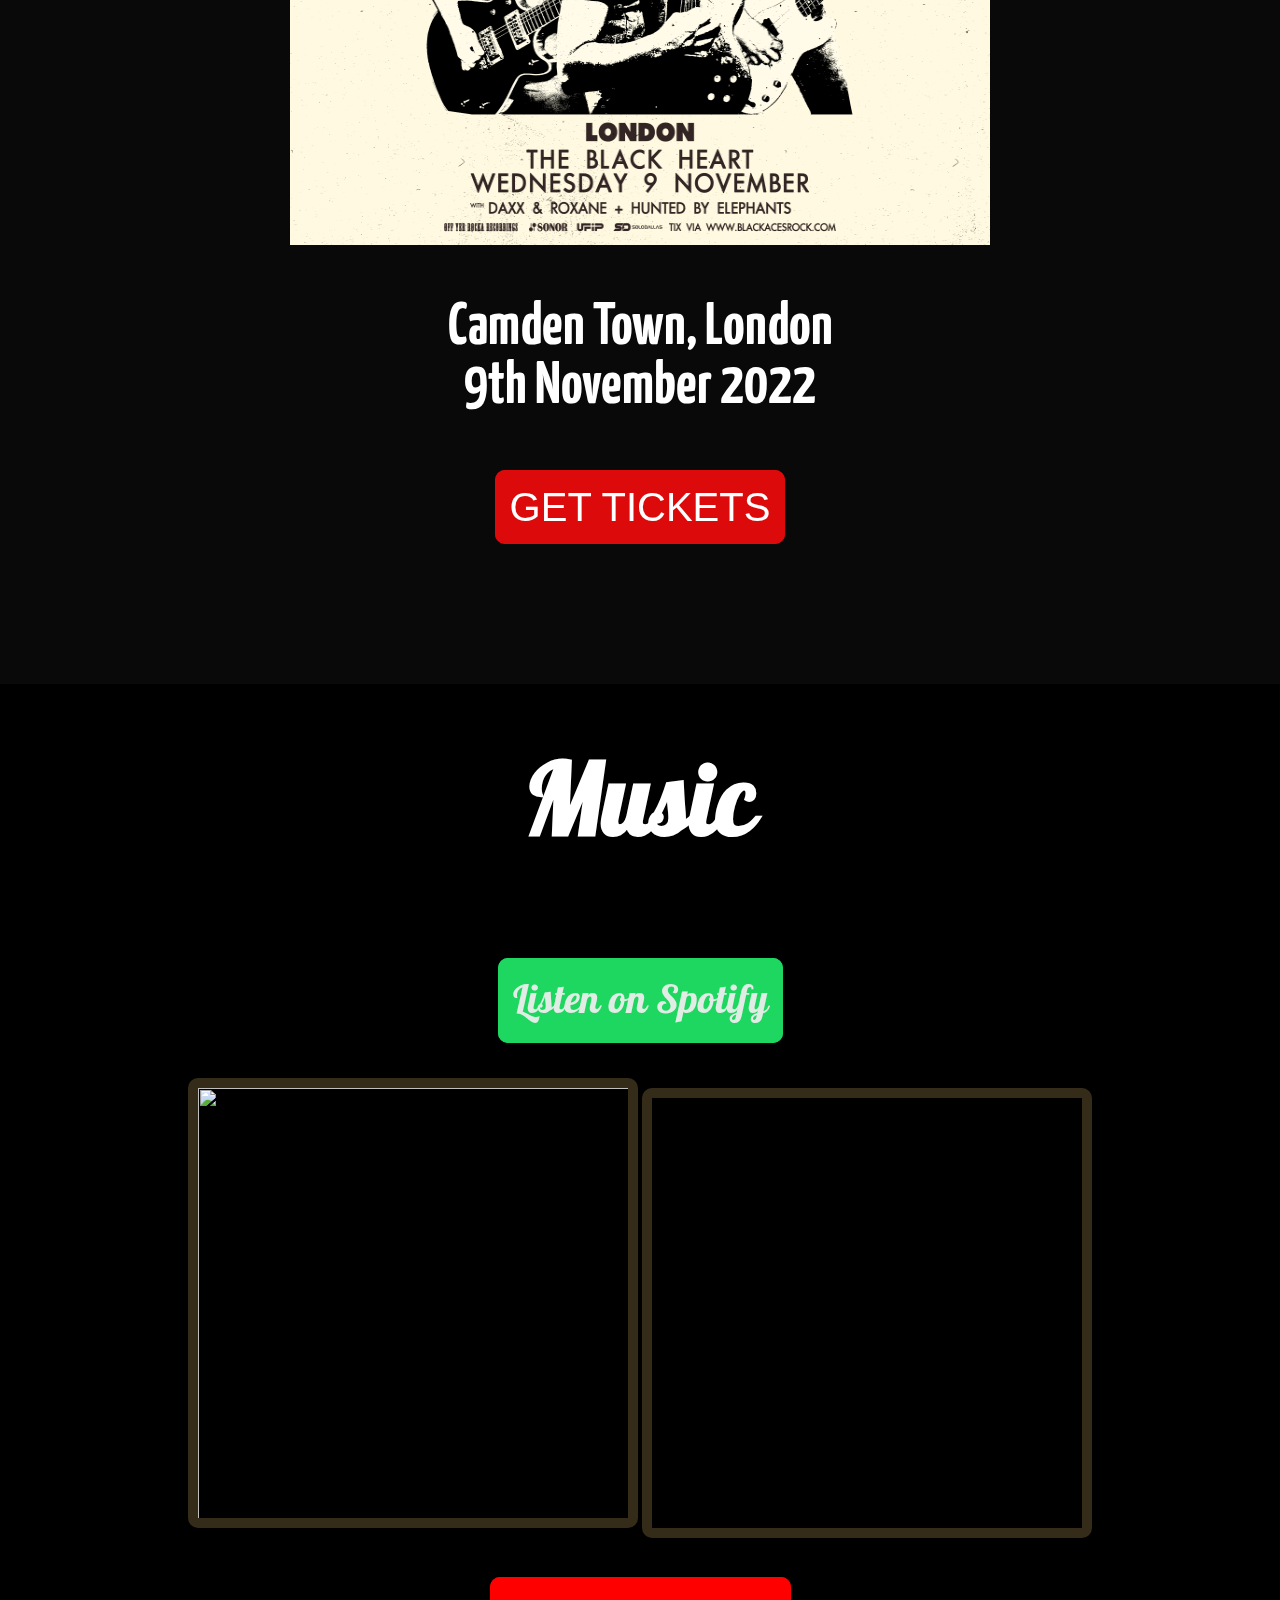
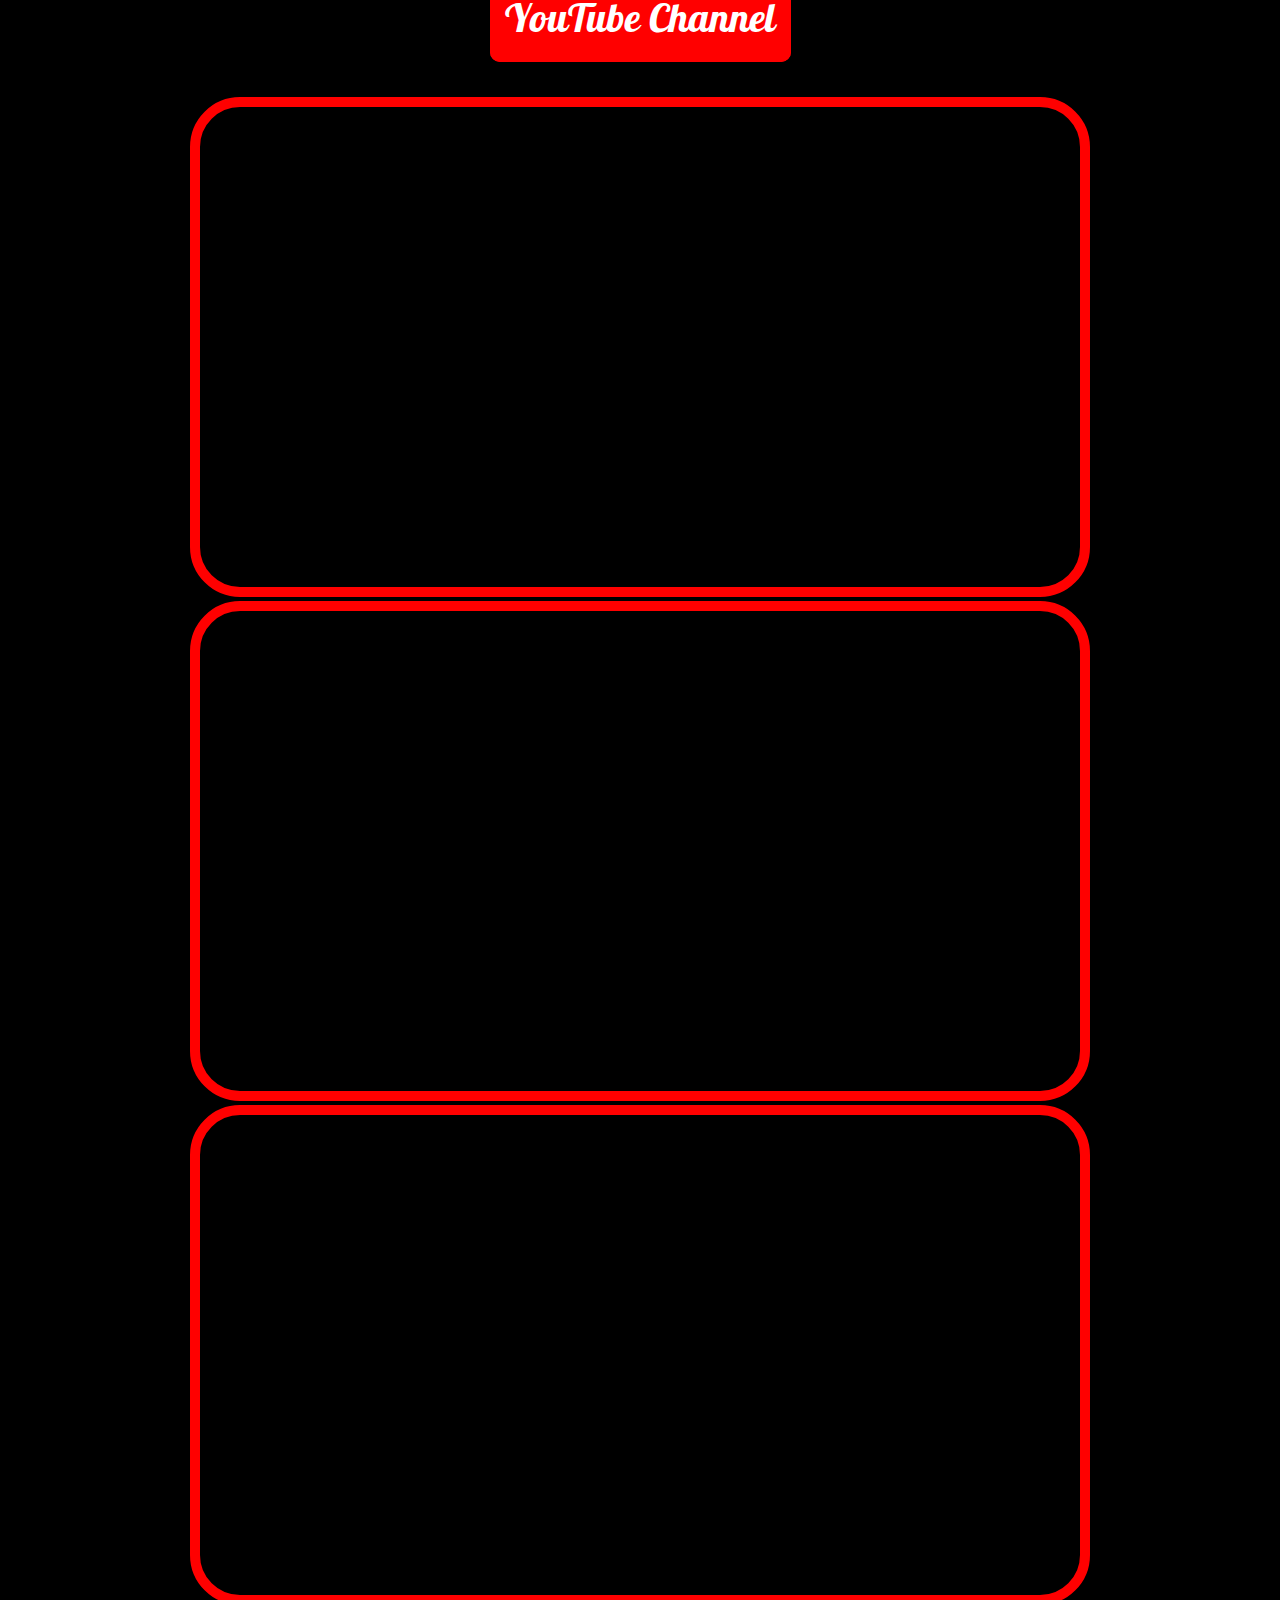
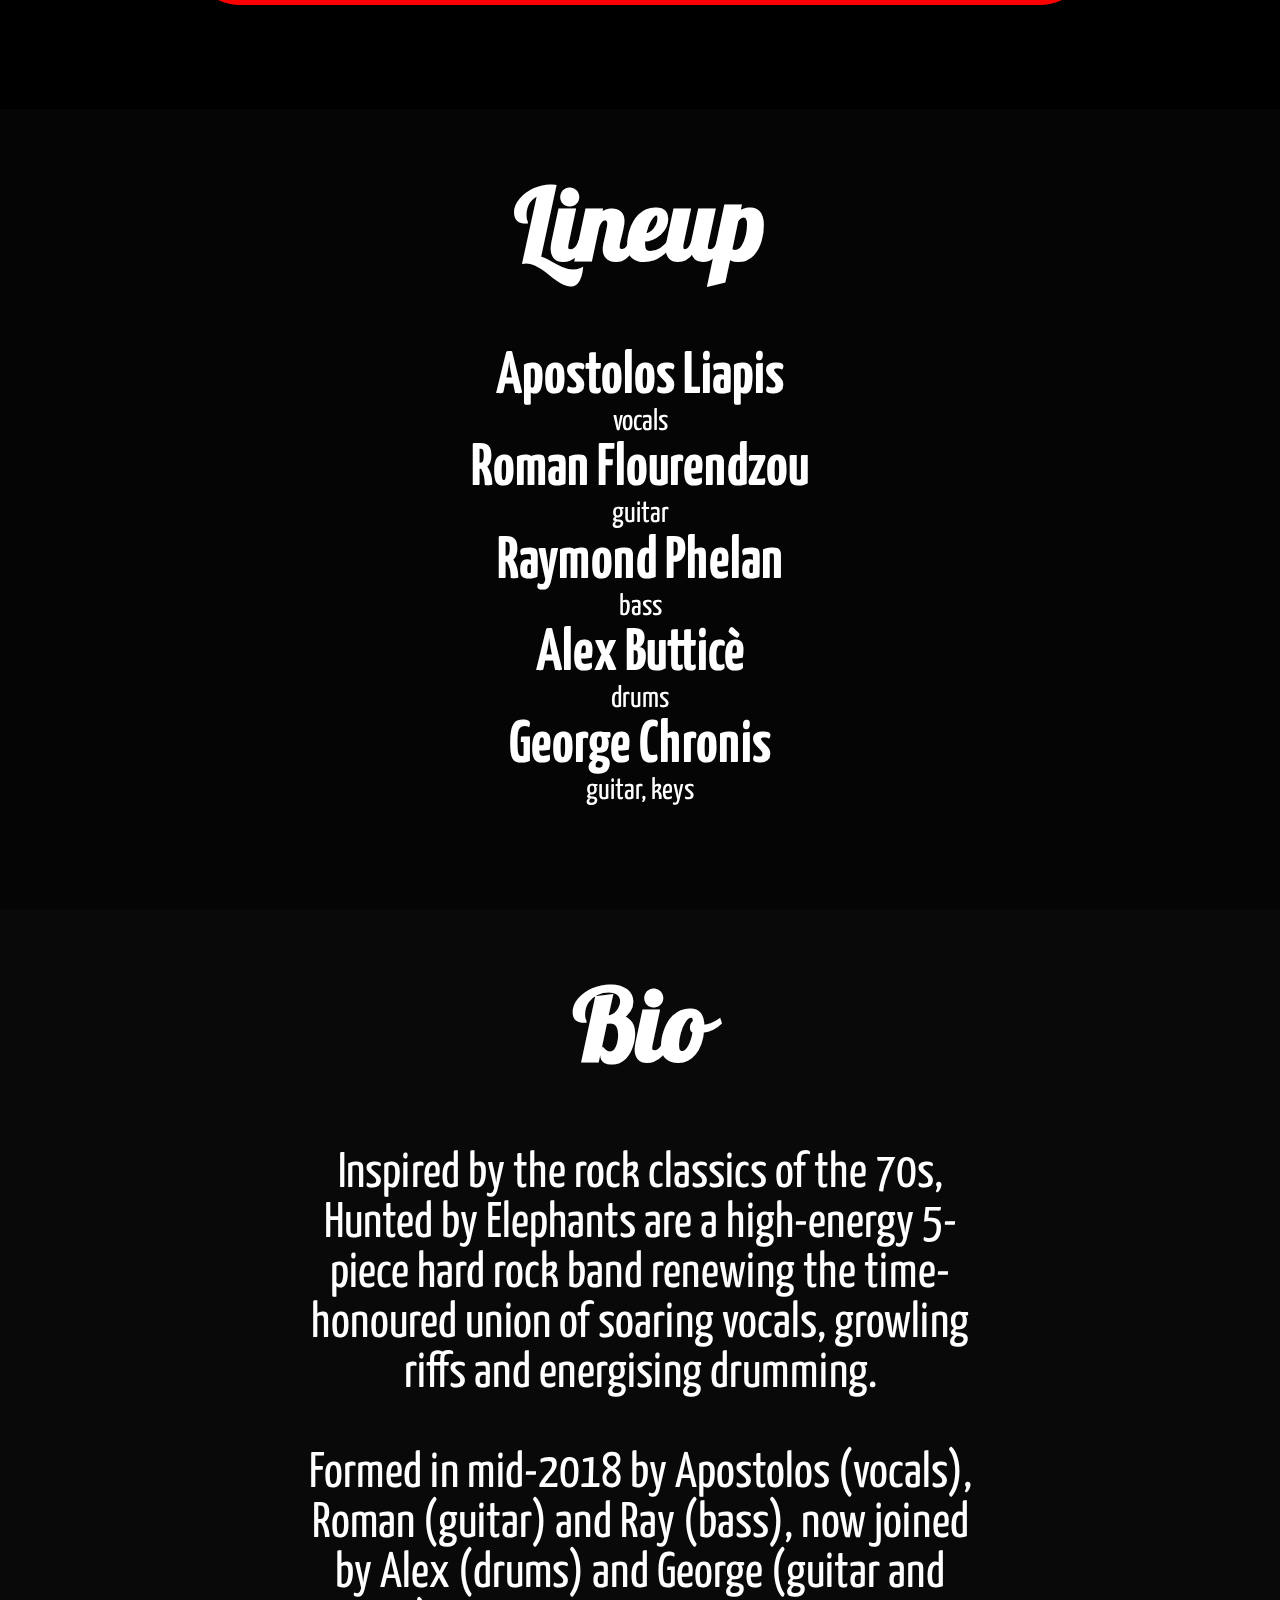
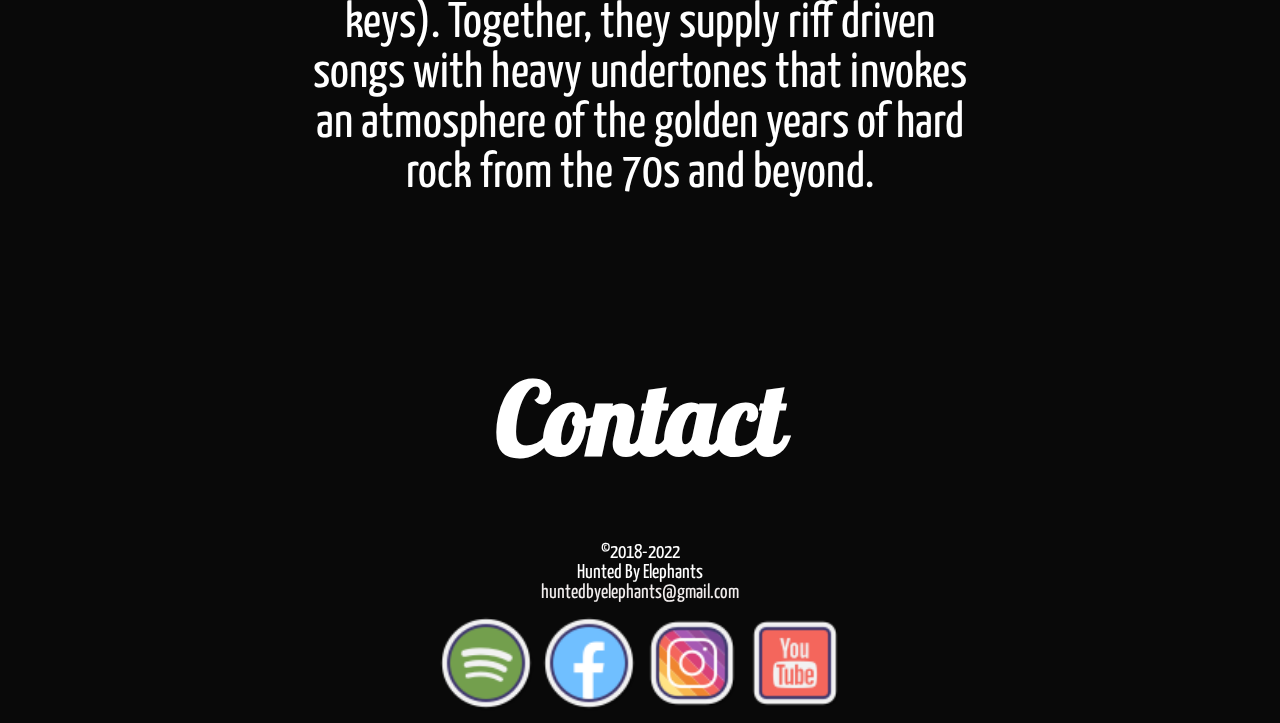
==== commit edcd652e: "update" ====
--- a/index.html
+++ b/index.html
@@ -120,48 +120,29 @@
             <div class="festival">                     
                     
 
-                    <h1>Farmer Phil's Festival 2022</h1>
-                    <a href="https://ww2.theticketsellers.co.uk/buy-tickets/farmer-phils-festival-2022/10052093?ref=let_aft" target="_blank"><img src="images/fpf_2022.jpg" width="700px" height="900px"></a>
-                    <h1>Shrewsbury, Shropshire - UK
-                    <br> 13th August 2022</h1>
+                    
+                    <br>
+                    <br>
+                    <br>
+                    <h1>LIVE at The Dublin Castle</h1>
+                    <a href="https://www.wegottickets.com/event/556673" target="_blank"><img src="images/dcflyer.jpeg.jpg" width="700px" height="750px"></a>
+                    <h1>Camden Town, London
+                    <br> 21st October 2022</h1>
                     <br>
                     <div class="tickets">
                         <ul class="btn">
-                        <li><a href="https://ww2.theticketsellers.co.uk/buy-tickets/farmer-phils-festival-2022/10052093?ref=let_aft" target="_blank">GET TICKETS</a>
+                        <li><a href="https://www.wegottickets.com/event/556673" target="_blank">GET TICKETS</a>
                         </li>
                         </ul>
                     </div>
                     <br>
                     <br>
-                    <br>
-
-                    <h1>LIVE at Six Dogs</h1>
-                    <a href="https://www.viva.gr/tickets/music/iunted-by-elephants/lucky-shots/" target="_blank"><img src="images/sixsogs.jpeg" width="700px" height="750px"></a>
-                    <h1>Athens, Greece
-                    <br> 9th September 2022</h1>
-                    <br>
-                    <div class="tickets">
-                        <ul class="btn">
-                        <li><a href="https://www.viva.gr/tickets/music/iunted-by-elephants/lucky-shots/" target="_blank">GET TICKETS</a>
-                        </li>
-                        </ul>
-                    </div>
-                    <br>
-                    <br>
-                    <br>
-                    <h1>LIVE at The Dublin Castle</h1>
-                    <a href="" target="_blank"></a>
-                    <h1>Camden Town, London
-                    <br> 21st October 2022</h1>
-                    <br>
-                    <br>
-                    <br>
 
 
                     <h1>LIVE at The Black Heart</h1>
                     <a href="https://www.seetickets.com/event/black-aces/the-black-heart/2386563" target="_blank"><img src="images/blackaces.jpg" width="700px" height="750px"></a>
                     <h1>Camden Town, London
-                    <br> 9th 2022</h1>
+                    <br> 9th November 2022</h1>
                     <br>
                     <div class="tickets">
                         <ul class="btn">
